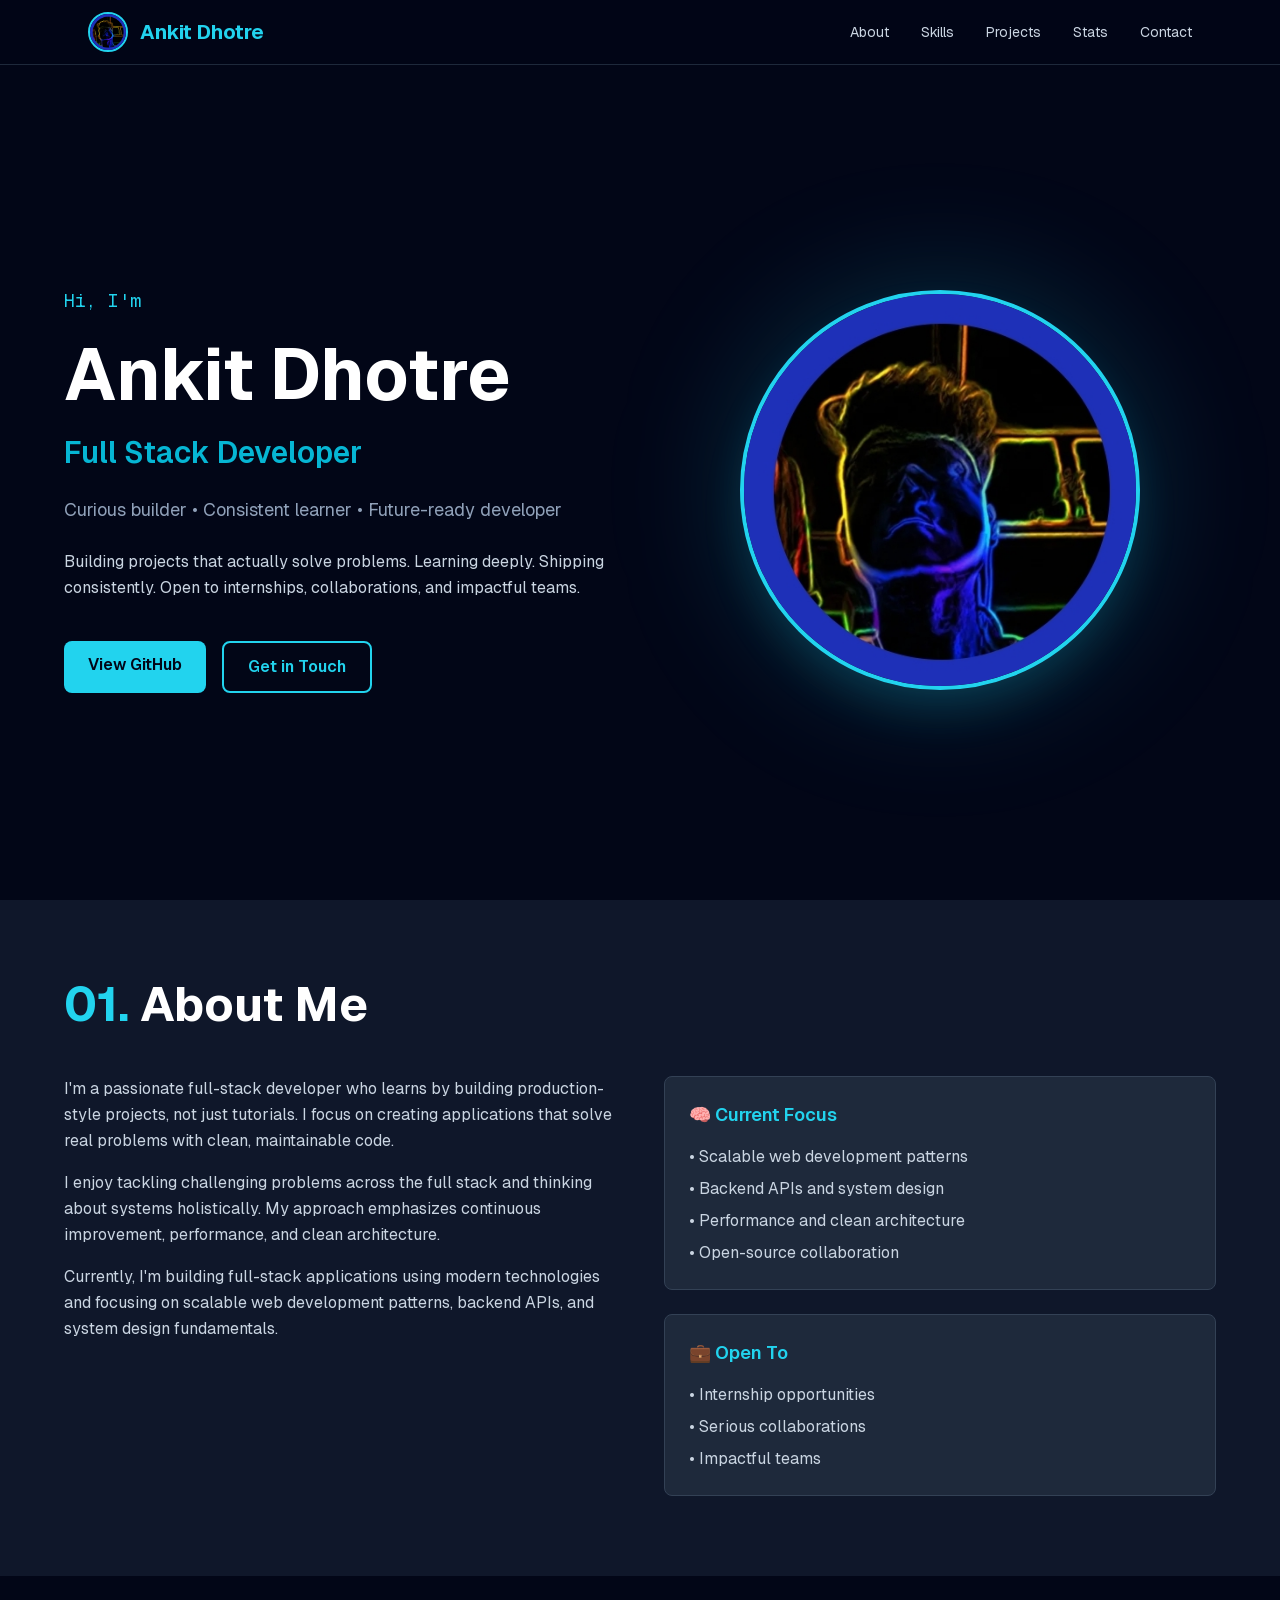
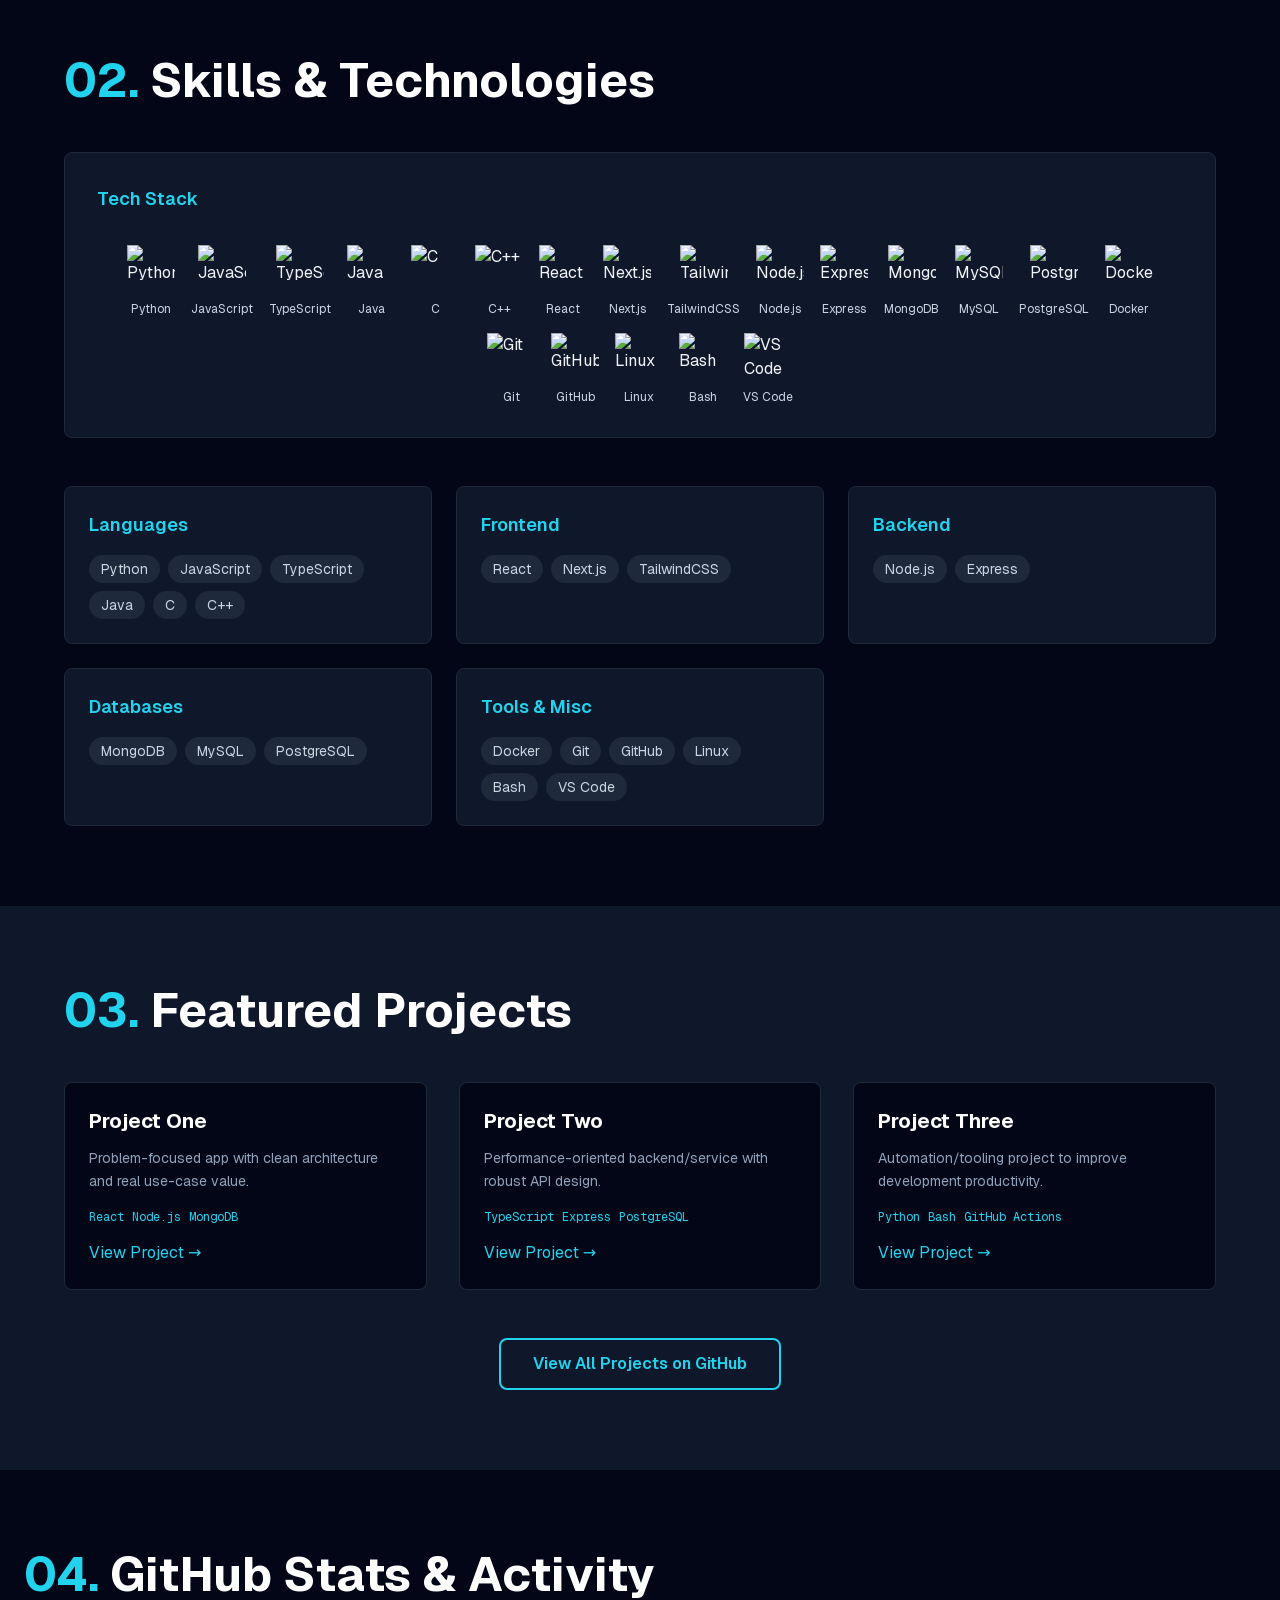
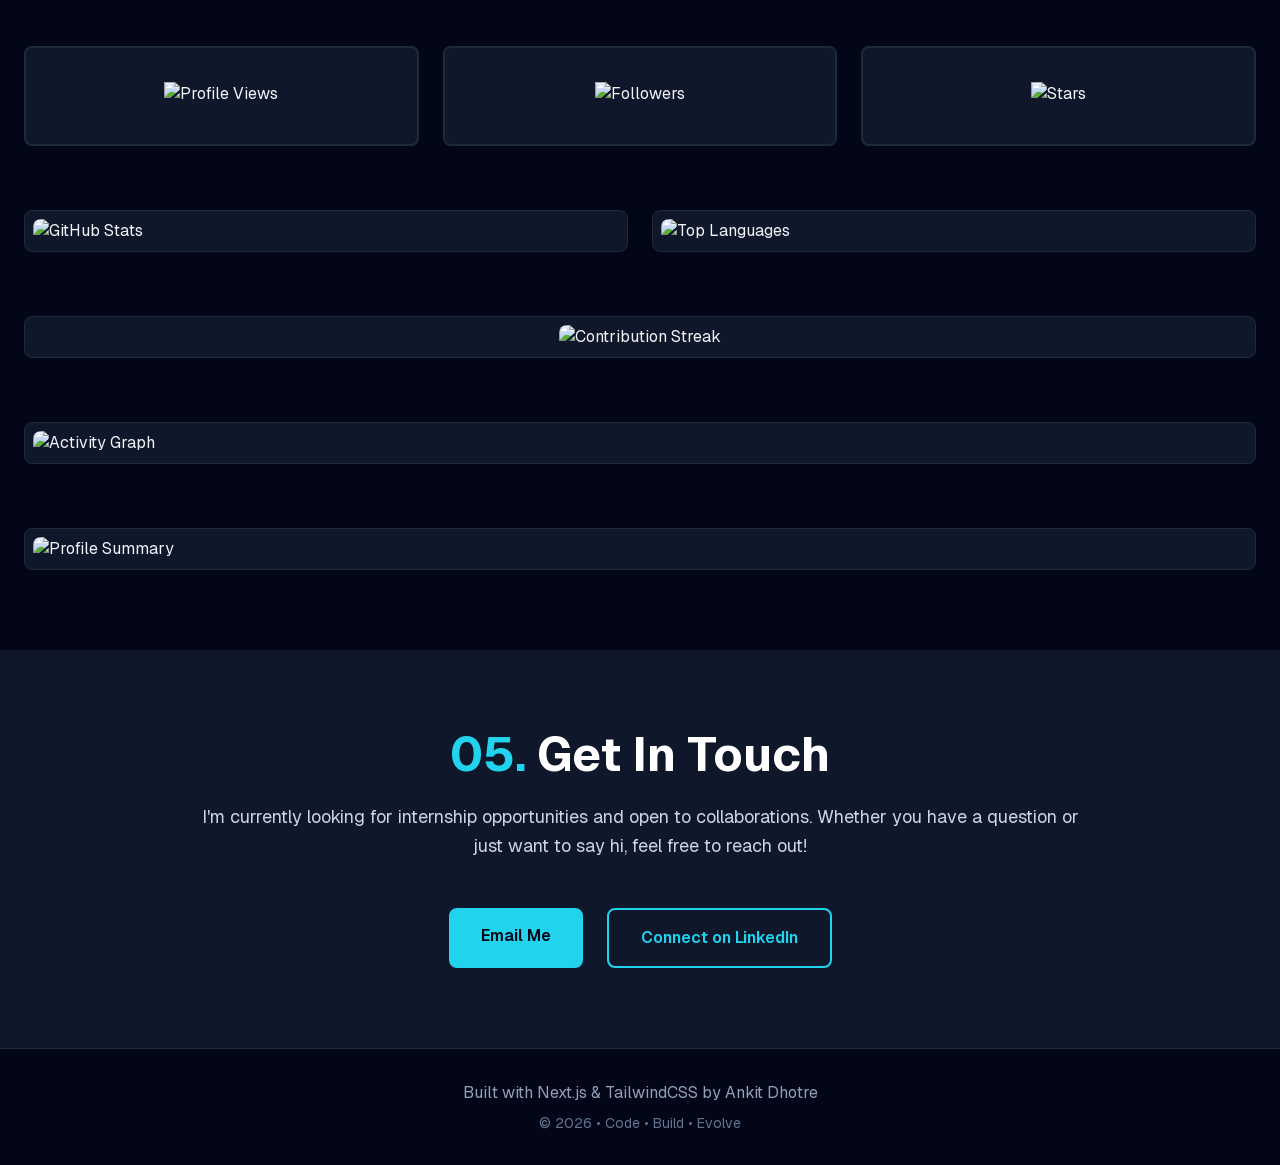
==== index.html @ 9085b60e "deploy: bbce8a903dc3367e56b200487b35ccf98301ccc2" ====
<!DOCTYPE html><!--VuH_wDhOGYB2_mnbAm4zE--><html lang="en"><head><meta charSet="utf-8"/><meta name="viewport" content="width=device-width, initial-scale=1"/><link rel="preload" href="/_next/static/media/797e433ab948586e-s.p.dbea232f.woff2" as="font" crossorigin="" type="font/woff2"/><link rel="preload" href="/_next/static/media/caa3a2e1cccd8315-s.p.853070df.woff2" as="font" crossorigin="" type="font/woff2"/><link rel="preload" as="image" href="/perfectlyCropped.jpg"/><link rel="preload" as="image" href="https://skillicons.dev/icons?i=python"/><link rel="preload" as="image" href="https://skillicons.dev/icons?i=javascript"/><link rel="preload" as="image" href="https://skillicons.dev/icons?i=typescript"/><link rel="preload" as="image" href="https://skillicons.dev/icons?i=java"/><link rel="preload" as="image" href="https://skillicons.dev/icons?i=c"/><link rel="preload" as="image" href="https://skillicons.dev/icons?i=cpp"/><link rel="preload" as="image" href="https://skillicons.dev/icons?i=react"/><link rel="preload" as="image" href="https://skillicons.dev/icons?i=nextjs"/><link rel="preload" as="image" href="https://skillicons.dev/icons?i=tailwind"/><link rel="stylesheet" href="/_next/static/chunks/adc0a904293aa4fe.css" data-precedence="next"/><link rel="preload" as="script" fetchPriority="low" href="/_next/static/chunks/21a0a4061f3ab64d.js"/><script src="/_next/static/chunks/aee6c7720838f8a2.js" async=""></script><script src="/_next/static/chunks/c14890ef0997f7e6.js" async=""></script><script src="/_next/static/chunks/turbopack-bf25d19fa235497d.js" async=""></script><script src="/_next/static/chunks/ff1a16fafef87110.js" async=""></script><script src="/_next/static/chunks/d2be314c3ece3fbe.js" async=""></script><script src="/_next/static/chunks/8e8531a2ef398655.js" async=""></script><link rel="preload" as="image" href="https://skillicons.dev/icons?i=nodejs"/><link rel="preload" as="image" href="https://skillicons.dev/icons?i=express"/><link rel="preload" as="image" href="https://skillicons.dev/icons?i=mongodb"/><link rel="preload" as="image" href="https://skillicons.dev/icons?i=mysql"/><link rel="preload" as="image" href="https://skillicons.dev/icons?i=postgresql"/><link rel="preload" as="image" href="https://skillicons.dev/icons?i=docker"/><link rel="preload" as="image" href="https://skillicons.dev/icons?i=git"/><link rel="preload" as="image" href="https://skillicons.dev/icons?i=github"/><link rel="preload" as="image" href="https://skillicons.dev/icons?i=linux"/><link rel="preload" as="image" href="https://skillicons.dev/icons?i=bash"/><link rel="preload" as="image" href="https://skillicons.dev/icons?i=vscode"/><link rel="preload" as="image" href="https://komarev.com/ghpvc/?username=ankkrypt&amp;label=PROFILE+VIEWS&amp;color=06b6d4&amp;style=flat-square"/><link rel="preload" as="image" href="https://img.shields.io/github/followers/ankkrypt?label=FOLLOWERS&amp;style=flat-square&amp;color=0ea5e9"/><link rel="preload" as="image" href="https://img.shields.io/github/stars/ankkrypt?affiliations=OWNER&amp;style=flat-square&amp;color=22d3ee"/><link rel="preload" as="image" href="https://github-readme-stats-eight-theta.vercel.app/api?username=ankkrypt&amp;show_icons=true&amp;theme=tokyonight&amp;hide_border=true&amp;rank_icon=percentile&amp;include_all_commits=true"/><link rel="preload" as="image" href="https://github-readme-stats-eight-theta.vercel.app/api/top-langs/?username=ankkrypt&amp;layout=compact&amp;theme=tokyonight&amp;hide_border=true&amp;langs_count=10"/><link rel="preload" as="image" href="https://streak-stats.demolab.com?user=ankkrypt&amp;theme=tokyonight&amp;hide_border=true"/><link rel="preload" as="image" href="https://github-readme-activity-graph.vercel.app/graph?username=ankkrypt&amp;theme=tokyo-night&amp;hide_border=true&amp;bg_color=0d1117&amp;color=22d3ee&amp;line=06b6d4&amp;point=67e8f9"/><link rel="preload" as="image" href="https://github-profile-summary-cards.vercel.app/api/cards/profile-details?username=ankkrypt&amp;theme=tokyonight"/><meta name="next-size-adjust" content=""/><title>Ankit Dhotre | Full Stack Developer</title><meta name="description" content="Curious builder • Consistent learner • Future-ready developer. Building scalable web applications with React, Next.js, Node.js, and modern technologies."/><meta name="author" content="Ankit Dhotre"/><meta name="keywords" content="Ankit Dhotre,Full Stack Developer,React,Next.js,Node.js,TypeScript,Web Developer,Portfolio"/><meta property="og:title" content="Ankit Dhotre | Full Stack Developer"/><meta property="og:description" content="Curious builder • Consistent learner • Future-ready developer"/><meta property="og:type" content="website"/><meta name="twitter:card" content="summary"/><meta name="twitter:title" content="Ankit Dhotre | Full Stack Developer"/><meta name="twitter:description" content="Curious builder • Consistent learner • Future-ready developer"/><link rel="icon" href="/favicon.ico?favicon.0b3bf435.ico" sizes="256x256" type="image/x-icon"/><script src="/_next/static/chunks/a6dad97d9634a72d.js" noModule=""></script></head><body class="geist_a71539c9-module__T19VSG__variable geist_mono_8d43a2aa-module__8Li5zG__variable antialiased"><div hidden=""><!--$--><!--/$--></div><div class="min-h-screen bg-[#020617]"><nav class="fixed top-0 w-full z-50 bg-[#020617]/80 backdrop-blur-md border-b border-[#1e293b]"><div class="max-w-6xl mx-auto px-6 py-3 flex justify-between items-center"><a href="#" class="flex items-center gap-3 hover:opacity-80 transition-opacity"><img alt="Ankit Dhotre" loading="lazy" width="40" height="40" decoding="async" data-nimg="1" class="rounded-full border-2 border-[#22d3ee]" style="color:transparent" src="/perfectlyCropped.jpg"/><span class="text-lg sm:text-xl font-bold text-[#22d3ee]">Ankit Dhotre</span></a><div class="hidden md:flex gap-8"><a href="#about" class="text-slate-300 hover:text-[#22d3ee] transition-colors duration-200 text-sm">About</a><a href="#skills" class="text-slate-300 hover:text-[#22d3ee] transition-colors duration-200 text-sm">Skills</a><a href="#projects" class="text-slate-300 hover:text-[#22d3ee] transition-colors duration-200 text-sm">Projects</a><a href="#stats" class="text-slate-300 hover:text-[#22d3ee] transition-colors duration-200 text-sm">Stats</a><a href="#contact" class="text-slate-300 hover:text-[#22d3ee] transition-colors duration-200 text-sm">Contact</a></div><button class="md:hidden flex flex-col gap-1.5 focus:outline-none" aria-label="Toggle menu"><span class="w-6 h-0.5 bg-[#22d3ee] transition-all duration-300 "></span><span class="w-6 h-0.5 bg-[#22d3ee] transition-all duration-300 "></span><span class="w-6 h-0.5 bg-[#22d3ee] transition-all duration-300 "></span></button></div></nav><section class="min-h-screen flex items-center justify-center px-6 pt-20"><div class="max-w-6xl w-full grid md:grid-cols-2 gap-12 items-center"><div class="space-y-6"><div class="inline-block"><span class="text-[#22d3ee] text-lg font-mono">Hi, I&#x27;m</span></div><h1 class="text-6xl md:text-7xl font-bold text-white">Ankit Dhotre</h1><h2 class="text-2xl md:text-3xl text-[#06b6d4] font-semibold">Full Stack Developer</h2><p class="text-slate-400 text-lg leading-relaxed">Curious builder • Consistent learner • Future-ready developer</p><p class="text-slate-300 text-base leading-relaxed">Building projects that actually solve problems. Learning deeply. Shipping consistently. Open to internships, collaborations, and impactful teams.</p><div class="flex gap-4 pt-4"><a href="https://github.com/ankkrypt" target="_blank" rel="noopener noreferrer" class="px-6 py-3 bg-[#22d3ee] text-[#020617] font-semibold rounded-lg hover:bg-[#06b6d4] transition-all duration-200 hover:scale-105">View GitHub</a><a href="#contact" class="px-6 py-3 border-2 border-[#22d3ee] text-[#22d3ee] font-semibold rounded-lg hover:bg-[#22d3ee] hover:text-[#020617] transition-all duration-200">Get in Touch</a></div></div><div class="flex justify-center"><div class="relative"><div class="absolute inset-0 bg-[#22d3ee]/20 rounded-full blur-3xl"></div><img alt="Ankit Dhotre" width="400" height="400" decoding="async" data-nimg="1" class="relative rounded-full border-4 border-[#22d3ee] shadow-2xl shadow-[#22d3ee]/20" style="color:transparent" src="/perfectlyCropped.jpg"/></div></div></div></section><section id="about" class="py-20 px-6 bg-[#0f172a]"><div class="max-w-6xl mx-auto"><h2 class="text-4xl md:text-5xl font-bold text-white mb-12"><span class="text-[#22d3ee]">01.</span> About Me</h2><div class="grid md:grid-cols-2 gap-12"><div class="space-y-4 text-slate-300 leading-relaxed"><p>I&#x27;m a passionate full-stack developer who learns by building production-style projects, not just tutorials. I focus on creating applications that solve real problems with clean, maintainable code.</p><p>I enjoy tackling challenging problems across the full stack and thinking about systems holistically. My approach emphasizes continuous improvement, performance, and clean architecture.</p><p>Currently, I&#x27;m building full-stack applications using modern technologies and focusing on scalable web development patterns, backend APIs, and system design fundamentals.</p></div><div class="space-y-6"><div class="bg-[#1e293b] p-6 rounded-lg border border-[#334155]"><h3 class="text-[#22d3ee] font-semibold mb-4 text-lg">🧠 Current Focus</h3><ul class="space-y-2 text-slate-300"><li>• Scalable web development patterns</li><li>• Backend APIs and system design</li><li>• Performance and clean architecture</li><li>• Open-source collaboration</li></ul></div><div class="bg-[#1e293b] p-6 rounded-lg border border-[#334155]"><h3 class="text-[#22d3ee] font-semibold mb-4 text-lg">💼 Open To</h3><ul class="space-y-2 text-slate-300"><li>• Internship opportunities</li><li>• Serious collaborations</li><li>• Impactful teams</li></ul></div></div></div></div></section><section id="skills" class="py-20 px-6"><div class="max-w-6xl mx-auto"><h2 class="text-4xl md:text-5xl font-bold text-white mb-12"><span class="text-[#22d3ee]">02.</span> Skills &amp; Technologies</h2><div class="mb-12 p-8 bg-[#0f172a] rounded-lg border border-[#1e293b]"><h3 class="text-[#22d3ee] font-semibold mb-8 text-lg">Tech Stack</h3><div class="flex flex-wrap justify-center gap-4"><div class="flex flex-col items-center gap-2 hover:transform hover:scale-110 transition-transform duration-200"><img src="https://skillicons.dev/icons?i=python" alt="Python" class="w-12 h-12"/><span class="text-slate-300 text-xs text-center">Python</span></div><div class="flex flex-col items-center gap-2 hover:transform hover:scale-110 transition-transform duration-200"><img src="https://skillicons.dev/icons?i=javascript" alt="JavaScript" class="w-12 h-12"/><span class="text-slate-300 text-xs text-center">JavaScript</span></div><div class="flex flex-col items-center gap-2 hover:transform hover:scale-110 transition-transform duration-200"><img src="https://skillicons.dev/icons?i=typescript" alt="TypeScript" class="w-12 h-12"/><span class="text-slate-300 text-xs text-center">TypeScript</span></div><div class="flex flex-col items-center gap-2 hover:transform hover:scale-110 transition-transform duration-200"><img src="https://skillicons.dev/icons?i=java" alt="Java" class="w-12 h-12"/><span class="text-slate-300 text-xs text-center">Java</span></div><div class="flex flex-col items-center gap-2 hover:transform hover:scale-110 transition-transform duration-200"><img src="https://skillicons.dev/icons?i=c" alt="C" class="w-12 h-12"/><span class="text-slate-300 text-xs text-center">C</span></div><div class="flex flex-col items-center gap-2 hover:transform hover:scale-110 transition-transform duration-200"><img src="https://skillicons.dev/icons?i=cpp" alt="C++" class="w-12 h-12"/><span class="text-slate-300 text-xs text-center">C++</span></div><div class="flex flex-col items-center gap-2 hover:transform hover:scale-110 transition-transform duration-200"><img src="https://skillicons.dev/icons?i=react" alt="React" class="w-12 h-12"/><span class="text-slate-300 text-xs text-center">React</span></div><div class="flex flex-col items-center gap-2 hover:transform hover:scale-110 transition-transform duration-200"><img src="https://skillicons.dev/icons?i=nextjs" alt="Next.js" class="w-12 h-12"/><span class="text-slate-300 text-xs text-center">Next.js</span></div><div class="flex flex-col items-center gap-2 hover:transform hover:scale-110 transition-transform duration-200"><img src="https://skillicons.dev/icons?i=tailwind" alt="TailwindCSS" class="w-12 h-12"/><span class="text-slate-300 text-xs text-center">TailwindCSS</span></div><div class="flex flex-col items-center gap-2 hover:transform hover:scale-110 transition-transform duration-200"><img src="https://skillicons.dev/icons?i=nodejs" alt="Node.js" class="w-12 h-12"/><span class="text-slate-300 text-xs text-center">Node.js</span></div><div class="flex flex-col items-center gap-2 hover:transform hover:scale-110 transition-transform duration-200"><img src="https://skillicons.dev/icons?i=express" alt="Express" class="w-12 h-12"/><span class="text-slate-300 text-xs text-center">Express</span></div><div class="flex flex-col items-center gap-2 hover:transform hover:scale-110 transition-transform duration-200"><img src="https://skillicons.dev/icons?i=mongodb" alt="MongoDB" class="w-12 h-12"/><span class="text-slate-300 text-xs text-center">MongoDB</span></div><div class="flex flex-col items-center gap-2 hover:transform hover:scale-110 transition-transform duration-200"><img src="https://skillicons.dev/icons?i=mysql" alt="MySQL" class="w-12 h-12"/><span class="text-slate-300 text-xs text-center">MySQL</span></div><div class="flex flex-col items-center gap-2 hover:transform hover:scale-110 transition-transform duration-200"><img src="https://skillicons.dev/icons?i=postgresql" alt="PostgreSQL" class="w-12 h-12"/><span class="text-slate-300 text-xs text-center">PostgreSQL</span></div><div class="flex flex-col items-center gap-2 hover:transform hover:scale-110 transition-transform duration-200"><img src="https://skillicons.dev/icons?i=docker" alt="Docker" class="w-12 h-12"/><span class="text-slate-300 text-xs text-center">Docker</span></div><div class="flex flex-col items-center gap-2 hover:transform hover:scale-110 transition-transform duration-200"><img src="https://skillicons.dev/icons?i=git" alt="Git" class="w-12 h-12"/><span class="text-slate-300 text-xs text-center">Git</span></div><div class="flex flex-col items-center gap-2 hover:transform hover:scale-110 transition-transform duration-200"><img src="https://skillicons.dev/icons?i=github" alt="GitHub" class="w-12 h-12"/><span class="text-slate-300 text-xs text-center">GitHub</span></div><div class="flex flex-col items-center gap-2 hover:transform hover:scale-110 transition-transform duration-200"><img src="https://skillicons.dev/icons?i=linux" alt="Linux" class="w-12 h-12"/><span class="text-slate-300 text-xs text-center">Linux</span></div><div class="flex flex-col items-center gap-2 hover:transform hover:scale-110 transition-transform duration-200"><img src="https://skillicons.dev/icons?i=bash" alt="Bash" class="w-12 h-12"/><span class="text-slate-300 text-xs text-center">Bash</span></div><div class="flex flex-col items-center gap-2 hover:transform hover:scale-110 transition-transform duration-200"><img src="https://skillicons.dev/icons?i=vscode" alt="VS Code" class="w-12 h-12"/><span class="text-slate-300 text-xs text-center">VS Code</span></div></div></div><div class="grid md:grid-cols-2 lg:grid-cols-3 gap-6"><div class="bg-[#0f172a] p-6 rounded-lg border border-[#1e293b] hover:border-[#22d3ee] transition-all duration-300"><h3 class="text-[#22d3ee] font-semibold mb-4 text-lg">Languages</h3><div class="flex flex-wrap gap-2"><span class="px-3 py-1 bg-[#1e293b] text-slate-300 rounded-full text-sm hover:bg-[#22d3ee] hover:text-[#020617] transition-all duration-200">Python</span><span class="px-3 py-1 bg-[#1e293b] text-slate-300 rounded-full text-sm hover:bg-[#22d3ee] hover:text-[#020617] transition-all duration-200">JavaScript</span><span class="px-3 py-1 bg-[#1e293b] text-slate-300 rounded-full text-sm hover:bg-[#22d3ee] hover:text-[#020617] transition-all duration-200">TypeScript</span><span class="px-3 py-1 bg-[#1e293b] text-slate-300 rounded-full text-sm hover:bg-[#22d3ee] hover:text-[#020617] transition-all duration-200">Java</span><span class="px-3 py-1 bg-[#1e293b] text-slate-300 rounded-full text-sm hover:bg-[#22d3ee] hover:text-[#020617] transition-all duration-200">C</span><span class="px-3 py-1 bg-[#1e293b] text-slate-300 rounded-full text-sm hover:bg-[#22d3ee] hover:text-[#020617] transition-all duration-200">C++</span></div></div><div class="bg-[#0f172a] p-6 rounded-lg border border-[#1e293b] hover:border-[#22d3ee] transition-all duration-300"><h3 class="text-[#22d3ee] font-semibold mb-4 text-lg">Frontend</h3><div class="flex flex-wrap gap-2"><span class="px-3 py-1 bg-[#1e293b] text-slate-300 rounded-full text-sm hover:bg-[#22d3ee] hover:text-[#020617] transition-all duration-200">React</span><span class="px-3 py-1 bg-[#1e293b] text-slate-300 rounded-full text-sm hover:bg-[#22d3ee] hover:text-[#020617] transition-all duration-200">Next.js</span><span class="px-3 py-1 bg-[#1e293b] text-slate-300 rounded-full text-sm hover:bg-[#22d3ee] hover:text-[#020617] transition-all duration-200">TailwindCSS</span></div></div><div class="bg-[#0f172a] p-6 rounded-lg border border-[#1e293b] hover:border-[#22d3ee] transition-all duration-300"><h3 class="text-[#22d3ee] font-semibold mb-4 text-lg">Backend</h3><div class="flex flex-wrap gap-2"><span class="px-3 py-1 bg-[#1e293b] text-slate-300 rounded-full text-sm hover:bg-[#22d3ee] hover:text-[#020617] transition-all duration-200">Node.js</span><span class="px-3 py-1 bg-[#1e293b] text-slate-300 rounded-full text-sm hover:bg-[#22d3ee] hover:text-[#020617] transition-all duration-200">Express</span></div></div><div class="bg-[#0f172a] p-6 rounded-lg border border-[#1e293b] hover:border-[#22d3ee] transition-all duration-300"><h3 class="text-[#22d3ee] font-semibold mb-4 text-lg">Databases</h3><div class="flex flex-wrap gap-2"><span class="px-3 py-1 bg-[#1e293b] text-slate-300 rounded-full text-sm hover:bg-[#22d3ee] hover:text-[#020617] transition-all duration-200">MongoDB</span><span class="px-3 py-1 bg-[#1e293b] text-slate-300 rounded-full text-sm hover:bg-[#22d3ee] hover:text-[#020617] transition-all duration-200">MySQL</span><span class="px-3 py-1 bg-[#1e293b] text-slate-300 rounded-full text-sm hover:bg-[#22d3ee] hover:text-[#020617] transition-all duration-200">PostgreSQL</span></div></div><div class="bg-[#0f172a] p-6 rounded-lg border border-[#1e293b] hover:border-[#22d3ee] transition-all duration-300 md:col-span-2 lg:col-span-1"><h3 class="text-[#22d3ee] font-semibold mb-4 text-lg">Tools &amp; Misc</h3><div class="flex flex-wrap gap-2"><span class="px-3 py-1 bg-[#1e293b] text-slate-300 rounded-full text-sm hover:bg-[#22d3ee] hover:text-[#020617] transition-all duration-200">Docker</span><span class="px-3 py-1 bg-[#1e293b] text-slate-300 rounded-full text-sm hover:bg-[#22d3ee] hover:text-[#020617] transition-all duration-200">Git</span><span class="px-3 py-1 bg-[#1e293b] text-slate-300 rounded-full text-sm hover:bg-[#22d3ee] hover:text-[#020617] transition-all duration-200">GitHub</span><span class="px-3 py-1 bg-[#1e293b] text-slate-300 rounded-full text-sm hover:bg-[#22d3ee] hover:text-[#020617] transition-all duration-200">Linux</span><span class="px-3 py-1 bg-[#1e293b] text-slate-300 rounded-full text-sm hover:bg-[#22d3ee] hover:text-[#020617] transition-all duration-200">Bash</span><span class="px-3 py-1 bg-[#1e293b] text-slate-300 rounded-full text-sm hover:bg-[#22d3ee] hover:text-[#020617] transition-all duration-200">VS Code</span></div></div></div></div></section><section id="projects" class="py-20 px-6 bg-[#0f172a]"><div class="max-w-6xl mx-auto"><h2 class="text-4xl md:text-5xl font-bold text-white mb-12"><span class="text-[#22d3ee]">03.</span> Featured Projects</h2><div class="grid md:grid-cols-2 lg:grid-cols-3 gap-8"><div class="bg-[#020617] p-6 rounded-lg border border-[#1e293b] hover:border-[#22d3ee] transition-all duration-300 hover:transform hover:-translate-y-2"><h3 class="text-xl font-bold text-white mb-3">Project One</h3><p class="text-slate-400 mb-4 text-sm leading-relaxed">Problem-focused app with clean architecture and real use-case value.</p><div class="flex flex-wrap gap-2 mb-4"><span class="text-[#22d3ee] text-xs font-mono">React</span><span class="text-[#22d3ee] text-xs font-mono">Node.js</span><span class="text-[#22d3ee] text-xs font-mono">MongoDB</span></div><a href="https://github.com/ankkrypt" target="_blank" rel="noopener noreferrer" class="inline-flex items-center text-[#22d3ee] hover:text-[#06b6d4] transition-colors">View Project →</a></div><div class="bg-[#020617] p-6 rounded-lg border border-[#1e293b] hover:border-[#22d3ee] transition-all duration-300 hover:transform hover:-translate-y-2"><h3 class="text-xl font-bold text-white mb-3">Project Two</h3><p class="text-slate-400 mb-4 text-sm leading-relaxed">Performance-oriented backend/service with robust API design.</p><div class="flex flex-wrap gap-2 mb-4"><span class="text-[#22d3ee] text-xs font-mono">TypeScript</span><span class="text-[#22d3ee] text-xs font-mono">Express</span><span class="text-[#22d3ee] text-xs font-mono">PostgreSQL</span></div><a href="https://github.com/ankkrypt" target="_blank" rel="noopener noreferrer" class="inline-flex items-center text-[#22d3ee] hover:text-[#06b6d4] transition-colors">View Project →</a></div><div class="bg-[#020617] p-6 rounded-lg border border-[#1e293b] hover:border-[#22d3ee] transition-all duration-300 hover:transform hover:-translate-y-2"><h3 class="text-xl font-bold text-white mb-3">Project Three</h3><p class="text-slate-400 mb-4 text-sm leading-relaxed">Automation/tooling project to improve development productivity.</p><div class="flex flex-wrap gap-2 mb-4"><span class="text-[#22d3ee] text-xs font-mono">Python</span><span class="text-[#22d3ee] text-xs font-mono">Bash</span><span class="text-[#22d3ee] text-xs font-mono">GitHub Actions</span></div><a href="https://github.com/ankkrypt" target="_blank" rel="noopener noreferrer" class="inline-flex items-center text-[#22d3ee] hover:text-[#06b6d4] transition-colors">View Project →</a></div></div><div class="mt-12 text-center"><a href="https://github.com/ankkrypt" target="_blank" rel="noopener noreferrer" class="inline-block px-8 py-3 border-2 border-[#22d3ee] text-[#22d3ee] font-semibold rounded-lg hover:bg-[#22d3ee] hover:text-[#020617] transition-all duration-200">View All Projects on GitHub</a></div></div></section><section id="stats" class="py-20 px-6 bg-[#020617]"><div class="max-w-7xl mx-auto"><h2 class="text-4xl md:text-5xl font-bold text-white mb-12"><span class="text-[#22d3ee]">04.</span> GitHub Stats &amp; Activity</h2><div class="mb-16"><div class="grid grid-cols-1 sm:grid-cols-3 gap-6"><a href="https://github.com/ankkrypt" target="_blank" rel="noopener noreferrer" class="flex items-center justify-center min-h-[100px] py-8 px-6 bg-[#0f172a] rounded-lg border-2 border-[#1e293b] hover:border-[#22d3ee] transition-all duration-300 hover:-translate-y-1"><img src="https://komarev.com/ghpvc/?username=ankkrypt&amp;label=PROFILE+VIEWS&amp;color=06b6d4&amp;style=flat-square" alt="Profile Views" class="h-[28px] w-auto"/></a><a href="https://github.com/ankkrypt?tab=followers" target="_blank" rel="noopener noreferrer" class="flex items-center justify-center min-h-[100px] py-8 px-6 bg-[#0f172a] rounded-lg border-2 border-[#1e293b] hover:border-[#22d3ee] transition-all duration-300 hover:-translate-y-1"><img src="https://img.shields.io/github/followers/ankkrypt?label=FOLLOWERS&amp;style=flat-square&amp;color=0ea5e9" alt="Followers" class="h-[28px] w-auto"/></a><a href="https://github.com/ankkrypt?tab=repositories" target="_blank" rel="noopener noreferrer" class="flex items-center justify-center min-h-[100px] py-8 px-6 bg-[#0f172a] rounded-lg border-2 border-[#1e293b] hover:border-[#22d3ee] transition-all duration-300 hover:-translate-y-1 sm:col-span-3 md:col-span-1"><img src="https://img.shields.io/github/stars/ankkrypt?affiliations=OWNER&amp;style=flat-square&amp;color=22d3ee" alt="Stars" class="h-[28px] w-auto"/></a></div></div><div class="mb-16"><div class="grid grid-cols-1 xl:grid-cols-2 gap-6"><a href="https://github.com/ankkrypt" target="_blank" rel="noopener noreferrer" class="block bg-[#0f172a] rounded-lg border border-[#1e293b] hover:border-[#22d3ee] transition-all duration-300 hover:-translate-y-1 p-2"><img src="https://github-readme-stats-eight-theta.vercel.app/api?username=ankkrypt&amp;show_icons=true&amp;theme=tokyonight&amp;hide_border=true&amp;rank_icon=percentile&amp;include_all_commits=true" alt="GitHub Stats" class="w-full rounded-lg"/></a><a href="https://github.com/ankkrypt" target="_blank" rel="noopener noreferrer" class="block bg-[#0f172a] rounded-lg border border-[#1e293b] hover:border-[#22d3ee] transition-all duration-300 hover:-translate-y-1 p-2"><img src="https://github-readme-stats-eight-theta.vercel.app/api/top-langs/?username=ankkrypt&amp;layout=compact&amp;theme=tokyonight&amp;hide_border=true&amp;langs_count=10" alt="Top Languages" class="w-full rounded-lg"/></a></div></div><div class="mb-16"><a href="https://github.com/ankkrypt" target="_blank" rel="noopener noreferrer" class="block bg-[#0f172a] rounded-lg border border-[#1e293b] hover:border-[#22d3ee] transition-all duration-300 hover:-translate-y-1 p-2"><div class="flex justify-center"><img src="https://streak-stats.demolab.com?user=ankkrypt&amp;theme=tokyonight&amp;hide_border=true" alt="Contribution Streak" class="rounded-lg"/></div></a></div><div class="mb-16"><a href="https://github.com/ankkrypt" target="_blank" rel="noopener noreferrer" class="block bg-[#0f172a] rounded-lg border border-[#1e293b] hover:border-[#22d3ee] transition-all duration-300 hover:-translate-y-1 p-2"><img src="https://github-readme-activity-graph.vercel.app/graph?username=ankkrypt&amp;theme=tokyo-night&amp;hide_border=true&amp;bg_color=0d1117&amp;color=22d3ee&amp;line=06b6d4&amp;point=67e8f9" alt="Activity Graph" class="w-full rounded-lg"/></a></div><div><a href="https://github.com/ankkrypt" target="_blank" rel="noopener noreferrer" class="block bg-[#0f172a] rounded-lg border border-[#1e293b] hover:border-[#22d3ee] transition-all duration-300 hover:-translate-y-1 p-2"><img src="https://github-profile-summary-cards.vercel.app/api/cards/profile-details?username=ankkrypt&amp;theme=tokyonight" alt="Profile Summary" class="w-full rounded-lg"/></a></div></div></section><section id="contact" class="py-20 px-6 bg-[#0f172a]"><div class="max-w-4xl mx-auto text-center"><h2 class="text-4xl md:text-5xl font-bold text-white mb-6"><span class="text-[#22d3ee]">05.</span> Get In Touch</h2><p class="text-slate-300 text-lg mb-12 leading-relaxed">I&#x27;m currently looking for internship opportunities and open to collaborations. Whether you have a question or just want to say hi, feel free to reach out!</p><div class="flex flex-col sm:flex-row gap-6 justify-center"><a href="mailto:ankitdhotre21@gmail.com" class="px-8 py-4 bg-[#22d3ee] text-[#020617] font-semibold rounded-lg hover:bg-[#06b6d4] transition-all duration-200 hover:scale-105">Email Me</a><a href="https://linkedin.com/in/ankitdhotre" target="_blank" rel="noopener noreferrer" class="px-8 py-4 border-2 border-[#22d3ee] text-[#22d3ee] font-semibold rounded-lg hover:bg-[#22d3ee] hover:text-[#020617] transition-all duration-200">Connect on LinkedIn</a></div></div></section><footer class="py-8 px-6 border-t border-[#1e293b]"><div class="max-w-6xl mx-auto text-center"><p class="text-slate-400">Built with Next.js &amp; TailwindCSS by Ankit Dhotre</p><p class="text-slate-500 text-sm mt-2">© 2026 • Code • Build • Evolve</p></div></footer></div><!--$--><!--/$--><script src="/_next/static/chunks/21a0a4061f3ab64d.js" id="_R_" async=""></script><script>(self.__next_f=self.__next_f||[]).push([0])</script><script>self.__next_f.push([1,"1:\"$Sreact.fragment\"\n2:I[39756,[\"/_next/static/chunks/ff1a16fafef87110.js\",\"/_next/static/chunks/d2be314c3ece3fbe.js\"],\"default\"]\n3:I[37457,[\"/_next/static/chunks/ff1a16fafef87110.js\",\"/_next/static/chunks/d2be314c3ece3fbe.js\"],\"default\"]\n4:I[47257,[\"/_next/static/chunks/ff1a16fafef87110.js\",\"/_next/static/chunks/d2be314c3ece3fbe.js\"],\"ClientPageRoot\"]\n5:I[31713,[\"/_next/static/chunks/ff1a16fafef87110.js\",\"/_next/static/chunks/8e8531a2ef398655.js\"],\"default\"]\n8:I[97367,[\"/_next/static/chunks/ff1a16fafef87110.js\",\"/_next/static/chunks/d2be314c3ece3fbe.js\"],\"OutletBoundary\"]\n9:\"$Sreact.suspense\"\nb:I[97367,[\"/_next/static/chunks/ff1a16fafef87110.js\",\"/_next/static/chunks/d2be314c3ece3fbe.js\"],\"ViewportBoundary\"]\nd:I[97367,[\"/_next/static/chunks/ff1a16fafef87110.js\",\"/_next/static/chunks/d2be314c3ece3fbe.js\"],\"MetadataBoundary\"]\nf:I[68027,[],\"default\"]\n:HL[\"/_next/static/chunks/adc0a904293aa4fe.css\",\"style\"]\n:HL[\"/_next/static/media/797e433ab948586e-s.p.dbea232f.woff2\",\"font\",{\"crossOrigin\":\"\",\"type\":\"font/woff2\"}]\n:HL[\"/_next/static/media/caa3a2e1cccd8315-s.p.853070df.woff2\",\"font\",{\"crossOrigin\":\"\",\"type\":\"font/woff2\"}]\n"])</script><script>self.__next_f.push([1,"0:{\"P\":null,\"b\":\"VuH-wDhOGYB2-mnbAm4zE\",\"c\":[\"\",\"\"],\"q\":\"\",\"i\":false,\"f\":[[[\"\",{\"children\":[\"__PAGE__\",{}]},\"$undefined\",\"$undefined\",true],[[\"$\",\"$1\",\"c\",{\"children\":[[[\"$\",\"link\",\"0\",{\"rel\":\"stylesheet\",\"href\":\"/_next/static/chunks/adc0a904293aa4fe.css\",\"precedence\":\"next\",\"crossOrigin\":\"$undefined\",\"nonce\":\"$undefined\"}]],[\"$\",\"html\",null,{\"lang\":\"en\",\"children\":[\"$\",\"body\",null,{\"className\":\"geist_a71539c9-module__T19VSG__variable geist_mono_8d43a2aa-module__8Li5zG__variable antialiased\",\"children\":[\"$\",\"$L2\",null,{\"parallelRouterKey\":\"children\",\"error\":\"$undefined\",\"errorStyles\":\"$undefined\",\"errorScripts\":\"$undefined\",\"template\":[\"$\",\"$L3\",null,{}],\"templateStyles\":\"$undefined\",\"templateScripts\":\"$undefined\",\"notFound\":[[[\"$\",\"title\",null,{\"children\":\"404: This page could not be found.\"}],[\"$\",\"div\",null,{\"style\":{\"fontFamily\":\"system-ui,\\\"Segoe UI\\\",Roboto,Helvetica,Arial,sans-serif,\\\"Apple Color Emoji\\\",\\\"Segoe UI Emoji\\\"\",\"height\":\"100vh\",\"textAlign\":\"center\",\"display\":\"flex\",\"flexDirection\":\"column\",\"alignItems\":\"center\",\"justifyContent\":\"center\"},\"children\":[\"$\",\"div\",null,{\"children\":[[\"$\",\"style\",null,{\"dangerouslySetInnerHTML\":{\"__html\":\"body{color:#000;background:#fff;margin:0}.next-error-h1{border-right:1px solid rgba(0,0,0,.3)}@media (prefers-color-scheme:dark){body{color:#fff;background:#000}.next-error-h1{border-right:1px solid rgba(255,255,255,.3)}}\"}}],[\"$\",\"h1\",null,{\"className\":\"next-error-h1\",\"style\":{\"display\":\"inline-block\",\"margin\":\"0 20px 0 0\",\"padding\":\"0 23px 0 0\",\"fontSize\":24,\"fontWeight\":500,\"verticalAlign\":\"top\",\"lineHeight\":\"49px\"},\"children\":404}],[\"$\",\"div\",null,{\"style\":{\"display\":\"inline-block\"},\"children\":[\"$\",\"h2\",null,{\"style\":{\"fontSize\":14,\"fontWeight\":400,\"lineHeight\":\"49px\",\"margin\":0},\"children\":\"This page could not be found.\"}]}]]}]}]],[]],\"forbidden\":\"$undefined\",\"unauthorized\":\"$undefined\"}]}]}]]}],{\"children\":[[\"$\",\"$1\",\"c\",{\"children\":[[\"$\",\"$L4\",null,{\"Component\":\"$5\",\"serverProvidedParams\":{\"searchParams\":{},\"params\":{},\"promises\":[\"$@6\",\"$@7\"]}}],[[\"$\",\"script\",\"script-0\",{\"src\":\"/_next/static/chunks/ff1a16fafef87110.js\",\"async\":true,\"nonce\":\"$undefined\"}],[\"$\",\"script\",\"script-1\",{\"src\":\"/_next/static/chunks/8e8531a2ef398655.js\",\"async\":true,\"nonce\":\"$undefined\"}]],[\"$\",\"$L8\",null,{\"children\":[\"$\",\"$9\",null,{\"name\":\"Next.MetadataOutlet\",\"children\":\"$@a\"}]}]]}],{},null,false,false]},null,false,false],[\"$\",\"$1\",\"h\",{\"children\":[null,[\"$\",\"$Lb\",null,{\"children\":\"$Lc\"}],[\"$\",\"div\",null,{\"hidden\":true,\"children\":[\"$\",\"$Ld\",null,{\"children\":[\"$\",\"$9\",null,{\"name\":\"Next.Metadata\",\"children\":\"$Le\"}]}]}],[\"$\",\"meta\",null,{\"name\":\"next-size-adjust\",\"content\":\"\"}]]}],false]],\"m\":\"$undefined\",\"G\":[\"$f\",[]],\"S\":true}\n"])</script><script>self.__next_f.push([1,"6:{}\n7:\"$0:f:0:1:1:children:0:props:children:0:props:serverProvidedParams:params\"\n"])</script><script>self.__next_f.push([1,"c:[[\"$\",\"meta\",\"0\",{\"charSet\":\"utf-8\"}],[\"$\",\"meta\",\"1\",{\"name\":\"viewport\",\"content\":\"width=device-width, initial-scale=1\"}]]\n"])</script><script>self.__next_f.push([1,"10:I[27201,[\"/_next/static/chunks/ff1a16fafef87110.js\",\"/_next/static/chunks/d2be314c3ece3fbe.js\"],\"IconMark\"]\na:null\ne:[[\"$\",\"title\",\"0\",{\"children\":\"Ankit Dhotre | Full Stack Developer\"}],[\"$\",\"meta\",\"1\",{\"name\":\"description\",\"content\":\"Curious builder • Consistent learner • Future-ready developer. Building scalable web applications with React, Next.js, Node.js, and modern technologies.\"}],[\"$\",\"meta\",\"2\",{\"name\":\"author\",\"content\":\"Ankit Dhotre\"}],[\"$\",\"meta\",\"3\",{\"name\":\"keywords\",\"content\":\"Ankit Dhotre,Full Stack Developer,React,Next.js,Node.js,TypeScript,Web Developer,Portfolio\"}],[\"$\",\"meta\",\"4\",{\"property\":\"og:title\",\"content\":\"Ankit Dhotre | Full Stack Developer\"}],[\"$\",\"meta\",\"5\",{\"property\":\"og:description\",\"content\":\"Curious builder • Consistent learner • Future-ready developer\"}],[\"$\",\"meta\",\"6\",{\"property\":\"og:type\",\"content\":\"website\"}],[\"$\",\"meta\",\"7\",{\"name\":\"twitter:card\",\"content\":\"summary\"}],[\"$\",\"meta\",\"8\",{\"name\":\"twitter:title\",\"content\":\"Ankit Dhotre | Full Stack Developer\"}],[\"$\",\"meta\",\"9\",{\"name\":\"twitter:description\",\"content\":\"Curious builder • Consistent learner • Future-ready developer\"}],[\"$\",\"link\",\"10\",{\"rel\":\"icon\",\"href\":\"/favicon.ico?favicon.0b3bf435.ico\",\"sizes\":\"256x256\",\"type\":\"image/x-icon\"}],[\"$\",\"$L10\",\"11\",{}]]\n"])</script></body></html>
---- _next/static/chunks/adc0a904293aa4fe.css ----
@font-face{font-family:Geist;font-style:normal;font-weight:100 900;font-display:swap;src:url(../media/8a480f0b521d4e75-s.8e0177b5.woff2)format("woff2");unicode-range:U+301,U+400-45F,U+490-491,U+4B0-4B1,U+2116}@font-face{font-family:Geist;font-style:normal;font-weight:100 900;font-display:swap;src:url(../media/7178b3e590c64307-s.b97b3418.woff2)format("woff2");unicode-range:U+100-2BA,U+2BD-2C5,U+2C7-2CC,U+2CE-2D7,U+2DD-2FF,U+304,U+308,U+329,U+1D00-1DBF,U+1E00-1E9F,U+1EF2-1EFF,U+2020,U+20A0-20AB,U+20AD-20C0,U+2113,U+2C60-2C7F,U+A720-A7FF}@font-face{font-family:Geist;font-style:normal;font-weight:100 900;font-display:swap;src:url(../media/caa3a2e1cccd8315-s.p.853070df.woff2)format("woff2");unicode-range:U+??,U+131,U+152-153,U+2BB-2BC,U+2C6,U+2DA,U+2DC,U+304,U+308,U+329,U+2000-206F,U+20AC,U+2122,U+2191,U+2193,U+2212,U+2215,U+FEFF,U+FFFD}@font-face{font-family:Geist Fallback;src:local(Arial);ascent-override:95.94%;descent-override:28.16%;line-gap-override:0.0%;size-adjust:104.76%}.geist_a71539c9-module__T19VSG__className{font-family:Geist,Geist Fallback;font-style:normal}.geist_a71539c9-module__T19VSG__variable{--font-geist-sans:"Geist","Geist Fallback"}
@font-face{font-family:Geist Mono;font-style:normal;font-weight:100 900;font-display:swap;src:url(../media/4fa387ec64143e14-s.c1fdd6c2.woff2)format("woff2");unicode-range:U+301,U+400-45F,U+490-491,U+4B0-4B1,U+2116}@font-face{font-family:Geist Mono;font-style:normal;font-weight:100 900;font-display:swap;src:url(../media/bbc41e54d2fcbd21-s.799d8ef8.woff2)format("woff2");unicode-range:U+100-2BA,U+2BD-2C5,U+2C7-2CC,U+2CE-2D7,U+2DD-2FF,U+304,U+308,U+329,U+1D00-1DBF,U+1E00-1E9F,U+1EF2-1EFF,U+2020,U+20A0-20AB,U+20AD-20C0,U+2113,U+2C60-2C7F,U+A720-A7FF}@font-face{font-family:Geist Mono;font-style:normal;font-weight:100 900;font-display:swap;src:url(../media/797e433ab948586e-s.p.dbea232f.woff2)format("woff2");unicode-range:U+??,U+131,U+152-153,U+2BB-2BC,U+2C6,U+2DA,U+2DC,U+304,U+308,U+329,U+2000-206F,U+20AC,U+2122,U+2191,U+2193,U+2212,U+2215,U+FEFF,U+FFFD}@font-face{font-family:Geist Mono Fallback;src:local(Arial);ascent-override:74.67%;descent-override:21.92%;line-gap-override:0.0%;size-adjust:134.59%}.geist_mono_8d43a2aa-module__8Li5zG__className{font-family:Geist Mono,Geist Mono Fallback;font-style:normal}.geist_mono_8d43a2aa-module__8Li5zG__variable{--font-geist-mono:"Geist Mono","Geist Mono Fallback"}
@layer properties{@supports (((-webkit-hyphens:none)) and (not (margin-trim:inline))) or ((-moz-orient:inline) and (not (color:rgb(from red r g b)))){*,:before,:after,::backdrop{--tw-translate-x:0;--tw-translate-y:0;--tw-translate-z:0;--tw-space-y-reverse:0;--tw-border-style:solid;--tw-leading:initial;--tw-font-weight:initial;--tw-shadow:0 0 #0000;--tw-shadow-color:initial;--tw-shadow-alpha:100%;--tw-inset-shadow:0 0 #0000;--tw-inset-shadow-color:initial;--tw-inset-shadow-alpha:100%;--tw-ring-color:initial;--tw-ring-shadow:0 0 #0000;--tw-inset-ring-color:initial;--tw-inset-ring-shadow:0 0 #0000;--tw-ring-inset:initial;--tw-ring-offset-width:0px;--tw-ring-offset-color:#fff;--tw-ring-offset-shadow:0 0 #0000;--tw-blur:initial;--tw-brightness:initial;--tw-contrast:initial;--tw-grayscale:initial;--tw-hue-rotate:initial;--tw-invert:initial;--tw-opacity:initial;--tw-saturate:initial;--tw-sepia:initial;--tw-drop-shadow:initial;--tw-drop-shadow-color:initial;--tw-drop-shadow-alpha:100%;--tw-drop-shadow-size:initial;--tw-backdrop-blur:initial;--tw-backdrop-brightness:initial;--tw-backdrop-contrast:initial;--tw-backdrop-grayscale:initial;--tw-backdrop-hue-rotate:initial;--tw-backdrop-invert:initial;--tw-backdrop-opacity:initial;--tw-backdrop-saturate:initial;--tw-backdrop-sepia:initial;--tw-duration:initial;--tw-scale-x:1;--tw-scale-y:1;--tw-scale-z:1;--tw-rotate-x:initial;--tw-rotate-y:initial;--tw-rotate-z:initial;--tw-skew-x:initial;--tw-skew-y:initial}}}@layer theme{:root,:host{--color-slate-300:#cad5e2;--color-slate-400:#90a1b9;--color-slate-500:#62748e;--color-white:#fff;--spacing:.25rem;--container-4xl:56rem;--container-6xl:72rem;--container-7xl:80rem;--text-xs:.75rem;--text-xs--line-height:calc(1/.75);--text-sm:.875rem;--text-sm--line-height:calc(1.25/.875);--text-base:1rem;--text-base--line-height:calc(1.5/1);--text-lg:1.125rem;--text-lg--line-height:calc(1.75/1.125);--text-xl:1.25rem;--text-xl--line-height:calc(1.75/1.25);--text-2xl:1.5rem;--text-2xl--line-height:calc(2/1.5);--text-3xl:1.875rem;--text-3xl--line-height:calc(2.25/1.875);--text-4xl:2.25rem;--text-4xl--line-height:calc(2.5/2.25);--text-5xl:3rem;--text-5xl--line-height:1;--text-6xl:3.75rem;--text-6xl--line-height:1;--text-7xl:4.5rem;--text-7xl--line-height:1;--font-weight-semibold:600;--font-weight-bold:700;--leading-relaxed:1.625;--radius-lg:.5rem;--blur-md:12px;--blur-3xl:64px;--default-transition-duration:.15s;--default-transition-timing-function:cubic-bezier(.4,0,.2,1);--default-font-family:var(--font-geist-sans);--default-mono-font-family:var(--font-geist-mono)}@supports (color:lab(0% 0 0)){:root,:host{--color-slate-300:lab(84.7652% -1.94535 -7.93337);--color-slate-400:lab(65.5349% -2.25151 -14.5072);--color-slate-500:lab(48.0876% -2.03595 -16.5814)}}}@layer base{*,:after,:before,::backdrop{box-sizing:border-box;border:0 solid;margin:0;padding:0}::file-selector-button{box-sizing:border-box;border:0 solid;margin:0;padding:0}html,:host{-webkit-text-size-adjust:100%;tab-size:4;line-height:1.5;font-family:var(--default-font-family,ui-sans-serif,system-ui,sans-serif,"Apple Color Emoji","Segoe UI Emoji","Segoe UI Symbol","Noto Color Emoji");font-feature-settings:var(--default-font-feature-settings,normal);font-variation-settings:var(--default-font-variation-settings,normal);-webkit-tap-highlight-color:transparent}hr{height:0;color:inherit;border-top-width:1px}abbr:where([title]){-webkit-text-decoration:underline dotted;text-decoration:underline dotted}h1,h2,h3,h4,h5,h6{font-size:inherit;font-weight:inherit}a{color:inherit;-webkit-text-decoration:inherit;-webkit-text-decoration:inherit;-webkit-text-decoration:inherit;-webkit-text-decoration:inherit;text-decoration:inherit}b,strong{font-weight:bolder}code,kbd,samp,pre{font-family:var(--default-mono-font-family,ui-monospace,SFMono-Regular,Menlo,Monaco,Consolas,"Liberation Mono","Courier New",monospace);font-feature-settings:var(--default-mono-font-feature-settings,normal);font-variation-settings:var(--default-mono-font-variation-settings,normal);font-size:1em}small{font-size:80%}sub,sup{vertical-align:baseline;font-size:75%;line-height:0;position:relative}sub{bottom:-.25em}sup{top:-.5em}table{text-indent:0;border-color:inherit;border-collapse:collapse}:-moz-focusring{outline:auto}progress{vertical-align:baseline}summary{display:list-item}ol,ul,menu{list-style:none}img,svg,video,canvas,audio,iframe,embed,object{vertical-align:middle;display:block}img,video{max-width:100%;height:auto}button,input,select,optgroup,textarea{font:inherit;font-feature-settings:inherit;font-variation-settings:inherit;letter-spacing:inherit;color:inherit;opacity:1;background-color:#0000;border-radius:0}::file-selector-button{font:inherit;font-feature-settings:inherit;font-variation-settings:inherit;letter-spacing:inherit;color:inherit;opacity:1;background-color:#0000;border-radius:0}:where(select:is([multiple],[size])) optgroup{font-weight:bolder}:where(select:is([multiple],[size])) optgroup option{padding-inline-start:20px}::file-selector-button{margin-inline-end:4px}::placeholder{opacity:1}@supports (not ((-webkit-appearance:-apple-pay-button))) or (contain-intrinsic-size:1px){::placeholder{color:currentColor}@supports (color:color-mix(in lab, red, red)){::placeholder{color:color-mix(in oklab,currentcolor 50%,transparent)}}}textarea{resize:vertical}::-webkit-search-decoration{-webkit-appearance:none}::-webkit-date-and-time-value{min-height:1lh;text-align:inherit}::-webkit-datetime-edit{display:inline-flex}::-webkit-datetime-edit-fields-wrapper{padding:0}::-webkit-datetime-edit{padding-block:0}::-webkit-datetime-edit-year-field{padding-block:0}::-webkit-datetime-edit-month-field{padding-block:0}::-webkit-datetime-edit-day-field{padding-block:0}::-webkit-datetime-edit-hour-field{padding-block:0}::-webkit-datetime-edit-minute-field{padding-block:0}::-webkit-datetime-edit-second-field{padding-block:0}::-webkit-datetime-edit-millisecond-field{padding-block:0}::-webkit-datetime-edit-meridiem-field{padding-block:0}::-webkit-calendar-picker-indicator{line-height:1}:-moz-ui-invalid{box-shadow:none}button,input:where([type=button],[type=reset],[type=submit]){appearance:button}::file-selector-button{appearance:button}::-webkit-inner-spin-button{height:auto}::-webkit-outer-spin-button{height:auto}[hidden]:where(:not([hidden=until-found])){display:none!important}}@layer components;@layer utilities{.absolute{position:absolute}.fixed{position:fixed}.relative{position:relative}.static{position:static}.inset-0{inset:calc(var(--spacing)*0)}.start{inset-inline-start:var(--spacing)}.top-0{top:calc(var(--spacing)*0)}.z-50{z-index:50}.mx-auto{margin-inline:auto}.mt-2{margin-top:calc(var(--spacing)*2)}.mt-12{margin-top:calc(var(--spacing)*12)}.mb-3{margin-bottom:calc(var(--spacing)*3)}.mb-4{margin-bottom:calc(var(--spacing)*4)}.mb-6{margin-bottom:calc(var(--spacing)*6)}.mb-8{margin-bottom:calc(var(--spacing)*8)}.mb-12{margin-bottom:calc(var(--spacing)*12)}.mb-16{margin-bottom:calc(var(--spacing)*16)}.block{display:block}.contents{display:contents}.flex{display:flex}.grid{display:grid}.hidden{display:none}.inline-block{display:inline-block}.inline-flex{display:inline-flex}.h-0\.5{height:calc(var(--spacing)*.5)}.h-12{height:calc(var(--spacing)*12)}.h-\[28px\]{height:28px}.min-h-\[100px\]{min-height:100px}.min-h-screen{min-height:100vh}.w-6{width:calc(var(--spacing)*6)}.w-12{width:calc(var(--spacing)*12)}.w-auto{width:auto}.w-full{width:100%}.max-w-4xl{max-width:var(--container-4xl)}.max-w-6xl{max-width:var(--container-6xl)}.max-w-7xl{max-width:var(--container-7xl)}.-translate-y-2{--tw-translate-y:calc(var(--spacing)*-2);translate:var(--tw-translate-x)var(--tw-translate-y)}.translate-y-2{--tw-translate-y:calc(var(--spacing)*2);translate:var(--tw-translate-x)var(--tw-translate-y)}.-rotate-45{rotate:-45deg}.rotate-45{rotate:45deg}.grid-cols-1{grid-template-columns:repeat(1,minmax(0,1fr))}.flex-col{flex-direction:column}.flex-wrap{flex-wrap:wrap}.items-center{align-items:center}.justify-between{justify-content:space-between}.justify-center{justify-content:center}.gap-1\.5{gap:calc(var(--spacing)*1.5)}.gap-2{gap:calc(var(--spacing)*2)}.gap-3{gap:calc(var(--spacing)*3)}.gap-4{gap:calc(var(--spacing)*4)}.gap-6{gap:calc(var(--spacing)*6)}.gap-8{gap:calc(var(--spacing)*8)}.gap-12{gap:calc(var(--spacing)*12)}:where(.space-y-2>:not(:last-child)){--tw-space-y-reverse:0;margin-block-start:calc(calc(var(--spacing)*2)*var(--tw-space-y-reverse));margin-block-end:calc(calc(var(--spacing)*2)*calc(1 - var(--tw-space-y-reverse)))}:where(.space-y-4>:not(:last-child)){--tw-space-y-reverse:0;margin-block-start:calc(calc(var(--spacing)*4)*var(--tw-space-y-reverse));margin-block-end:calc(calc(var(--spacing)*4)*calc(1 - var(--tw-space-y-reverse)))}:where(.space-y-6>:not(:last-child)){--tw-space-y-reverse:0;margin-block-start:calc(calc(var(--spacing)*6)*var(--tw-space-y-reverse));margin-block-end:calc(calc(var(--spacing)*6)*calc(1 - var(--tw-space-y-reverse)))}.rounded-full{border-radius:3.40282e38px}.rounded-lg{border-radius:var(--radius-lg)}.border{border-style:var(--tw-border-style);border-width:1px}.border-2{border-style:var(--tw-border-style);border-width:2px}.border-4{border-style:var(--tw-border-style);border-width:4px}.border-t{border-top-style:var(--tw-border-style);border-top-width:1px}.border-b{border-bottom-style:var(--tw-border-style);border-bottom-width:1px}.border-\[\#1e293b\]{border-color:#1e293b}.border-\[\#22d3ee\]{border-color:#22d3ee}.border-\[\#334155\]{border-color:#334155}.bg-\[\#0f172a\]{background-color:#0f172a}.bg-\[\#1e293b\]{background-color:#1e293b}.bg-\[\#22d3ee\]{background-color:#22d3ee}.bg-\[\#22d3ee\]\/20{background-color:#22d3ee33;background-color:lab(77.4225% -36.0465 -25.8871/.2)}.bg-\[\#020617\]{background-color:#020617}.bg-\[\#020617\]\/80{background-color:#020617cc;background-color:lab(1.77048% 1.21938 -8.84589/.8)}.p-2{padding:calc(var(--spacing)*2)}.p-6{padding:calc(var(--spacing)*6)}.p-8{padding:calc(var(--spacing)*8)}.px-3{padding-inline:calc(var(--spacing)*3)}.px-6{padding-inline:calc(var(--spacing)*6)}.px-8{padding-inline:calc(var(--spacing)*8)}.py-1{padding-block:calc(var(--spacing)*1)}.py-3{padding-block:calc(var(--spacing)*3)}.py-4{padding-block:calc(var(--spacing)*4)}.py-8{padding-block:calc(var(--spacing)*8)}.py-20{padding-block:calc(var(--spacing)*20)}.pt-4{padding-top:calc(var(--spacing)*4)}.pt-20{padding-top:calc(var(--spacing)*20)}.text-center{text-align:center}.font-mono{font-family:var(--font-geist-mono)}.text-2xl{font-size:var(--text-2xl);line-height:var(--tw-leading,var(--text-2xl--line-height))}.text-4xl{font-size:var(--text-4xl);line-height:var(--tw-leading,var(--text-4xl--line-height))}.text-6xl{font-size:var(--text-6xl);line-height:var(--tw-leading,var(--text-6xl--line-height))}.text-base{font-size:var(--text-base);line-height:var(--tw-leading,var(--text-base--line-height))}.text-lg{font-size:var(--text-lg);line-height:var(--tw-leading,var(--text-lg--line-height))}.text-sm{font-size:var(--text-sm);line-height:var(--tw-leading,var(--text-sm--line-height))}.text-xl{font-size:var(--text-xl);line-height:var(--tw-leading,var(--text-xl--line-height))}.text-xs{font-size:var(--text-xs);line-height:var(--tw-leading,var(--text-xs--line-height))}.leading-relaxed{--tw-leading:var(--leading-relaxed);line-height:var(--leading-relaxed)}.font-bold{--tw-font-weight:var(--font-weight-bold);font-weight:var(--font-weight-bold)}.font-semibold{--tw-font-weight:var(--font-weight-semibold);font-weight:var(--font-weight-semibold)}.text-\[\#06b6d4\]{color:#06b6d4}.text-\[\#22d3ee\]{color:#22d3ee}.text-\[\#020617\]{color:#020617}.text-slate-300{color:var(--color-slate-300)}.text-slate-400{color:var(--color-slate-400)}.text-slate-500{color:var(--color-slate-500)}.text-white{color:var(--color-white)}.antialiased{-webkit-font-smoothing:antialiased;-moz-osx-font-smoothing:grayscale}.opacity-0{opacity:0}.shadow-2xl{--tw-shadow:0 25px 50px -12px var(--tw-shadow-color,#00000040);box-shadow:var(--tw-inset-shadow),var(--tw-inset-ring-shadow),var(--tw-ring-offset-shadow),var(--tw-ring-shadow),var(--tw-shadow)}.shadow-\[\#22d3ee\]\/20{--tw-shadow-color:#22d3ee33}@supports (color:color-mix(in lab, red, red)){.shadow-\[\#22d3ee\]\/20{--tw-shadow-color:color-mix(in oklab,lab(77.4225% -36.0465 -25.8871/.2) var(--tw-shadow-alpha),transparent)}}.blur-3xl{--tw-blur:blur(var(--blur-3xl));filter:var(--tw-blur,)var(--tw-brightness,)var(--tw-contrast,)var(--tw-grayscale,)var(--tw-hue-rotate,)var(--tw-invert,)var(--tw-saturate,)var(--tw-sepia,)var(--tw-drop-shadow,)}.backdrop-blur-md{--tw-backdrop-blur:blur(var(--blur-md));-webkit-backdrop-filter:var(--tw-backdrop-blur,)var(--tw-backdrop-brightness,)var(--tw-backdrop-contrast,)var(--tw-backdrop-grayscale,)var(--tw-backdrop-hue-rotate,)var(--tw-backdrop-invert,)var(--tw-backdrop-opacity,)var(--tw-backdrop-saturate,)var(--tw-backdrop-sepia,);backdrop-filter:var(--tw-backdrop-blur,)var(--tw-backdrop-brightness,)var(--tw-backdrop-contrast,)var(--tw-backdrop-grayscale,)var(--tw-backdrop-hue-rotate,)var(--tw-backdrop-invert,)var(--tw-backdrop-opacity,)var(--tw-backdrop-saturate,)var(--tw-backdrop-sepia,)}.transition-all{transition-property:all;transition-timing-function:var(--tw-ease,var(--default-transition-timing-function));transition-duration:var(--tw-duration,var(--default-transition-duration))}.transition-colors{transition-property:color,background-color,border-color,outline-color,text-decoration-color,fill,stroke,--tw-gradient-from,--tw-gradient-via,--tw-gradient-to;transition-timing-function:var(--tw-ease,var(--default-transition-timing-function));transition-duration:var(--tw-duration,var(--default-transition-duration))}.transition-opacity{transition-property:opacity;transition-timing-function:var(--tw-ease,var(--default-transition-timing-function));transition-duration:var(--tw-duration,var(--default-transition-duration))}.transition-transform{transition-property:transform,translate,scale,rotate;transition-timing-function:var(--tw-ease,var(--default-transition-timing-function));transition-duration:var(--tw-duration,var(--default-transition-duration))}.duration-200{--tw-duration:.2s;transition-duration:.2s}.duration-300{--tw-duration:.3s;transition-duration:.3s}@media (hover:hover){.hover\:-translate-y-1:hover{--tw-translate-y:calc(var(--spacing)*-1);translate:var(--tw-translate-x)var(--tw-translate-y)}.hover\:-translate-y-2:hover{--tw-translate-y:calc(var(--spacing)*-2);translate:var(--tw-translate-x)var(--tw-translate-y)}.hover\:scale-105:hover{--tw-scale-x:105%;--tw-scale-y:105%;--tw-scale-z:105%;scale:var(--tw-scale-x)var(--tw-scale-y)}.hover\:scale-110:hover{--tw-scale-x:110%;--tw-scale-y:110%;--tw-scale-z:110%;scale:var(--tw-scale-x)var(--tw-scale-y)}.hover\:transform:hover{transform:var(--tw-rotate-x,)var(--tw-rotate-y,)var(--tw-rotate-z,)var(--tw-skew-x,)var(--tw-skew-y,)}.hover\:border-\[\#22d3ee\]:hover{border-color:#22d3ee}.hover\:bg-\[\#06b6d4\]:hover{background-color:#06b6d4}.hover\:bg-\[\#22d3ee\]:hover{background-color:#22d3ee}.hover\:text-\[\#06b6d4\]:hover{color:#06b6d4}.hover\:text-\[\#22d3ee\]:hover{color:#22d3ee}.hover\:text-\[\#020617\]:hover{color:#020617}.hover\:opacity-80:hover{opacity:.8}}.focus\:outline-none:focus{--tw-outline-style:none;outline-style:none}@media (min-width:40rem){.sm\:col-span-3{grid-column:span 3/span 3}.sm\:grid-cols-3{grid-template-columns:repeat(3,minmax(0,1fr))}.sm\:flex-row{flex-direction:row}.sm\:text-xl{font-size:var(--text-xl);line-height:var(--tw-leading,var(--text-xl--line-height))}}@media (min-width:48rem){.md\:col-span-1{grid-column:span 1/span 1}.md\:col-span-2{grid-column:span 2/span 2}.md\:flex{display:flex}.md\:hidden{display:none}.md\:grid-cols-2{grid-template-columns:repeat(2,minmax(0,1fr))}.md\:text-3xl{font-size:var(--text-3xl);line-height:var(--tw-leading,var(--text-3xl--line-height))}.md\:text-5xl{font-size:var(--text-5xl);line-height:var(--tw-leading,var(--text-5xl--line-height))}.md\:text-7xl{font-size:var(--text-7xl);line-height:var(--tw-leading,var(--text-7xl--line-height))}}@media (min-width:64rem){.lg\:col-span-1{grid-column:span 1/span 1}.lg\:grid-cols-3{grid-template-columns:repeat(3,minmax(0,1fr))}}@media (min-width:80rem){.xl\:grid-cols-2{grid-template-columns:repeat(2,minmax(0,1fr))}}}:root{--background:#020617;--foreground:#f1f5f9;--cyan-primary:#22d3ee;--cyan-secondary:#06b6d4;--cyan-light:#67e8f9;--dark-900:#020617;--dark-800:#0f172a;--dark-700:#1e293b;--dark-600:#334155}body{background:var(--background);color:var(--foreground);font-family:var(--font-geist-sans),system-ui,-apple-system,sans-serif}html{scroll-behavior:smooth}::-webkit-scrollbar{width:10px}::-webkit-scrollbar-track{background:var(--dark-800)}::-webkit-scrollbar-thumb{background:var(--cyan-secondary);border-radius:5px}::-webkit-scrollbar-thumb:hover{background:var(--cyan-primary)}@property --tw-translate-x{syntax:"*";inherits:false;initial-value:0}@property --tw-translate-y{syntax:"*";inherits:false;initial-value:0}@property --tw-translate-z{syntax:"*";inherits:false;initial-value:0}@property --tw-space-y-reverse{syntax:"*";inherits:false;initial-value:0}@property --tw-border-style{syntax:"*";inherits:false;initial-value:solid}@property --tw-leading{syntax:"*";inherits:false}@property --tw-font-weight{syntax:"*";inherits:false}@property --tw-shadow{syntax:"*";inherits:false;initial-value:0 0 #0000}@property --tw-shadow-color{syntax:"*";inherits:false}@property --tw-shadow-alpha{syntax:"<percentage>";inherits:false;initial-value:100%}@property --tw-inset-shadow{syntax:"*";inherits:false;initial-value:0 0 #0000}@property --tw-inset-shadow-color{syntax:"*";inherits:false}@property --tw-inset-shadow-alpha{syntax:"<percentage>";inherits:false;initial-value:100%}@property --tw-ring-color{syntax:"*";inherits:false}@property --tw-ring-shadow{syntax:"*";inherits:false;initial-value:0 0 #0000}@property --tw-inset-ring-color{syntax:"*";inherits:false}@property --tw-inset-ring-shadow{syntax:"*";inherits:false;initial-value:0 0 #0000}@property --tw-ring-inset{syntax:"*";inherits:false}@property --tw-ring-offset-width{syntax:"<length>";inherits:false;initial-value:0}@property --tw-ring-offset-color{syntax:"*";inherits:false;initial-value:#fff}@property --tw-ring-offset-shadow{syntax:"*";inherits:false;initial-value:0 0 #0000}@property --tw-blur{syntax:"*";inherits:false}@property --tw-brightness{syntax:"*";inherits:false}@property --tw-contrast{syntax:"*";inherits:false}@property --tw-grayscale{syntax:"*";inherits:false}@property --tw-hue-rotate{syntax:"*";inherits:false}@property --tw-invert{syntax:"*";inherits:false}@property --tw-opacity{syntax:"*";inherits:false}@property --tw-saturate{syntax:"*";inherits:false}@property --tw-sepia{syntax:"*";inherits:false}@property --tw-drop-shadow{syntax:"*";inherits:false}@property --tw-drop-shadow-color{syntax:"*";inherits:false}@property --tw-drop-shadow-alpha{syntax:"<percentage>";inherits:false;initial-value:100%}@property --tw-drop-shadow-size{syntax:"*";inherits:false}@property --tw-backdrop-blur{syntax:"*";inherits:false}@property --tw-backdrop-brightness{syntax:"*";inherits:false}@property --tw-backdrop-contrast{syntax:"*";inherits:false}@property --tw-backdrop-grayscale{syntax:"*";inherits:false}@property --tw-backdrop-hue-rotate{syntax:"*";inherits:false}@property --tw-backdrop-invert{syntax:"*";inherits:false}@property --tw-backdrop-opacity{syntax:"*";inherits:false}@property --tw-backdrop-saturate{syntax:"*";inherits:false}@property --tw-backdrop-sepia{syntax:"*";inherits:false}@property --tw-duration{syntax:"*";inherits:false}@property --tw-scale-x{syntax:"*";inherits:false;initial-value:1}@property --tw-scale-y{syntax:"*";inherits:false;initial-value:1}@property --tw-scale-z{syntax:"*";inherits:false;initial-value:1}@property --tw-rotate-x{syntax:"*";inherits:false}@property --tw-rotate-y{syntax:"*";inherits:false}@property --tw-rotate-z{syntax:"*";inherits:false}@property --tw-skew-x{syntax:"*";inherits:false}@property --tw-skew-y{syntax:"*";inherits:false}
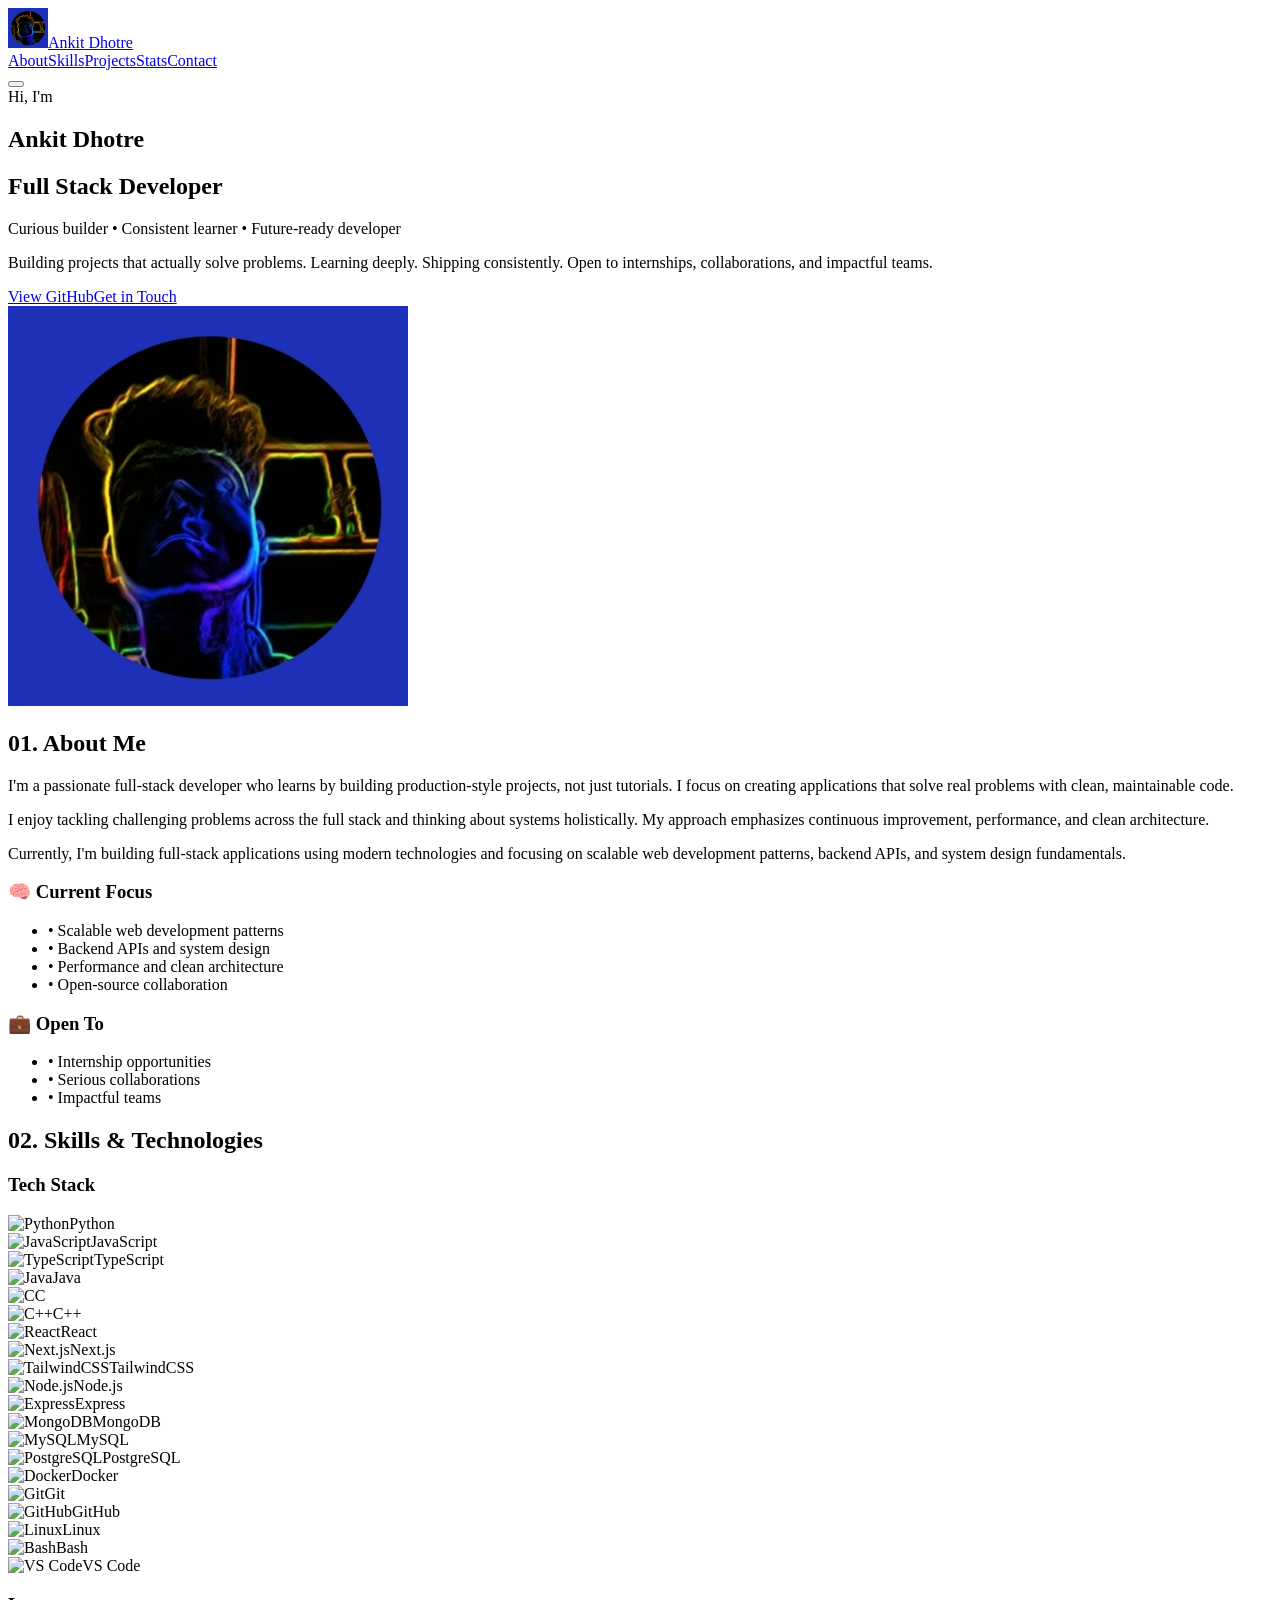
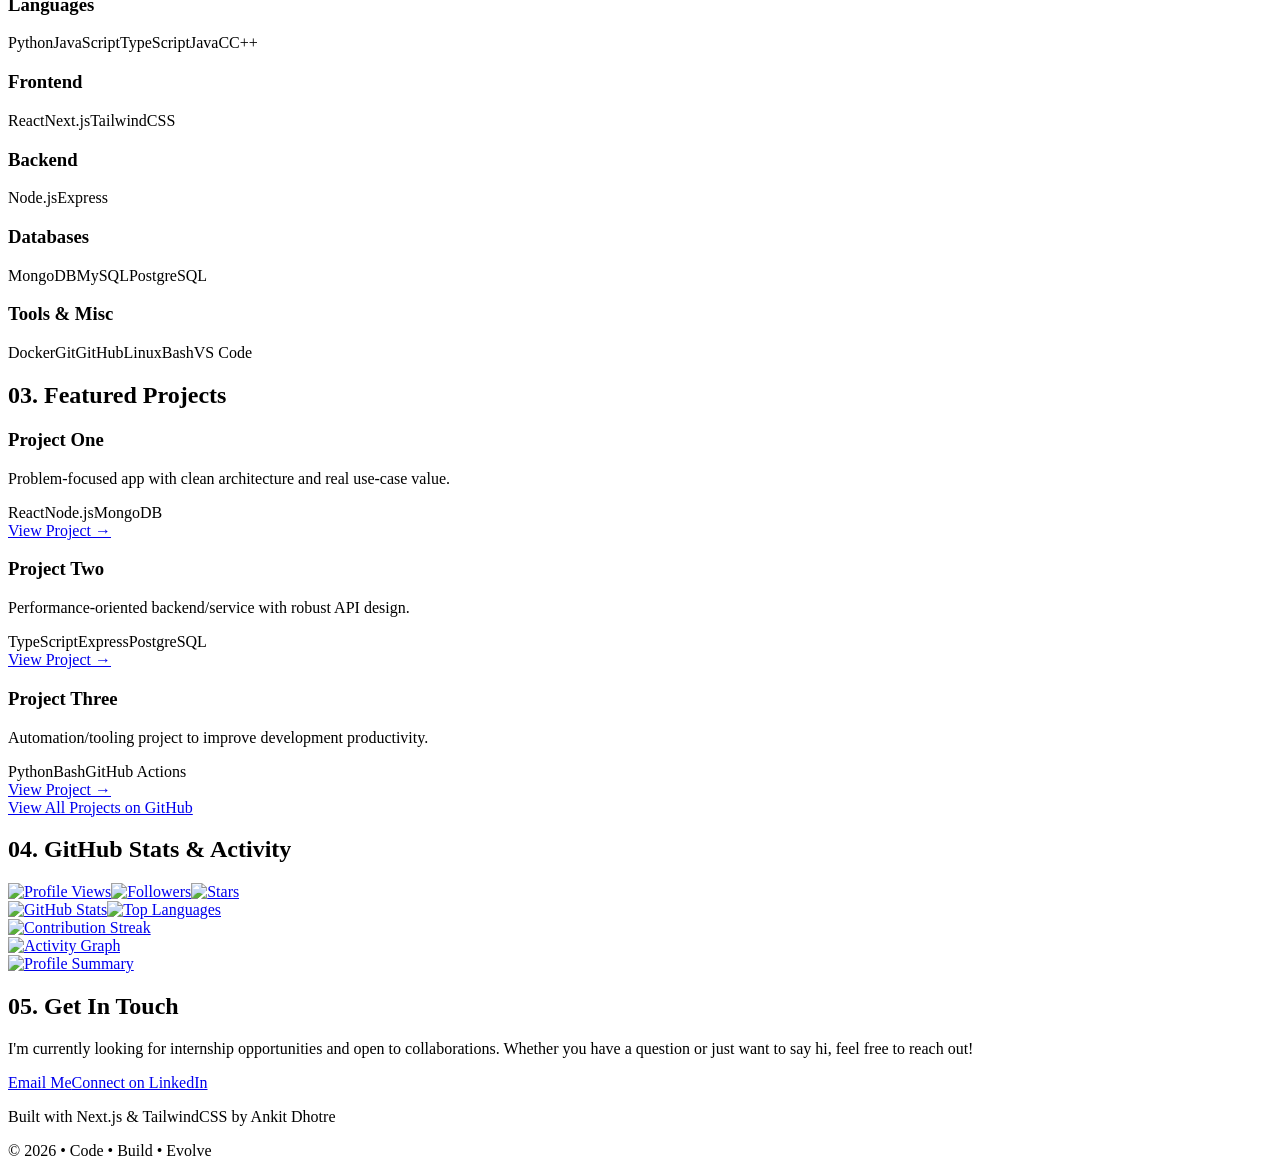
==== commit 5952a708: "deploy: 40dc77974170ea132bbe150e614ffd35affe8a8c" ====
--- a/index.html
+++ b/index.html
@@ -1 +1 @@
-<!DOCTYPE html><!--VuH_wDhOGYB2_mnbAm4zE--><html lang="en"><head><meta charSet="utf-8"/><meta name="viewport" content="width=device-width, initial-scale=1"/><link rel="preload" href="/_next/static/media/797e433ab948586e-s.p.dbea232f.woff2" as="font" crossorigin="" type="font/woff2"/><link rel="preload" href="/_next/static/media/caa3a2e1cccd8315-s.p.853070df.woff2" as="font" crossorigin="" type="font/woff2"/><link rel="preload" as="image" href="/perfectlyCropped.jpg"/><link rel="preload" as="image" href="https://skillicons.dev/icons?i=python"/><link rel="preload" as="image" href="https://skillicons.dev/icons?i=javascript"/><link rel="preload" as="image" href="https://skillicons.dev/icons?i=typescript"/><link rel="preload" as="image" href="https://skillicons.dev/icons?i=java"/><link rel="preload" as="image" href="https://skillicons.dev/icons?i=c"/><link rel="preload" as="image" href="https://skillicons.dev/icons?i=cpp"/><link rel="preload" as="image" href="https://skillicons.dev/icons?i=react"/><link rel="preload" as="image" href="https://skillicons.dev/icons?i=nextjs"/><link rel="preload" as="image" href="https://skillicons.dev/icons?i=tailwind"/><link rel="stylesheet" href="/_next/static/chunks/adc0a904293aa4fe.css" data-precedence="next"/><link rel="preload" as="script" fetchPriority="low" href="/_next/static/chunks/21a0a4061f3ab64d.js"/><script src="/_next/static/chunks/aee6c7720838f8a2.js" async=""></script><script src="/_next/static/chunks/c14890ef0997f7e6.js" async=""></script><script src="/_next/static/chunks/turbopack-bf25d19fa235497d.js" async=""></script><script src="/_next/static/chunks/ff1a16fafef87110.js" async=""></script><script src="/_next/static/chunks/d2be314c3ece3fbe.js" async=""></script><script src="/_next/static/chunks/8e8531a2ef398655.js" async=""></script><link rel="preload" as="image" href="https://skillicons.dev/icons?i=nodejs"/><link rel="preload" as="image" href="https://skillicons.dev/icons?i=express"/><link rel="preload" as="image" href="https://skillicons.dev/icons?i=mongodb"/><link rel="preload" as="image" href="https://skillicons.dev/icons?i=mysql"/><link rel="preload" as="image" href="https://skillicons.dev/icons?i=postgresql"/><link rel="preload" as="image" href="https://skillicons.dev/icons?i=docker"/><link rel="preload" as="image" href="https://skillicons.dev/icons?i=git"/><link rel="preload" as="image" href="https://skillicons.dev/icons?i=github"/><link rel="preload" as="image" href="https://skillicons.dev/icons?i=linux"/><link rel="preload" as="image" href="https://skillicons.dev/icons?i=bash"/><link rel="preload" as="image" href="https://skillicons.dev/icons?i=vscode"/><link rel="preload" as="image" href="https://komarev.com/ghpvc/?username=ankkrypt&amp;label=PROFILE+VIEWS&amp;color=06b6d4&amp;style=flat-square"/><link rel="preload" as="image" href="https://img.shields.io/github/followers/ankkrypt?label=FOLLOWERS&amp;style=flat-square&amp;color=0ea5e9"/><link rel="preload" as="image" href="https://img.shields.io/github/stars/ankkrypt?affiliations=OWNER&amp;style=flat-square&amp;color=22d3ee"/><link rel="preload" as="image" href="https://github-readme-stats-eight-theta.vercel.app/api?username=ankkrypt&amp;show_icons=true&amp;theme=tokyonight&amp;hide_border=true&amp;rank_icon=percentile&amp;include_all_commits=true"/><link rel="preload" as="image" href="https://github-readme-stats-eight-theta.vercel.app/api/top-langs/?username=ankkrypt&amp;layout=compact&amp;theme=tokyonight&amp;hide_border=true&amp;langs_count=10"/><link rel="preload" as="image" href="https://streak-stats.demolab.com?user=ankkrypt&amp;theme=tokyonight&amp;hide_border=true"/><link rel="preload" as="image" href="https://github-readme-activity-graph.vercel.app/graph?username=ankkrypt&amp;theme=tokyo-night&amp;hide_border=true&amp;bg_color=0d1117&amp;color=22d3ee&amp;line=06b6d4&amp;point=67e8f9"/><link rel="preload" as="image" href="https://github-profile-summary-cards.vercel.app/api/cards/profile-details?username=ankkrypt&amp;theme=tokyonight"/><meta name="next-size-adjust" content=""/><title>Ankit Dhotre | Full Stack Developer</title><meta name="description" content="Curious builder • Consistent learner • Future-ready developer. Building scalable web applications with React, Next.js, Node.js, and modern technologies."/><meta name="author" content="Ankit Dhotre"/><meta name="keywords" content="Ankit Dhotre,Full Stack Developer,React,Next.js,Node.js,TypeScript,Web Developer,Portfolio"/><meta property="og:title" content="Ankit Dhotre | Full Stack Developer"/><meta property="og:description" content="Curious builder • Consistent learner • Future-ready developer"/><meta property="og:type" content="website"/><meta name="twitter:card" content="summary"/><meta name="twitter:title" content="Ankit Dhotre | Full Stack Developer"/><meta name="twitter:description" content="Curious builder • Consistent learner • Future-ready developer"/><link rel="icon" href="/favicon.ico?favicon.0b3bf435.ico" sizes="256x256" type="image/x-icon"/><script src="/_next/static/chunks/a6dad97d9634a72d.js" noModule=""></script></head><body class="geist_a71539c9-module__T19VSG__variable geist_mono_8d43a2aa-module__8Li5zG__variable antialiased"><div hidden=""><!--$--><!--/$--></div><div class="min-h-screen bg-[#020617]"><nav class="fixed top-0 w-full z-50 bg-[#020617]/80 backdrop-blur-md border-b border-[#1e293b]"><div class="max-w-6xl mx-auto px-6 py-3 flex justify-between items-center"><a href="#" class="flex items-center gap-3 hover:opacity-80 transition-opacity"><img alt="Ankit Dhotre" loading="lazy" width="40" height="40" decoding="async" data-nimg="1" class="rounded-full border-2 border-[#22d3ee]" style="color:transparent" src="/perfectlyCropped.jpg"/><span class="text-lg sm:text-xl font-bold text-[#22d3ee]">Ankit Dhotre</span></a><div class="hidden md:flex gap-8"><a href="#about" class="text-slate-300 hover:text-[#22d3ee] transition-colors duration-200 text-sm">About</a><a href="#skills" class="text-slate-300 hover:text-[#22d3ee] transition-colors duration-200 text-sm">Skills</a><a href="#projects" class="text-slate-300 hover:text-[#22d3ee] transition-colors duration-200 text-sm">Projects</a><a href="#stats" class="text-slate-300 hover:text-[#22d3ee] transition-colors duration-200 text-sm">Stats</a><a href="#contact" class="text-slate-300 hover:text-[#22d3ee] transition-colors duration-200 text-sm">Contact</a></div><button class="md:hidden flex flex-col gap-1.5 focus:outline-none" aria-label="Toggle menu"><span class="w-6 h-0.5 bg-[#22d3ee] transition-all duration-300 "></span><span class="w-6 h-0.5 bg-[#22d3ee] transition-all duration-300 "></span><span class="w-6 h-0.5 bg-[#22d3ee] transition-all duration-300 "></span></button></div></nav><section class="min-h-screen flex items-center justify-center px-6 pt-20"><div class="max-w-6xl w-full grid md:grid-cols-2 gap-12 items-center"><div class="space-y-6"><div class="inline-block"><span class="text-[#22d3ee] text-lg font-mono">Hi, I&#x27;m</span></div><h1 class="text-6xl md:text-7xl font-bold text-white">Ankit Dhotre</h1><h2 class="text-2xl md:text-3xl text-[#06b6d4] font-semibold">Full Stack Developer</h2><p class="text-slate-400 text-lg leading-relaxed">Curious builder • Consistent learner • Future-ready developer</p><p class="text-slate-300 text-base leading-relaxed">Building projects that actually solve problems. Learning deeply. Shipping consistently. Open to internships, collaborations, and impactful teams.</p><div class="flex gap-4 pt-4"><a href="https://github.com/ankkrypt" target="_blank" rel="noopener noreferrer" class="px-6 py-3 bg-[#22d3ee] text-[#020617] font-semibold rounded-lg hover:bg-[#06b6d4] transition-all duration-200 hover:scale-105">View GitHub</a><a href="#contact" class="px-6 py-3 border-2 border-[#22d3ee] text-[#22d3ee] font-semibold rounded-lg hover:bg-[#22d3ee] hover:text-[#020617] transition-all duration-200">Get in Touch</a></div></div><div class="flex justify-center"><div class="relative"><div class="absolute inset-0 bg-[#22d3ee]/20 rounded-full blur-3xl"></div><img alt="Ankit Dhotre" width="400" height="400" decoding="async" data-nimg="1" class="relative rounded-full border-4 border-[#22d3ee] shadow-2xl shadow-[#22d3ee]/20" style="color:transparent" src="/perfectlyCropped.jpg"/></div></div></div></section><section id="about" class="py-20 px-6 bg-[#0f172a]"><div class="max-w-6xl mx-auto"><h2 class="text-4xl md:text-5xl font-bold text-white mb-12"><span class="text-[#22d3ee]">01.</span> About Me</h2><div class="grid md:grid-cols-2 gap-12"><div class="space-y-4 text-slate-300 leading-relaxed"><p>I&#x27;m a passionate full-stack developer who learns by building production-style projects, not just tutorials. I focus on creating applications that solve real problems with clean, maintainable code.</p><p>I enjoy tackling challenging problems across the full stack and thinking about systems holistically. My approach emphasizes continuous improvement, performance, and clean architecture.</p><p>Currently, I&#x27;m building full-stack applications using modern technologies and focusing on scalable web development patterns, backend APIs, and system design fundamentals.</p></div><div class="space-y-6"><div class="bg-[#1e293b] p-6 rounded-lg border border-[#334155]"><h3 class="text-[#22d3ee] font-semibold mb-4 text-lg">🧠 Current Focus</h3><ul class="space-y-2 text-slate-300"><li>• Scalable web development patterns</li><li>• Backend APIs and system design</li><li>• Performance and clean architecture</li><li>• Open-source collaboration</li></ul></div><div class="bg-[#1e293b] p-6 rounded-lg border border-[#334155]"><h3 class="text-[#22d3ee] font-semibold mb-4 text-lg">💼 Open To</h3><ul class="space-y-2 text-slate-300"><li>• Internship opportunities</li><li>• Serious collaborations</li><li>• Impactful teams</li></ul></div></div></div></div></section><section id="skills" class="py-20 px-6"><div class="max-w-6xl mx-auto"><h2 class="text-4xl md:text-5xl font-bold text-white mb-12"><span class="text-[#22d3ee]">02.</span> Skills &amp; Technologies</h2><div class="mb-12 p-8 bg-[#0f172a] rounded-lg border border-[#1e293b]"><h3 class="text-[#22d3ee] font-semibold mb-8 text-lg">Tech Stack</h3><div class="flex flex-wrap justify-center gap-4"><div class="flex flex-col items-center gap-2 hover:transform hover:scale-110 transition-transform duration-200"><img src="https://skillicons.dev/icons?i=python" alt="Python" class="w-12 h-12"/><span class="text-slate-300 text-xs text-center">Python</span></div><div class="flex flex-col items-center gap-2 hover:transform hover:scale-110 transition-transform duration-200"><img src="https://skillicons.dev/icons?i=javascript" alt="JavaScript" class="w-12 h-12"/><span class="text-slate-300 text-xs text-center">JavaScript</span></div><div class="flex flex-col items-center gap-2 hover:transform hover:scale-110 transition-transform duration-200"><img src="https://skillicons.dev/icons?i=typescript" alt="TypeScript" class="w-12 h-12"/><span class="text-slate-300 text-xs text-center">TypeScript</span></div><div class="flex flex-col items-center gap-2 hover:transform hover:scale-110 transition-transform duration-200"><img src="https://skillicons.dev/icons?i=java" alt="Java" class="w-12 h-12"/><span class="text-slate-300 text-xs text-center">Java</span></div><div class="flex flex-col items-center gap-2 hover:transform hover:scale-110 transition-transform duration-200"><img src="https://skillicons.dev/icons?i=c" alt="C" class="w-12 h-12"/><span class="text-slate-300 text-xs text-center">C</span></div><div class="flex flex-col items-center gap-2 hover:transform hover:scale-110 transition-transform duration-200"><img src="https://skillicons.dev/icons?i=cpp" alt="C++" class="w-12 h-12"/><span class="text-slate-300 text-xs text-center">C++</span></div><div class="flex flex-col items-center gap-2 hover:transform hover:scale-110 transition-transform duration-200"><img src="https://skillicons.dev/icons?i=react" alt="React" class="w-12 h-12"/><span class="text-slate-300 text-xs text-center">React</span></div><div class="flex flex-col items-center gap-2 hover:transform hover:scale-110 transition-transform duration-200"><img src="https://skillicons.dev/icons?i=nextjs" alt="Next.js" class="w-12 h-12"/><span class="text-slate-300 text-xs text-center">Next.js</span></div><div class="flex flex-col items-center gap-2 hover:transform hover:scale-110 transition-transform duration-200"><img src="https://skillicons.dev/icons?i=tailwind" alt="TailwindCSS" class="w-12 h-12"/><span class="text-slate-300 text-xs text-center">TailwindCSS</span></div><div class="flex flex-col items-center gap-2 hover:transform hover:scale-110 transition-transform duration-200"><img src="https://skillicons.dev/icons?i=nodejs" alt="Node.js" class="w-12 h-12"/><span class="text-slate-300 text-xs text-center">Node.js</span></div><div class="flex flex-col items-center gap-2 hover:transform hover:scale-110 transition-transform duration-200"><img src="https://skillicons.dev/icons?i=express" alt="Express" class="w-12 h-12"/><span class="text-slate-300 text-xs text-center">Express</span></div><div class="flex flex-col items-center gap-2 hover:transform hover:scale-110 transition-transform duration-200"><img src="https://skillicons.dev/icons?i=mongodb" alt="MongoDB" class="w-12 h-12"/><span class="text-slate-300 text-xs text-center">MongoDB</span></div><div class="flex flex-col items-center gap-2 hover:transform hover:scale-110 transition-transform duration-200"><img src="https://skillicons.dev/icons?i=mysql" alt="MySQL" class="w-12 h-12"/><span class="text-slate-300 text-xs text-center">MySQL</span></div><div class="flex flex-col items-center gap-2 hover:transform hover:scale-110 transition-transform duration-200"><img src="https://skillicons.dev/icons?i=postgresql" alt="PostgreSQL" class="w-12 h-12"/><span class="text-slate-300 text-xs text-center">PostgreSQL</span></div><div class="flex flex-col items-center gap-2 hover:transform hover:scale-110 transition-transform duration-200"><img src="https://skillicons.dev/icons?i=docker" alt="Docker" class="w-12 h-12"/><span class="text-slate-300 text-xs text-center">Docker</span></div><div class="flex flex-col items-center gap-2 hover:transform hover:scale-110 transition-transform duration-200"><img src="https://skillicons.dev/icons?i=git" alt="Git" class="w-12 h-12"/><span class="text-slate-300 text-xs text-center">Git</span></div><div class="flex flex-col items-center gap-2 hover:transform hover:scale-110 transition-transform duration-200"><img src="https://skillicons.dev/icons?i=github" alt="GitHub" class="w-12 h-12"/><span class="text-slate-300 text-xs text-center">GitHub</span></div><div class="flex flex-col items-center gap-2 hover:transform hover:scale-110 transition-transform duration-200"><img src="https://skillicons.dev/icons?i=linux" alt="Linux" class="w-12 h-12"/><span class="text-slate-300 text-xs text-center">Linux</span></div><div class="flex flex-col items-center gap-2 hover:transform hover:scale-110 transition-transform duration-200"><img src="https://skillicons.dev/icons?i=bash" alt="Bash" class="w-12 h-12"/><span class="text-slate-300 text-xs text-center">Bash</span></div><div class="flex flex-col items-center gap-2 hover:transform hover:scale-110 transition-transform duration-200"><img src="https://skillicons.dev/icons?i=vscode" alt="VS Code" class="w-12 h-12"/><span class="text-slate-300 text-xs text-center">VS Code</span></div></div></div><div class="grid md:grid-cols-2 lg:grid-cols-3 gap-6"><div class="bg-[#0f172a] p-6 rounded-lg border border-[#1e293b] hover:border-[#22d3ee] transition-all duration-300"><h3 class="text-[#22d3ee] font-semibold mb-4 text-lg">Languages</h3><div class="flex flex-wrap gap-2"><span class="px-3 py-1 bg-[#1e293b] text-slate-300 rounded-full text-sm hover:bg-[#22d3ee] hover:text-[#020617] transition-all duration-200">Python</span><span class="px-3 py-1 bg-[#1e293b] text-slate-300 rounded-full text-sm hover:bg-[#22d3ee] hover:text-[#020617] transition-all duration-200">JavaScript</span><span class="px-3 py-1 bg-[#1e293b] text-slate-300 rounded-full text-sm hover:bg-[#22d3ee] hover:text-[#020617] transition-all duration-200">TypeScript</span><span class="px-3 py-1 bg-[#1e293b] text-slate-300 rounded-full text-sm hover:bg-[#22d3ee] hover:text-[#020617] transition-all duration-200">Java</span><span class="px-3 py-1 bg-[#1e293b] text-slate-300 rounded-full text-sm hover:bg-[#22d3ee] hover:text-[#020617] transition-all duration-200">C</span><span class="px-3 py-1 bg-[#1e293b] text-slate-300 rounded-full text-sm hover:bg-[#22d3ee] hover:text-[#020617] transition-all duration-200">C++</span></div></div><div class="bg-[#0f172a] p-6 rounded-lg border border-[#1e293b] hover:border-[#22d3ee] transition-all duration-300"><h3 class="text-[#22d3ee] font-semibold mb-4 text-lg">Frontend</h3><div class="flex flex-wrap gap-2"><span class="px-3 py-1 bg-[#1e293b] text-slate-300 rounded-full text-sm hover:bg-[#22d3ee] hover:text-[#020617] transition-all duration-200">React</span><span class="px-3 py-1 bg-[#1e293b] text-slate-300 rounded-full text-sm hover:bg-[#22d3ee] hover:text-[#020617] transition-all duration-200">Next.js</span><span class="px-3 py-1 bg-[#1e293b] text-slate-300 rounded-full text-sm hover:bg-[#22d3ee] hover:text-[#020617] transition-all duration-200">TailwindCSS</span></div></div><div class="bg-[#0f172a] p-6 rounded-lg border border-[#1e293b] hover:border-[#22d3ee] transition-all duration-300"><h3 class="text-[#22d3ee] font-semibold mb-4 text-lg">Backend</h3><div class="flex flex-wrap gap-2"><span class="px-3 py-1 bg-[#1e293b] text-slate-300 rounded-full text-sm hover:bg-[#22d3ee] hover:text-[#020617] transition-all duration-200">Node.js</span><span class="px-3 py-1 bg-[#1e293b] text-slate-300 rounded-full text-sm hover:bg-[#22d3ee] hover:text-[#020617] transition-all duration-200">Express</span></div></div><div class="bg-[#0f172a] p-6 rounded-lg border border-[#1e293b] hover:border-[#22d3ee] transition-all duration-300"><h3 class="text-[#22d3ee] font-semibold mb-4 text-lg">Databases</h3><div class="flex flex-wrap gap-2"><span class="px-3 py-1 bg-[#1e293b] text-slate-300 rounded-full text-sm hover:bg-[#22d3ee] hover:text-[#020617] transition-all duration-200">MongoDB</span><span class="px-3 py-1 bg-[#1e293b] text-slate-300 rounded-full text-sm hover:bg-[#22d3ee] hover:text-[#020617] transition-all duration-200">MySQL</span><span class="px-3 py-1 bg-[#1e293b] text-slate-300 rounded-full text-sm hover:bg-[#22d3ee] hover:text-[#020617] transition-all duration-200">PostgreSQL</span></div></div><div class="bg-[#0f172a] p-6 rounded-lg border border-[#1e293b] hover:border-[#22d3ee] transition-all duration-300 md:col-span-2 lg:col-span-1"><h3 class="text-[#22d3ee] font-semibold mb-4 text-lg">Tools &amp; Misc</h3><div class="flex flex-wrap gap-2"><span class="px-3 py-1 bg-[#1e293b] text-slate-300 rounded-full text-sm hover:bg-[#22d3ee] hover:text-[#020617] transition-all duration-200">Docker</span><span class="px-3 py-1 bg-[#1e293b] text-slate-300 rounded-full text-sm hover:bg-[#22d3ee] hover:text-[#020617] transition-all duration-200">Git</span><span class="px-3 py-1 bg-[#1e293b] text-slate-300 rounded-full text-sm hover:bg-[#22d3ee] hover:text-[#020617] transition-all duration-200">GitHub</span><span class="px-3 py-1 bg-[#1e293b] text-slate-300 rounded-full text-sm hover:bg-[#22d3ee] hover:text-[#020617] transition-all duration-200">Linux</span><span class="px-3 py-1 bg-[#1e293b] text-slate-300 rounded-full text-sm hover:bg-[#22d3ee] hover:text-[#020617] transition-all duration-200">Bash</span><span class="px-3 py-1 bg-[#1e293b] text-slate-300 rounded-full text-sm hover:bg-[#22d3ee] hover:text-[#020617] transition-all duration-200">VS Code</span></div></div></div></div></section><section id="projects" class="py-20 px-6 bg-[#0f172a]"><div class="max-w-6xl mx-auto"><h2 class="text-4xl md:text-5xl font-bold text-white mb-12"><span class="text-[#22d3ee]">03.</span> Featured Projects</h2><div class="grid md:grid-cols-2 lg:grid-cols-3 gap-8"><div class="bg-[#020617] p-6 rounded-lg border border-[#1e293b] hover:border-[#22d3ee] transition-all duration-300 hover:transform hover:-translate-y-2"><h3 class="text-xl font-bold text-white mb-3">Project One</h3><p class="text-slate-400 mb-4 text-sm leading-relaxed">Problem-focused app with clean architecture and real use-case value.</p><div class="flex flex-wrap gap-2 mb-4"><span class="text-[#22d3ee] text-xs font-mono">React</span><span class="text-[#22d3ee] text-xs font-mono">Node.js</span><span class="text-[#22d3ee] text-xs font-mono">MongoDB</span></div><a href="https://github.com/ankkrypt" target="_blank" rel="noopener noreferrer" class="inline-flex items-center text-[#22d3ee] hover:text-[#06b6d4] transition-colors">View Project →</a></div><div class="bg-[#020617] p-6 rounded-lg border border-[#1e293b] hover:border-[#22d3ee] transition-all duration-300 hover:transform hover:-translate-y-2"><h3 class="text-xl font-bold text-white mb-3">Project Two</h3><p class="text-slate-400 mb-4 text-sm leading-relaxed">Performance-oriented backend/service with robust API design.</p><div class="flex flex-wrap gap-2 mb-4"><span class="text-[#22d3ee] text-xs font-mono">TypeScript</span><span class="text-[#22d3ee] text-xs font-mono">Express</span><span class="text-[#22d3ee] text-xs font-mono">PostgreSQL</span></div><a href="https://github.com/ankkrypt" target="_blank" rel="noopener noreferrer" class="inline-flex items-center text-[#22d3ee] hover:text-[#06b6d4] transition-colors">View Project →</a></div><div class="bg-[#020617] p-6 rounded-lg border border-[#1e293b] hover:border-[#22d3ee] transition-all duration-300 hover:transform hover:-translate-y-2"><h3 class="text-xl font-bold text-white mb-3">Project Three</h3><p class="text-slate-400 mb-4 text-sm leading-relaxed">Automation/tooling project to improve development productivity.</p><div class="flex flex-wrap gap-2 mb-4"><span class="text-[#22d3ee] text-xs font-mono">Python</span><span class="text-[#22d3ee] text-xs font-mono">Bash</span><span class="text-[#22d3ee] text-xs font-mono">GitHub Actions</span></div><a href="https://github.com/ankkrypt" target="_blank" rel="noopener noreferrer" class="inline-flex items-center text-[#22d3ee] hover:text-[#06b6d4] transition-colors">View Project →</a></div></div><div class="mt-12 text-center"><a href="https://github.com/ankkrypt" target="_blank" rel="noopener noreferrer" class="inline-block px-8 py-3 border-2 border-[#22d3ee] text-[#22d3ee] font-semibold rounded-lg hover:bg-[#22d3ee] hover:text-[#020617] transition-all duration-200">View All Projects on GitHub</a></div></div></section><section id="stats" class="py-20 px-6 bg-[#020617]"><div class="max-w-7xl mx-auto"><h2 class="text-4xl md:text-5xl font-bold text-white mb-12"><span class="text-[#22d3ee]">04.</span> GitHub Stats &amp; Activity</h2><div class="mb-16"><div class="grid grid-cols-1 sm:grid-cols-3 gap-6"><a href="https://github.com/ankkrypt" target="_blank" rel="noopener noreferrer" class="flex items-center justify-center min-h-[100px] py-8 px-6 bg-[#0f172a] rounded-lg border-2 border-[#1e293b] hover:border-[#22d3ee] transition-all duration-300 hover:-translate-y-1"><img src="https://komarev.com/ghpvc/?username=ankkrypt&amp;label=PROFILE+VIEWS&amp;color=06b6d4&amp;style=flat-square" alt="Profile Views" class="h-[28px] w-auto"/></a><a href="https://github.com/ankkrypt?tab=followers" target="_blank" rel="noopener noreferrer" class="flex items-center justify-center min-h-[100px] py-8 px-6 bg-[#0f172a] rounded-lg border-2 border-[#1e293b] hover:border-[#22d3ee] transition-all duration-300 hover:-translate-y-1"><img src="https://img.shields.io/github/followers/ankkrypt?label=FOLLOWERS&amp;style=flat-square&amp;color=0ea5e9" alt="Followers" class="h-[28px] w-auto"/></a><a href="https://github.com/ankkrypt?tab=repositories" target="_blank" rel="noopener noreferrer" class="flex items-center justify-center min-h-[100px] py-8 px-6 bg-[#0f172a] rounded-lg border-2 border-[#1e293b] hover:border-[#22d3ee] transition-all duration-300 hover:-translate-y-1 sm:col-span-3 md:col-span-1"><img src="https://img.shields.io/github/stars/ankkrypt?affiliations=OWNER&amp;style=flat-square&amp;color=22d3ee" alt="Stars" class="h-[28px] w-auto"/></a></div></div><div class="mb-16"><div class="grid grid-cols-1 xl:grid-cols-2 gap-6"><a href="https://github.com/ankkrypt" target="_blank" rel="noopener noreferrer" class="block bg-[#0f172a] rounded-lg border border-[#1e293b] hover:border-[#22d3ee] transition-all duration-300 hover:-translate-y-1 p-2"><img src="https://github-readme-stats-eight-theta.vercel.app/api?username=ankkrypt&amp;show_icons=true&amp;theme=tokyonight&amp;hide_border=true&amp;rank_icon=percentile&amp;include_all_commits=true" alt="GitHub Stats" class="w-full rounded-lg"/></a><a href="https://github.com/ankkrypt" target="_blank" rel="noopener noreferrer" class="block bg-[#0f172a] rounded-lg border border-[#1e293b] hover:border-[#22d3ee] transition-all duration-300 hover:-translate-y-1 p-2"><img src="https://github-readme-stats-eight-theta.vercel.app/api/top-langs/?username=ankkrypt&amp;layout=compact&amp;theme=tokyonight&amp;hide_border=true&amp;langs_count=10" alt="Top Languages" class="w-full rounded-lg"/></a></div></div><div class="mb-16"><a href="https://github.com/ankkrypt" target="_blank" rel="noopener noreferrer" class="block bg-[#0f172a] rounded-lg border border-[#1e293b] hover:border-[#22d3ee] transition-all duration-300 hover:-translate-y-1 p-2"><div class="flex justify-center"><img src="https://streak-stats.demolab.com?user=ankkrypt&amp;theme=tokyonight&amp;hide_border=true" alt="Contribution Streak" class="rounded-lg"/></div></a></div><div class="mb-16"><a href="https://github.com/ankkrypt" target="_blank" rel="noopener noreferrer" class="block bg-[#0f172a] rounded-lg border border-[#1e293b] hover:border-[#22d3ee] transition-all duration-300 hover:-translate-y-1 p-2"><img src="https://github-readme-activity-graph.vercel.app/graph?username=ankkrypt&amp;theme=tokyo-night&amp;hide_border=true&amp;bg_color=0d1117&amp;color=22d3ee&amp;line=06b6d4&amp;point=67e8f9" alt="Activity Graph" class="w-full rounded-lg"/></a></div><div><a href="https://github.com/ankkrypt" target="_blank" rel="noopener noreferrer" class="block bg-[#0f172a] rounded-lg border border-[#1e293b] hover:border-[#22d3ee] transition-all duration-300 hover:-translate-y-1 p-2"><img src="https://github-profile-summary-cards.vercel.app/api/cards/profile-details?username=ankkrypt&amp;theme=tokyonight" alt="Profile Summary" class="w-full rounded-lg"/></a></div></div></section><section id="contact" class="py-20 px-6 bg-[#0f172a]"><div class="max-w-4xl mx-auto text-center"><h2 class="text-4xl md:text-5xl font-bold text-white mb-6"><span class="text-[#22d3ee]">05.</span> Get In Touch</h2><p class="text-slate-300 text-lg mb-12 leading-relaxed">I&#x27;m currently looking for internship opportunities and open to collaborations. Whether you have a question or just want to say hi, feel free to reach out!</p><div class="flex flex-col sm:flex-row gap-6 justify-center"><a href="mailto:ankitdhotre21@gmail.com" class="px-8 py-4 bg-[#22d3ee] text-[#020617] font-semibold rounded-lg hover:bg-[#06b6d4] transition-all duration-200 hover:scale-105">Email Me</a><a href="https://linkedin.com/in/ankitdhotre" target="_blank" rel="noopener noreferrer" class="px-8 py-4 border-2 border-[#22d3ee] text-[#22d3ee] font-semibold rounded-lg hover:bg-[#22d3ee] hover:text-[#020617] transition-all duration-200">Connect on LinkedIn</a></div></div></section><footer class="py-8 px-6 border-t border-[#1e293b]"><div class="max-w-6xl mx-auto text-center"><p class="text-slate-400">Built with Next.js &amp; TailwindCSS by Ankit Dhotre</p><p class="text-slate-500 text-sm mt-2">© 2026 • Code • Build • Evolve</p></div></footer></div><!--$--><!--/$--><script src="/_next/static/chunks/21a0a4061f3ab64d.js" id="_R_" async=""></script><script>(self.__next_f=self.__next_f||[]).push([0])</script><script>self.__next_f.push([1,"1:\"$Sreact.fragment\"\n2:I[39756,[\"/_next/static/chunks/ff1a16fafef87110.js\",\"/_next/static/chunks/d2be314c3ece3fbe.js\"],\"default\"]\n3:I[37457,[\"/_next/static/chunks/ff1a16fafef87110.js\",\"/_next/static/chunks/d2be314c3ece3fbe.js\"],\"default\"]\n4:I[47257,[\"/_next/static/chunks/ff1a16fafef87110.js\",\"/_next/static/chunks/d2be314c3ece3fbe.js\"],\"ClientPageRoot\"]\n5:I[31713,[\"/_next/static/chunks/ff1a16fafef87110.js\",\"/_next/static/chunks/8e8531a2ef398655.js\"],\"default\"]\n8:I[97367,[\"/_next/static/chunks/ff1a16fafef87110.js\",\"/_next/static/chunks/d2be314c3ece3fbe.js\"],\"OutletBoundary\"]\n9:\"$Sreact.suspense\"\nb:I[97367,[\"/_next/static/chunks/ff1a16fafef87110.js\",\"/_next/static/chunks/d2be314c3ece3fbe.js\"],\"ViewportBoundary\"]\nd:I[97367,[\"/_next/static/chunks/ff1a16fafef87110.js\",\"/_next/static/chunks/d2be314c3ece3fbe.js\"],\"MetadataBoundary\"]\nf:I[68027,[],\"default\"]\n:HL[\"/_next/static/chunks/adc0a904293aa4fe.css\",\"style\"]\n:HL[\"/_next/static/media/797e433ab948586e-s.p.dbea232f.woff2\",\"font\",{\"crossOrigin\":\"\",\"type\":\"font/woff2\"}]\n:HL[\"/_next/static/media/caa3a2e1cccd8315-s.p.853070df.woff2\",\"font\",{\"crossOrigin\":\"\",\"type\":\"font/woff2\"}]\n"])</script><script>self.__next_f.push([1,"0:{\"P\":null,\"b\":\"VuH-wDhOGYB2-mnbAm4zE\",\"c\":[\"\",\"\"],\"q\":\"\",\"i\":false,\"f\":[[[\"\",{\"children\":[\"__PAGE__\",{}]},\"$undefined\",\"$undefined\",true],[[\"$\",\"$1\",\"c\",{\"children\":[[[\"$\",\"link\",\"0\",{\"rel\":\"stylesheet\",\"href\":\"/_next/static/chunks/adc0a904293aa4fe.css\",\"precedence\":\"next\",\"crossOrigin\":\"$undefined\",\"nonce\":\"$undefined\"}]],[\"$\",\"html\",null,{\"lang\":\"en\",\"children\":[\"$\",\"body\",null,{\"className\":\"geist_a71539c9-module__T19VSG__variable geist_mono_8d43a2aa-module__8Li5zG__variable antialiased\",\"children\":[\"$\",\"$L2\",null,{\"parallelRouterKey\":\"children\",\"error\":\"$undefined\",\"errorStyles\":\"$undefined\",\"errorScripts\":\"$undefined\",\"template\":[\"$\",\"$L3\",null,{}],\"templateStyles\":\"$undefined\",\"templateScripts\":\"$undefined\",\"notFound\":[[[\"$\",\"title\",null,{\"children\":\"404: This page could not be found.\"}],[\"$\",\"div\",null,{\"style\":{\"fontFamily\":\"system-ui,\\\"Segoe UI\\\",Roboto,Helvetica,Arial,sans-serif,\\\"Apple Color Emoji\\\",\\\"Segoe UI Emoji\\\"\",\"height\":\"100vh\",\"textAlign\":\"center\",\"display\":\"flex\",\"flexDirection\":\"column\",\"alignItems\":\"center\",\"justifyContent\":\"center\"},\"children\":[\"$\",\"div\",null,{\"children\":[[\"$\",\"style\",null,{\"dangerouslySetInnerHTML\":{\"__html\":\"body{color:#000;background:#fff;margin:0}.next-error-h1{border-right:1px solid rgba(0,0,0,.3)}@media (prefers-color-scheme:dark){body{color:#fff;background:#000}.next-error-h1{border-right:1px solid rgba(255,255,255,.3)}}\"}}],[\"$\",\"h1\",null,{\"className\":\"next-error-h1\",\"style\":{\"display\":\"inline-block\",\"margin\":\"0 20px 0 0\",\"padding\":\"0 23px 0 0\",\"fontSize\":24,\"fontWeight\":500,\"verticalAlign\":\"top\",\"lineHeight\":\"49px\"},\"children\":404}],[\"$\",\"div\",null,{\"style\":{\"display\":\"inline-block\"},\"children\":[\"$\",\"h2\",null,{\"style\":{\"fontSize\":14,\"fontWeight\":400,\"lineHeight\":\"49px\",\"margin\":0},\"children\":\"This page could not be found.\"}]}]]}]}]],[]],\"forbidden\":\"$undefined\",\"unauthorized\":\"$undefined\"}]}]}]]}],{\"children\":[[\"$\",\"$1\",\"c\",{\"children\":[[\"$\",\"$L4\",null,{\"Component\":\"$5\",\"serverProvidedParams\":{\"searchParams\":{},\"params\":{},\"promises\":[\"$@6\",\"$@7\"]}}],[[\"$\",\"script\",\"script-0\",{\"src\":\"/_next/static/chunks/ff1a16fafef87110.js\",\"async\":true,\"nonce\":\"$undefined\"}],[\"$\",\"script\",\"script-1\",{\"src\":\"/_next/static/chunks/8e8531a2ef398655.js\",\"async\":true,\"nonce\":\"$undefined\"}]],[\"$\",\"$L8\",null,{\"children\":[\"$\",\"$9\",null,{\"name\":\"Next.MetadataOutlet\",\"children\":\"$@a\"}]}]]}],{},null,false,false]},null,false,false],[\"$\",\"$1\",\"h\",{\"children\":[null,[\"$\",\"$Lb\",null,{\"children\":\"$Lc\"}],[\"$\",\"div\",null,{\"hidden\":true,\"children\":[\"$\",\"$Ld\",null,{\"children\":[\"$\",\"$9\",null,{\"name\":\"Next.Metadata\",\"children\":\"$Le\"}]}]}],[\"$\",\"meta\",null,{\"name\":\"next-size-adjust\",\"content\":\"\"}]]}],false]],\"m\":\"$undefined\",\"G\":[\"$f\",[]],\"S\":true}\n"])</script><script>self.__next_f.push([1,"6:{}\n7:\"$0:f:0:1:1:children:0:props:children:0:props:serverProvidedParams:params\"\n"])</script><script>self.__next_f.push([1,"c:[[\"$\",\"meta\",\"0\",{\"charSet\":\"utf-8\"}],[\"$\",\"meta\",\"1\",{\"name\":\"viewport\",\"content\":\"width=device-width, initial-scale=1\"}]]\n"])</script><script>self.__next_f.push([1,"10:I[27201,[\"/_next/static/chunks/ff1a16fafef87110.js\",\"/_next/static/chunks/d2be314c3ece3fbe.js\"],\"IconMark\"]\na:null\ne:[[\"$\",\"title\",\"0\",{\"children\":\"Ankit Dhotre | Full Stack Developer\"}],[\"$\",\"meta\",\"1\",{\"name\":\"description\",\"content\":\"Curious builder • Consistent learner • Future-ready developer. Building scalable web applications with React, Next.js, Node.js, and modern technologies.\"}],[\"$\",\"meta\",\"2\",{\"name\":\"author\",\"content\":\"Ankit Dhotre\"}],[\"$\",\"meta\",\"3\",{\"name\":\"keywords\",\"content\":\"Ankit Dhotre,Full Stack Developer,React,Next.js,Node.js,TypeScript,Web Developer,Portfolio\"}],[\"$\",\"meta\",\"4\",{\"property\":\"og:title\",\"content\":\"Ankit Dhotre | Full Stack Developer\"}],[\"$\",\"meta\",\"5\",{\"property\":\"og:description\",\"content\":\"Curious builder • Consistent learner • Future-ready developer\"}],[\"$\",\"meta\",\"6\",{\"property\":\"og:type\",\"content\":\"website\"}],[\"$\",\"meta\",\"7\",{\"name\":\"twitter:card\",\"content\":\"summary\"}],[\"$\",\"meta\",\"8\",{\"name\":\"twitter:title\",\"content\":\"Ankit Dhotre | Full Stack Developer\"}],[\"$\",\"meta\",\"9\",{\"name\":\"twitter:description\",\"content\":\"Curious builder • Consistent learner • Future-ready developer\"}],[\"$\",\"link\",\"10\",{\"rel\":\"icon\",\"href\":\"/favicon.ico?favicon.0b3bf435.ico\",\"sizes\":\"256x256\",\"type\":\"image/x-icon\"}],[\"$\",\"$L10\",\"11\",{}]]\n"])</script></body></html>+<!DOCTYPE html><!--E9IID19BYwSnTI0R_Odqc--><html lang="en"><head><meta charSet="utf-8"/><meta name="viewport" content="width=device-width, initial-scale=1"/><link rel="preload" href="/ankkrypt/_next/static/media/797e433ab948586e-s.p.dbea232f.woff2" as="font" crossorigin="" type="font/woff2"/><link rel="preload" href="/ankkrypt/_next/static/media/caa3a2e1cccd8315-s.p.853070df.woff2" as="font" crossorigin="" type="font/woff2"/><link rel="preload" as="image" href="/perfectlyCropped.jpg"/><link rel="preload" as="image" href="https://skillicons.dev/icons?i=python"/><link rel="preload" as="image" href="https://skillicons.dev/icons?i=javascript"/><link rel="preload" as="image" href="https://skillicons.dev/icons?i=typescript"/><link rel="preload" as="image" href="https://skillicons.dev/icons?i=java"/><link rel="preload" as="image" href="https://skillicons.dev/icons?i=c"/><link rel="preload" as="image" href="https://skillicons.dev/icons?i=cpp"/><link rel="preload" as="image" href="https://skillicons.dev/icons?i=react"/><link rel="preload" as="image" href="https://skillicons.dev/icons?i=nextjs"/><link rel="preload" as="image" href="https://skillicons.dev/icons?i=tailwind"/><link rel="stylesheet" href="/ankkrypt/_next/static/chunks/adc0a904293aa4fe.css" data-precedence="next"/><link rel="preload" as="script" fetchPriority="low" href="/ankkrypt/_next/static/chunks/21a0a4061f3ab64d.js"/><script src="/ankkrypt/_next/static/chunks/aee6c7720838f8a2.js" async=""></script><script src="/ankkrypt/_next/static/chunks/a589348a68dcb8fd.js" async=""></script><script src="/ankkrypt/_next/static/chunks/turbopack-b32784dfc27d32ea.js" async=""></script><script src="/ankkrypt/_next/static/chunks/ff1a16fafef87110.js" async=""></script><script src="/ankkrypt/_next/static/chunks/d2be314c3ece3fbe.js" async=""></script><script src="/ankkrypt/_next/static/chunks/58f02e3208885c58.js" async=""></script><link rel="preload" as="image" href="https://skillicons.dev/icons?i=nodejs"/><link rel="preload" as="image" href="https://skillicons.dev/icons?i=express"/><link rel="preload" as="image" href="https://skillicons.dev/icons?i=mongodb"/><link rel="preload" as="image" href="https://skillicons.dev/icons?i=mysql"/><link rel="preload" as="image" href="https://skillicons.dev/icons?i=postgresql"/><link rel="preload" as="image" href="https://skillicons.dev/icons?i=docker"/><link rel="preload" as="image" href="https://skillicons.dev/icons?i=git"/><link rel="preload" as="image" href="https://skillicons.dev/icons?i=github"/><link rel="preload" as="image" href="https://skillicons.dev/icons?i=linux"/><link rel="preload" as="image" href="https://skillicons.dev/icons?i=bash"/><link rel="preload" as="image" href="https://skillicons.dev/icons?i=vscode"/><link rel="preload" as="image" href="https://komarev.com/ghpvc/?username=ankkrypt&amp;label=PROFILE+VIEWS&amp;color=06b6d4&amp;style=flat-square"/><link rel="preload" as="image" href="https://img.shields.io/github/followers/ankkrypt?label=FOLLOWERS&amp;style=flat-square&amp;color=0ea5e9"/><link rel="preload" as="image" href="https://img.shields.io/github/stars/ankkrypt?affiliations=OWNER&amp;style=flat-square&amp;color=22d3ee"/><link rel="preload" as="image" href="https://github-readme-stats-eight-theta.vercel.app/api?username=ankkrypt&amp;show_icons=true&amp;theme=tokyonight&amp;hide_border=true&amp;rank_icon=percentile&amp;include_all_commits=true"/><link rel="preload" as="image" href="https://github-readme-stats-eight-theta.vercel.app/api/top-langs/?username=ankkrypt&amp;layout=compact&amp;theme=tokyonight&amp;hide_border=true&amp;langs_count=10"/><link rel="preload" as="image" href="https://streak-stats.demolab.com?user=ankkrypt&amp;theme=tokyonight&amp;hide_border=true"/><link rel="preload" as="image" href="https://github-readme-activity-graph.vercel.app/graph?username=ankkrypt&amp;theme=tokyo-night&amp;hide_border=true&amp;bg_color=0d1117&amp;color=22d3ee&amp;line=06b6d4&amp;point=67e8f9"/><link rel="preload" as="image" href="https://github-profile-summary-cards.vercel.app/api/cards/profile-details?username=ankkrypt&amp;theme=tokyonight"/><meta name="next-size-adjust" content=""/><title>Ankit Dhotre | Full Stack Developer</title><meta name="description" content="Curious builder • Consistent learner • Future-ready developer. Building scalable web applications with React, Next.js, Node.js, and modern technologies."/><meta name="author" content="Ankit Dhotre"/><meta name="keywords" content="Ankit Dhotre,Full Stack Developer,React,Next.js,Node.js,TypeScript,Web Developer,Portfolio"/><meta property="og:title" content="Ankit Dhotre | Full Stack Developer"/><meta property="og:description" content="Curious builder • Consistent learner • Future-ready developer"/><meta property="og:type" content="website"/><meta name="twitter:card" content="summary"/><meta name="twitter:title" content="Ankit Dhotre | Full Stack Developer"/><meta name="twitter:description" content="Curious builder • Consistent learner • Future-ready developer"/><link rel="icon" href="/ankkrypt/favicon.ico?favicon.0b3bf435.ico" sizes="256x256" type="image/x-icon"/><script src="/ankkrypt/_next/static/chunks/a6dad97d9634a72d.js" noModule=""></script></head><body class="geist_a71539c9-module__T19VSG__variable geist_mono_8d43a2aa-module__8Li5zG__variable antialiased"><div hidden=""><!--$--><!--/$--></div><div class="min-h-screen bg-[#020617]"><nav class="fixed top-0 w-full z-50 bg-[#020617]/80 backdrop-blur-md border-b border-[#1e293b]"><div class="max-w-6xl mx-auto px-6 py-3 flex justify-between items-center"><a href="#" class="flex items-center gap-3 hover:opacity-80 transition-opacity"><img alt="Ankit Dhotre" loading="lazy" width="40" height="40" decoding="async" data-nimg="1" class="rounded-full border-2 border-[#22d3ee]" style="color:transparent" src="/perfectlyCropped.jpg"/><span class="text-lg sm:text-xl font-bold text-[#22d3ee]">Ankit Dhotre</span></a><div class="hidden md:flex gap-8"><a href="#about" class="text-slate-300 hover:text-[#22d3ee] transition-colors duration-200 text-sm">About</a><a href="#skills" class="text-slate-300 hover:text-[#22d3ee] transition-colors duration-200 text-sm">Skills</a><a href="#projects" class="text-slate-300 hover:text-[#22d3ee] transition-colors duration-200 text-sm">Projects</a><a href="#stats" class="text-slate-300 hover:text-[#22d3ee] transition-colors duration-200 text-sm">Stats</a><a href="#contact" class="text-slate-300 hover:text-[#22d3ee] transition-colors duration-200 text-sm">Contact</a></div><button class="md:hidden flex flex-col gap-1.5 focus:outline-none" aria-label="Toggle menu"><span class="w-6 h-0.5 bg-[#22d3ee] transition-all duration-300 "></span><span class="w-6 h-0.5 bg-[#22d3ee] transition-all duration-300 "></span><span class="w-6 h-0.5 bg-[#22d3ee] transition-all duration-300 "></span></button></div></nav><section class="min-h-screen flex items-center justify-center px-6 pt-20"><div class="max-w-6xl w-full grid md:grid-cols-2 gap-12 items-center"><div class="space-y-6"><div class="inline-block"><span class="text-[#22d3ee] text-lg font-mono">Hi, I&#x27;m</span></div><h1 class="text-6xl md:text-7xl font-bold text-white">Ankit Dhotre</h1><h2 class="text-2xl md:text-3xl text-[#06b6d4] font-semibold">Full Stack Developer</h2><p class="text-slate-400 text-lg leading-relaxed">Curious builder • Consistent learner • Future-ready developer</p><p class="text-slate-300 text-base leading-relaxed">Building projects that actually solve problems. Learning deeply. Shipping consistently. Open to internships, collaborations, and impactful teams.</p><div class="flex gap-4 pt-4"><a href="https://github.com/ankkrypt" target="_blank" rel="noopener noreferrer" class="px-6 py-3 bg-[#22d3ee] text-[#020617] font-semibold rounded-lg hover:bg-[#06b6d4] transition-all duration-200 hover:scale-105">View GitHub</a><a href="#contact" class="px-6 py-3 border-2 border-[#22d3ee] text-[#22d3ee] font-semibold rounded-lg hover:bg-[#22d3ee] hover:text-[#020617] transition-all duration-200">Get in Touch</a></div></div><div class="flex justify-center"><div class="relative"><div class="absolute inset-0 bg-[#22d3ee]/20 rounded-full blur-3xl"></div><img alt="Ankit Dhotre" width="400" height="400" decoding="async" data-nimg="1" class="relative rounded-full border-4 border-[#22d3ee] shadow-2xl shadow-[#22d3ee]/20" style="color:transparent" src="/perfectlyCropped.jpg"/></div></div></div></section><section id="about" class="py-20 px-6 bg-[#0f172a]"><div class="max-w-6xl mx-auto"><h2 class="text-4xl md:text-5xl font-bold text-white mb-12"><span class="text-[#22d3ee]">01.</span> About Me</h2><div class="grid md:grid-cols-2 gap-12"><div class="space-y-4 text-slate-300 leading-relaxed"><p>I&#x27;m a passionate full-stack developer who learns by building production-style projects, not just tutorials. I focus on creating applications that solve real problems with clean, maintainable code.</p><p>I enjoy tackling challenging problems across the full stack and thinking about systems holistically. My approach emphasizes continuous improvement, performance, and clean architecture.</p><p>Currently, I&#x27;m building full-stack applications using modern technologies and focusing on scalable web development patterns, backend APIs, and system design fundamentals.</p></div><div class="space-y-6"><div class="bg-[#1e293b] p-6 rounded-lg border border-[#334155]"><h3 class="text-[#22d3ee] font-semibold mb-4 text-lg">🧠 Current Focus</h3><ul class="space-y-2 text-slate-300"><li>• Scalable web development patterns</li><li>• Backend APIs and system design</li><li>• Performance and clean architecture</li><li>• Open-source collaboration</li></ul></div><div class="bg-[#1e293b] p-6 rounded-lg border border-[#334155]"><h3 class="text-[#22d3ee] font-semibold mb-4 text-lg">💼 Open To</h3><ul class="space-y-2 text-slate-300"><li>• Internship opportunities</li><li>• Serious collaborations</li><li>• Impactful teams</li></ul></div></div></div></div></section><section id="skills" class="py-20 px-6"><div class="max-w-6xl mx-auto"><h2 class="text-4xl md:text-5xl font-bold text-white mb-12"><span class="text-[#22d3ee]">02.</span> Skills &amp; Technologies</h2><div class="mb-12 p-8 bg-[#0f172a] rounded-lg border border-[#1e293b]"><h3 class="text-[#22d3ee] font-semibold mb-8 text-lg">Tech Stack</h3><div class="flex flex-wrap justify-center gap-4"><div class="flex flex-col items-center gap-2 hover:transform hover:scale-110 transition-transform duration-200"><img src="https://skillicons.dev/icons?i=python" alt="Python" class="w-12 h-12"/><span class="text-slate-300 text-xs text-center">Python</span></div><div class="flex flex-col items-center gap-2 hover:transform hover:scale-110 transition-transform duration-200"><img src="https://skillicons.dev/icons?i=javascript" alt="JavaScript" class="w-12 h-12"/><span class="text-slate-300 text-xs text-center">JavaScript</span></div><div class="flex flex-col items-center gap-2 hover:transform hover:scale-110 transition-transform duration-200"><img src="https://skillicons.dev/icons?i=typescript" alt="TypeScript" class="w-12 h-12"/><span class="text-slate-300 text-xs text-center">TypeScript</span></div><div class="flex flex-col items-center gap-2 hover:transform hover:scale-110 transition-transform duration-200"><img src="https://skillicons.dev/icons?i=java" alt="Java" class="w-12 h-12"/><span class="text-slate-300 text-xs text-center">Java</span></div><div class="flex flex-col items-center gap-2 hover:transform hover:scale-110 transition-transform duration-200"><img src="https://skillicons.dev/icons?i=c" alt="C" class="w-12 h-12"/><span class="text-slate-300 text-xs text-center">C</span></div><div class="flex flex-col items-center gap-2 hover:transform hover:scale-110 transition-transform duration-200"><img src="https://skillicons.dev/icons?i=cpp" alt="C++" class="w-12 h-12"/><span class="text-slate-300 text-xs text-center">C++</span></div><div class="flex flex-col items-center gap-2 hover:transform hover:scale-110 transition-transform duration-200"><img src="https://skillicons.dev/icons?i=react" alt="React" class="w-12 h-12"/><span class="text-slate-300 text-xs text-center">React</span></div><div class="flex flex-col items-center gap-2 hover:transform hover:scale-110 transition-transform duration-200"><img src="https://skillicons.dev/icons?i=nextjs" alt="Next.js" class="w-12 h-12"/><span class="text-slate-300 text-xs text-center">Next.js</span></div><div class="flex flex-col items-center gap-2 hover:transform hover:scale-110 transition-transform duration-200"><img src="https://skillicons.dev/icons?i=tailwind" alt="TailwindCSS" class="w-12 h-12"/><span class="text-slate-300 text-xs text-center">TailwindCSS</span></div><div class="flex flex-col items-center gap-2 hover:transform hover:scale-110 transition-transform duration-200"><img src="https://skillicons.dev/icons?i=nodejs" alt="Node.js" class="w-12 h-12"/><span class="text-slate-300 text-xs text-center">Node.js</span></div><div class="flex flex-col items-center gap-2 hover:transform hover:scale-110 transition-transform duration-200"><img src="https://skillicons.dev/icons?i=express" alt="Express" class="w-12 h-12"/><span class="text-slate-300 text-xs text-center">Express</span></div><div class="flex flex-col items-center gap-2 hover:transform hover:scale-110 transition-transform duration-200"><img src="https://skillicons.dev/icons?i=mongodb" alt="MongoDB" class="w-12 h-12"/><span class="text-slate-300 text-xs text-center">MongoDB</span></div><div class="flex flex-col items-center gap-2 hover:transform hover:scale-110 transition-transform duration-200"><img src="https://skillicons.dev/icons?i=mysql" alt="MySQL" class="w-12 h-12"/><span class="text-slate-300 text-xs text-center">MySQL</span></div><div class="flex flex-col items-center gap-2 hover:transform hover:scale-110 transition-transform duration-200"><img src="https://skillicons.dev/icons?i=postgresql" alt="PostgreSQL" class="w-12 h-12"/><span class="text-slate-300 text-xs text-center">PostgreSQL</span></div><div class="flex flex-col items-center gap-2 hover:transform hover:scale-110 transition-transform duration-200"><img src="https://skillicons.dev/icons?i=docker" alt="Docker" class="w-12 h-12"/><span class="text-slate-300 text-xs text-center">Docker</span></div><div class="flex flex-col items-center gap-2 hover:transform hover:scale-110 transition-transform duration-200"><img src="https://skillicons.dev/icons?i=git" alt="Git" class="w-12 h-12"/><span class="text-slate-300 text-xs text-center">Git</span></div><div class="flex flex-col items-center gap-2 hover:transform hover:scale-110 transition-transform duration-200"><img src="https://skillicons.dev/icons?i=github" alt="GitHub" class="w-12 h-12"/><span class="text-slate-300 text-xs text-center">GitHub</span></div><div class="flex flex-col items-center gap-2 hover:transform hover:scale-110 transition-transform duration-200"><img src="https://skillicons.dev/icons?i=linux" alt="Linux" class="w-12 h-12"/><span class="text-slate-300 text-xs text-center">Linux</span></div><div class="flex flex-col items-center gap-2 hover:transform hover:scale-110 transition-transform duration-200"><img src="https://skillicons.dev/icons?i=bash" alt="Bash" class="w-12 h-12"/><span class="text-slate-300 text-xs text-center">Bash</span></div><div class="flex flex-col items-center gap-2 hover:transform hover:scale-110 transition-transform duration-200"><img src="https://skillicons.dev/icons?i=vscode" alt="VS Code" class="w-12 h-12"/><span class="text-slate-300 text-xs text-center">VS Code</span></div></div></div><div class="grid md:grid-cols-2 lg:grid-cols-3 gap-6"><div class="bg-[#0f172a] p-6 rounded-lg border border-[#1e293b] hover:border-[#22d3ee] transition-all duration-300"><h3 class="text-[#22d3ee] font-semibold mb-4 text-lg">Languages</h3><div class="flex flex-wrap gap-2"><span class="px-3 py-1 bg-[#1e293b] text-slate-300 rounded-full text-sm hover:bg-[#22d3ee] hover:text-[#020617] transition-all duration-200">Python</span><span class="px-3 py-1 bg-[#1e293b] text-slate-300 rounded-full text-sm hover:bg-[#22d3ee] hover:text-[#020617] transition-all duration-200">JavaScript</span><span class="px-3 py-1 bg-[#1e293b] text-slate-300 rounded-full text-sm hover:bg-[#22d3ee] hover:text-[#020617] transition-all duration-200">TypeScript</span><span class="px-3 py-1 bg-[#1e293b] text-slate-300 rounded-full text-sm hover:bg-[#22d3ee] hover:text-[#020617] transition-all duration-200">Java</span><span class="px-3 py-1 bg-[#1e293b] text-slate-300 rounded-full text-sm hover:bg-[#22d3ee] hover:text-[#020617] transition-all duration-200">C</span><span class="px-3 py-1 bg-[#1e293b] text-slate-300 rounded-full text-sm hover:bg-[#22d3ee] hover:text-[#020617] transition-all duration-200">C++</span></div></div><div class="bg-[#0f172a] p-6 rounded-lg border border-[#1e293b] hover:border-[#22d3ee] transition-all duration-300"><h3 class="text-[#22d3ee] font-semibold mb-4 text-lg">Frontend</h3><div class="flex flex-wrap gap-2"><span class="px-3 py-1 bg-[#1e293b] text-slate-300 rounded-full text-sm hover:bg-[#22d3ee] hover:text-[#020617] transition-all duration-200">React</span><span class="px-3 py-1 bg-[#1e293b] text-slate-300 rounded-full text-sm hover:bg-[#22d3ee] hover:text-[#020617] transition-all duration-200">Next.js</span><span class="px-3 py-1 bg-[#1e293b] text-slate-300 rounded-full text-sm hover:bg-[#22d3ee] hover:text-[#020617] transition-all duration-200">TailwindCSS</span></div></div><div class="bg-[#0f172a] p-6 rounded-lg border border-[#1e293b] hover:border-[#22d3ee] transition-all duration-300"><h3 class="text-[#22d3ee] font-semibold mb-4 text-lg">Backend</h3><div class="flex flex-wrap gap-2"><span class="px-3 py-1 bg-[#1e293b] text-slate-300 rounded-full text-sm hover:bg-[#22d3ee] hover:text-[#020617] transition-all duration-200">Node.js</span><span class="px-3 py-1 bg-[#1e293b] text-slate-300 rounded-full text-sm hover:bg-[#22d3ee] hover:text-[#020617] transition-all duration-200">Express</span></div></div><div class="bg-[#0f172a] p-6 rounded-lg border border-[#1e293b] hover:border-[#22d3ee] transition-all duration-300"><h3 class="text-[#22d3ee] font-semibold mb-4 text-lg">Databases</h3><div class="flex flex-wrap gap-2"><span class="px-3 py-1 bg-[#1e293b] text-slate-300 rounded-full text-sm hover:bg-[#22d3ee] hover:text-[#020617] transition-all duration-200">MongoDB</span><span class="px-3 py-1 bg-[#1e293b] text-slate-300 rounded-full text-sm hover:bg-[#22d3ee] hover:text-[#020617] transition-all duration-200">MySQL</span><span class="px-3 py-1 bg-[#1e293b] text-slate-300 rounded-full text-sm hover:bg-[#22d3ee] hover:text-[#020617] transition-all duration-200">PostgreSQL</span></div></div><div class="bg-[#0f172a] p-6 rounded-lg border border-[#1e293b] hover:border-[#22d3ee] transition-all duration-300 md:col-span-2 lg:col-span-1"><h3 class="text-[#22d3ee] font-semibold mb-4 text-lg">Tools &amp; Misc</h3><div class="flex flex-wrap gap-2"><span class="px-3 py-1 bg-[#1e293b] text-slate-300 rounded-full text-sm hover:bg-[#22d3ee] hover:text-[#020617] transition-all duration-200">Docker</span><span class="px-3 py-1 bg-[#1e293b] text-slate-300 rounded-full text-sm hover:bg-[#22d3ee] hover:text-[#020617] transition-all duration-200">Git</span><span class="px-3 py-1 bg-[#1e293b] text-slate-300 rounded-full text-sm hover:bg-[#22d3ee] hover:text-[#020617] transition-all duration-200">GitHub</span><span class="px-3 py-1 bg-[#1e293b] text-slate-300 rounded-full text-sm hover:bg-[#22d3ee] hover:text-[#020617] transition-all duration-200">Linux</span><span class="px-3 py-1 bg-[#1e293b] text-slate-300 rounded-full text-sm hover:bg-[#22d3ee] hover:text-[#020617] transition-all duration-200">Bash</span><span class="px-3 py-1 bg-[#1e293b] text-slate-300 rounded-full text-sm hover:bg-[#22d3ee] hover:text-[#020617] transition-all duration-200">VS Code</span></div></div></div></div></section><section id="projects" class="py-20 px-6 bg-[#0f172a]"><div class="max-w-6xl mx-auto"><h2 class="text-4xl md:text-5xl font-bold text-white mb-12"><span class="text-[#22d3ee]">03.</span> Featured Projects</h2><div class="grid md:grid-cols-2 lg:grid-cols-3 gap-8"><div class="bg-[#020617] p-6 rounded-lg border border-[#1e293b] hover:border-[#22d3ee] transition-all duration-300 hover:transform hover:-translate-y-2"><h3 class="text-xl font-bold text-white mb-3">Project One</h3><p class="text-slate-400 mb-4 text-sm leading-relaxed">Problem-focused app with clean architecture and real use-case value.</p><div class="flex flex-wrap gap-2 mb-4"><span class="text-[#22d3ee] text-xs font-mono">React</span><span class="text-[#22d3ee] text-xs font-mono">Node.js</span><span class="text-[#22d3ee] text-xs font-mono">MongoDB</span></div><a href="https://github.com/ankkrypt" target="_blank" rel="noopener noreferrer" class="inline-flex items-center text-[#22d3ee] hover:text-[#06b6d4] transition-colors">View Project →</a></div><div class="bg-[#020617] p-6 rounded-lg border border-[#1e293b] hover:border-[#22d3ee] transition-all duration-300 hover:transform hover:-translate-y-2"><h3 class="text-xl font-bold text-white mb-3">Project Two</h3><p class="text-slate-400 mb-4 text-sm leading-relaxed">Performance-oriented backend/service with robust API design.</p><div class="flex flex-wrap gap-2 mb-4"><span class="text-[#22d3ee] text-xs font-mono">TypeScript</span><span class="text-[#22d3ee] text-xs font-mono">Express</span><span class="text-[#22d3ee] text-xs font-mono">PostgreSQL</span></div><a href="https://github.com/ankkrypt" target="_blank" rel="noopener noreferrer" class="inline-flex items-center text-[#22d3ee] hover:text-[#06b6d4] transition-colors">View Project →</a></div><div class="bg-[#020617] p-6 rounded-lg border border-[#1e293b] hover:border-[#22d3ee] transition-all duration-300 hover:transform hover:-translate-y-2"><h3 class="text-xl font-bold text-white mb-3">Project Three</h3><p class="text-slate-400 mb-4 text-sm leading-relaxed">Automation/tooling project to improve development productivity.</p><div class="flex flex-wrap gap-2 mb-4"><span class="text-[#22d3ee] text-xs font-mono">Python</span><span class="text-[#22d3ee] text-xs font-mono">Bash</span><span class="text-[#22d3ee] text-xs font-mono">GitHub Actions</span></div><a href="https://github.com/ankkrypt" target="_blank" rel="noopener noreferrer" class="inline-flex items-center text-[#22d3ee] hover:text-[#06b6d4] transition-colors">View Project →</a></div></div><div class="mt-12 text-center"><a href="https://github.com/ankkrypt" target="_blank" rel="noopener noreferrer" class="inline-block px-8 py-3 border-2 border-[#22d3ee] text-[#22d3ee] font-semibold rounded-lg hover:bg-[#22d3ee] hover:text-[#020617] transition-all duration-200">View All Projects on GitHub</a></div></div></section><section id="stats" class="py-20 px-6 bg-[#020617]"><div class="max-w-7xl mx-auto"><h2 class="text-4xl md:text-5xl font-bold text-white mb-12"><span class="text-[#22d3ee]">04.</span> GitHub Stats &amp; Activity</h2><div class="mb-16"><div class="grid grid-cols-1 sm:grid-cols-3 gap-6"><a href="https://github.com/ankkrypt" target="_blank" rel="noopener noreferrer" class="flex items-center justify-center min-h-[100px] py-8 px-6 bg-[#0f172a] rounded-lg border-2 border-[#1e293b] hover:border-[#22d3ee] transition-all duration-300 hover:-translate-y-1"><img src="https://komarev.com/ghpvc/?username=ankkrypt&amp;label=PROFILE+VIEWS&amp;color=06b6d4&amp;style=flat-square" alt="Profile Views" class="h-[28px] w-auto"/></a><a href="https://github.com/ankkrypt?tab=followers" target="_blank" rel="noopener noreferrer" class="flex items-center justify-center min-h-[100px] py-8 px-6 bg-[#0f172a] rounded-lg border-2 border-[#1e293b] hover:border-[#22d3ee] transition-all duration-300 hover:-translate-y-1"><img src="https://img.shields.io/github/followers/ankkrypt?label=FOLLOWERS&amp;style=flat-square&amp;color=0ea5e9" alt="Followers" class="h-[28px] w-auto"/></a><a href="https://github.com/ankkrypt?tab=repositories" target="_blank" rel="noopener noreferrer" class="flex items-center justify-center min-h-[100px] py-8 px-6 bg-[#0f172a] rounded-lg border-2 border-[#1e293b] hover:border-[#22d3ee] transition-all duration-300 hover:-translate-y-1 sm:col-span-3 md:col-span-1"><img src="https://img.shields.io/github/stars/ankkrypt?affiliations=OWNER&amp;style=flat-square&amp;color=22d3ee" alt="Stars" class="h-[28px] w-auto"/></a></div></div><div class="mb-16"><div class="grid grid-cols-1 xl:grid-cols-2 gap-6"><a href="https://github.com/ankkrypt" target="_blank" rel="noopener noreferrer" class="block bg-[#0f172a] rounded-lg border border-[#1e293b] hover:border-[#22d3ee] transition-all duration-300 hover:-translate-y-1 p-2"><img src="https://github-readme-stats-eight-theta.vercel.app/api?username=ankkrypt&amp;show_icons=true&amp;theme=tokyonight&amp;hide_border=true&amp;rank_icon=percentile&amp;include_all_commits=true" alt="GitHub Stats" class="w-full rounded-lg"/></a><a href="https://github.com/ankkrypt" target="_blank" rel="noopener noreferrer" class="block bg-[#0f172a] rounded-lg border border-[#1e293b] hover:border-[#22d3ee] transition-all duration-300 hover:-translate-y-1 p-2"><img src="https://github-readme-stats-eight-theta.vercel.app/api/top-langs/?username=ankkrypt&amp;layout=compact&amp;theme=tokyonight&amp;hide_border=true&amp;langs_count=10" alt="Top Languages" class="w-full rounded-lg"/></a></div></div><div class="mb-16"><a href="https://github.com/ankkrypt" target="_blank" rel="noopener noreferrer" class="block bg-[#0f172a] rounded-lg border border-[#1e293b] hover:border-[#22d3ee] transition-all duration-300 hover:-translate-y-1 p-2"><div class="flex justify-center"><img src="https://streak-stats.demolab.com?user=ankkrypt&amp;theme=tokyonight&amp;hide_border=true" alt="Contribution Streak" class="rounded-lg"/></div></a></div><div class="mb-16"><a href="https://github.com/ankkrypt" target="_blank" rel="noopener noreferrer" class="block bg-[#0f172a] rounded-lg border border-[#1e293b] hover:border-[#22d3ee] transition-all duration-300 hover:-translate-y-1 p-2"><img src="https://github-readme-activity-graph.vercel.app/graph?username=ankkrypt&amp;theme=tokyo-night&amp;hide_border=true&amp;bg_color=0d1117&amp;color=22d3ee&amp;line=06b6d4&amp;point=67e8f9" alt="Activity Graph" class="w-full rounded-lg"/></a></div><div><a href="https://github.com/ankkrypt" target="_blank" rel="noopener noreferrer" class="block bg-[#0f172a] rounded-lg border border-[#1e293b] hover:border-[#22d3ee] transition-all duration-300 hover:-translate-y-1 p-2"><img src="https://github-profile-summary-cards.vercel.app/api/cards/profile-details?username=ankkrypt&amp;theme=tokyonight" alt="Profile Summary" class="w-full rounded-lg"/></a></div></div></section><section id="contact" class="py-20 px-6 bg-[#0f172a]"><div class="max-w-4xl mx-auto text-center"><h2 class="text-4xl md:text-5xl font-bold text-white mb-6"><span class="text-[#22d3ee]">05.</span> Get In Touch</h2><p class="text-slate-300 text-lg mb-12 leading-relaxed">I&#x27;m currently looking for internship opportunities and open to collaborations. Whether you have a question or just want to say hi, feel free to reach out!</p><div class="flex flex-col sm:flex-row gap-6 justify-center"><a href="mailto:ankitdhotre21@gmail.com" class="px-8 py-4 bg-[#22d3ee] text-[#020617] font-semibold rounded-lg hover:bg-[#06b6d4] transition-all duration-200 hover:scale-105">Email Me</a><a href="https://linkedin.com/in/ankitdhotre" target="_blank" rel="noopener noreferrer" class="px-8 py-4 border-2 border-[#22d3ee] text-[#22d3ee] font-semibold rounded-lg hover:bg-[#22d3ee] hover:text-[#020617] transition-all duration-200">Connect on LinkedIn</a></div></div></section><footer class="py-8 px-6 border-t border-[#1e293b]"><div class="max-w-6xl mx-auto text-center"><p class="text-slate-400">Built with Next.js &amp; TailwindCSS by Ankit Dhotre</p><p class="text-slate-500 text-sm mt-2">© 2026 • Code • Build • Evolve</p></div></footer></div><!--$--><!--/$--><script src="/ankkrypt/_next/static/chunks/21a0a4061f3ab64d.js" id="_R_" async=""></script><script>(self.__next_f=self.__next_f||[]).push([0])</script><script>self.__next_f.push([1,"1:\"$Sreact.fragment\"\n2:I[39756,[\"/ankkrypt/_next/static/chunks/ff1a16fafef87110.js\",\"/ankkrypt/_next/static/chunks/d2be314c3ece3fbe.js\"],\"default\"]\n3:I[37457,[\"/ankkrypt/_next/static/chunks/ff1a16fafef87110.js\",\"/ankkrypt/_next/static/chunks/d2be314c3ece3fbe.js\"],\"default\"]\n4:I[47257,[\"/ankkrypt/_next/static/chunks/ff1a16fafef87110.js\",\"/ankkrypt/_next/static/chunks/d2be314c3ece3fbe.js\"],\"ClientPageRoot\"]\n5:I[31713,[\"/ankkrypt/_next/static/chunks/ff1a16fafef87110.js\",\"/ankkrypt/_next/static/chunks/58f02e3208885c58.js\"],\"default\"]\n8:I[97367,[\"/ankkrypt/_next/static/chunks/ff1a16fafef87110.js\",\"/ankkrypt/_next/static/chunks/d2be314c3ece3fbe.js\"],\"OutletBoundary\"]\n9:\"$Sreact.suspense\"\nb:I[97367,[\"/ankkrypt/_next/static/chunks/ff1a16fafef87110.js\",\"/ankkrypt/_next/static/chunks/d2be314c3ece3fbe.js\"],\"ViewportBoundary\"]\nd:I[97367,[\"/ankkrypt/_next/static/chunks/ff1a16fafef87110.js\",\"/ankkrypt/_next/static/chunks/d2be314c3ece3fbe.js\"],\"MetadataBoundary\"]\nf:I[68027,[],\"default\"]\n:HL[\"/ankkrypt/_next/static/chunks/adc0a904293aa4fe.css\",\"style\"]\n:HL[\"/ankkrypt/_next/static/media/797e433ab948586e-s.p.dbea232f.woff2\",\"font\",{\"crossOrigin\":\"\",\"type\":\"font/woff2\"}]\n:HL[\"/ankkrypt/_next/static/media/caa3a2e1cccd8315-s.p.853070df.woff2\",\"font\",{\"crossOrigin\":\"\",\"type\":\"font/woff2\"}]\n"])</script><script>self.__next_f.push([1,"0:{\"P\":null,\"b\":\"E9IID19BYwSnTI0R-Odqc\",\"c\":[\"\",\"\"],\"q\":\"\",\"i\":false,\"f\":[[[\"\",{\"children\":[\"__PAGE__\",{}]},\"$undefined\",\"$undefined\",true],[[\"$\",\"$1\",\"c\",{\"children\":[[[\"$\",\"link\",\"0\",{\"rel\":\"stylesheet\",\"href\":\"/ankkrypt/_next/static/chunks/adc0a904293aa4fe.css\",\"precedence\":\"next\",\"crossOrigin\":\"$undefined\",\"nonce\":\"$undefined\"}]],[\"$\",\"html\",null,{\"lang\":\"en\",\"children\":[\"$\",\"body\",null,{\"className\":\"geist_a71539c9-module__T19VSG__variable geist_mono_8d43a2aa-module__8Li5zG__variable antialiased\",\"children\":[\"$\",\"$L2\",null,{\"parallelRouterKey\":\"children\",\"error\":\"$undefined\",\"errorStyles\":\"$undefined\",\"errorScripts\":\"$undefined\",\"template\":[\"$\",\"$L3\",null,{}],\"templateStyles\":\"$undefined\",\"templateScripts\":\"$undefined\",\"notFound\":[[[\"$\",\"title\",null,{\"children\":\"404: This page could not be found.\"}],[\"$\",\"div\",null,{\"style\":{\"fontFamily\":\"system-ui,\\\"Segoe UI\\\",Roboto,Helvetica,Arial,sans-serif,\\\"Apple Color Emoji\\\",\\\"Segoe UI Emoji\\\"\",\"height\":\"100vh\",\"textAlign\":\"center\",\"display\":\"flex\",\"flexDirection\":\"column\",\"alignItems\":\"center\",\"justifyContent\":\"center\"},\"children\":[\"$\",\"div\",null,{\"children\":[[\"$\",\"style\",null,{\"dangerouslySetInnerHTML\":{\"__html\":\"body{color:#000;background:#fff;margin:0}.next-error-h1{border-right:1px solid rgba(0,0,0,.3)}@media (prefers-color-scheme:dark){body{color:#fff;background:#000}.next-error-h1{border-right:1px solid rgba(255,255,255,.3)}}\"}}],[\"$\",\"h1\",null,{\"className\":\"next-error-h1\",\"style\":{\"display\":\"inline-block\",\"margin\":\"0 20px 0 0\",\"padding\":\"0 23px 0 0\",\"fontSize\":24,\"fontWeight\":500,\"verticalAlign\":\"top\",\"lineHeight\":\"49px\"},\"children\":404}],[\"$\",\"div\",null,{\"style\":{\"display\":\"inline-block\"},\"children\":[\"$\",\"h2\",null,{\"style\":{\"fontSize\":14,\"fontWeight\":400,\"lineHeight\":\"49px\",\"margin\":0},\"children\":\"This page could not be found.\"}]}]]}]}]],[]],\"forbidden\":\"$undefined\",\"unauthorized\":\"$undefined\"}]}]}]]}],{\"children\":[[\"$\",\"$1\",\"c\",{\"children\":[[\"$\",\"$L4\",null,{\"Component\":\"$5\",\"serverProvidedParams\":{\"searchParams\":{},\"params\":{},\"promises\":[\"$@6\",\"$@7\"]}}],[[\"$\",\"script\",\"script-0\",{\"src\":\"/ankkrypt/_next/static/chunks/ff1a16fafef87110.js\",\"async\":true,\"nonce\":\"$undefined\"}],[\"$\",\"script\",\"script-1\",{\"src\":\"/ankkrypt/_next/static/chunks/58f02e3208885c58.js\",\"async\":true,\"nonce\":\"$undefined\"}]],[\"$\",\"$L8\",null,{\"children\":[\"$\",\"$9\",null,{\"name\":\"Next.MetadataOutlet\",\"children\":\"$@a\"}]}]]}],{},null,false,false]},null,false,false],[\"$\",\"$1\",\"h\",{\"children\":[null,[\"$\",\"$Lb\",null,{\"children\":\"$Lc\"}],[\"$\",\"div\",null,{\"hidden\":true,\"children\":[\"$\",\"$Ld\",null,{\"children\":[\"$\",\"$9\",null,{\"name\":\"Next.Metadata\",\"children\":\"$Le\"}]}]}],[\"$\",\"meta\",null,{\"name\":\"next-size-adjust\",\"content\":\"\"}]]}],false]],\"m\":\"$undefined\",\"G\":[\"$f\",[]],\"S\":true}\n"])</script><script>self.__next_f.push([1,"6:{}\n7:\"$0:f:0:1:1:children:0:props:children:0:props:serverProvidedParams:params\"\n"])</script><script>self.__next_f.push([1,"c:[[\"$\",\"meta\",\"0\",{\"charSet\":\"utf-8\"}],[\"$\",\"meta\",\"1\",{\"name\":\"viewport\",\"content\":\"width=device-width, initial-scale=1\"}]]\n"])</script><script>self.__next_f.push([1,"10:I[27201,[\"/ankkrypt/_next/static/chunks/ff1a16fafef87110.js\",\"/ankkrypt/_next/static/chunks/d2be314c3ece3fbe.js\"],\"IconMark\"]\na:null\ne:[[\"$\",\"title\",\"0\",{\"children\":\"Ankit Dhotre | Full Stack Developer\"}],[\"$\",\"meta\",\"1\",{\"name\":\"description\",\"content\":\"Curious builder • Consistent learner • Future-ready developer. Building scalable web applications with React, Next.js, Node.js, and modern technologies.\"}],[\"$\",\"meta\",\"2\",{\"name\":\"author\",\"content\":\"Ankit Dhotre\"}],[\"$\",\"meta\",\"3\",{\"name\":\"keywords\",\"content\":\"Ankit Dhotre,Full Stack Developer,React,Next.js,Node.js,TypeScript,Web Developer,Portfolio\"}],[\"$\",\"meta\",\"4\",{\"property\":\"og:title\",\"content\":\"Ankit Dhotre | Full Stack Developer\"}],[\"$\",\"meta\",\"5\",{\"property\":\"og:description\",\"content\":\"Curious builder • Consistent learner • Future-ready developer\"}],[\"$\",\"meta\",\"6\",{\"property\":\"og:type\",\"content\":\"website\"}],[\"$\",\"meta\",\"7\",{\"name\":\"twitter:card\",\"content\":\"summary\"}],[\"$\",\"meta\",\"8\",{\"name\":\"twitter:title\",\"content\":\"Ankit Dhotre | Full Stack Developer\"}],[\"$\",\"meta\",\"9\",{\"name\":\"twitter:description\",\"content\":\"Curious builder • Consistent learner • Future-ready developer\"}],[\"$\",\"link\",\"10\",{\"rel\":\"icon\",\"href\":\"/ankkrypt/favicon.ico?favicon.0b3bf435.ico\",\"sizes\":\"256x256\",\"type\":\"image/x-icon\"}],[\"$\",\"$L10\",\"11\",{}]]\n"])</script></body></html>
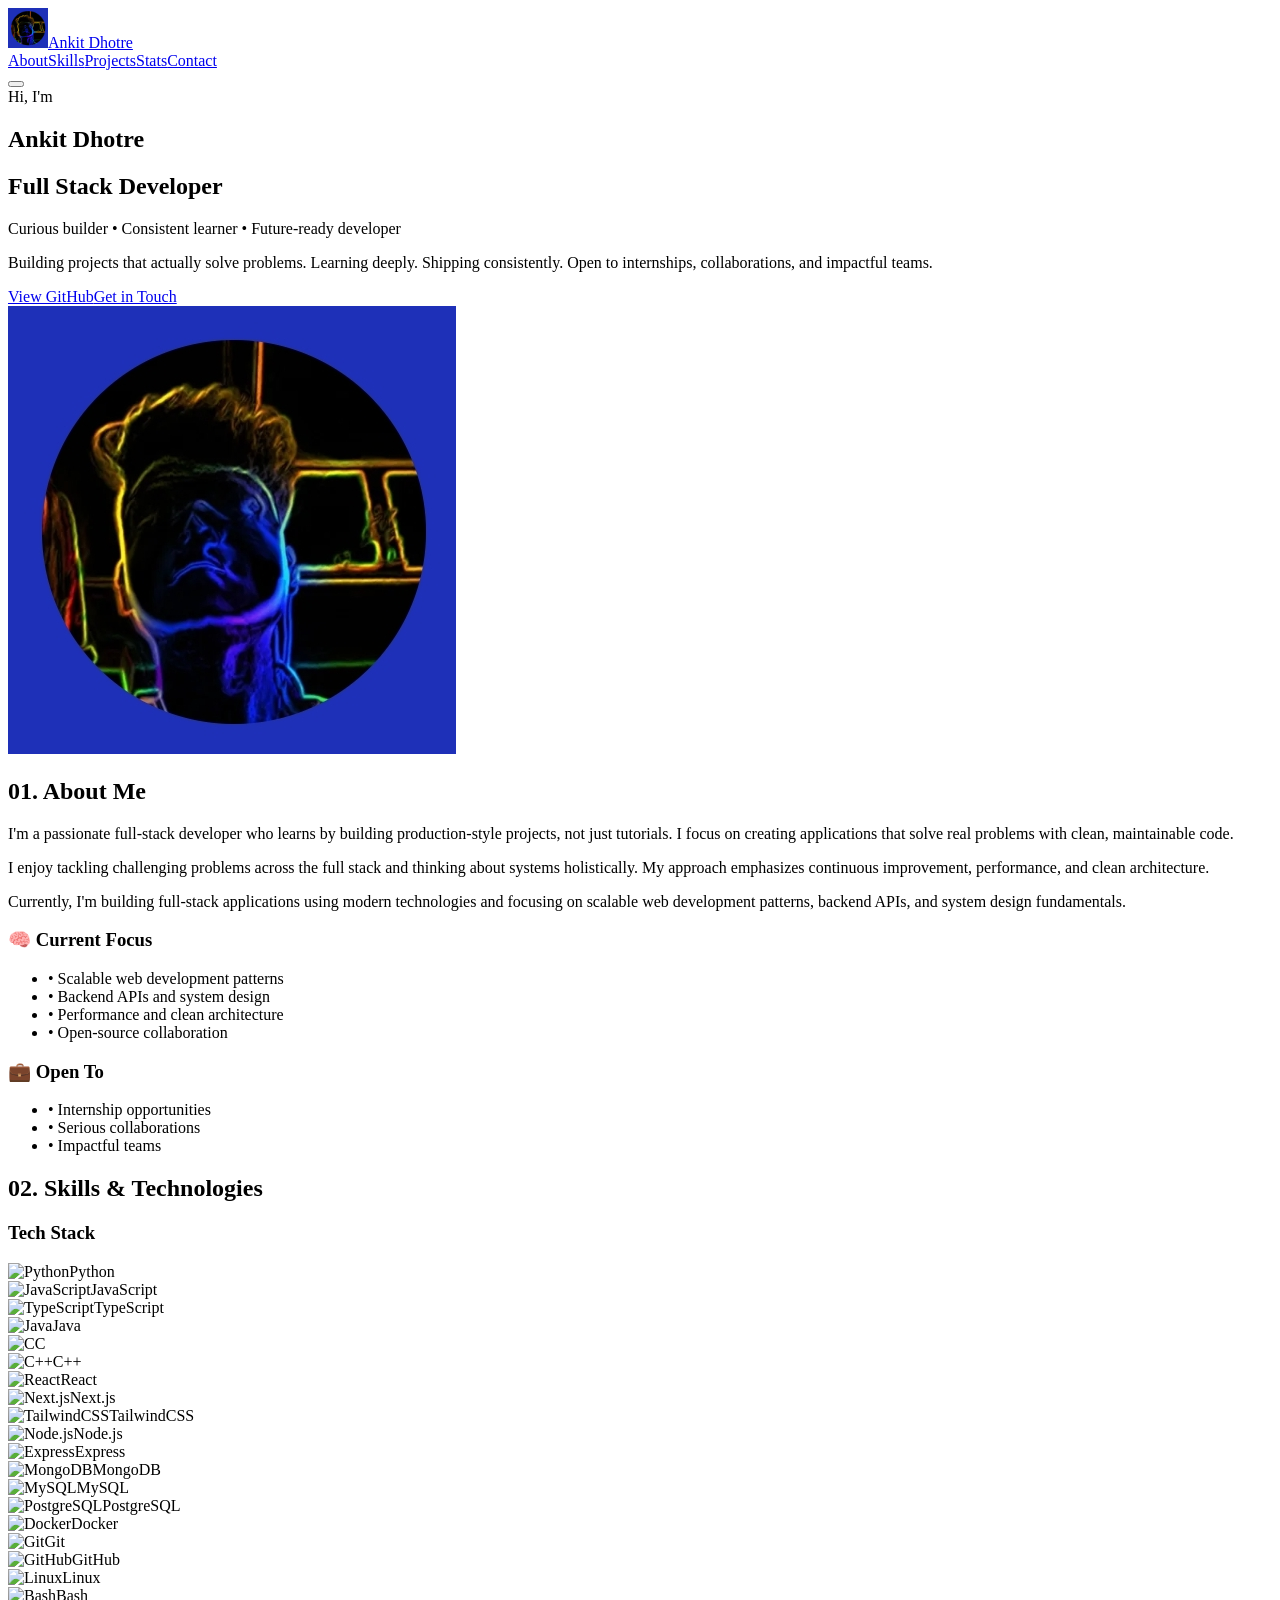
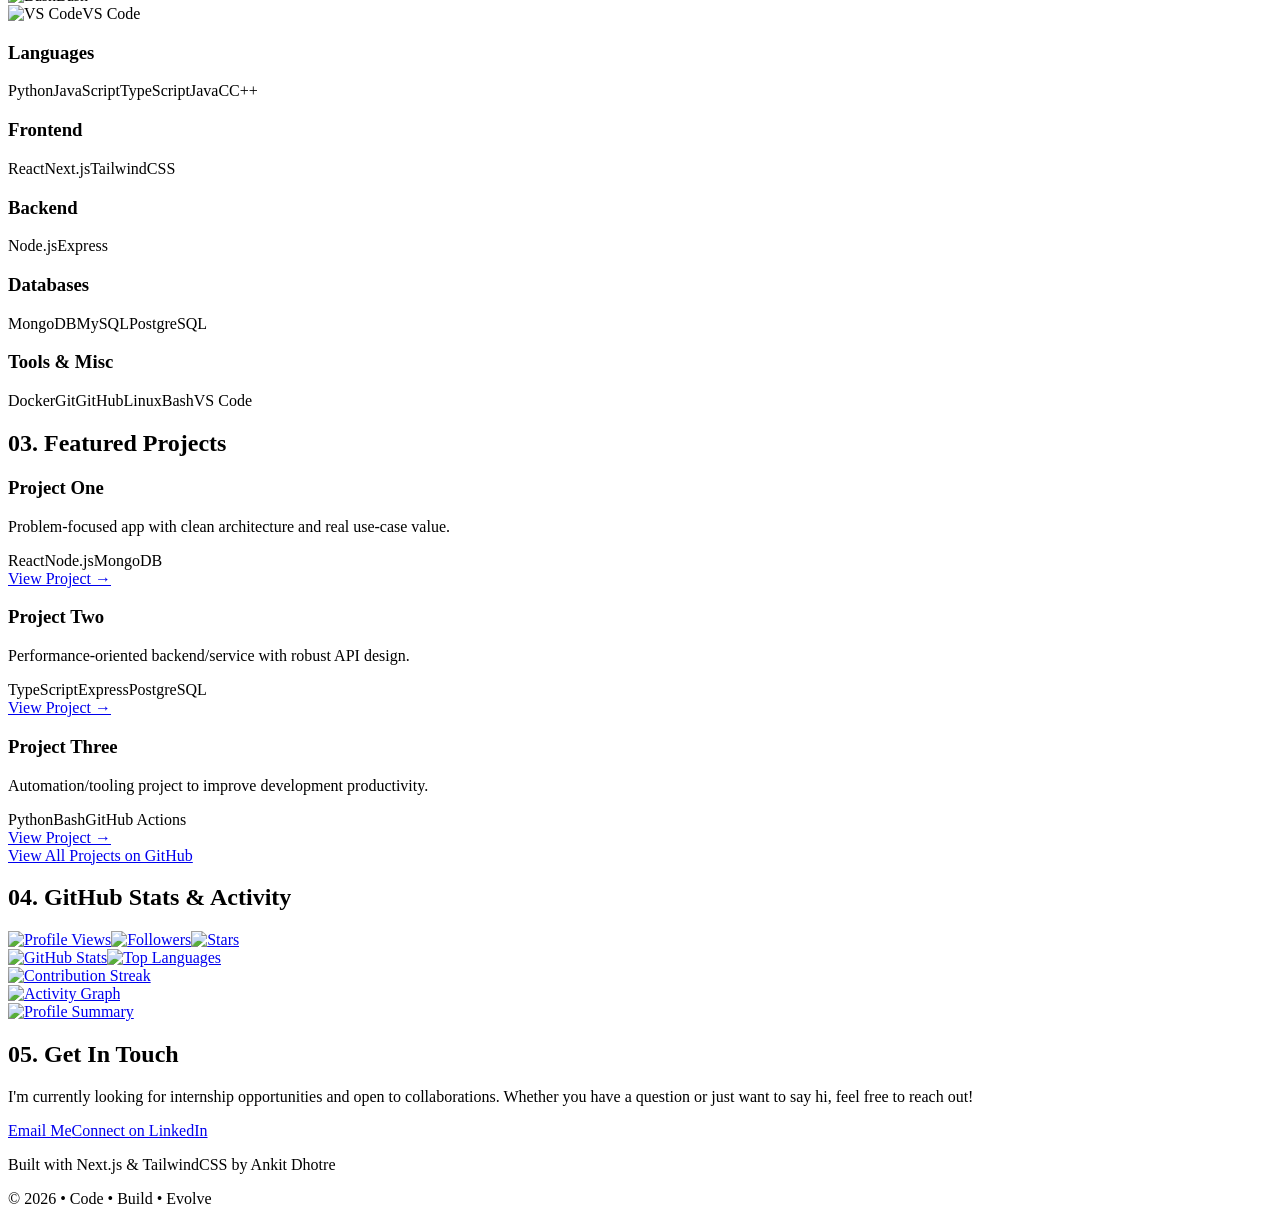
==== commit ae8b98a9: "deploy: ec6d8e5c3980bf9a282da310d65d75b42bbac4b0" ====
--- a/index.html
+++ b/index.html
@@ -1 +1 @@
-<!DOCTYPE html><!--E9IID19BYwSnTI0R_Odqc--><html lang="en"><head><meta charSet="utf-8"/><meta name="viewport" content="width=device-width, initial-scale=1"/><link rel="preload" href="/ankkrypt/_next/static/media/797e433ab948586e-s.p.dbea232f.woff2" as="font" crossorigin="" type="font/woff2"/><link rel="preload" href="/ankkrypt/_next/static/media/caa3a2e1cccd8315-s.p.853070df.woff2" as="font" crossorigin="" type="font/woff2"/><link rel="preload" as="image" href="/perfectlyCropped.jpg"/><link rel="preload" as="image" href="https://skillicons.dev/icons?i=python"/><link rel="preload" as="image" href="https://skillicons.dev/icons?i=javascript"/><link rel="preload" as="image" href="https://skillicons.dev/icons?i=typescript"/><link rel="preload" as="image" href="https://skillicons.dev/icons?i=java"/><link rel="preload" as="image" href="https://skillicons.dev/icons?i=c"/><link rel="preload" as="image" href="https://skillicons.dev/icons?i=cpp"/><link rel="preload" as="image" href="https://skillicons.dev/icons?i=react"/><link rel="preload" as="image" href="https://skillicons.dev/icons?i=nextjs"/><link rel="preload" as="image" href="https://skillicons.dev/icons?i=tailwind"/><link rel="stylesheet" href="/ankkrypt/_next/static/chunks/adc0a904293aa4fe.css" data-precedence="next"/><link rel="preload" as="script" fetchPriority="low" href="/ankkrypt/_next/static/chunks/21a0a4061f3ab64d.js"/><script src="/ankkrypt/_next/static/chunks/aee6c7720838f8a2.js" async=""></script><script src="/ankkrypt/_next/static/chunks/a589348a68dcb8fd.js" async=""></script><script src="/ankkrypt/_next/static/chunks/turbopack-b32784dfc27d32ea.js" async=""></script><script src="/ankkrypt/_next/static/chunks/ff1a16fafef87110.js" async=""></script><script src="/ankkrypt/_next/static/chunks/d2be314c3ece3fbe.js" async=""></script><script src="/ankkrypt/_next/static/chunks/58f02e3208885c58.js" async=""></script><link rel="preload" as="image" href="https://skillicons.dev/icons?i=nodejs"/><link rel="preload" as="image" href="https://skillicons.dev/icons?i=express"/><link rel="preload" as="image" href="https://skillicons.dev/icons?i=mongodb"/><link rel="preload" as="image" href="https://skillicons.dev/icons?i=mysql"/><link rel="preload" as="image" href="https://skillicons.dev/icons?i=postgresql"/><link rel="preload" as="image" href="https://skillicons.dev/icons?i=docker"/><link rel="preload" as="image" href="https://skillicons.dev/icons?i=git"/><link rel="preload" as="image" href="https://skillicons.dev/icons?i=github"/><link rel="preload" as="image" href="https://skillicons.dev/icons?i=linux"/><link rel="preload" as="image" href="https://skillicons.dev/icons?i=bash"/><link rel="preload" as="image" href="https://skillicons.dev/icons?i=vscode"/><link rel="preload" as="image" href="https://komarev.com/ghpvc/?username=ankkrypt&amp;label=PROFILE+VIEWS&amp;color=06b6d4&amp;style=flat-square"/><link rel="preload" as="image" href="https://img.shields.io/github/followers/ankkrypt?label=FOLLOWERS&amp;style=flat-square&amp;color=0ea5e9"/><link rel="preload" as="image" href="https://img.shields.io/github/stars/ankkrypt?affiliations=OWNER&amp;style=flat-square&amp;color=22d3ee"/><link rel="preload" as="image" href="https://github-readme-stats-eight-theta.vercel.app/api?username=ankkrypt&amp;show_icons=true&amp;theme=tokyonight&amp;hide_border=true&amp;rank_icon=percentile&amp;include_all_commits=true"/><link rel="preload" as="image" href="https://github-readme-stats-eight-theta.vercel.app/api/top-langs/?username=ankkrypt&amp;layout=compact&amp;theme=tokyonight&amp;hide_border=true&amp;langs_count=10"/><link rel="preload" as="image" href="https://streak-stats.demolab.com?user=ankkrypt&amp;theme=tokyonight&amp;hide_border=true"/><link rel="preload" as="image" href="https://github-readme-activity-graph.vercel.app/graph?username=ankkrypt&amp;theme=tokyo-night&amp;hide_border=true&amp;bg_color=0d1117&amp;color=22d3ee&amp;line=06b6d4&amp;point=67e8f9"/><link rel="preload" as="image" href="https://github-profile-summary-cards.vercel.app/api/cards/profile-details?username=ankkrypt&amp;theme=tokyonight"/><meta name="next-size-adjust" content=""/><title>Ankit Dhotre | Full Stack Developer</title><meta name="description" content="Curious builder • Consistent learner • Future-ready developer. Building scalable web applications with React, Next.js, Node.js, and modern technologies."/><meta name="author" content="Ankit Dhotre"/><meta name="keywords" content="Ankit Dhotre,Full Stack Developer,React,Next.js,Node.js,TypeScript,Web Developer,Portfolio"/><meta property="og:title" content="Ankit Dhotre | Full Stack Developer"/><meta property="og:description" content="Curious builder • Consistent learner • Future-ready developer"/><meta property="og:type" content="website"/><meta name="twitter:card" content="summary"/><meta name="twitter:title" content="Ankit Dhotre | Full Stack Developer"/><meta name="twitter:description" content="Curious builder • Consistent learner • Future-ready developer"/><link rel="icon" href="/ankkrypt/favicon.ico?favicon.0b3bf435.ico" sizes="256x256" type="image/x-icon"/><script src="/ankkrypt/_next/static/chunks/a6dad97d9634a72d.js" noModule=""></script></head><body class="geist_a71539c9-module__T19VSG__variable geist_mono_8d43a2aa-module__8Li5zG__variable antialiased"><div hidden=""><!--$--><!--/$--></div><div class="min-h-screen bg-[#020617]"><nav class="fixed top-0 w-full z-50 bg-[#020617]/80 backdrop-blur-md border-b border-[#1e293b]"><div class="max-w-6xl mx-auto px-6 py-3 flex justify-between items-center"><a href="#" class="flex items-center gap-3 hover:opacity-80 transition-opacity"><img alt="Ankit Dhotre" loading="lazy" width="40" height="40" decoding="async" data-nimg="1" class="rounded-full border-2 border-[#22d3ee]" style="color:transparent" src="/perfectlyCropped.jpg"/><span class="text-lg sm:text-xl font-bold text-[#22d3ee]">Ankit Dhotre</span></a><div class="hidden md:flex gap-8"><a href="#about" class="text-slate-300 hover:text-[#22d3ee] transition-colors duration-200 text-sm">About</a><a href="#skills" class="text-slate-300 hover:text-[#22d3ee] transition-colors duration-200 text-sm">Skills</a><a href="#projects" class="text-slate-300 hover:text-[#22d3ee] transition-colors duration-200 text-sm">Projects</a><a href="#stats" class="text-slate-300 hover:text-[#22d3ee] transition-colors duration-200 text-sm">Stats</a><a href="#contact" class="text-slate-300 hover:text-[#22d3ee] transition-colors duration-200 text-sm">Contact</a></div><button class="md:hidden flex flex-col gap-1.5 focus:outline-none" aria-label="Toggle menu"><span class="w-6 h-0.5 bg-[#22d3ee] transition-all duration-300 "></span><span class="w-6 h-0.5 bg-[#22d3ee] transition-all duration-300 "></span><span class="w-6 h-0.5 bg-[#22d3ee] transition-all duration-300 "></span></button></div></nav><section class="min-h-screen flex items-center justify-center px-6 pt-20"><div class="max-w-6xl w-full grid md:grid-cols-2 gap-12 items-center"><div class="space-y-6"><div class="inline-block"><span class="text-[#22d3ee] text-lg font-mono">Hi, I&#x27;m</span></div><h1 class="text-6xl md:text-7xl font-bold text-white">Ankit Dhotre</h1><h2 class="text-2xl md:text-3xl text-[#06b6d4] font-semibold">Full Stack Developer</h2><p class="text-slate-400 text-lg leading-relaxed">Curious builder • Consistent learner • Future-ready developer</p><p class="text-slate-300 text-base leading-relaxed">Building projects that actually solve problems. Learning deeply. Shipping consistently. Open to internships, collaborations, and impactful teams.</p><div class="flex gap-4 pt-4"><a href="https://github.com/ankkrypt" target="_blank" rel="noopener noreferrer" class="px-6 py-3 bg-[#22d3ee] text-[#020617] font-semibold rounded-lg hover:bg-[#06b6d4] transition-all duration-200 hover:scale-105">View GitHub</a><a href="#contact" class="px-6 py-3 border-2 border-[#22d3ee] text-[#22d3ee] font-semibold rounded-lg hover:bg-[#22d3ee] hover:text-[#020617] transition-all duration-200">Get in Touch</a></div></div><div class="flex justify-center"><div class="relative"><div class="absolute inset-0 bg-[#22d3ee]/20 rounded-full blur-3xl"></div><img alt="Ankit Dhotre" width="400" height="400" decoding="async" data-nimg="1" class="relative rounded-full border-4 border-[#22d3ee] shadow-2xl shadow-[#22d3ee]/20" style="color:transparent" src="/perfectlyCropped.jpg"/></div></div></div></section><section id="about" class="py-20 px-6 bg-[#0f172a]"><div class="max-w-6xl mx-auto"><h2 class="text-4xl md:text-5xl font-bold text-white mb-12"><span class="text-[#22d3ee]">01.</span> About Me</h2><div class="grid md:grid-cols-2 gap-12"><div class="space-y-4 text-slate-300 leading-relaxed"><p>I&#x27;m a passionate full-stack developer who learns by building production-style projects, not just tutorials. I focus on creating applications that solve real problems with clean, maintainable code.</p><p>I enjoy tackling challenging problems across the full stack and thinking about systems holistically. My approach emphasizes continuous improvement, performance, and clean architecture.</p><p>Currently, I&#x27;m building full-stack applications using modern technologies and focusing on scalable web development patterns, backend APIs, and system design fundamentals.</p></div><div class="space-y-6"><div class="bg-[#1e293b] p-6 rounded-lg border border-[#334155]"><h3 class="text-[#22d3ee] font-semibold mb-4 text-lg">🧠 Current Focus</h3><ul class="space-y-2 text-slate-300"><li>• Scalable web development patterns</li><li>• Backend APIs and system design</li><li>• Performance and clean architecture</li><li>• Open-source collaboration</li></ul></div><div class="bg-[#1e293b] p-6 rounded-lg border border-[#334155]"><h3 class="text-[#22d3ee] font-semibold mb-4 text-lg">💼 Open To</h3><ul class="space-y-2 text-slate-300"><li>• Internship opportunities</li><li>• Serious collaborations</li><li>• Impactful teams</li></ul></div></div></div></div></section><section id="skills" class="py-20 px-6"><div class="max-w-6xl mx-auto"><h2 class="text-4xl md:text-5xl font-bold text-white mb-12"><span class="text-[#22d3ee]">02.</span> Skills &amp; Technologies</h2><div class="mb-12 p-8 bg-[#0f172a] rounded-lg border border-[#1e293b]"><h3 class="text-[#22d3ee] font-semibold mb-8 text-lg">Tech Stack</h3><div class="flex flex-wrap justify-center gap-4"><div class="flex flex-col items-center gap-2 hover:transform hover:scale-110 transition-transform duration-200"><img src="https://skillicons.dev/icons?i=python" alt="Python" class="w-12 h-12"/><span class="text-slate-300 text-xs text-center">Python</span></div><div class="flex flex-col items-center gap-2 hover:transform hover:scale-110 transition-transform duration-200"><img src="https://skillicons.dev/icons?i=javascript" alt="JavaScript" class="w-12 h-12"/><span class="text-slate-300 text-xs text-center">JavaScript</span></div><div class="flex flex-col items-center gap-2 hover:transform hover:scale-110 transition-transform duration-200"><img src="https://skillicons.dev/icons?i=typescript" alt="TypeScript" class="w-12 h-12"/><span class="text-slate-300 text-xs text-center">TypeScript</span></div><div class="flex flex-col items-center gap-2 hover:transform hover:scale-110 transition-transform duration-200"><img src="https://skillicons.dev/icons?i=java" alt="Java" class="w-12 h-12"/><span class="text-slate-300 text-xs text-center">Java</span></div><div class="flex flex-col items-center gap-2 hover:transform hover:scale-110 transition-transform duration-200"><img src="https://skillicons.dev/icons?i=c" alt="C" class="w-12 h-12"/><span class="text-slate-300 text-xs text-center">C</span></div><div class="flex flex-col items-center gap-2 hover:transform hover:scale-110 transition-transform duration-200"><img src="https://skillicons.dev/icons?i=cpp" alt="C++" class="w-12 h-12"/><span class="text-slate-300 text-xs text-center">C++</span></div><div class="flex flex-col items-center gap-2 hover:transform hover:scale-110 transition-transform duration-200"><img src="https://skillicons.dev/icons?i=react" alt="React" class="w-12 h-12"/><span class="text-slate-300 text-xs text-center">React</span></div><div class="flex flex-col items-center gap-2 hover:transform hover:scale-110 transition-transform duration-200"><img src="https://skillicons.dev/icons?i=nextjs" alt="Next.js" class="w-12 h-12"/><span class="text-slate-300 text-xs text-center">Next.js</span></div><div class="flex flex-col items-center gap-2 hover:transform hover:scale-110 transition-transform duration-200"><img src="https://skillicons.dev/icons?i=tailwind" alt="TailwindCSS" class="w-12 h-12"/><span class="text-slate-300 text-xs text-center">TailwindCSS</span></div><div class="flex flex-col items-center gap-2 hover:transform hover:scale-110 transition-transform duration-200"><img src="https://skillicons.dev/icons?i=nodejs" alt="Node.js" class="w-12 h-12"/><span class="text-slate-300 text-xs text-center">Node.js</span></div><div class="flex flex-col items-center gap-2 hover:transform hover:scale-110 transition-transform duration-200"><img src="https://skillicons.dev/icons?i=express" alt="Express" class="w-12 h-12"/><span class="text-slate-300 text-xs text-center">Express</span></div><div class="flex flex-col items-center gap-2 hover:transform hover:scale-110 transition-transform duration-200"><img src="https://skillicons.dev/icons?i=mongodb" alt="MongoDB" class="w-12 h-12"/><span class="text-slate-300 text-xs text-center">MongoDB</span></div><div class="flex flex-col items-center gap-2 hover:transform hover:scale-110 transition-transform duration-200"><img src="https://skillicons.dev/icons?i=mysql" alt="MySQL" class="w-12 h-12"/><span class="text-slate-300 text-xs text-center">MySQL</span></div><div class="flex flex-col items-center gap-2 hover:transform hover:scale-110 transition-transform duration-200"><img src="https://skillicons.dev/icons?i=postgresql" alt="PostgreSQL" class="w-12 h-12"/><span class="text-slate-300 text-xs text-center">PostgreSQL</span></div><div class="flex flex-col items-center gap-2 hover:transform hover:scale-110 transition-transform duration-200"><img src="https://skillicons.dev/icons?i=docker" alt="Docker" class="w-12 h-12"/><span class="text-slate-300 text-xs text-center">Docker</span></div><div class="flex flex-col items-center gap-2 hover:transform hover:scale-110 transition-transform duration-200"><img src="https://skillicons.dev/icons?i=git" alt="Git" class="w-12 h-12"/><span class="text-slate-300 text-xs text-center">Git</span></div><div class="flex flex-col items-center gap-2 hover:transform hover:scale-110 transition-transform duration-200"><img src="https://skillicons.dev/icons?i=github" alt="GitHub" class="w-12 h-12"/><span class="text-slate-300 text-xs text-center">GitHub</span></div><div class="flex flex-col items-center gap-2 hover:transform hover:scale-110 transition-transform duration-200"><img src="https://skillicons.dev/icons?i=linux" alt="Linux" class="w-12 h-12"/><span class="text-slate-300 text-xs text-center">Linux</span></div><div class="flex flex-col items-center gap-2 hover:transform hover:scale-110 transition-transform duration-200"><img src="https://skillicons.dev/icons?i=bash" alt="Bash" class="w-12 h-12"/><span class="text-slate-300 text-xs text-center">Bash</span></div><div class="flex flex-col items-center gap-2 hover:transform hover:scale-110 transition-transform duration-200"><img src="https://skillicons.dev/icons?i=vscode" alt="VS Code" class="w-12 h-12"/><span class="text-slate-300 text-xs text-center">VS Code</span></div></div></div><div class="grid md:grid-cols-2 lg:grid-cols-3 gap-6"><div class="bg-[#0f172a] p-6 rounded-lg border border-[#1e293b] hover:border-[#22d3ee] transition-all duration-300"><h3 class="text-[#22d3ee] font-semibold mb-4 text-lg">Languages</h3><div class="flex flex-wrap gap-2"><span class="px-3 py-1 bg-[#1e293b] text-slate-300 rounded-full text-sm hover:bg-[#22d3ee] hover:text-[#020617] transition-all duration-200">Python</span><span class="px-3 py-1 bg-[#1e293b] text-slate-300 rounded-full text-sm hover:bg-[#22d3ee] hover:text-[#020617] transition-all duration-200">JavaScript</span><span class="px-3 py-1 bg-[#1e293b] text-slate-300 rounded-full text-sm hover:bg-[#22d3ee] hover:text-[#020617] transition-all duration-200">TypeScript</span><span class="px-3 py-1 bg-[#1e293b] text-slate-300 rounded-full text-sm hover:bg-[#22d3ee] hover:text-[#020617] transition-all duration-200">Java</span><span class="px-3 py-1 bg-[#1e293b] text-slate-300 rounded-full text-sm hover:bg-[#22d3ee] hover:text-[#020617] transition-all duration-200">C</span><span class="px-3 py-1 bg-[#1e293b] text-slate-300 rounded-full text-sm hover:bg-[#22d3ee] hover:text-[#020617] transition-all duration-200">C++</span></div></div><div class="bg-[#0f172a] p-6 rounded-lg border border-[#1e293b] hover:border-[#22d3ee] transition-all duration-300"><h3 class="text-[#22d3ee] font-semibold mb-4 text-lg">Frontend</h3><div class="flex flex-wrap gap-2"><span class="px-3 py-1 bg-[#1e293b] text-slate-300 rounded-full text-sm hover:bg-[#22d3ee] hover:text-[#020617] transition-all duration-200">React</span><span class="px-3 py-1 bg-[#1e293b] text-slate-300 rounded-full text-sm hover:bg-[#22d3ee] hover:text-[#020617] transition-all duration-200">Next.js</span><span class="px-3 py-1 bg-[#1e293b] text-slate-300 rounded-full text-sm hover:bg-[#22d3ee] hover:text-[#020617] transition-all duration-200">TailwindCSS</span></div></div><div class="bg-[#0f172a] p-6 rounded-lg border border-[#1e293b] hover:border-[#22d3ee] transition-all duration-300"><h3 class="text-[#22d3ee] font-semibold mb-4 text-lg">Backend</h3><div class="flex flex-wrap gap-2"><span class="px-3 py-1 bg-[#1e293b] text-slate-300 rounded-full text-sm hover:bg-[#22d3ee] hover:text-[#020617] transition-all duration-200">Node.js</span><span class="px-3 py-1 bg-[#1e293b] text-slate-300 rounded-full text-sm hover:bg-[#22d3ee] hover:text-[#020617] transition-all duration-200">Express</span></div></div><div class="bg-[#0f172a] p-6 rounded-lg border border-[#1e293b] hover:border-[#22d3ee] transition-all duration-300"><h3 class="text-[#22d3ee] font-semibold mb-4 text-lg">Databases</h3><div class="flex flex-wrap gap-2"><span class="px-3 py-1 bg-[#1e293b] text-slate-300 rounded-full text-sm hover:bg-[#22d3ee] hover:text-[#020617] transition-all duration-200">MongoDB</span><span class="px-3 py-1 bg-[#1e293b] text-slate-300 rounded-full text-sm hover:bg-[#22d3ee] hover:text-[#020617] transition-all duration-200">MySQL</span><span class="px-3 py-1 bg-[#1e293b] text-slate-300 rounded-full text-sm hover:bg-[#22d3ee] hover:text-[#020617] transition-all duration-200">PostgreSQL</span></div></div><div class="bg-[#0f172a] p-6 rounded-lg border border-[#1e293b] hover:border-[#22d3ee] transition-all duration-300 md:col-span-2 lg:col-span-1"><h3 class="text-[#22d3ee] font-semibold mb-4 text-lg">Tools &amp; Misc</h3><div class="flex flex-wrap gap-2"><span class="px-3 py-1 bg-[#1e293b] text-slate-300 rounded-full text-sm hover:bg-[#22d3ee] hover:text-[#020617] transition-all duration-200">Docker</span><span class="px-3 py-1 bg-[#1e293b] text-slate-300 rounded-full text-sm hover:bg-[#22d3ee] hover:text-[#020617] transition-all duration-200">Git</span><span class="px-3 py-1 bg-[#1e293b] text-slate-300 rounded-full text-sm hover:bg-[#22d3ee] hover:text-[#020617] transition-all duration-200">GitHub</span><span class="px-3 py-1 bg-[#1e293b] text-slate-300 rounded-full text-sm hover:bg-[#22d3ee] hover:text-[#020617] transition-all duration-200">Linux</span><span class="px-3 py-1 bg-[#1e293b] text-slate-300 rounded-full text-sm hover:bg-[#22d3ee] hover:text-[#020617] transition-all duration-200">Bash</span><span class="px-3 py-1 bg-[#1e293b] text-slate-300 rounded-full text-sm hover:bg-[#22d3ee] hover:text-[#020617] transition-all duration-200">VS Code</span></div></div></div></div></section><section id="projects" class="py-20 px-6 bg-[#0f172a]"><div class="max-w-6xl mx-auto"><h2 class="text-4xl md:text-5xl font-bold text-white mb-12"><span class="text-[#22d3ee]">03.</span> Featured Projects</h2><div class="grid md:grid-cols-2 lg:grid-cols-3 gap-8"><div class="bg-[#020617] p-6 rounded-lg border border-[#1e293b] hover:border-[#22d3ee] transition-all duration-300 hover:transform hover:-translate-y-2"><h3 class="text-xl font-bold text-white mb-3">Project One</h3><p class="text-slate-400 mb-4 text-sm leading-relaxed">Problem-focused app with clean architecture and real use-case value.</p><div class="flex flex-wrap gap-2 mb-4"><span class="text-[#22d3ee] text-xs font-mono">React</span><span class="text-[#22d3ee] text-xs font-mono">Node.js</span><span class="text-[#22d3ee] text-xs font-mono">MongoDB</span></div><a href="https://github.com/ankkrypt" target="_blank" rel="noopener noreferrer" class="inline-flex items-center text-[#22d3ee] hover:text-[#06b6d4] transition-colors">View Project →</a></div><div class="bg-[#020617] p-6 rounded-lg border border-[#1e293b] hover:border-[#22d3ee] transition-all duration-300 hover:transform hover:-translate-y-2"><h3 class="text-xl font-bold text-white mb-3">Project Two</h3><p class="text-slate-400 mb-4 text-sm leading-relaxed">Performance-oriented backend/service with robust API design.</p><div class="flex flex-wrap gap-2 mb-4"><span class="text-[#22d3ee] text-xs font-mono">TypeScript</span><span class="text-[#22d3ee] text-xs font-mono">Express</span><span class="text-[#22d3ee] text-xs font-mono">PostgreSQL</span></div><a href="https://github.com/ankkrypt" target="_blank" rel="noopener noreferrer" class="inline-flex items-center text-[#22d3ee] hover:text-[#06b6d4] transition-colors">View Project →</a></div><div class="bg-[#020617] p-6 rounded-lg border border-[#1e293b] hover:border-[#22d3ee] transition-all duration-300 hover:transform hover:-translate-y-2"><h3 class="text-xl font-bold text-white mb-3">Project Three</h3><p class="text-slate-400 mb-4 text-sm leading-relaxed">Automation/tooling project to improve development productivity.</p><div class="flex flex-wrap gap-2 mb-4"><span class="text-[#22d3ee] text-xs font-mono">Python</span><span class="text-[#22d3ee] text-xs font-mono">Bash</span><span class="text-[#22d3ee] text-xs font-mono">GitHub Actions</span></div><a href="https://github.com/ankkrypt" target="_blank" rel="noopener noreferrer" class="inline-flex items-center text-[#22d3ee] hover:text-[#06b6d4] transition-colors">View Project →</a></div></div><div class="mt-12 text-center"><a href="https://github.com/ankkrypt" target="_blank" rel="noopener noreferrer" class="inline-block px-8 py-3 border-2 border-[#22d3ee] text-[#22d3ee] font-semibold rounded-lg hover:bg-[#22d3ee] hover:text-[#020617] transition-all duration-200">View All Projects on GitHub</a></div></div></section><section id="stats" class="py-20 px-6 bg-[#020617]"><div class="max-w-7xl mx-auto"><h2 class="text-4xl md:text-5xl font-bold text-white mb-12"><span class="text-[#22d3ee]">04.</span> GitHub Stats &amp; Activity</h2><div class="mb-16"><div class="grid grid-cols-1 sm:grid-cols-3 gap-6"><a href="https://github.com/ankkrypt" target="_blank" rel="noopener noreferrer" class="flex items-center justify-center min-h-[100px] py-8 px-6 bg-[#0f172a] rounded-lg border-2 border-[#1e293b] hover:border-[#22d3ee] transition-all duration-300 hover:-translate-y-1"><img src="https://komarev.com/ghpvc/?username=ankkrypt&amp;label=PROFILE+VIEWS&amp;color=06b6d4&amp;style=flat-square" alt="Profile Views" class="h-[28px] w-auto"/></a><a href="https://github.com/ankkrypt?tab=followers" target="_blank" rel="noopener noreferrer" class="flex items-center justify-center min-h-[100px] py-8 px-6 bg-[#0f172a] rounded-lg border-2 border-[#1e293b] hover:border-[#22d3ee] transition-all duration-300 hover:-translate-y-1"><img src="https://img.shields.io/github/followers/ankkrypt?label=FOLLOWERS&amp;style=flat-square&amp;color=0ea5e9" alt="Followers" class="h-[28px] w-auto"/></a><a href="https://github.com/ankkrypt?tab=repositories" target="_blank" rel="noopener noreferrer" class="flex items-center justify-center min-h-[100px] py-8 px-6 bg-[#0f172a] rounded-lg border-2 border-[#1e293b] hover:border-[#22d3ee] transition-all duration-300 hover:-translate-y-1 sm:col-span-3 md:col-span-1"><img src="https://img.shields.io/github/stars/ankkrypt?affiliations=OWNER&amp;style=flat-square&amp;color=22d3ee" alt="Stars" class="h-[28px] w-auto"/></a></div></div><div class="mb-16"><div class="grid grid-cols-1 xl:grid-cols-2 gap-6"><a href="https://github.com/ankkrypt" target="_blank" rel="noopener noreferrer" class="block bg-[#0f172a] rounded-lg border border-[#1e293b] hover:border-[#22d3ee] transition-all duration-300 hover:-translate-y-1 p-2"><img src="https://github-readme-stats-eight-theta.vercel.app/api?username=ankkrypt&amp;show_icons=true&amp;theme=tokyonight&amp;hide_border=true&amp;rank_icon=percentile&amp;include_all_commits=true" alt="GitHub Stats" class="w-full rounded-lg"/></a><a href="https://github.com/ankkrypt" target="_blank" rel="noopener noreferrer" class="block bg-[#0f172a] rounded-lg border border-[#1e293b] hover:border-[#22d3ee] transition-all duration-300 hover:-translate-y-1 p-2"><img src="https://github-readme-stats-eight-theta.vercel.app/api/top-langs/?username=ankkrypt&amp;layout=compact&amp;theme=tokyonight&amp;hide_border=true&amp;langs_count=10" alt="Top Languages" class="w-full rounded-lg"/></a></div></div><div class="mb-16"><a href="https://github.com/ankkrypt" target="_blank" rel="noopener noreferrer" class="block bg-[#0f172a] rounded-lg border border-[#1e293b] hover:border-[#22d3ee] transition-all duration-300 hover:-translate-y-1 p-2"><div class="flex justify-center"><img src="https://streak-stats.demolab.com?user=ankkrypt&amp;theme=tokyonight&amp;hide_border=true" alt="Contribution Streak" class="rounded-lg"/></div></a></div><div class="mb-16"><a href="https://github.com/ankkrypt" target="_blank" rel="noopener noreferrer" class="block bg-[#0f172a] rounded-lg border border-[#1e293b] hover:border-[#22d3ee] transition-all duration-300 hover:-translate-y-1 p-2"><img src="https://github-readme-activity-graph.vercel.app/graph?username=ankkrypt&amp;theme=tokyo-night&amp;hide_border=true&amp;bg_color=0d1117&amp;color=22d3ee&amp;line=06b6d4&amp;point=67e8f9" alt="Activity Graph" class="w-full rounded-lg"/></a></div><div><a href="https://github.com/ankkrypt" target="_blank" rel="noopener noreferrer" class="block bg-[#0f172a] rounded-lg border border-[#1e293b] hover:border-[#22d3ee] transition-all duration-300 hover:-translate-y-1 p-2"><img src="https://github-profile-summary-cards.vercel.app/api/cards/profile-details?username=ankkrypt&amp;theme=tokyonight" alt="Profile Summary" class="w-full rounded-lg"/></a></div></div></section><section id="contact" class="py-20 px-6 bg-[#0f172a]"><div class="max-w-4xl mx-auto text-center"><h2 class="text-4xl md:text-5xl font-bold text-white mb-6"><span class="text-[#22d3ee]">05.</span> Get In Touch</h2><p class="text-slate-300 text-lg mb-12 leading-relaxed">I&#x27;m currently looking for internship opportunities and open to collaborations. Whether you have a question or just want to say hi, feel free to reach out!</p><div class="flex flex-col sm:flex-row gap-6 justify-center"><a href="mailto:ankitdhotre21@gmail.com" class="px-8 py-4 bg-[#22d3ee] text-[#020617] font-semibold rounded-lg hover:bg-[#06b6d4] transition-all duration-200 hover:scale-105">Email Me</a><a href="https://linkedin.com/in/ankitdhotre" target="_blank" rel="noopener noreferrer" class="px-8 py-4 border-2 border-[#22d3ee] text-[#22d3ee] font-semibold rounded-lg hover:bg-[#22d3ee] hover:text-[#020617] transition-all duration-200">Connect on LinkedIn</a></div></div></section><footer class="py-8 px-6 border-t border-[#1e293b]"><div class="max-w-6xl mx-auto text-center"><p class="text-slate-400">Built with Next.js &amp; TailwindCSS by Ankit Dhotre</p><p class="text-slate-500 text-sm mt-2">© 2026 • Code • Build • Evolve</p></div></footer></div><!--$--><!--/$--><script src="/ankkrypt/_next/static/chunks/21a0a4061f3ab64d.js" id="_R_" async=""></script><script>(self.__next_f=self.__next_f||[]).push([0])</script><script>self.__next_f.push([1,"1:\"$Sreact.fragment\"\n2:I[39756,[\"/ankkrypt/_next/static/chunks/ff1a16fafef87110.js\",\"/ankkrypt/_next/static/chunks/d2be314c3ece3fbe.js\"],\"default\"]\n3:I[37457,[\"/ankkrypt/_next/static/chunks/ff1a16fafef87110.js\",\"/ankkrypt/_next/static/chunks/d2be314c3ece3fbe.js\"],\"default\"]\n4:I[47257,[\"/ankkrypt/_next/static/chunks/ff1a16fafef87110.js\",\"/ankkrypt/_next/static/chunks/d2be314c3ece3fbe.js\"],\"ClientPageRoot\"]\n5:I[31713,[\"/ankkrypt/_next/static/chunks/ff1a16fafef87110.js\",\"/ankkrypt/_next/static/chunks/58f02e3208885c58.js\"],\"default\"]\n8:I[97367,[\"/ankkrypt/_next/static/chunks/ff1a16fafef87110.js\",\"/ankkrypt/_next/static/chunks/d2be314c3ece3fbe.js\"],\"OutletBoundary\"]\n9:\"$Sreact.suspense\"\nb:I[97367,[\"/ankkrypt/_next/static/chunks/ff1a16fafef87110.js\",\"/ankkrypt/_next/static/chunks/d2be314c3ece3fbe.js\"],\"ViewportBoundary\"]\nd:I[97367,[\"/ankkrypt/_next/static/chunks/ff1a16fafef87110.js\",\"/ankkrypt/_next/static/chunks/d2be314c3ece3fbe.js\"],\"MetadataBoundary\"]\nf:I[68027,[],\"default\"]\n:HL[\"/ankkrypt/_next/static/chunks/adc0a904293aa4fe.css\",\"style\"]\n:HL[\"/ankkrypt/_next/static/media/797e433ab948586e-s.p.dbea232f.woff2\",\"font\",{\"crossOrigin\":\"\",\"type\":\"font/woff2\"}]\n:HL[\"/ankkrypt/_next/static/media/caa3a2e1cccd8315-s.p.853070df.woff2\",\"font\",{\"crossOrigin\":\"\",\"type\":\"font/woff2\"}]\n"])</script><script>self.__next_f.push([1,"0:{\"P\":null,\"b\":\"E9IID19BYwSnTI0R-Odqc\",\"c\":[\"\",\"\"],\"q\":\"\",\"i\":false,\"f\":[[[\"\",{\"children\":[\"__PAGE__\",{}]},\"$undefined\",\"$undefined\",true],[[\"$\",\"$1\",\"c\",{\"children\":[[[\"$\",\"link\",\"0\",{\"rel\":\"stylesheet\",\"href\":\"/ankkrypt/_next/static/chunks/adc0a904293aa4fe.css\",\"precedence\":\"next\",\"crossOrigin\":\"$undefined\",\"nonce\":\"$undefined\"}]],[\"$\",\"html\",null,{\"lang\":\"en\",\"children\":[\"$\",\"body\",null,{\"className\":\"geist_a71539c9-module__T19VSG__variable geist_mono_8d43a2aa-module__8Li5zG__variable antialiased\",\"children\":[\"$\",\"$L2\",null,{\"parallelRouterKey\":\"children\",\"error\":\"$undefined\",\"errorStyles\":\"$undefined\",\"errorScripts\":\"$undefined\",\"template\":[\"$\",\"$L3\",null,{}],\"templateStyles\":\"$undefined\",\"templateScripts\":\"$undefined\",\"notFound\":[[[\"$\",\"title\",null,{\"children\":\"404: This page could not be found.\"}],[\"$\",\"div\",null,{\"style\":{\"fontFamily\":\"system-ui,\\\"Segoe UI\\\",Roboto,Helvetica,Arial,sans-serif,\\\"Apple Color Emoji\\\",\\\"Segoe UI Emoji\\\"\",\"height\":\"100vh\",\"textAlign\":\"center\",\"display\":\"flex\",\"flexDirection\":\"column\",\"alignItems\":\"center\",\"justifyContent\":\"center\"},\"children\":[\"$\",\"div\",null,{\"children\":[[\"$\",\"style\",null,{\"dangerouslySetInnerHTML\":{\"__html\":\"body{color:#000;background:#fff;margin:0}.next-error-h1{border-right:1px solid rgba(0,0,0,.3)}@media (prefers-color-scheme:dark){body{color:#fff;background:#000}.next-error-h1{border-right:1px solid rgba(255,255,255,.3)}}\"}}],[\"$\",\"h1\",null,{\"className\":\"next-error-h1\",\"style\":{\"display\":\"inline-block\",\"margin\":\"0 20px 0 0\",\"padding\":\"0 23px 0 0\",\"fontSize\":24,\"fontWeight\":500,\"verticalAlign\":\"top\",\"lineHeight\":\"49px\"},\"children\":404}],[\"$\",\"div\",null,{\"style\":{\"display\":\"inline-block\"},\"children\":[\"$\",\"h2\",null,{\"style\":{\"fontSize\":14,\"fontWeight\":400,\"lineHeight\":\"49px\",\"margin\":0},\"children\":\"This page could not be found.\"}]}]]}]}]],[]],\"forbidden\":\"$undefined\",\"unauthorized\":\"$undefined\"}]}]}]]}],{\"children\":[[\"$\",\"$1\",\"c\",{\"children\":[[\"$\",\"$L4\",null,{\"Component\":\"$5\",\"serverProvidedParams\":{\"searchParams\":{},\"params\":{},\"promises\":[\"$@6\",\"$@7\"]}}],[[\"$\",\"script\",\"script-0\",{\"src\":\"/ankkrypt/_next/static/chunks/ff1a16fafef87110.js\",\"async\":true,\"nonce\":\"$undefined\"}],[\"$\",\"script\",\"script-1\",{\"src\":\"/ankkrypt/_next/static/chunks/58f02e3208885c58.js\",\"async\":true,\"nonce\":\"$undefined\"}]],[\"$\",\"$L8\",null,{\"children\":[\"$\",\"$9\",null,{\"name\":\"Next.MetadataOutlet\",\"children\":\"$@a\"}]}]]}],{},null,false,false]},null,false,false],[\"$\",\"$1\",\"h\",{\"children\":[null,[\"$\",\"$Lb\",null,{\"children\":\"$Lc\"}],[\"$\",\"div\",null,{\"hidden\":true,\"children\":[\"$\",\"$Ld\",null,{\"children\":[\"$\",\"$9\",null,{\"name\":\"Next.Metadata\",\"children\":\"$Le\"}]}]}],[\"$\",\"meta\",null,{\"name\":\"next-size-adjust\",\"content\":\"\"}]]}],false]],\"m\":\"$undefined\",\"G\":[\"$f\",[]],\"S\":true}\n"])</script><script>self.__next_f.push([1,"6:{}\n7:\"$0:f:0:1:1:children:0:props:children:0:props:serverProvidedParams:params\"\n"])</script><script>self.__next_f.push([1,"c:[[\"$\",\"meta\",\"0\",{\"charSet\":\"utf-8\"}],[\"$\",\"meta\",\"1\",{\"name\":\"viewport\",\"content\":\"width=device-width, initial-scale=1\"}]]\n"])</script><script>self.__next_f.push([1,"10:I[27201,[\"/ankkrypt/_next/static/chunks/ff1a16fafef87110.js\",\"/ankkrypt/_next/static/chunks/d2be314c3ece3fbe.js\"],\"IconMark\"]\na:null\ne:[[\"$\",\"title\",\"0\",{\"children\":\"Ankit Dhotre | Full Stack Developer\"}],[\"$\",\"meta\",\"1\",{\"name\":\"description\",\"content\":\"Curious builder • Consistent learner • Future-ready developer. Building scalable web applications with React, Next.js, Node.js, and modern technologies.\"}],[\"$\",\"meta\",\"2\",{\"name\":\"author\",\"content\":\"Ankit Dhotre\"}],[\"$\",\"meta\",\"3\",{\"name\":\"keywords\",\"content\":\"Ankit Dhotre,Full Stack Developer,React,Next.js,Node.js,TypeScript,Web Developer,Portfolio\"}],[\"$\",\"meta\",\"4\",{\"property\":\"og:title\",\"content\":\"Ankit Dhotre | Full Stack Developer\"}],[\"$\",\"meta\",\"5\",{\"property\":\"og:description\",\"content\":\"Curious builder • Consistent learner • Future-ready developer\"}],[\"$\",\"meta\",\"6\",{\"property\":\"og:type\",\"content\":\"website\"}],[\"$\",\"meta\",\"7\",{\"name\":\"twitter:card\",\"content\":\"summary\"}],[\"$\",\"meta\",\"8\",{\"name\":\"twitter:title\",\"content\":\"Ankit Dhotre | Full Stack Developer\"}],[\"$\",\"meta\",\"9\",{\"name\":\"twitter:description\",\"content\":\"Curious builder • Consistent learner • Future-ready developer\"}],[\"$\",\"link\",\"10\",{\"rel\":\"icon\",\"href\":\"/ankkrypt/favicon.ico?favicon.0b3bf435.ico\",\"sizes\":\"256x256\",\"type\":\"image/x-icon\"}],[\"$\",\"$L10\",\"11\",{}]]\n"])</script></body></html>+<!DOCTYPE html><!--uXOzbUl8XM6fyMspxJcId--><html lang="en"><head><meta charSet="utf-8"/><meta name="viewport" content="width=device-width, initial-scale=1"/><link rel="preload" href="/ankkrypt/_next/static/media/797e433ab948586e-s.p.dbea232f.woff2" as="font" crossorigin="" type="font/woff2"/><link rel="preload" href="/ankkrypt/_next/static/media/caa3a2e1cccd8315-s.p.853070df.woff2" as="font" crossorigin="" type="font/woff2"/><link rel="preload" as="image" href="/perfectlyCropped.jpg"/><link rel="preload" as="image" href="https://skillicons.dev/icons?i=python"/><link rel="preload" as="image" href="https://skillicons.dev/icons?i=javascript"/><link rel="preload" as="image" href="https://skillicons.dev/icons?i=typescript"/><link rel="preload" as="image" href="https://skillicons.dev/icons?i=java"/><link rel="preload" as="image" href="https://skillicons.dev/icons?i=c"/><link rel="preload" as="image" href="https://skillicons.dev/icons?i=cpp"/><link rel="preload" as="image" href="https://skillicons.dev/icons?i=react"/><link rel="preload" as="image" href="https://skillicons.dev/icons?i=nextjs"/><link rel="preload" as="image" href="https://skillicons.dev/icons?i=tailwind"/><link rel="stylesheet" href="/ankkrypt/_next/static/chunks/dcc0d90a28351e80.css" data-precedence="next"/><link rel="preload" as="script" fetchPriority="low" href="/ankkrypt/_next/static/chunks/4b9eae0c8dc7e975.js"/><script src="/ankkrypt/_next/static/chunks/f2f58a7e93290fbb.js" async=""></script><script src="/ankkrypt/_next/static/chunks/b7a6de75666b013b.js" async=""></script><script src="/ankkrypt/_next/static/chunks/turbopack-74d7c9e6d9505559.js" async=""></script><script src="/ankkrypt/_next/static/chunks/2f236954d6a65e12.js" async=""></script><script src="/ankkrypt/_next/static/chunks/62d8500f1b0c3b67.js" async=""></script><link rel="preload" as="image" href="https://skillicons.dev/icons?i=nodejs"/><link rel="preload" as="image" href="https://skillicons.dev/icons?i=express"/><link rel="preload" as="image" href="https://skillicons.dev/icons?i=mongodb"/><link rel="preload" as="image" href="https://skillicons.dev/icons?i=mysql"/><link rel="preload" as="image" href="https://skillicons.dev/icons?i=postgresql"/><link rel="preload" as="image" href="https://skillicons.dev/icons?i=docker"/><link rel="preload" as="image" href="https://skillicons.dev/icons?i=git"/><link rel="preload" as="image" href="https://skillicons.dev/icons?i=github"/><link rel="preload" as="image" href="https://skillicons.dev/icons?i=linux"/><link rel="preload" as="image" href="https://skillicons.dev/icons?i=bash"/><link rel="preload" as="image" href="https://skillicons.dev/icons?i=vscode"/><link rel="preload" as="image" href="https://komarev.com/ghpvc/?username=ankkrypt&amp;label=PROFILE+VIEWS&amp;color=06b6d4&amp;style=flat-square"/><link rel="preload" as="image" href="https://img.shields.io/github/followers/ankkrypt?label=FOLLOWERS&amp;style=flat-square&amp;color=0ea5e9"/><link rel="preload" as="image" href="https://img.shields.io/github/stars/ankkrypt?affiliations=OWNER&amp;style=flat-square&amp;color=22d3ee"/><link rel="preload" as="image" href="https://github-readme-stats-eight-theta.vercel.app/api?username=ankkrypt&amp;show_icons=true&amp;theme=tokyonight&amp;hide_border=true&amp;rank_icon=percentile&amp;include_all_commits=true"/><link rel="preload" as="image" href="https://github-readme-stats-eight-theta.vercel.app/api/top-langs/?username=ankkrypt&amp;layout=compact&amp;theme=tokyonight&amp;hide_border=true&amp;langs_count=10"/><link rel="preload" as="image" href="https://streak-stats.demolab.com?user=ankkrypt&amp;theme=tokyonight&amp;hide_border=true"/><link rel="preload" as="image" href="https://github-readme-activity-graph.vercel.app/graph?username=ankkrypt&amp;theme=tokyo-night&amp;hide_border=true&amp;bg_color=0d1117&amp;color=22d3ee&amp;line=06b6d4&amp;point=67e8f9"/><link rel="preload" as="image" href="https://github-profile-summary-cards.vercel.app/api/cards/profile-details?username=ankkrypt&amp;theme=tokyonight"/><meta name="next-size-adjust" content=""/><title>Ankit Dhotre | Full Stack Developer</title><meta name="description" content="Curious builder • Consistent learner • Future-ready developer. Building scalable web applications with React, Next.js, Node.js, and modern technologies."/><meta name="author" content="Ankit Dhotre"/><meta name="keywords" content="Ankit Dhotre,Full Stack Developer,React,Next.js,Node.js,TypeScript,Web Developer,Portfolio"/><meta property="og:title" content="Ankit Dhotre | Full Stack Developer"/><meta property="og:description" content="Curious builder • Consistent learner • Future-ready developer"/><meta property="og:type" content="website"/><meta name="twitter:card" content="summary"/><meta name="twitter:title" content="Ankit Dhotre | Full Stack Developer"/><meta name="twitter:description" content="Curious builder • Consistent learner • Future-ready developer"/><link rel="icon" href="/ankkrypt/favicon.ico?favicon.0b3bf435.ico" sizes="256x256" type="image/x-icon"/><script src="/ankkrypt/_next/static/chunks/a6dad97d9634a72d.js" noModule=""></script></head><body class="geist_a71539c9-module__T19VSG__variable geist_mono_8d43a2aa-module__8Li5zG__variable antialiased"><div hidden=""><!--$--><!--/$--></div><div class="min-h-screen bg-[#020617]"><nav class="fixed top-0 w-full z-50 bg-[#020617]/80 backdrop-blur-md border-b border-[#1e293b]"><div class="max-w-6xl mx-auto px-6 py-3 flex justify-between items-center"><a href="#" class="flex items-center gap-3 hover:opacity-80 transition-opacity"><img src="/perfectlyCropped.jpg" alt="Ankit Dhotre" width="40" height="40" class="rounded-full border-2 border-[#22d3ee] w-10 h-10"/><span class="text-lg sm:text-xl font-bold text-[#22d3ee]">Ankit Dhotre</span></a><div class="hidden md:flex gap-8"><a href="#about" class="text-slate-300 hover:text-[#22d3ee] transition-colors duration-200 text-sm">About</a><a href="#skills" class="text-slate-300 hover:text-[#22d3ee] transition-colors duration-200 text-sm">Skills</a><a href="#projects" class="text-slate-300 hover:text-[#22d3ee] transition-colors duration-200 text-sm">Projects</a><a href="#stats" class="text-slate-300 hover:text-[#22d3ee] transition-colors duration-200 text-sm">Stats</a><a href="#contact" class="text-slate-300 hover:text-[#22d3ee] transition-colors duration-200 text-sm">Contact</a></div><button class="md:hidden flex flex-col gap-1.5 focus:outline-none" aria-label="Toggle menu"><span class="w-6 h-0.5 bg-[#22d3ee] transition-all duration-300 "></span><span class="w-6 h-0.5 bg-[#22d3ee] transition-all duration-300 "></span><span class="w-6 h-0.5 bg-[#22d3ee] transition-all duration-300 "></span></button></div></nav><section class="min-h-screen flex items-center justify-center px-6 pt-20"><div class="max-w-6xl w-full grid md:grid-cols-2 gap-12 items-center"><div class="space-y-6"><div class="inline-block"><span class="text-[#22d3ee] text-lg font-mono">Hi, I&#x27;m</span></div><h1 class="text-6xl md:text-7xl font-bold text-white">Ankit Dhotre</h1><h2 class="text-2xl md:text-3xl text-[#06b6d4] font-semibold">Full Stack Developer</h2><p class="text-slate-400 text-lg leading-relaxed">Curious builder • Consistent learner • Future-ready developer</p><p class="text-slate-300 text-base leading-relaxed">Building projects that actually solve problems. Learning deeply. Shipping consistently. Open to internships, collaborations, and impactful teams.</p><div class="flex gap-4 pt-4"><a href="https://github.com/ankkrypt" target="_blank" rel="noopener noreferrer" class="px-6 py-3 bg-[#22d3ee] text-[#020617] font-semibold rounded-lg hover:bg-[#06b6d4] transition-all duration-200 hover:scale-105">View GitHub</a><a href="#contact" class="px-6 py-3 border-2 border-[#22d3ee] text-[#22d3ee] font-semibold rounded-lg hover:bg-[#22d3ee] hover:text-[#020617] transition-all duration-200">Get in Touch</a></div></div><div class="flex justify-center"><div class="relative"><div class="absolute inset-0 bg-[#22d3ee]/20 rounded-full blur-3xl"></div><img src="/perfectlyCropped.jpg" alt="Ankit Dhotre" class="relative rounded-full border-4 border-[#22d3ee] shadow-2xl shadow-[#22d3ee]/20 w-96 h-96"/></div></div></div></section><section id="about" class="py-20 px-6 bg-[#0f172a]"><div class="max-w-6xl mx-auto"><h2 class="text-4xl md:text-5xl font-bold text-white mb-12"><span class="text-[#22d3ee]">01.</span> About Me</h2><div class="grid md:grid-cols-2 gap-12"><div class="space-y-4 text-slate-300 leading-relaxed"><p>I&#x27;m a passionate full-stack developer who learns by building production-style projects, not just tutorials. I focus on creating applications that solve real problems with clean, maintainable code.</p><p>I enjoy tackling challenging problems across the full stack and thinking about systems holistically. My approach emphasizes continuous improvement, performance, and clean architecture.</p><p>Currently, I&#x27;m building full-stack applications using modern technologies and focusing on scalable web development patterns, backend APIs, and system design fundamentals.</p></div><div class="space-y-6"><div class="bg-[#1e293b] p-6 rounded-lg border border-[#334155]"><h3 class="text-[#22d3ee] font-semibold mb-4 text-lg">🧠 Current Focus</h3><ul class="space-y-2 text-slate-300"><li>• Scalable web development patterns</li><li>• Backend APIs and system design</li><li>• Performance and clean architecture</li><li>• Open-source collaboration</li></ul></div><div class="bg-[#1e293b] p-6 rounded-lg border border-[#334155]"><h3 class="text-[#22d3ee] font-semibold mb-4 text-lg">💼 Open To</h3><ul class="space-y-2 text-slate-300"><li>• Internship opportunities</li><li>• Serious collaborations</li><li>• Impactful teams</li></ul></div></div></div></div></section><section id="skills" class="py-20 px-6"><div class="max-w-6xl mx-auto"><h2 class="text-4xl md:text-5xl font-bold text-white mb-12"><span class="text-[#22d3ee]">02.</span> Skills &amp; Technologies</h2><div class="mb-12 p-8 bg-[#0f172a] rounded-lg border border-[#1e293b]"><h3 class="text-[#22d3ee] font-semibold mb-8 text-lg">Tech Stack</h3><div class="flex flex-wrap justify-center gap-4"><div class="flex flex-col items-center gap-2 hover:transform hover:scale-110 transition-transform duration-200"><img src="https://skillicons.dev/icons?i=python" alt="Python" class="w-12 h-12"/><span class="text-slate-300 text-xs text-center">Python</span></div><div class="flex flex-col items-center gap-2 hover:transform hover:scale-110 transition-transform duration-200"><img src="https://skillicons.dev/icons?i=javascript" alt="JavaScript" class="w-12 h-12"/><span class="text-slate-300 text-xs text-center">JavaScript</span></div><div class="flex flex-col items-center gap-2 hover:transform hover:scale-110 transition-transform duration-200"><img src="https://skillicons.dev/icons?i=typescript" alt="TypeScript" class="w-12 h-12"/><span class="text-slate-300 text-xs text-center">TypeScript</span></div><div class="flex flex-col items-center gap-2 hover:transform hover:scale-110 transition-transform duration-200"><img src="https://skillicons.dev/icons?i=java" alt="Java" class="w-12 h-12"/><span class="text-slate-300 text-xs text-center">Java</span></div><div class="flex flex-col items-center gap-2 hover:transform hover:scale-110 transition-transform duration-200"><img src="https://skillicons.dev/icons?i=c" alt="C" class="w-12 h-12"/><span class="text-slate-300 text-xs text-center">C</span></div><div class="flex flex-col items-center gap-2 hover:transform hover:scale-110 transition-transform duration-200"><img src="https://skillicons.dev/icons?i=cpp" alt="C++" class="w-12 h-12"/><span class="text-slate-300 text-xs text-center">C++</span></div><div class="flex flex-col items-center gap-2 hover:transform hover:scale-110 transition-transform duration-200"><img src="https://skillicons.dev/icons?i=react" alt="React" class="w-12 h-12"/><span class="text-slate-300 text-xs text-center">React</span></div><div class="flex flex-col items-center gap-2 hover:transform hover:scale-110 transition-transform duration-200"><img src="https://skillicons.dev/icons?i=nextjs" alt="Next.js" class="w-12 h-12"/><span class="text-slate-300 text-xs text-center">Next.js</span></div><div class="flex flex-col items-center gap-2 hover:transform hover:scale-110 transition-transform duration-200"><img src="https://skillicons.dev/icons?i=tailwind" alt="TailwindCSS" class="w-12 h-12"/><span class="text-slate-300 text-xs text-center">TailwindCSS</span></div><div class="flex flex-col items-center gap-2 hover:transform hover:scale-110 transition-transform duration-200"><img src="https://skillicons.dev/icons?i=nodejs" alt="Node.js" class="w-12 h-12"/><span class="text-slate-300 text-xs text-center">Node.js</span></div><div class="flex flex-col items-center gap-2 hover:transform hover:scale-110 transition-transform duration-200"><img src="https://skillicons.dev/icons?i=express" alt="Express" class="w-12 h-12"/><span class="text-slate-300 text-xs text-center">Express</span></div><div class="flex flex-col items-center gap-2 hover:transform hover:scale-110 transition-transform duration-200"><img src="https://skillicons.dev/icons?i=mongodb" alt="MongoDB" class="w-12 h-12"/><span class="text-slate-300 text-xs text-center">MongoDB</span></div><div class="flex flex-col items-center gap-2 hover:transform hover:scale-110 transition-transform duration-200"><img src="https://skillicons.dev/icons?i=mysql" alt="MySQL" class="w-12 h-12"/><span class="text-slate-300 text-xs text-center">MySQL</span></div><div class="flex flex-col items-center gap-2 hover:transform hover:scale-110 transition-transform duration-200"><img src="https://skillicons.dev/icons?i=postgresql" alt="PostgreSQL" class="w-12 h-12"/><span class="text-slate-300 text-xs text-center">PostgreSQL</span></div><div class="flex flex-col items-center gap-2 hover:transform hover:scale-110 transition-transform duration-200"><img src="https://skillicons.dev/icons?i=docker" alt="Docker" class="w-12 h-12"/><span class="text-slate-300 text-xs text-center">Docker</span></div><div class="flex flex-col items-center gap-2 hover:transform hover:scale-110 transition-transform duration-200"><img src="https://skillicons.dev/icons?i=git" alt="Git" class="w-12 h-12"/><span class="text-slate-300 text-xs text-center">Git</span></div><div class="flex flex-col items-center gap-2 hover:transform hover:scale-110 transition-transform duration-200"><img src="https://skillicons.dev/icons?i=github" alt="GitHub" class="w-12 h-12"/><span class="text-slate-300 text-xs text-center">GitHub</span></div><div class="flex flex-col items-center gap-2 hover:transform hover:scale-110 transition-transform duration-200"><img src="https://skillicons.dev/icons?i=linux" alt="Linux" class="w-12 h-12"/><span class="text-slate-300 text-xs text-center">Linux</span></div><div class="flex flex-col items-center gap-2 hover:transform hover:scale-110 transition-transform duration-200"><img src="https://skillicons.dev/icons?i=bash" alt="Bash" class="w-12 h-12"/><span class="text-slate-300 text-xs text-center">Bash</span></div><div class="flex flex-col items-center gap-2 hover:transform hover:scale-110 transition-transform duration-200"><img src="https://skillicons.dev/icons?i=vscode" alt="VS Code" class="w-12 h-12"/><span class="text-slate-300 text-xs text-center">VS Code</span></div></div></div><div class="grid md:grid-cols-2 lg:grid-cols-3 gap-6"><div class="bg-[#0f172a] p-6 rounded-lg border border-[#1e293b] hover:border-[#22d3ee] transition-all duration-300"><h3 class="text-[#22d3ee] font-semibold mb-4 text-lg">Languages</h3><div class="flex flex-wrap gap-2"><span class="px-3 py-1 bg-[#1e293b] text-slate-300 rounded-full text-sm hover:bg-[#22d3ee] hover:text-[#020617] transition-all duration-200">Python</span><span class="px-3 py-1 bg-[#1e293b] text-slate-300 rounded-full text-sm hover:bg-[#22d3ee] hover:text-[#020617] transition-all duration-200">JavaScript</span><span class="px-3 py-1 bg-[#1e293b] text-slate-300 rounded-full text-sm hover:bg-[#22d3ee] hover:text-[#020617] transition-all duration-200">TypeScript</span><span class="px-3 py-1 bg-[#1e293b] text-slate-300 rounded-full text-sm hover:bg-[#22d3ee] hover:text-[#020617] transition-all duration-200">Java</span><span class="px-3 py-1 bg-[#1e293b] text-slate-300 rounded-full text-sm hover:bg-[#22d3ee] hover:text-[#020617] transition-all duration-200">C</span><span class="px-3 py-1 bg-[#1e293b] text-slate-300 rounded-full text-sm hover:bg-[#22d3ee] hover:text-[#020617] transition-all duration-200">C++</span></div></div><div class="bg-[#0f172a] p-6 rounded-lg border border-[#1e293b] hover:border-[#22d3ee] transition-all duration-300"><h3 class="text-[#22d3ee] font-semibold mb-4 text-lg">Frontend</h3><div class="flex flex-wrap gap-2"><span class="px-3 py-1 bg-[#1e293b] text-slate-300 rounded-full text-sm hover:bg-[#22d3ee] hover:text-[#020617] transition-all duration-200">React</span><span class="px-3 py-1 bg-[#1e293b] text-slate-300 rounded-full text-sm hover:bg-[#22d3ee] hover:text-[#020617] transition-all duration-200">Next.js</span><span class="px-3 py-1 bg-[#1e293b] text-slate-300 rounded-full text-sm hover:bg-[#22d3ee] hover:text-[#020617] transition-all duration-200">TailwindCSS</span></div></div><div class="bg-[#0f172a] p-6 rounded-lg border border-[#1e293b] hover:border-[#22d3ee] transition-all duration-300"><h3 class="text-[#22d3ee] font-semibold mb-4 text-lg">Backend</h3><div class="flex flex-wrap gap-2"><span class="px-3 py-1 bg-[#1e293b] text-slate-300 rounded-full text-sm hover:bg-[#22d3ee] hover:text-[#020617] transition-all duration-200">Node.js</span><span class="px-3 py-1 bg-[#1e293b] text-slate-300 rounded-full text-sm hover:bg-[#22d3ee] hover:text-[#020617] transition-all duration-200">Express</span></div></div><div class="bg-[#0f172a] p-6 rounded-lg border border-[#1e293b] hover:border-[#22d3ee] transition-all duration-300"><h3 class="text-[#22d3ee] font-semibold mb-4 text-lg">Databases</h3><div class="flex flex-wrap gap-2"><span class="px-3 py-1 bg-[#1e293b] text-slate-300 rounded-full text-sm hover:bg-[#22d3ee] hover:text-[#020617] transition-all duration-200">MongoDB</span><span class="px-3 py-1 bg-[#1e293b] text-slate-300 rounded-full text-sm hover:bg-[#22d3ee] hover:text-[#020617] transition-all duration-200">MySQL</span><span class="px-3 py-1 bg-[#1e293b] text-slate-300 rounded-full text-sm hover:bg-[#22d3ee] hover:text-[#020617] transition-all duration-200">PostgreSQL</span></div></div><div class="bg-[#0f172a] p-6 rounded-lg border border-[#1e293b] hover:border-[#22d3ee] transition-all duration-300 md:col-span-2 lg:col-span-1"><h3 class="text-[#22d3ee] font-semibold mb-4 text-lg">Tools &amp; Misc</h3><div class="flex flex-wrap gap-2"><span class="px-3 py-1 bg-[#1e293b] text-slate-300 rounded-full text-sm hover:bg-[#22d3ee] hover:text-[#020617] transition-all duration-200">Docker</span><span class="px-3 py-1 bg-[#1e293b] text-slate-300 rounded-full text-sm hover:bg-[#22d3ee] hover:text-[#020617] transition-all duration-200">Git</span><span class="px-3 py-1 bg-[#1e293b] text-slate-300 rounded-full text-sm hover:bg-[#22d3ee] hover:text-[#020617] transition-all duration-200">GitHub</span><span class="px-3 py-1 bg-[#1e293b] text-slate-300 rounded-full text-sm hover:bg-[#22d3ee] hover:text-[#020617] transition-all duration-200">Linux</span><span class="px-3 py-1 bg-[#1e293b] text-slate-300 rounded-full text-sm hover:bg-[#22d3ee] hover:text-[#020617] transition-all duration-200">Bash</span><span class="px-3 py-1 bg-[#1e293b] text-slate-300 rounded-full text-sm hover:bg-[#22d3ee] hover:text-[#020617] transition-all duration-200">VS Code</span></div></div></div></div></section><section id="projects" class="py-20 px-6 bg-[#0f172a]"><div class="max-w-6xl mx-auto"><h2 class="text-4xl md:text-5xl font-bold text-white mb-12"><span class="text-[#22d3ee]">03.</span> Featured Projects</h2><div class="grid md:grid-cols-2 lg:grid-cols-3 gap-8"><div class="bg-[#020617] p-6 rounded-lg border border-[#1e293b] hover:border-[#22d3ee] transition-all duration-300 hover:transform hover:-translate-y-2"><h3 class="text-xl font-bold text-white mb-3">Project One</h3><p class="text-slate-400 mb-4 text-sm leading-relaxed">Problem-focused app with clean architecture and real use-case value.</p><div class="flex flex-wrap gap-2 mb-4"><span class="text-[#22d3ee] text-xs font-mono">React</span><span class="text-[#22d3ee] text-xs font-mono">Node.js</span><span class="text-[#22d3ee] text-xs font-mono">MongoDB</span></div><a href="https://github.com/ankkrypt" target="_blank" rel="noopener noreferrer" class="inline-flex items-center text-[#22d3ee] hover:text-[#06b6d4] transition-colors">View Project →</a></div><div class="bg-[#020617] p-6 rounded-lg border border-[#1e293b] hover:border-[#22d3ee] transition-all duration-300 hover:transform hover:-translate-y-2"><h3 class="text-xl font-bold text-white mb-3">Project Two</h3><p class="text-slate-400 mb-4 text-sm leading-relaxed">Performance-oriented backend/service with robust API design.</p><div class="flex flex-wrap gap-2 mb-4"><span class="text-[#22d3ee] text-xs font-mono">TypeScript</span><span class="text-[#22d3ee] text-xs font-mono">Express</span><span class="text-[#22d3ee] text-xs font-mono">PostgreSQL</span></div><a href="https://github.com/ankkrypt" target="_blank" rel="noopener noreferrer" class="inline-flex items-center text-[#22d3ee] hover:text-[#06b6d4] transition-colors">View Project →</a></div><div class="bg-[#020617] p-6 rounded-lg border border-[#1e293b] hover:border-[#22d3ee] transition-all duration-300 hover:transform hover:-translate-y-2"><h3 class="text-xl font-bold text-white mb-3">Project Three</h3><p class="text-slate-400 mb-4 text-sm leading-relaxed">Automation/tooling project to improve development productivity.</p><div class="flex flex-wrap gap-2 mb-4"><span class="text-[#22d3ee] text-xs font-mono">Python</span><span class="text-[#22d3ee] text-xs font-mono">Bash</span><span class="text-[#22d3ee] text-xs font-mono">GitHub Actions</span></div><a href="https://github.com/ankkrypt" target="_blank" rel="noopener noreferrer" class="inline-flex items-center text-[#22d3ee] hover:text-[#06b6d4] transition-colors">View Project →</a></div></div><div class="mt-12 text-center"><a href="https://github.com/ankkrypt" target="_blank" rel="noopener noreferrer" class="inline-block px-8 py-3 border-2 border-[#22d3ee] text-[#22d3ee] font-semibold rounded-lg hover:bg-[#22d3ee] hover:text-[#020617] transition-all duration-200">View All Projects on GitHub</a></div></div></section><section id="stats" class="py-20 px-6 bg-[#020617]"><div class="max-w-7xl mx-auto"><h2 class="text-4xl md:text-5xl font-bold text-white mb-12"><span class="text-[#22d3ee]">04.</span> GitHub Stats &amp; Activity</h2><div class="mb-16"><div class="grid grid-cols-1 sm:grid-cols-3 gap-6"><a href="https://github.com/ankkrypt" target="_blank" rel="noopener noreferrer" class="flex items-center justify-center min-h-[100px] py-8 px-6 bg-[#0f172a] rounded-lg border-2 border-[#1e293b] hover:border-[#22d3ee] transition-all duration-300 hover:-translate-y-1"><img src="https://komarev.com/ghpvc/?username=ankkrypt&amp;label=PROFILE+VIEWS&amp;color=06b6d4&amp;style=flat-square" alt="Profile Views" class="h-[28px] w-auto"/></a><a href="https://github.com/ankkrypt?tab=followers" target="_blank" rel="noopener noreferrer" class="flex items-center justify-center min-h-[100px] py-8 px-6 bg-[#0f172a] rounded-lg border-2 border-[#1e293b] hover:border-[#22d3ee] transition-all duration-300 hover:-translate-y-1"><img src="https://img.shields.io/github/followers/ankkrypt?label=FOLLOWERS&amp;style=flat-square&amp;color=0ea5e9" alt="Followers" class="h-[28px] w-auto"/></a><a href="https://github.com/ankkrypt?tab=repositories" target="_blank" rel="noopener noreferrer" class="flex items-center justify-center min-h-[100px] py-8 px-6 bg-[#0f172a] rounded-lg border-2 border-[#1e293b] hover:border-[#22d3ee] transition-all duration-300 hover:-translate-y-1 sm:col-span-3 md:col-span-1"><img src="https://img.shields.io/github/stars/ankkrypt?affiliations=OWNER&amp;style=flat-square&amp;color=22d3ee" alt="Stars" class="h-[28px] w-auto"/></a></div></div><div class="mb-16"><div class="grid grid-cols-1 xl:grid-cols-2 gap-6"><a href="https://github.com/ankkrypt" target="_blank" rel="noopener noreferrer" class="block bg-[#0f172a] rounded-lg border border-[#1e293b] hover:border-[#22d3ee] transition-all duration-300 hover:-translate-y-1 p-2"><img src="https://github-readme-stats-eight-theta.vercel.app/api?username=ankkrypt&amp;show_icons=true&amp;theme=tokyonight&amp;hide_border=true&amp;rank_icon=percentile&amp;include_all_commits=true" alt="GitHub Stats" class="w-full rounded-lg"/></a><a href="https://github.com/ankkrypt" target="_blank" rel="noopener noreferrer" class="block bg-[#0f172a] rounded-lg border border-[#1e293b] hover:border-[#22d3ee] transition-all duration-300 hover:-translate-y-1 p-2"><img src="https://github-readme-stats-eight-theta.vercel.app/api/top-langs/?username=ankkrypt&amp;layout=compact&amp;theme=tokyonight&amp;hide_border=true&amp;langs_count=10" alt="Top Languages" class="w-full rounded-lg"/></a></div></div><div class="mb-16"><a href="https://github.com/ankkrypt" target="_blank" rel="noopener noreferrer" class="block bg-[#0f172a] rounded-lg border border-[#1e293b] hover:border-[#22d3ee] transition-all duration-300 hover:-translate-y-1 p-2"><div class="flex justify-center"><img src="https://streak-stats.demolab.com?user=ankkrypt&amp;theme=tokyonight&amp;hide_border=true" alt="Contribution Streak" class="rounded-lg"/></div></a></div><div class="mb-16"><a href="https://github.com/ankkrypt" target="_blank" rel="noopener noreferrer" class="block bg-[#0f172a] rounded-lg border border-[#1e293b] hover:border-[#22d3ee] transition-all duration-300 hover:-translate-y-1 p-2"><img src="https://github-readme-activity-graph.vercel.app/graph?username=ankkrypt&amp;theme=tokyo-night&amp;hide_border=true&amp;bg_color=0d1117&amp;color=22d3ee&amp;line=06b6d4&amp;point=67e8f9" alt="Activity Graph" class="w-full rounded-lg"/></a></div><div><a href="https://github.com/ankkrypt" target="_blank" rel="noopener noreferrer" class="block bg-[#0f172a] rounded-lg border border-[#1e293b] hover:border-[#22d3ee] transition-all duration-300 hover:-translate-y-1 p-2"><img src="https://github-profile-summary-cards.vercel.app/api/cards/profile-details?username=ankkrypt&amp;theme=tokyonight" alt="Profile Summary" class="w-full rounded-lg"/></a></div></div></section><section id="contact" class="py-20 px-6 bg-[#0f172a]"><div class="max-w-4xl mx-auto text-center"><h2 class="text-4xl md:text-5xl font-bold text-white mb-6"><span class="text-[#22d3ee]">05.</span> Get In Touch</h2><p class="text-slate-300 text-lg mb-12 leading-relaxed">I&#x27;m currently looking for internship opportunities and open to collaborations. Whether you have a question or just want to say hi, feel free to reach out!</p><div class="flex flex-col sm:flex-row gap-6 justify-center"><a href="mailto:ankitdhotre21@gmail.com" class="px-8 py-4 bg-[#22d3ee] text-[#020617] font-semibold rounded-lg hover:bg-[#06b6d4] transition-all duration-200 hover:scale-105">Email Me</a><a href="https://linkedin.com/in/ankitdhotre" target="_blank" rel="noopener noreferrer" class="px-8 py-4 border-2 border-[#22d3ee] text-[#22d3ee] font-semibold rounded-lg hover:bg-[#22d3ee] hover:text-[#020617] transition-all duration-200">Connect on LinkedIn</a></div></div></section><footer class="py-8 px-6 border-t border-[#1e293b]"><div class="max-w-6xl mx-auto text-center"><p class="text-slate-400">Built with Next.js &amp; TailwindCSS by Ankit Dhotre</p><p class="text-slate-500 text-sm mt-2">© 2026 • Code • Build • Evolve</p></div></footer></div><!--$--><!--/$--><script src="/ankkrypt/_next/static/chunks/4b9eae0c8dc7e975.js" id="_R_" async=""></script><script>(self.__next_f=self.__next_f||[]).push([0])</script><script>self.__next_f.push([1,"1:\"$Sreact.fragment\"\n2:I[39756,[\"/ankkrypt/_next/static/chunks/2f236954d6a65e12.js\"],\"default\"]\n3:I[37457,[\"/ankkrypt/_next/static/chunks/2f236954d6a65e12.js\"],\"default\"]\n4:I[47257,[\"/ankkrypt/_next/static/chunks/2f236954d6a65e12.js\"],\"ClientPageRoot\"]\n5:I[31713,[\"/ankkrypt/_next/static/chunks/62d8500f1b0c3b67.js\"],\"default\"]\n8:I[97367,[\"/ankkrypt/_next/static/chunks/2f236954d6a65e12.js\"],\"OutletBoundary\"]\n9:\"$Sreact.suspense\"\nb:I[97367,[\"/ankkrypt/_next/static/chunks/2f236954d6a65e12.js\"],\"ViewportBoundary\"]\nd:I[97367,[\"/ankkrypt/_next/static/chunks/2f236954d6a65e12.js\"],\"MetadataBoundary\"]\nf:I[68027,[],\"default\"]\n:HL[\"/ankkrypt/_next/static/chunks/dcc0d90a28351e80.css\",\"style\"]\n:HL[\"/ankkrypt/_next/static/media/797e433ab948586e-s.p.dbea232f.woff2\",\"font\",{\"crossOrigin\":\"\",\"type\":\"font/woff2\"}]\n:HL[\"/ankkrypt/_next/static/media/caa3a2e1cccd8315-s.p.853070df.woff2\",\"font\",{\"crossOrigin\":\"\",\"type\":\"font/woff2\"}]\n"])</script><script>self.__next_f.push([1,"0:{\"P\":null,\"b\":\"uXOzbUl8XM6fyMspxJcId\",\"c\":[\"\",\"\"],\"q\":\"\",\"i\":false,\"f\":[[[\"\",{\"children\":[\"__PAGE__\",{}]},\"$undefined\",\"$undefined\",true],[[\"$\",\"$1\",\"c\",{\"children\":[[[\"$\",\"link\",\"0\",{\"rel\":\"stylesheet\",\"href\":\"/ankkrypt/_next/static/chunks/dcc0d90a28351e80.css\",\"precedence\":\"next\",\"crossOrigin\":\"$undefined\",\"nonce\":\"$undefined\"}]],[\"$\",\"html\",null,{\"lang\":\"en\",\"children\":[\"$\",\"body\",null,{\"className\":\"geist_a71539c9-module__T19VSG__variable geist_mono_8d43a2aa-module__8Li5zG__variable antialiased\",\"children\":[\"$\",\"$L2\",null,{\"parallelRouterKey\":\"children\",\"error\":\"$undefined\",\"errorStyles\":\"$undefined\",\"errorScripts\":\"$undefined\",\"template\":[\"$\",\"$L3\",null,{}],\"templateStyles\":\"$undefined\",\"templateScripts\":\"$undefined\",\"notFound\":[[[\"$\",\"title\",null,{\"children\":\"404: This page could not be found.\"}],[\"$\",\"div\",null,{\"style\":{\"fontFamily\":\"system-ui,\\\"Segoe UI\\\",Roboto,Helvetica,Arial,sans-serif,\\\"Apple Color Emoji\\\",\\\"Segoe UI Emoji\\\"\",\"height\":\"100vh\",\"textAlign\":\"center\",\"display\":\"flex\",\"flexDirection\":\"column\",\"alignItems\":\"center\",\"justifyContent\":\"center\"},\"children\":[\"$\",\"div\",null,{\"children\":[[\"$\",\"style\",null,{\"dangerouslySetInnerHTML\":{\"__html\":\"body{color:#000;background:#fff;margin:0}.next-error-h1{border-right:1px solid rgba(0,0,0,.3)}@media (prefers-color-scheme:dark){body{color:#fff;background:#000}.next-error-h1{border-right:1px solid rgba(255,255,255,.3)}}\"}}],[\"$\",\"h1\",null,{\"className\":\"next-error-h1\",\"style\":{\"display\":\"inline-block\",\"margin\":\"0 20px 0 0\",\"padding\":\"0 23px 0 0\",\"fontSize\":24,\"fontWeight\":500,\"verticalAlign\":\"top\",\"lineHeight\":\"49px\"},\"children\":404}],[\"$\",\"div\",null,{\"style\":{\"display\":\"inline-block\"},\"children\":[\"$\",\"h2\",null,{\"style\":{\"fontSize\":14,\"fontWeight\":400,\"lineHeight\":\"49px\",\"margin\":0},\"children\":\"This page could not be found.\"}]}]]}]}]],[]],\"forbidden\":\"$undefined\",\"unauthorized\":\"$undefined\"}]}]}]]}],{\"children\":[[\"$\",\"$1\",\"c\",{\"children\":[[\"$\",\"$L4\",null,{\"Component\":\"$5\",\"serverProvidedParams\":{\"searchParams\":{},\"params\":{},\"promises\":[\"$@6\",\"$@7\"]}}],[[\"$\",\"script\",\"script-0\",{\"src\":\"/ankkrypt/_next/static/chunks/62d8500f1b0c3b67.js\",\"async\":true,\"nonce\":\"$undefined\"}]],[\"$\",\"$L8\",null,{\"children\":[\"$\",\"$9\",null,{\"name\":\"Next.MetadataOutlet\",\"children\":\"$@a\"}]}]]}],{},null,false,false]},null,false,false],[\"$\",\"$1\",\"h\",{\"children\":[null,[\"$\",\"$Lb\",null,{\"children\":\"$Lc\"}],[\"$\",\"div\",null,{\"hidden\":true,\"children\":[\"$\",\"$Ld\",null,{\"children\":[\"$\",\"$9\",null,{\"name\":\"Next.Metadata\",\"children\":\"$Le\"}]}]}],[\"$\",\"meta\",null,{\"name\":\"next-size-adjust\",\"content\":\"\"}]]}],false]],\"m\":\"$undefined\",\"G\":[\"$f\",[]],\"S\":true}\n"])</script><script>self.__next_f.push([1,"6:{}\n7:\"$0:f:0:1:1:children:0:props:children:0:props:serverProvidedParams:params\"\n"])</script><script>self.__next_f.push([1,"c:[[\"$\",\"meta\",\"0\",{\"charSet\":\"utf-8\"}],[\"$\",\"meta\",\"1\",{\"name\":\"viewport\",\"content\":\"width=device-width, initial-scale=1\"}]]\n"])</script><script>self.__next_f.push([1,"10:I[27201,[\"/ankkrypt/_next/static/chunks/2f236954d6a65e12.js\"],\"IconMark\"]\na:null\ne:[[\"$\",\"title\",\"0\",{\"children\":\"Ankit Dhotre | Full Stack Developer\"}],[\"$\",\"meta\",\"1\",{\"name\":\"description\",\"content\":\"Curious builder • Consistent learner • Future-ready developer. Building scalable web applications with React, Next.js, Node.js, and modern technologies.\"}],[\"$\",\"meta\",\"2\",{\"name\":\"author\",\"content\":\"Ankit Dhotre\"}],[\"$\",\"meta\",\"3\",{\"name\":\"keywords\",\"content\":\"Ankit Dhotre,Full Stack Developer,React,Next.js,Node.js,TypeScript,Web Developer,Portfolio\"}],[\"$\",\"meta\",\"4\",{\"property\":\"og:title\",\"content\":\"Ankit Dhotre | Full Stack Developer\"}],[\"$\",\"meta\",\"5\",{\"property\":\"og:description\",\"content\":\"Curious builder • Consistent learner • Future-ready developer\"}],[\"$\",\"meta\",\"6\",{\"property\":\"og:type\",\"content\":\"website\"}],[\"$\",\"meta\",\"7\",{\"name\":\"twitter:card\",\"content\":\"summary\"}],[\"$\",\"meta\",\"8\",{\"name\":\"twitter:title\",\"content\":\"Ankit Dhotre | Full Stack Developer\"}],[\"$\",\"meta\",\"9\",{\"name\":\"twitter:description\",\"content\":\"Curious builder • Consistent learner • Future-ready developer\"}],[\"$\",\"link\",\"10\",{\"rel\":\"icon\",\"href\":\"/ankkrypt/favicon.ico?favicon.0b3bf435.ico\",\"sizes\":\"256x256\",\"type\":\"image/x-icon\"}],[\"$\",\"$L10\",\"11\",{}]]\n"])</script></body></html>
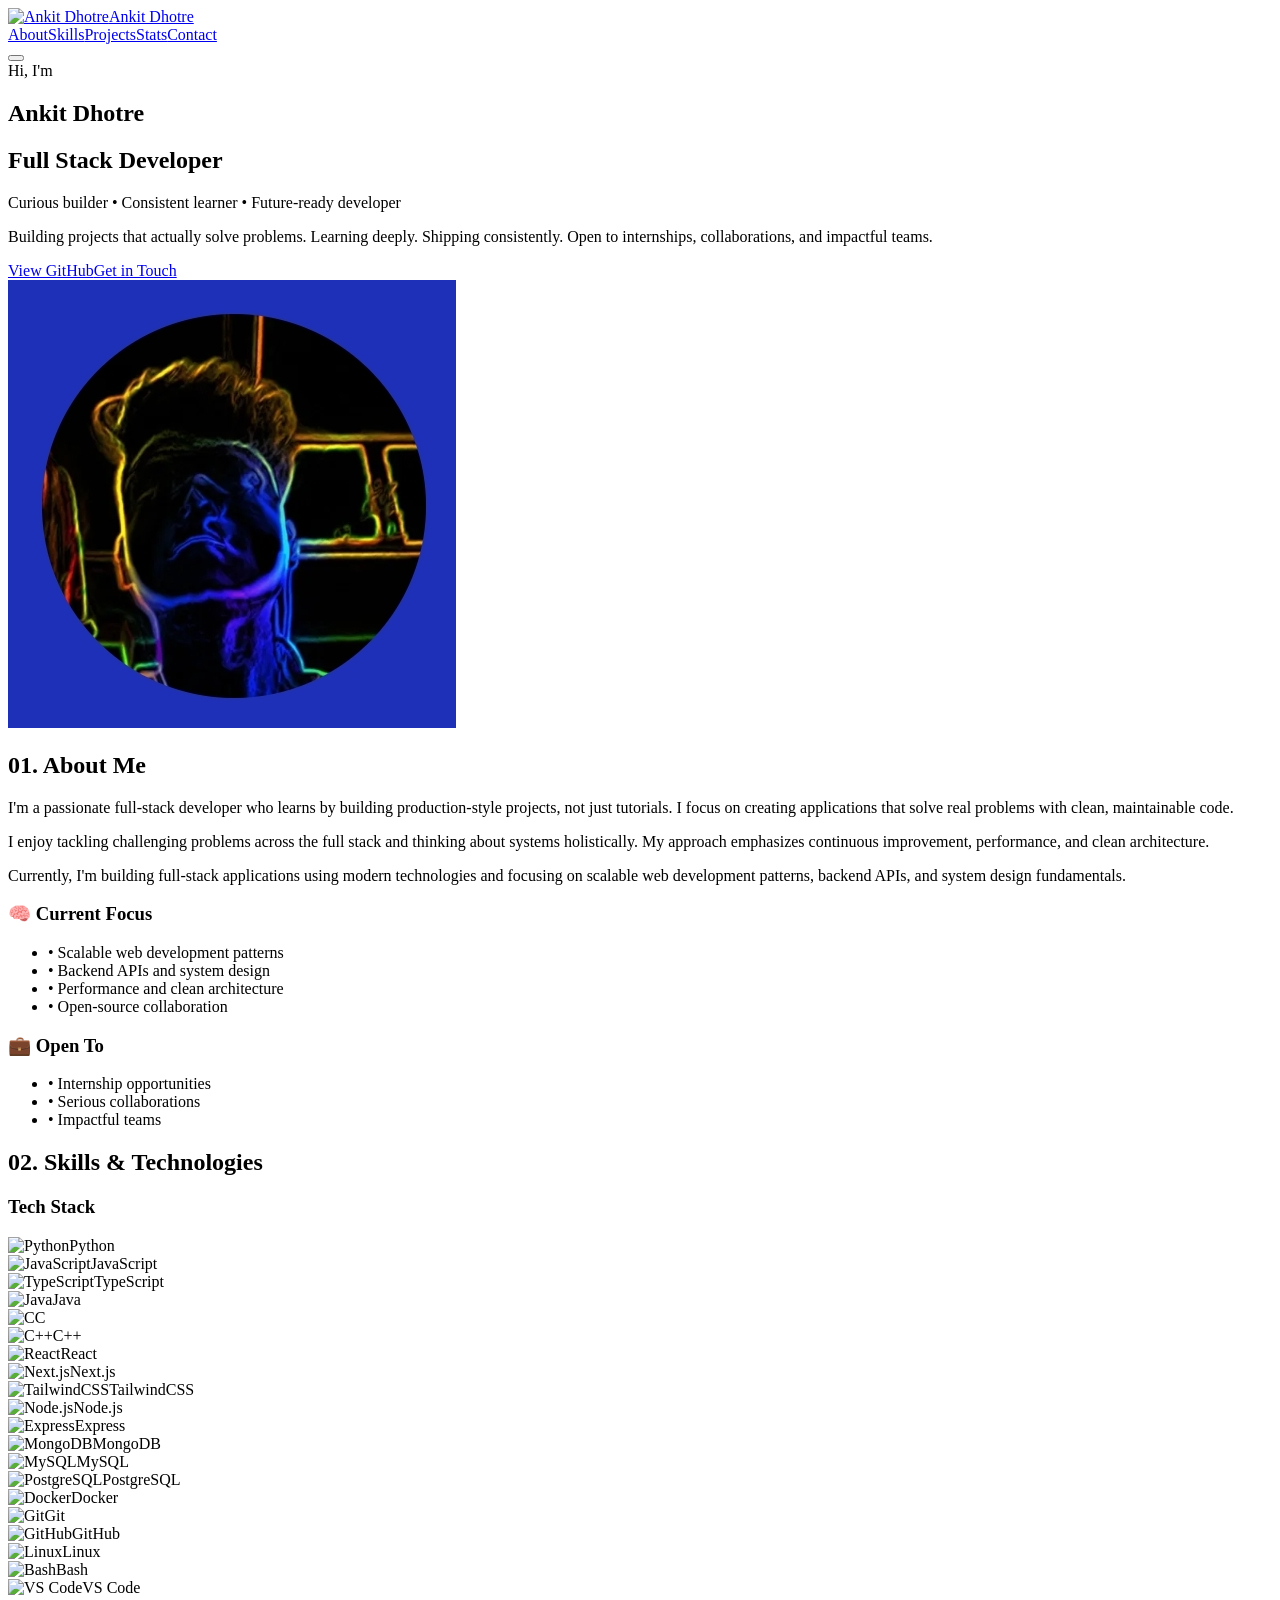
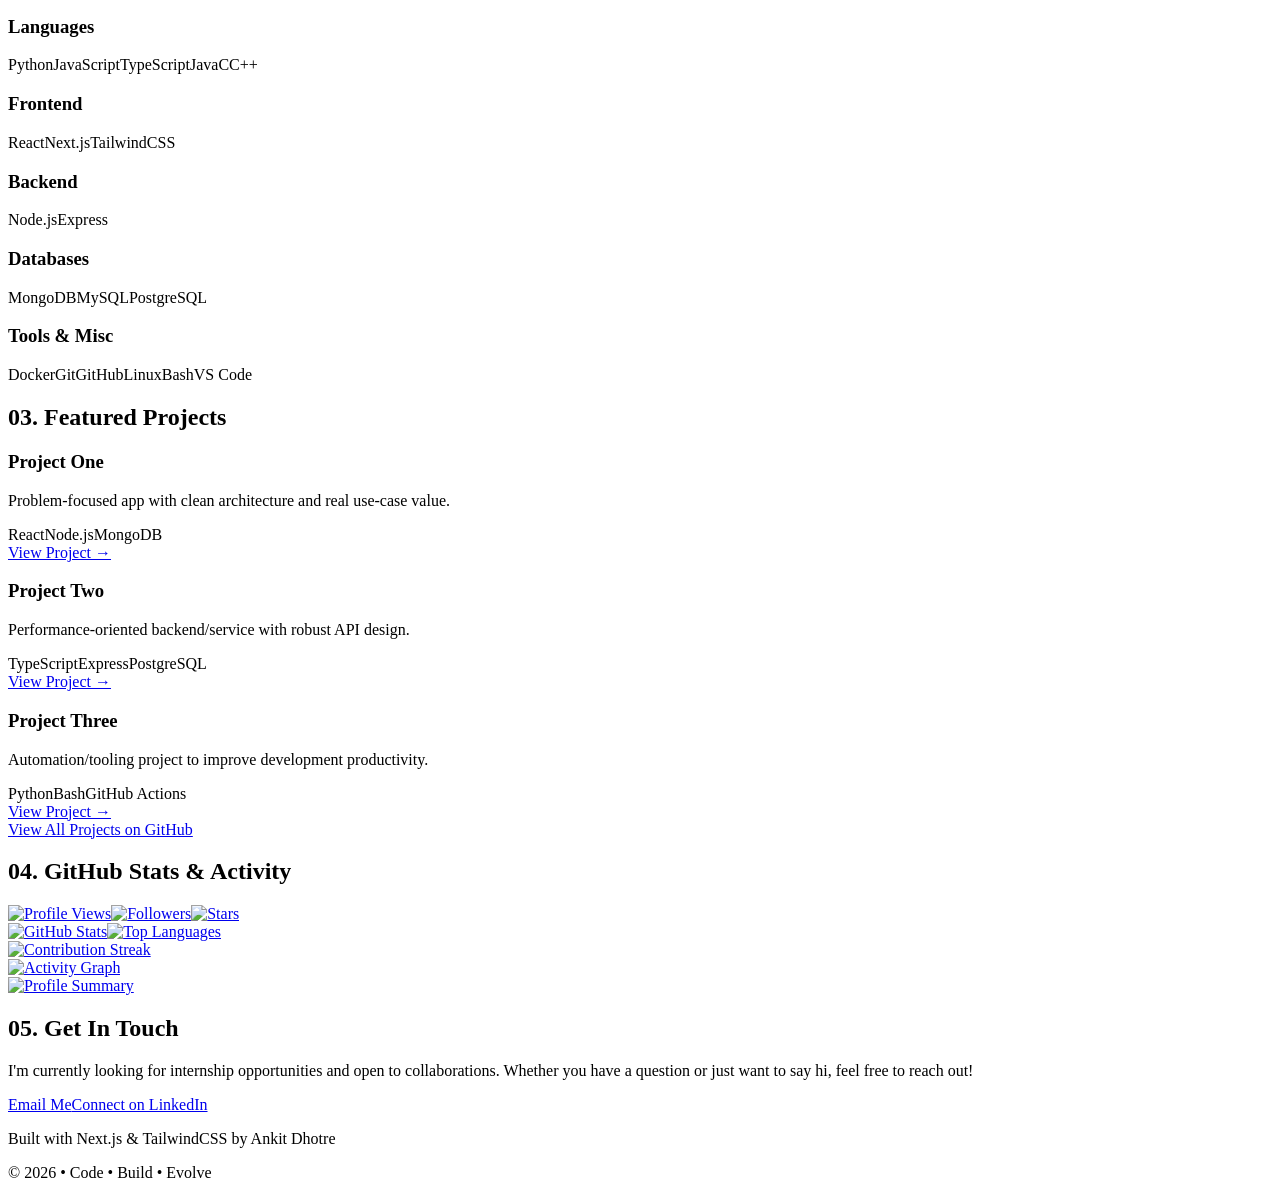
==== commit a9708ca0: "deploy: 5363f1433809d91af0b192c6037d3bf35739f8e7" ====
--- a/index.html
+++ b/index.html
@@ -1 +1 @@
-<!DOCTYPE html><!--uXOzbUl8XM6fyMspxJcId--><html lang="en"><head><meta charSet="utf-8"/><meta name="viewport" content="width=device-width, initial-scale=1"/><link rel="preload" href="/ankkrypt/_next/static/media/797e433ab948586e-s.p.dbea232f.woff2" as="font" crossorigin="" type="font/woff2"/><link rel="preload" href="/ankkrypt/_next/static/media/caa3a2e1cccd8315-s.p.853070df.woff2" as="font" crossorigin="" type="font/woff2"/><link rel="preload" as="image" href="/perfectlyCropped.jpg"/><link rel="preload" as="image" href="https://skillicons.dev/icons?i=python"/><link rel="preload" as="image" href="https://skillicons.dev/icons?i=javascript"/><link rel="preload" as="image" href="https://skillicons.dev/icons?i=typescript"/><link rel="preload" as="image" href="https://skillicons.dev/icons?i=java"/><link rel="preload" as="image" href="https://skillicons.dev/icons?i=c"/><link rel="preload" as="image" href="https://skillicons.dev/icons?i=cpp"/><link rel="preload" as="image" href="https://skillicons.dev/icons?i=react"/><link rel="preload" as="image" href="https://skillicons.dev/icons?i=nextjs"/><link rel="preload" as="image" href="https://skillicons.dev/icons?i=tailwind"/><link rel="stylesheet" href="/ankkrypt/_next/static/chunks/dcc0d90a28351e80.css" data-precedence="next"/><link rel="preload" as="script" fetchPriority="low" href="/ankkrypt/_next/static/chunks/4b9eae0c8dc7e975.js"/><script src="/ankkrypt/_next/static/chunks/f2f58a7e93290fbb.js" async=""></script><script src="/ankkrypt/_next/static/chunks/b7a6de75666b013b.js" async=""></script><script src="/ankkrypt/_next/static/chunks/turbopack-74d7c9e6d9505559.js" async=""></script><script src="/ankkrypt/_next/static/chunks/2f236954d6a65e12.js" async=""></script><script src="/ankkrypt/_next/static/chunks/62d8500f1b0c3b67.js" async=""></script><link rel="preload" as="image" href="https://skillicons.dev/icons?i=nodejs"/><link rel="preload" as="image" href="https://skillicons.dev/icons?i=express"/><link rel="preload" as="image" href="https://skillicons.dev/icons?i=mongodb"/><link rel="preload" as="image" href="https://skillicons.dev/icons?i=mysql"/><link rel="preload" as="image" href="https://skillicons.dev/icons?i=postgresql"/><link rel="preload" as="image" href="https://skillicons.dev/icons?i=docker"/><link rel="preload" as="image" href="https://skillicons.dev/icons?i=git"/><link rel="preload" as="image" href="https://skillicons.dev/icons?i=github"/><link rel="preload" as="image" href="https://skillicons.dev/icons?i=linux"/><link rel="preload" as="image" href="https://skillicons.dev/icons?i=bash"/><link rel="preload" as="image" href="https://skillicons.dev/icons?i=vscode"/><link rel="preload" as="image" href="https://komarev.com/ghpvc/?username=ankkrypt&amp;label=PROFILE+VIEWS&amp;color=06b6d4&amp;style=flat-square"/><link rel="preload" as="image" href="https://img.shields.io/github/followers/ankkrypt?label=FOLLOWERS&amp;style=flat-square&amp;color=0ea5e9"/><link rel="preload" as="image" href="https://img.shields.io/github/stars/ankkrypt?affiliations=OWNER&amp;style=flat-square&amp;color=22d3ee"/><link rel="preload" as="image" href="https://github-readme-stats-eight-theta.vercel.app/api?username=ankkrypt&amp;show_icons=true&amp;theme=tokyonight&amp;hide_border=true&amp;rank_icon=percentile&amp;include_all_commits=true"/><link rel="preload" as="image" href="https://github-readme-stats-eight-theta.vercel.app/api/top-langs/?username=ankkrypt&amp;layout=compact&amp;theme=tokyonight&amp;hide_border=true&amp;langs_count=10"/><link rel="preload" as="image" href="https://streak-stats.demolab.com?user=ankkrypt&amp;theme=tokyonight&amp;hide_border=true"/><link rel="preload" as="image" href="https://github-readme-activity-graph.vercel.app/graph?username=ankkrypt&amp;theme=tokyo-night&amp;hide_border=true&amp;bg_color=0d1117&amp;color=22d3ee&amp;line=06b6d4&amp;point=67e8f9"/><link rel="preload" as="image" href="https://github-profile-summary-cards.vercel.app/api/cards/profile-details?username=ankkrypt&amp;theme=tokyonight"/><meta name="next-size-adjust" content=""/><title>Ankit Dhotre | Full Stack Developer</title><meta name="description" content="Curious builder • Consistent learner • Future-ready developer. Building scalable web applications with React, Next.js, Node.js, and modern technologies."/><meta name="author" content="Ankit Dhotre"/><meta name="keywords" content="Ankit Dhotre,Full Stack Developer,React,Next.js,Node.js,TypeScript,Web Developer,Portfolio"/><meta property="og:title" content="Ankit Dhotre | Full Stack Developer"/><meta property="og:description" content="Curious builder • Consistent learner • Future-ready developer"/><meta property="og:type" content="website"/><meta name="twitter:card" content="summary"/><meta name="twitter:title" content="Ankit Dhotre | Full Stack Developer"/><meta name="twitter:description" content="Curious builder • Consistent learner • Future-ready developer"/><link rel="icon" href="/ankkrypt/favicon.ico?favicon.0b3bf435.ico" sizes="256x256" type="image/x-icon"/><script src="/ankkrypt/_next/static/chunks/a6dad97d9634a72d.js" noModule=""></script></head><body class="geist_a71539c9-module__T19VSG__variable geist_mono_8d43a2aa-module__8Li5zG__variable antialiased"><div hidden=""><!--$--><!--/$--></div><div class="min-h-screen bg-[#020617]"><nav class="fixed top-0 w-full z-50 bg-[#020617]/80 backdrop-blur-md border-b border-[#1e293b]"><div class="max-w-6xl mx-auto px-6 py-3 flex justify-between items-center"><a href="#" class="flex items-center gap-3 hover:opacity-80 transition-opacity"><img src="/perfectlyCropped.jpg" alt="Ankit Dhotre" width="40" height="40" class="rounded-full border-2 border-[#22d3ee] w-10 h-10"/><span class="text-lg sm:text-xl font-bold text-[#22d3ee]">Ankit Dhotre</span></a><div class="hidden md:flex gap-8"><a href="#about" class="text-slate-300 hover:text-[#22d3ee] transition-colors duration-200 text-sm">About</a><a href="#skills" class="text-slate-300 hover:text-[#22d3ee] transition-colors duration-200 text-sm">Skills</a><a href="#projects" class="text-slate-300 hover:text-[#22d3ee] transition-colors duration-200 text-sm">Projects</a><a href="#stats" class="text-slate-300 hover:text-[#22d3ee] transition-colors duration-200 text-sm">Stats</a><a href="#contact" class="text-slate-300 hover:text-[#22d3ee] transition-colors duration-200 text-sm">Contact</a></div><button class="md:hidden flex flex-col gap-1.5 focus:outline-none" aria-label="Toggle menu"><span class="w-6 h-0.5 bg-[#22d3ee] transition-all duration-300 "></span><span class="w-6 h-0.5 bg-[#22d3ee] transition-all duration-300 "></span><span class="w-6 h-0.5 bg-[#22d3ee] transition-all duration-300 "></span></button></div></nav><section class="min-h-screen flex items-center justify-center px-6 pt-20"><div class="max-w-6xl w-full grid md:grid-cols-2 gap-12 items-center"><div class="space-y-6"><div class="inline-block"><span class="text-[#22d3ee] text-lg font-mono">Hi, I&#x27;m</span></div><h1 class="text-6xl md:text-7xl font-bold text-white">Ankit Dhotre</h1><h2 class="text-2xl md:text-3xl text-[#06b6d4] font-semibold">Full Stack Developer</h2><p class="text-slate-400 text-lg leading-relaxed">Curious builder • Consistent learner • Future-ready developer</p><p class="text-slate-300 text-base leading-relaxed">Building projects that actually solve problems. Learning deeply. Shipping consistently. Open to internships, collaborations, and impactful teams.</p><div class="flex gap-4 pt-4"><a href="https://github.com/ankkrypt" target="_blank" rel="noopener noreferrer" class="px-6 py-3 bg-[#22d3ee] text-[#020617] font-semibold rounded-lg hover:bg-[#06b6d4] transition-all duration-200 hover:scale-105">View GitHub</a><a href="#contact" class="px-6 py-3 border-2 border-[#22d3ee] text-[#22d3ee] font-semibold rounded-lg hover:bg-[#22d3ee] hover:text-[#020617] transition-all duration-200">Get in Touch</a></div></div><div class="flex justify-center"><div class="relative"><div class="absolute inset-0 bg-[#22d3ee]/20 rounded-full blur-3xl"></div><img src="/perfectlyCropped.jpg" alt="Ankit Dhotre" class="relative rounded-full border-4 border-[#22d3ee] shadow-2xl shadow-[#22d3ee]/20 w-96 h-96"/></div></div></div></section><section id="about" class="py-20 px-6 bg-[#0f172a]"><div class="max-w-6xl mx-auto"><h2 class="text-4xl md:text-5xl font-bold text-white mb-12"><span class="text-[#22d3ee]">01.</span> About Me</h2><div class="grid md:grid-cols-2 gap-12"><div class="space-y-4 text-slate-300 leading-relaxed"><p>I&#x27;m a passionate full-stack developer who learns by building production-style projects, not just tutorials. I focus on creating applications that solve real problems with clean, maintainable code.</p><p>I enjoy tackling challenging problems across the full stack and thinking about systems holistically. My approach emphasizes continuous improvement, performance, and clean architecture.</p><p>Currently, I&#x27;m building full-stack applications using modern technologies and focusing on scalable web development patterns, backend APIs, and system design fundamentals.</p></div><div class="space-y-6"><div class="bg-[#1e293b] p-6 rounded-lg border border-[#334155]"><h3 class="text-[#22d3ee] font-semibold mb-4 text-lg">🧠 Current Focus</h3><ul class="space-y-2 text-slate-300"><li>• Scalable web development patterns</li><li>• Backend APIs and system design</li><li>• Performance and clean architecture</li><li>• Open-source collaboration</li></ul></div><div class="bg-[#1e293b] p-6 rounded-lg border border-[#334155]"><h3 class="text-[#22d3ee] font-semibold mb-4 text-lg">💼 Open To</h3><ul class="space-y-2 text-slate-300"><li>• Internship opportunities</li><li>• Serious collaborations</li><li>• Impactful teams</li></ul></div></div></div></div></section><section id="skills" class="py-20 px-6"><div class="max-w-6xl mx-auto"><h2 class="text-4xl md:text-5xl font-bold text-white mb-12"><span class="text-[#22d3ee]">02.</span> Skills &amp; Technologies</h2><div class="mb-12 p-8 bg-[#0f172a] rounded-lg border border-[#1e293b]"><h3 class="text-[#22d3ee] font-semibold mb-8 text-lg">Tech Stack</h3><div class="flex flex-wrap justify-center gap-4"><div class="flex flex-col items-center gap-2 hover:transform hover:scale-110 transition-transform duration-200"><img src="https://skillicons.dev/icons?i=python" alt="Python" class="w-12 h-12"/><span class="text-slate-300 text-xs text-center">Python</span></div><div class="flex flex-col items-center gap-2 hover:transform hover:scale-110 transition-transform duration-200"><img src="https://skillicons.dev/icons?i=javascript" alt="JavaScript" class="w-12 h-12"/><span class="text-slate-300 text-xs text-center">JavaScript</span></div><div class="flex flex-col items-center gap-2 hover:transform hover:scale-110 transition-transform duration-200"><img src="https://skillicons.dev/icons?i=typescript" alt="TypeScript" class="w-12 h-12"/><span class="text-slate-300 text-xs text-center">TypeScript</span></div><div class="flex flex-col items-center gap-2 hover:transform hover:scale-110 transition-transform duration-200"><img src="https://skillicons.dev/icons?i=java" alt="Java" class="w-12 h-12"/><span class="text-slate-300 text-xs text-center">Java</span></div><div class="flex flex-col items-center gap-2 hover:transform hover:scale-110 transition-transform duration-200"><img src="https://skillicons.dev/icons?i=c" alt="C" class="w-12 h-12"/><span class="text-slate-300 text-xs text-center">C</span></div><div class="flex flex-col items-center gap-2 hover:transform hover:scale-110 transition-transform duration-200"><img src="https://skillicons.dev/icons?i=cpp" alt="C++" class="w-12 h-12"/><span class="text-slate-300 text-xs text-center">C++</span></div><div class="flex flex-col items-center gap-2 hover:transform hover:scale-110 transition-transform duration-200"><img src="https://skillicons.dev/icons?i=react" alt="React" class="w-12 h-12"/><span class="text-slate-300 text-xs text-center">React</span></div><div class="flex flex-col items-center gap-2 hover:transform hover:scale-110 transition-transform duration-200"><img src="https://skillicons.dev/icons?i=nextjs" alt="Next.js" class="w-12 h-12"/><span class="text-slate-300 text-xs text-center">Next.js</span></div><div class="flex flex-col items-center gap-2 hover:transform hover:scale-110 transition-transform duration-200"><img src="https://skillicons.dev/icons?i=tailwind" alt="TailwindCSS" class="w-12 h-12"/><span class="text-slate-300 text-xs text-center">TailwindCSS</span></div><div class="flex flex-col items-center gap-2 hover:transform hover:scale-110 transition-transform duration-200"><img src="https://skillicons.dev/icons?i=nodejs" alt="Node.js" class="w-12 h-12"/><span class="text-slate-300 text-xs text-center">Node.js</span></div><div class="flex flex-col items-center gap-2 hover:transform hover:scale-110 transition-transform duration-200"><img src="https://skillicons.dev/icons?i=express" alt="Express" class="w-12 h-12"/><span class="text-slate-300 text-xs text-center">Express</span></div><div class="flex flex-col items-center gap-2 hover:transform hover:scale-110 transition-transform duration-200"><img src="https://skillicons.dev/icons?i=mongodb" alt="MongoDB" class="w-12 h-12"/><span class="text-slate-300 text-xs text-center">MongoDB</span></div><div class="flex flex-col items-center gap-2 hover:transform hover:scale-110 transition-transform duration-200"><img src="https://skillicons.dev/icons?i=mysql" alt="MySQL" class="w-12 h-12"/><span class="text-slate-300 text-xs text-center">MySQL</span></div><div class="flex flex-col items-center gap-2 hover:transform hover:scale-110 transition-transform duration-200"><img src="https://skillicons.dev/icons?i=postgresql" alt="PostgreSQL" class="w-12 h-12"/><span class="text-slate-300 text-xs text-center">PostgreSQL</span></div><div class="flex flex-col items-center gap-2 hover:transform hover:scale-110 transition-transform duration-200"><img src="https://skillicons.dev/icons?i=docker" alt="Docker" class="w-12 h-12"/><span class="text-slate-300 text-xs text-center">Docker</span></div><div class="flex flex-col items-center gap-2 hover:transform hover:scale-110 transition-transform duration-200"><img src="https://skillicons.dev/icons?i=git" alt="Git" class="w-12 h-12"/><span class="text-slate-300 text-xs text-center">Git</span></div><div class="flex flex-col items-center gap-2 hover:transform hover:scale-110 transition-transform duration-200"><img src="https://skillicons.dev/icons?i=github" alt="GitHub" class="w-12 h-12"/><span class="text-slate-300 text-xs text-center">GitHub</span></div><div class="flex flex-col items-center gap-2 hover:transform hover:scale-110 transition-transform duration-200"><img src="https://skillicons.dev/icons?i=linux" alt="Linux" class="w-12 h-12"/><span class="text-slate-300 text-xs text-center">Linux</span></div><div class="flex flex-col items-center gap-2 hover:transform hover:scale-110 transition-transform duration-200"><img src="https://skillicons.dev/icons?i=bash" alt="Bash" class="w-12 h-12"/><span class="text-slate-300 text-xs text-center">Bash</span></div><div class="flex flex-col items-center gap-2 hover:transform hover:scale-110 transition-transform duration-200"><img src="https://skillicons.dev/icons?i=vscode" alt="VS Code" class="w-12 h-12"/><span class="text-slate-300 text-xs text-center">VS Code</span></div></div></div><div class="grid md:grid-cols-2 lg:grid-cols-3 gap-6"><div class="bg-[#0f172a] p-6 rounded-lg border border-[#1e293b] hover:border-[#22d3ee] transition-all duration-300"><h3 class="text-[#22d3ee] font-semibold mb-4 text-lg">Languages</h3><div class="flex flex-wrap gap-2"><span class="px-3 py-1 bg-[#1e293b] text-slate-300 rounded-full text-sm hover:bg-[#22d3ee] hover:text-[#020617] transition-all duration-200">Python</span><span class="px-3 py-1 bg-[#1e293b] text-slate-300 rounded-full text-sm hover:bg-[#22d3ee] hover:text-[#020617] transition-all duration-200">JavaScript</span><span class="px-3 py-1 bg-[#1e293b] text-slate-300 rounded-full text-sm hover:bg-[#22d3ee] hover:text-[#020617] transition-all duration-200">TypeScript</span><span class="px-3 py-1 bg-[#1e293b] text-slate-300 rounded-full text-sm hover:bg-[#22d3ee] hover:text-[#020617] transition-all duration-200">Java</span><span class="px-3 py-1 bg-[#1e293b] text-slate-300 rounded-full text-sm hover:bg-[#22d3ee] hover:text-[#020617] transition-all duration-200">C</span><span class="px-3 py-1 bg-[#1e293b] text-slate-300 rounded-full text-sm hover:bg-[#22d3ee] hover:text-[#020617] transition-all duration-200">C++</span></div></div><div class="bg-[#0f172a] p-6 rounded-lg border border-[#1e293b] hover:border-[#22d3ee] transition-all duration-300"><h3 class="text-[#22d3ee] font-semibold mb-4 text-lg">Frontend</h3><div class="flex flex-wrap gap-2"><span class="px-3 py-1 bg-[#1e293b] text-slate-300 rounded-full text-sm hover:bg-[#22d3ee] hover:text-[#020617] transition-all duration-200">React</span><span class="px-3 py-1 bg-[#1e293b] text-slate-300 rounded-full text-sm hover:bg-[#22d3ee] hover:text-[#020617] transition-all duration-200">Next.js</span><span class="px-3 py-1 bg-[#1e293b] text-slate-300 rounded-full text-sm hover:bg-[#22d3ee] hover:text-[#020617] transition-all duration-200">TailwindCSS</span></div></div><div class="bg-[#0f172a] p-6 rounded-lg border border-[#1e293b] hover:border-[#22d3ee] transition-all duration-300"><h3 class="text-[#22d3ee] font-semibold mb-4 text-lg">Backend</h3><div class="flex flex-wrap gap-2"><span class="px-3 py-1 bg-[#1e293b] text-slate-300 rounded-full text-sm hover:bg-[#22d3ee] hover:text-[#020617] transition-all duration-200">Node.js</span><span class="px-3 py-1 bg-[#1e293b] text-slate-300 rounded-full text-sm hover:bg-[#22d3ee] hover:text-[#020617] transition-all duration-200">Express</span></div></div><div class="bg-[#0f172a] p-6 rounded-lg border border-[#1e293b] hover:border-[#22d3ee] transition-all duration-300"><h3 class="text-[#22d3ee] font-semibold mb-4 text-lg">Databases</h3><div class="flex flex-wrap gap-2"><span class="px-3 py-1 bg-[#1e293b] text-slate-300 rounded-full text-sm hover:bg-[#22d3ee] hover:text-[#020617] transition-all duration-200">MongoDB</span><span class="px-3 py-1 bg-[#1e293b] text-slate-300 rounded-full text-sm hover:bg-[#22d3ee] hover:text-[#020617] transition-all duration-200">MySQL</span><span class="px-3 py-1 bg-[#1e293b] text-slate-300 rounded-full text-sm hover:bg-[#22d3ee] hover:text-[#020617] transition-all duration-200">PostgreSQL</span></div></div><div class="bg-[#0f172a] p-6 rounded-lg border border-[#1e293b] hover:border-[#22d3ee] transition-all duration-300 md:col-span-2 lg:col-span-1"><h3 class="text-[#22d3ee] font-semibold mb-4 text-lg">Tools &amp; Misc</h3><div class="flex flex-wrap gap-2"><span class="px-3 py-1 bg-[#1e293b] text-slate-300 rounded-full text-sm hover:bg-[#22d3ee] hover:text-[#020617] transition-all duration-200">Docker</span><span class="px-3 py-1 bg-[#1e293b] text-slate-300 rounded-full text-sm hover:bg-[#22d3ee] hover:text-[#020617] transition-all duration-200">Git</span><span class="px-3 py-1 bg-[#1e293b] text-slate-300 rounded-full text-sm hover:bg-[#22d3ee] hover:text-[#020617] transition-all duration-200">GitHub</span><span class="px-3 py-1 bg-[#1e293b] text-slate-300 rounded-full text-sm hover:bg-[#22d3ee] hover:text-[#020617] transition-all duration-200">Linux</span><span class="px-3 py-1 bg-[#1e293b] text-slate-300 rounded-full text-sm hover:bg-[#22d3ee] hover:text-[#020617] transition-all duration-200">Bash</span><span class="px-3 py-1 bg-[#1e293b] text-slate-300 rounded-full text-sm hover:bg-[#22d3ee] hover:text-[#020617] transition-all duration-200">VS Code</span></div></div></div></div></section><section id="projects" class="py-20 px-6 bg-[#0f172a]"><div class="max-w-6xl mx-auto"><h2 class="text-4xl md:text-5xl font-bold text-white mb-12"><span class="text-[#22d3ee]">03.</span> Featured Projects</h2><div class="grid md:grid-cols-2 lg:grid-cols-3 gap-8"><div class="bg-[#020617] p-6 rounded-lg border border-[#1e293b] hover:border-[#22d3ee] transition-all duration-300 hover:transform hover:-translate-y-2"><h3 class="text-xl font-bold text-white mb-3">Project One</h3><p class="text-slate-400 mb-4 text-sm leading-relaxed">Problem-focused app with clean architecture and real use-case value.</p><div class="flex flex-wrap gap-2 mb-4"><span class="text-[#22d3ee] text-xs font-mono">React</span><span class="text-[#22d3ee] text-xs font-mono">Node.js</span><span class="text-[#22d3ee] text-xs font-mono">MongoDB</span></div><a href="https://github.com/ankkrypt" target="_blank" rel="noopener noreferrer" class="inline-flex items-center text-[#22d3ee] hover:text-[#06b6d4] transition-colors">View Project →</a></div><div class="bg-[#020617] p-6 rounded-lg border border-[#1e293b] hover:border-[#22d3ee] transition-all duration-300 hover:transform hover:-translate-y-2"><h3 class="text-xl font-bold text-white mb-3">Project Two</h3><p class="text-slate-400 mb-4 text-sm leading-relaxed">Performance-oriented backend/service with robust API design.</p><div class="flex flex-wrap gap-2 mb-4"><span class="text-[#22d3ee] text-xs font-mono">TypeScript</span><span class="text-[#22d3ee] text-xs font-mono">Express</span><span class="text-[#22d3ee] text-xs font-mono">PostgreSQL</span></div><a href="https://github.com/ankkrypt" target="_blank" rel="noopener noreferrer" class="inline-flex items-center text-[#22d3ee] hover:text-[#06b6d4] transition-colors">View Project →</a></div><div class="bg-[#020617] p-6 rounded-lg border border-[#1e293b] hover:border-[#22d3ee] transition-all duration-300 hover:transform hover:-translate-y-2"><h3 class="text-xl font-bold text-white mb-3">Project Three</h3><p class="text-slate-400 mb-4 text-sm leading-relaxed">Automation/tooling project to improve development productivity.</p><div class="flex flex-wrap gap-2 mb-4"><span class="text-[#22d3ee] text-xs font-mono">Python</span><span class="text-[#22d3ee] text-xs font-mono">Bash</span><span class="text-[#22d3ee] text-xs font-mono">GitHub Actions</span></div><a href="https://github.com/ankkrypt" target="_blank" rel="noopener noreferrer" class="inline-flex items-center text-[#22d3ee] hover:text-[#06b6d4] transition-colors">View Project →</a></div></div><div class="mt-12 text-center"><a href="https://github.com/ankkrypt" target="_blank" rel="noopener noreferrer" class="inline-block px-8 py-3 border-2 border-[#22d3ee] text-[#22d3ee] font-semibold rounded-lg hover:bg-[#22d3ee] hover:text-[#020617] transition-all duration-200">View All Projects on GitHub</a></div></div></section><section id="stats" class="py-20 px-6 bg-[#020617]"><div class="max-w-7xl mx-auto"><h2 class="text-4xl md:text-5xl font-bold text-white mb-12"><span class="text-[#22d3ee]">04.</span> GitHub Stats &amp; Activity</h2><div class="mb-16"><div class="grid grid-cols-1 sm:grid-cols-3 gap-6"><a href="https://github.com/ankkrypt" target="_blank" rel="noopener noreferrer" class="flex items-center justify-center min-h-[100px] py-8 px-6 bg-[#0f172a] rounded-lg border-2 border-[#1e293b] hover:border-[#22d3ee] transition-all duration-300 hover:-translate-y-1"><img src="https://komarev.com/ghpvc/?username=ankkrypt&amp;label=PROFILE+VIEWS&amp;color=06b6d4&amp;style=flat-square" alt="Profile Views" class="h-[28px] w-auto"/></a><a href="https://github.com/ankkrypt?tab=followers" target="_blank" rel="noopener noreferrer" class="flex items-center justify-center min-h-[100px] py-8 px-6 bg-[#0f172a] rounded-lg border-2 border-[#1e293b] hover:border-[#22d3ee] transition-all duration-300 hover:-translate-y-1"><img src="https://img.shields.io/github/followers/ankkrypt?label=FOLLOWERS&amp;style=flat-square&amp;color=0ea5e9" alt="Followers" class="h-[28px] w-auto"/></a><a href="https://github.com/ankkrypt?tab=repositories" target="_blank" rel="noopener noreferrer" class="flex items-center justify-center min-h-[100px] py-8 px-6 bg-[#0f172a] rounded-lg border-2 border-[#1e293b] hover:border-[#22d3ee] transition-all duration-300 hover:-translate-y-1 sm:col-span-3 md:col-span-1"><img src="https://img.shields.io/github/stars/ankkrypt?affiliations=OWNER&amp;style=flat-square&amp;color=22d3ee" alt="Stars" class="h-[28px] w-auto"/></a></div></div><div class="mb-16"><div class="grid grid-cols-1 xl:grid-cols-2 gap-6"><a href="https://github.com/ankkrypt" target="_blank" rel="noopener noreferrer" class="block bg-[#0f172a] rounded-lg border border-[#1e293b] hover:border-[#22d3ee] transition-all duration-300 hover:-translate-y-1 p-2"><img src="https://github-readme-stats-eight-theta.vercel.app/api?username=ankkrypt&amp;show_icons=true&amp;theme=tokyonight&amp;hide_border=true&amp;rank_icon=percentile&amp;include_all_commits=true" alt="GitHub Stats" class="w-full rounded-lg"/></a><a href="https://github.com/ankkrypt" target="_blank" rel="noopener noreferrer" class="block bg-[#0f172a] rounded-lg border border-[#1e293b] hover:border-[#22d3ee] transition-all duration-300 hover:-translate-y-1 p-2"><img src="https://github-readme-stats-eight-theta.vercel.app/api/top-langs/?username=ankkrypt&amp;layout=compact&amp;theme=tokyonight&amp;hide_border=true&amp;langs_count=10" alt="Top Languages" class="w-full rounded-lg"/></a></div></div><div class="mb-16"><a href="https://github.com/ankkrypt" target="_blank" rel="noopener noreferrer" class="block bg-[#0f172a] rounded-lg border border-[#1e293b] hover:border-[#22d3ee] transition-all duration-300 hover:-translate-y-1 p-2"><div class="flex justify-center"><img src="https://streak-stats.demolab.com?user=ankkrypt&amp;theme=tokyonight&amp;hide_border=true" alt="Contribution Streak" class="rounded-lg"/></div></a></div><div class="mb-16"><a href="https://github.com/ankkrypt" target="_blank" rel="noopener noreferrer" class="block bg-[#0f172a] rounded-lg border border-[#1e293b] hover:border-[#22d3ee] transition-all duration-300 hover:-translate-y-1 p-2"><img src="https://github-readme-activity-graph.vercel.app/graph?username=ankkrypt&amp;theme=tokyo-night&amp;hide_border=true&amp;bg_color=0d1117&amp;color=22d3ee&amp;line=06b6d4&amp;point=67e8f9" alt="Activity Graph" class="w-full rounded-lg"/></a></div><div><a href="https://github.com/ankkrypt" target="_blank" rel="noopener noreferrer" class="block bg-[#0f172a] rounded-lg border border-[#1e293b] hover:border-[#22d3ee] transition-all duration-300 hover:-translate-y-1 p-2"><img src="https://github-profile-summary-cards.vercel.app/api/cards/profile-details?username=ankkrypt&amp;theme=tokyonight" alt="Profile Summary" class="w-full rounded-lg"/></a></div></div></section><section id="contact" class="py-20 px-6 bg-[#0f172a]"><div class="max-w-4xl mx-auto text-center"><h2 class="text-4xl md:text-5xl font-bold text-white mb-6"><span class="text-[#22d3ee]">05.</span> Get In Touch</h2><p class="text-slate-300 text-lg mb-12 leading-relaxed">I&#x27;m currently looking for internship opportunities and open to collaborations. Whether you have a question or just want to say hi, feel free to reach out!</p><div class="flex flex-col sm:flex-row gap-6 justify-center"><a href="mailto:ankitdhotre21@gmail.com" class="px-8 py-4 bg-[#22d3ee] text-[#020617] font-semibold rounded-lg hover:bg-[#06b6d4] transition-all duration-200 hover:scale-105">Email Me</a><a href="https://linkedin.com/in/ankitdhotre" target="_blank" rel="noopener noreferrer" class="px-8 py-4 border-2 border-[#22d3ee] text-[#22d3ee] font-semibold rounded-lg hover:bg-[#22d3ee] hover:text-[#020617] transition-all duration-200">Connect on LinkedIn</a></div></div></section><footer class="py-8 px-6 border-t border-[#1e293b]"><div class="max-w-6xl mx-auto text-center"><p class="text-slate-400">Built with Next.js &amp; TailwindCSS by Ankit Dhotre</p><p class="text-slate-500 text-sm mt-2">© 2026 • Code • Build • Evolve</p></div></footer></div><!--$--><!--/$--><script src="/ankkrypt/_next/static/chunks/4b9eae0c8dc7e975.js" id="_R_" async=""></script><script>(self.__next_f=self.__next_f||[]).push([0])</script><script>self.__next_f.push([1,"1:\"$Sreact.fragment\"\n2:I[39756,[\"/ankkrypt/_next/static/chunks/2f236954d6a65e12.js\"],\"default\"]\n3:I[37457,[\"/ankkrypt/_next/static/chunks/2f236954d6a65e12.js\"],\"default\"]\n4:I[47257,[\"/ankkrypt/_next/static/chunks/2f236954d6a65e12.js\"],\"ClientPageRoot\"]\n5:I[31713,[\"/ankkrypt/_next/static/chunks/62d8500f1b0c3b67.js\"],\"default\"]\n8:I[97367,[\"/ankkrypt/_next/static/chunks/2f236954d6a65e12.js\"],\"OutletBoundary\"]\n9:\"$Sreact.suspense\"\nb:I[97367,[\"/ankkrypt/_next/static/chunks/2f236954d6a65e12.js\"],\"ViewportBoundary\"]\nd:I[97367,[\"/ankkrypt/_next/static/chunks/2f236954d6a65e12.js\"],\"MetadataBoundary\"]\nf:I[68027,[],\"default\"]\n:HL[\"/ankkrypt/_next/static/chunks/dcc0d90a28351e80.css\",\"style\"]\n:HL[\"/ankkrypt/_next/static/media/797e433ab948586e-s.p.dbea232f.woff2\",\"font\",{\"crossOrigin\":\"\",\"type\":\"font/woff2\"}]\n:HL[\"/ankkrypt/_next/static/media/caa3a2e1cccd8315-s.p.853070df.woff2\",\"font\",{\"crossOrigin\":\"\",\"type\":\"font/woff2\"}]\n"])</script><script>self.__next_f.push([1,"0:{\"P\":null,\"b\":\"uXOzbUl8XM6fyMspxJcId\",\"c\":[\"\",\"\"],\"q\":\"\",\"i\":false,\"f\":[[[\"\",{\"children\":[\"__PAGE__\",{}]},\"$undefined\",\"$undefined\",true],[[\"$\",\"$1\",\"c\",{\"children\":[[[\"$\",\"link\",\"0\",{\"rel\":\"stylesheet\",\"href\":\"/ankkrypt/_next/static/chunks/dcc0d90a28351e80.css\",\"precedence\":\"next\",\"crossOrigin\":\"$undefined\",\"nonce\":\"$undefined\"}]],[\"$\",\"html\",null,{\"lang\":\"en\",\"children\":[\"$\",\"body\",null,{\"className\":\"geist_a71539c9-module__T19VSG__variable geist_mono_8d43a2aa-module__8Li5zG__variable antialiased\",\"children\":[\"$\",\"$L2\",null,{\"parallelRouterKey\":\"children\",\"error\":\"$undefined\",\"errorStyles\":\"$undefined\",\"errorScripts\":\"$undefined\",\"template\":[\"$\",\"$L3\",null,{}],\"templateStyles\":\"$undefined\",\"templateScripts\":\"$undefined\",\"notFound\":[[[\"$\",\"title\",null,{\"children\":\"404: This page could not be found.\"}],[\"$\",\"div\",null,{\"style\":{\"fontFamily\":\"system-ui,\\\"Segoe UI\\\",Roboto,Helvetica,Arial,sans-serif,\\\"Apple Color Emoji\\\",\\\"Segoe UI Emoji\\\"\",\"height\":\"100vh\",\"textAlign\":\"center\",\"display\":\"flex\",\"flexDirection\":\"column\",\"alignItems\":\"center\",\"justifyContent\":\"center\"},\"children\":[\"$\",\"div\",null,{\"children\":[[\"$\",\"style\",null,{\"dangerouslySetInnerHTML\":{\"__html\":\"body{color:#000;background:#fff;margin:0}.next-error-h1{border-right:1px solid rgba(0,0,0,.3)}@media (prefers-color-scheme:dark){body{color:#fff;background:#000}.next-error-h1{border-right:1px solid rgba(255,255,255,.3)}}\"}}],[\"$\",\"h1\",null,{\"className\":\"next-error-h1\",\"style\":{\"display\":\"inline-block\",\"margin\":\"0 20px 0 0\",\"padding\":\"0 23px 0 0\",\"fontSize\":24,\"fontWeight\":500,\"verticalAlign\":\"top\",\"lineHeight\":\"49px\"},\"children\":404}],[\"$\",\"div\",null,{\"style\":{\"display\":\"inline-block\"},\"children\":[\"$\",\"h2\",null,{\"style\":{\"fontSize\":14,\"fontWeight\":400,\"lineHeight\":\"49px\",\"margin\":0},\"children\":\"This page could not be found.\"}]}]]}]}]],[]],\"forbidden\":\"$undefined\",\"unauthorized\":\"$undefined\"}]}]}]]}],{\"children\":[[\"$\",\"$1\",\"c\",{\"children\":[[\"$\",\"$L4\",null,{\"Component\":\"$5\",\"serverProvidedParams\":{\"searchParams\":{},\"params\":{},\"promises\":[\"$@6\",\"$@7\"]}}],[[\"$\",\"script\",\"script-0\",{\"src\":\"/ankkrypt/_next/static/chunks/62d8500f1b0c3b67.js\",\"async\":true,\"nonce\":\"$undefined\"}]],[\"$\",\"$L8\",null,{\"children\":[\"$\",\"$9\",null,{\"name\":\"Next.MetadataOutlet\",\"children\":\"$@a\"}]}]]}],{},null,false,false]},null,false,false],[\"$\",\"$1\",\"h\",{\"children\":[null,[\"$\",\"$Lb\",null,{\"children\":\"$Lc\"}],[\"$\",\"div\",null,{\"hidden\":true,\"children\":[\"$\",\"$Ld\",null,{\"children\":[\"$\",\"$9\",null,{\"name\":\"Next.Metadata\",\"children\":\"$Le\"}]}]}],[\"$\",\"meta\",null,{\"name\":\"next-size-adjust\",\"content\":\"\"}]]}],false]],\"m\":\"$undefined\",\"G\":[\"$f\",[]],\"S\":true}\n"])</script><script>self.__next_f.push([1,"6:{}\n7:\"$0:f:0:1:1:children:0:props:children:0:props:serverProvidedParams:params\"\n"])</script><script>self.__next_f.push([1,"c:[[\"$\",\"meta\",\"0\",{\"charSet\":\"utf-8\"}],[\"$\",\"meta\",\"1\",{\"name\":\"viewport\",\"content\":\"width=device-width, initial-scale=1\"}]]\n"])</script><script>self.__next_f.push([1,"10:I[27201,[\"/ankkrypt/_next/static/chunks/2f236954d6a65e12.js\"],\"IconMark\"]\na:null\ne:[[\"$\",\"title\",\"0\",{\"children\":\"Ankit Dhotre | Full Stack Developer\"}],[\"$\",\"meta\",\"1\",{\"name\":\"description\",\"content\":\"Curious builder • Consistent learner • Future-ready developer. Building scalable web applications with React, Next.js, Node.js, and modern technologies.\"}],[\"$\",\"meta\",\"2\",{\"name\":\"author\",\"content\":\"Ankit Dhotre\"}],[\"$\",\"meta\",\"3\",{\"name\":\"keywords\",\"content\":\"Ankit Dhotre,Full Stack Developer,React,Next.js,Node.js,TypeScript,Web Developer,Portfolio\"}],[\"$\",\"meta\",\"4\",{\"property\":\"og:title\",\"content\":\"Ankit Dhotre | Full Stack Developer\"}],[\"$\",\"meta\",\"5\",{\"property\":\"og:description\",\"content\":\"Curious builder • Consistent learner • Future-ready developer\"}],[\"$\",\"meta\",\"6\",{\"property\":\"og:type\",\"content\":\"website\"}],[\"$\",\"meta\",\"7\",{\"name\":\"twitter:card\",\"content\":\"summary\"}],[\"$\",\"meta\",\"8\",{\"name\":\"twitter:title\",\"content\":\"Ankit Dhotre | Full Stack Developer\"}],[\"$\",\"meta\",\"9\",{\"name\":\"twitter:description\",\"content\":\"Curious builder • Consistent learner • Future-ready developer\"}],[\"$\",\"link\",\"10\",{\"rel\":\"icon\",\"href\":\"/ankkrypt/favicon.ico?favicon.0b3bf435.ico\",\"sizes\":\"256x256\",\"type\":\"image/x-icon\"}],[\"$\",\"$L10\",\"11\",{}]]\n"])</script></body></html>+<!DOCTYPE html><!--MPqQgDrqXGt5LvxaIRInT--><html lang="en"><head><meta charSet="utf-8"/><meta name="viewport" content="width=device-width, initial-scale=1"/><link rel="preload" href="/ankkrypt/_next/static/media/797e433ab948586e-s.p.dbea232f.woff2" as="font" crossorigin="" type="font/woff2"/><link rel="preload" href="/ankkrypt/_next/static/media/caa3a2e1cccd8315-s.p.853070df.woff2" as="font" crossorigin="" type="font/woff2"/><link rel="preload" as="image" href="https://github.com/ankkrypt.png"/><link rel="preload" as="image" href="/perfectlyCropped.jpg"/><link rel="preload" as="image" href="https://skillicons.dev/icons?i=python"/><link rel="preload" as="image" href="https://skillicons.dev/icons?i=javascript"/><link rel="preload" as="image" href="https://skillicons.dev/icons?i=typescript"/><link rel="preload" as="image" href="https://skillicons.dev/icons?i=java"/><link rel="preload" as="image" href="https://skillicons.dev/icons?i=c"/><link rel="preload" as="image" href="https://skillicons.dev/icons?i=cpp"/><link rel="preload" as="image" href="https://skillicons.dev/icons?i=react"/><link rel="preload" as="image" href="https://skillicons.dev/icons?i=nextjs"/><link rel="stylesheet" href="/ankkrypt/_next/static/chunks/dcc0d90a28351e80.css" data-precedence="next"/><link rel="preload" as="script" fetchPriority="low" href="/ankkrypt/_next/static/chunks/4b9eae0c8dc7e975.js"/><script src="/ankkrypt/_next/static/chunks/f2f58a7e93290fbb.js" async=""></script><script src="/ankkrypt/_next/static/chunks/b7a6de75666b013b.js" async=""></script><script src="/ankkrypt/_next/static/chunks/turbopack-74d7c9e6d9505559.js" async=""></script><script src="/ankkrypt/_next/static/chunks/2f236954d6a65e12.js" async=""></script><script src="/ankkrypt/_next/static/chunks/bd6617c8afb84ed2.js" async=""></script><link rel="preload" as="image" href="https://skillicons.dev/icons?i=tailwind"/><link rel="preload" as="image" href="https://skillicons.dev/icons?i=nodejs"/><link rel="preload" as="image" href="https://skillicons.dev/icons?i=express"/><link rel="preload" as="image" href="https://skillicons.dev/icons?i=mongodb"/><link rel="preload" as="image" href="https://skillicons.dev/icons?i=mysql"/><link rel="preload" as="image" href="https://skillicons.dev/icons?i=postgresql"/><link rel="preload" as="image" href="https://skillicons.dev/icons?i=docker"/><link rel="preload" as="image" href="https://skillicons.dev/icons?i=git"/><link rel="preload" as="image" href="https://skillicons.dev/icons?i=github"/><link rel="preload" as="image" href="https://skillicons.dev/icons?i=linux"/><link rel="preload" as="image" href="https://skillicons.dev/icons?i=bash"/><link rel="preload" as="image" href="https://skillicons.dev/icons?i=vscode"/><link rel="preload" as="image" href="https://komarev.com/ghpvc/?username=ankkrypt&amp;label=PROFILE+VIEWS&amp;color=06b6d4&amp;style=flat-square"/><link rel="preload" as="image" href="https://img.shields.io/github/followers/ankkrypt?label=FOLLOWERS&amp;style=flat-square&amp;color=0ea5e9"/><link rel="preload" as="image" href="https://img.shields.io/github/stars/ankkrypt?affiliations=OWNER&amp;style=flat-square&amp;color=22d3ee"/><link rel="preload" as="image" href="https://github-readme-stats-eight-theta.vercel.app/api?username=ankkrypt&amp;show_icons=true&amp;theme=tokyonight&amp;hide_border=true&amp;rank_icon=percentile&amp;include_all_commits=true"/><link rel="preload" as="image" href="https://github-readme-stats-eight-theta.vercel.app/api/top-langs/?username=ankkrypt&amp;layout=compact&amp;theme=tokyonight&amp;hide_border=true&amp;langs_count=10"/><link rel="preload" as="image" href="https://streak-stats.demolab.com?user=ankkrypt&amp;theme=tokyonight&amp;hide_border=true"/><link rel="preload" as="image" href="https://github-readme-activity-graph.vercel.app/graph?username=ankkrypt&amp;theme=tokyo-night&amp;hide_border=true&amp;bg_color=0d1117&amp;color=22d3ee&amp;line=06b6d4&amp;point=67e8f9"/><link rel="preload" as="image" href="https://github-profile-summary-cards.vercel.app/api/cards/profile-details?username=ankkrypt&amp;theme=tokyonight"/><meta name="next-size-adjust" content=""/><title>Ankit Dhotre | Full Stack Developer</title><meta name="description" content="Curious builder • Consistent learner • Future-ready developer. Building scalable web applications with React, Next.js, Node.js, and modern technologies."/><meta name="author" content="Ankit Dhotre"/><meta name="keywords" content="Ankit Dhotre,Full Stack Developer,React,Next.js,Node.js,TypeScript,Web Developer,Portfolio"/><meta property="og:title" content="Ankit Dhotre | Full Stack Developer"/><meta property="og:description" content="Curious builder • Consistent learner • Future-ready developer"/><meta property="og:type" content="website"/><meta name="twitter:card" content="summary"/><meta name="twitter:title" content="Ankit Dhotre | Full Stack Developer"/><meta name="twitter:description" content="Curious builder • Consistent learner • Future-ready developer"/><link rel="icon" href="/ankkrypt/favicon.ico?favicon.0b3bf435.ico" sizes="256x256" type="image/x-icon"/><script src="/ankkrypt/_next/static/chunks/a6dad97d9634a72d.js" noModule=""></script></head><body class="geist_a71539c9-module__T19VSG__variable geist_mono_8d43a2aa-module__8Li5zG__variable antialiased"><div hidden=""><!--$--><!--/$--></div><div class="min-h-screen bg-[#020617]"><nav class="fixed top-0 w-full z-50 bg-[#020617]/80 backdrop-blur-md border-b border-[#1e293b]"><div class="max-w-6xl mx-auto px-6 py-3 flex justify-between items-center"><a href="#" class="flex items-center gap-3 hover:opacity-80 transition-opacity"><img src="https://github.com/ankkrypt.png" alt="Ankit Dhotre" width="40" height="40" class="rounded-full border-2 border-[#22d3ee] w-10 h-10"/><span class="text-lg sm:text-xl font-bold text-[#22d3ee]">Ankit Dhotre</span></a><div class="hidden md:flex gap-8"><a href="#about" class="text-slate-300 hover:text-[#22d3ee] transition-colors duration-200 text-sm">About</a><a href="#skills" class="text-slate-300 hover:text-[#22d3ee] transition-colors duration-200 text-sm">Skills</a><a href="#projects" class="text-slate-300 hover:text-[#22d3ee] transition-colors duration-200 text-sm">Projects</a><a href="#stats" class="text-slate-300 hover:text-[#22d3ee] transition-colors duration-200 text-sm">Stats</a><a href="#contact" class="text-slate-300 hover:text-[#22d3ee] transition-colors duration-200 text-sm">Contact</a></div><button class="md:hidden flex flex-col gap-1.5 focus:outline-none" aria-label="Toggle menu"><span class="w-6 h-0.5 bg-[#22d3ee] transition-all duration-300 "></span><span class="w-6 h-0.5 bg-[#22d3ee] transition-all duration-300 "></span><span class="w-6 h-0.5 bg-[#22d3ee] transition-all duration-300 "></span></button></div></nav><section class="min-h-screen flex items-center justify-center px-6 pt-20"><div class="max-w-6xl w-full grid md:grid-cols-2 gap-12 items-center"><div class="space-y-6"><div class="inline-block"><span class="text-[#22d3ee] text-lg font-mono">Hi, I&#x27;m</span></div><h1 class="text-6xl md:text-7xl font-bold text-white">Ankit Dhotre</h1><h2 class="text-2xl md:text-3xl text-[#06b6d4] font-semibold">Full Stack Developer</h2><p class="text-slate-400 text-lg leading-relaxed">Curious builder • Consistent learner • Future-ready developer</p><p class="text-slate-300 text-base leading-relaxed">Building projects that actually solve problems. Learning deeply. Shipping consistently. Open to internships, collaborations, and impactful teams.</p><div class="flex gap-4 pt-4"><a href="https://github.com/ankkrypt" target="_blank" rel="noopener noreferrer" class="px-6 py-3 bg-[#22d3ee] text-[#020617] font-semibold rounded-lg hover:bg-[#06b6d4] transition-all duration-200 hover:scale-105">View GitHub</a><a href="#contact" class="px-6 py-3 border-2 border-[#22d3ee] text-[#22d3ee] font-semibold rounded-lg hover:bg-[#22d3ee] hover:text-[#020617] transition-all duration-200">Get in Touch</a></div></div><div class="flex justify-center"><div class="relative"><div class="absolute inset-0 bg-[#22d3ee]/20 rounded-full blur-3xl"></div><img src="/perfectlyCropped.jpg" alt="Ankit Dhotre" class="relative rounded-full border-4 border-[#22d3ee] shadow-2xl shadow-[#22d3ee]/20 w-96 h-96"/></div></div></div></section><section id="about" class="py-20 px-6 bg-[#0f172a]"><div class="max-w-6xl mx-auto"><h2 class="text-4xl md:text-5xl font-bold text-white mb-12"><span class="text-[#22d3ee]">01.</span> About Me</h2><div class="grid md:grid-cols-2 gap-12"><div class="space-y-4 text-slate-300 leading-relaxed"><p>I&#x27;m a passionate full-stack developer who learns by building production-style projects, not just tutorials. I focus on creating applications that solve real problems with clean, maintainable code.</p><p>I enjoy tackling challenging problems across the full stack and thinking about systems holistically. My approach emphasizes continuous improvement, performance, and clean architecture.</p><p>Currently, I&#x27;m building full-stack applications using modern technologies and focusing on scalable web development patterns, backend APIs, and system design fundamentals.</p></div><div class="space-y-6"><div class="bg-[#1e293b] p-6 rounded-lg border border-[#334155]"><h3 class="text-[#22d3ee] font-semibold mb-4 text-lg">🧠 Current Focus</h3><ul class="space-y-2 text-slate-300"><li>• Scalable web development patterns</li><li>• Backend APIs and system design</li><li>• Performance and clean architecture</li><li>• Open-source collaboration</li></ul></div><div class="bg-[#1e293b] p-6 rounded-lg border border-[#334155]"><h3 class="text-[#22d3ee] font-semibold mb-4 text-lg">💼 Open To</h3><ul class="space-y-2 text-slate-300"><li>• Internship opportunities</li><li>• Serious collaborations</li><li>• Impactful teams</li></ul></div></div></div></div></section><section id="skills" class="py-20 px-6"><div class="max-w-6xl mx-auto"><h2 class="text-4xl md:text-5xl font-bold text-white mb-12"><span class="text-[#22d3ee]">02.</span> Skills &amp; Technologies</h2><div class="mb-12 p-8 bg-[#0f172a] rounded-lg border border-[#1e293b]"><h3 class="text-[#22d3ee] font-semibold mb-8 text-lg">Tech Stack</h3><div class="flex flex-wrap justify-center gap-4"><div class="flex flex-col items-center gap-2 hover:transform hover:scale-110 transition-transform duration-200"><img src="https://skillicons.dev/icons?i=python" alt="Python" class="w-12 h-12"/><span class="text-slate-300 text-xs text-center">Python</span></div><div class="flex flex-col items-center gap-2 hover:transform hover:scale-110 transition-transform duration-200"><img src="https://skillicons.dev/icons?i=javascript" alt="JavaScript" class="w-12 h-12"/><span class="text-slate-300 text-xs text-center">JavaScript</span></div><div class="flex flex-col items-center gap-2 hover:transform hover:scale-110 transition-transform duration-200"><img src="https://skillicons.dev/icons?i=typescript" alt="TypeScript" class="w-12 h-12"/><span class="text-slate-300 text-xs text-center">TypeScript</span></div><div class="flex flex-col items-center gap-2 hover:transform hover:scale-110 transition-transform duration-200"><img src="https://skillicons.dev/icons?i=java" alt="Java" class="w-12 h-12"/><span class="text-slate-300 text-xs text-center">Java</span></div><div class="flex flex-col items-center gap-2 hover:transform hover:scale-110 transition-transform duration-200"><img src="https://skillicons.dev/icons?i=c" alt="C" class="w-12 h-12"/><span class="text-slate-300 text-xs text-center">C</span></div><div class="flex flex-col items-center gap-2 hover:transform hover:scale-110 transition-transform duration-200"><img src="https://skillicons.dev/icons?i=cpp" alt="C++" class="w-12 h-12"/><span class="text-slate-300 text-xs text-center">C++</span></div><div class="flex flex-col items-center gap-2 hover:transform hover:scale-110 transition-transform duration-200"><img src="https://skillicons.dev/icons?i=react" alt="React" class="w-12 h-12"/><span class="text-slate-300 text-xs text-center">React</span></div><div class="flex flex-col items-center gap-2 hover:transform hover:scale-110 transition-transform duration-200"><img src="https://skillicons.dev/icons?i=nextjs" alt="Next.js" class="w-12 h-12"/><span class="text-slate-300 text-xs text-center">Next.js</span></div><div class="flex flex-col items-center gap-2 hover:transform hover:scale-110 transition-transform duration-200"><img src="https://skillicons.dev/icons?i=tailwind" alt="TailwindCSS" class="w-12 h-12"/><span class="text-slate-300 text-xs text-center">TailwindCSS</span></div><div class="flex flex-col items-center gap-2 hover:transform hover:scale-110 transition-transform duration-200"><img src="https://skillicons.dev/icons?i=nodejs" alt="Node.js" class="w-12 h-12"/><span class="text-slate-300 text-xs text-center">Node.js</span></div><div class="flex flex-col items-center gap-2 hover:transform hover:scale-110 transition-transform duration-200"><img src="https://skillicons.dev/icons?i=express" alt="Express" class="w-12 h-12"/><span class="text-slate-300 text-xs text-center">Express</span></div><div class="flex flex-col items-center gap-2 hover:transform hover:scale-110 transition-transform duration-200"><img src="https://skillicons.dev/icons?i=mongodb" alt="MongoDB" class="w-12 h-12"/><span class="text-slate-300 text-xs text-center">MongoDB</span></div><div class="flex flex-col items-center gap-2 hover:transform hover:scale-110 transition-transform duration-200"><img src="https://skillicons.dev/icons?i=mysql" alt="MySQL" class="w-12 h-12"/><span class="text-slate-300 text-xs text-center">MySQL</span></div><div class="flex flex-col items-center gap-2 hover:transform hover:scale-110 transition-transform duration-200"><img src="https://skillicons.dev/icons?i=postgresql" alt="PostgreSQL" class="w-12 h-12"/><span class="text-slate-300 text-xs text-center">PostgreSQL</span></div><div class="flex flex-col items-center gap-2 hover:transform hover:scale-110 transition-transform duration-200"><img src="https://skillicons.dev/icons?i=docker" alt="Docker" class="w-12 h-12"/><span class="text-slate-300 text-xs text-center">Docker</span></div><div class="flex flex-col items-center gap-2 hover:transform hover:scale-110 transition-transform duration-200"><img src="https://skillicons.dev/icons?i=git" alt="Git" class="w-12 h-12"/><span class="text-slate-300 text-xs text-center">Git</span></div><div class="flex flex-col items-center gap-2 hover:transform hover:scale-110 transition-transform duration-200"><img src="https://skillicons.dev/icons?i=github" alt="GitHub" class="w-12 h-12"/><span class="text-slate-300 text-xs text-center">GitHub</span></div><div class="flex flex-col items-center gap-2 hover:transform hover:scale-110 transition-transform duration-200"><img src="https://skillicons.dev/icons?i=linux" alt="Linux" class="w-12 h-12"/><span class="text-slate-300 text-xs text-center">Linux</span></div><div class="flex flex-col items-center gap-2 hover:transform hover:scale-110 transition-transform duration-200"><img src="https://skillicons.dev/icons?i=bash" alt="Bash" class="w-12 h-12"/><span class="text-slate-300 text-xs text-center">Bash</span></div><div class="flex flex-col items-center gap-2 hover:transform hover:scale-110 transition-transform duration-200"><img src="https://skillicons.dev/icons?i=vscode" alt="VS Code" class="w-12 h-12"/><span class="text-slate-300 text-xs text-center">VS Code</span></div></div></div><div class="grid md:grid-cols-2 lg:grid-cols-3 gap-6"><div class="bg-[#0f172a] p-6 rounded-lg border border-[#1e293b] hover:border-[#22d3ee] transition-all duration-300"><h3 class="text-[#22d3ee] font-semibold mb-4 text-lg">Languages</h3><div class="flex flex-wrap gap-2"><span class="px-3 py-1 bg-[#1e293b] text-slate-300 rounded-full text-sm hover:bg-[#22d3ee] hover:text-[#020617] transition-all duration-200">Python</span><span class="px-3 py-1 bg-[#1e293b] text-slate-300 rounded-full text-sm hover:bg-[#22d3ee] hover:text-[#020617] transition-all duration-200">JavaScript</span><span class="px-3 py-1 bg-[#1e293b] text-slate-300 rounded-full text-sm hover:bg-[#22d3ee] hover:text-[#020617] transition-all duration-200">TypeScript</span><span class="px-3 py-1 bg-[#1e293b] text-slate-300 rounded-full text-sm hover:bg-[#22d3ee] hover:text-[#020617] transition-all duration-200">Java</span><span class="px-3 py-1 bg-[#1e293b] text-slate-300 rounded-full text-sm hover:bg-[#22d3ee] hover:text-[#020617] transition-all duration-200">C</span><span class="px-3 py-1 bg-[#1e293b] text-slate-300 rounded-full text-sm hover:bg-[#22d3ee] hover:text-[#020617] transition-all duration-200">C++</span></div></div><div class="bg-[#0f172a] p-6 rounded-lg border border-[#1e293b] hover:border-[#22d3ee] transition-all duration-300"><h3 class="text-[#22d3ee] font-semibold mb-4 text-lg">Frontend</h3><div class="flex flex-wrap gap-2"><span class="px-3 py-1 bg-[#1e293b] text-slate-300 rounded-full text-sm hover:bg-[#22d3ee] hover:text-[#020617] transition-all duration-200">React</span><span class="px-3 py-1 bg-[#1e293b] text-slate-300 rounded-full text-sm hover:bg-[#22d3ee] hover:text-[#020617] transition-all duration-200">Next.js</span><span class="px-3 py-1 bg-[#1e293b] text-slate-300 rounded-full text-sm hover:bg-[#22d3ee] hover:text-[#020617] transition-all duration-200">TailwindCSS</span></div></div><div class="bg-[#0f172a] p-6 rounded-lg border border-[#1e293b] hover:border-[#22d3ee] transition-all duration-300"><h3 class="text-[#22d3ee] font-semibold mb-4 text-lg">Backend</h3><div class="flex flex-wrap gap-2"><span class="px-3 py-1 bg-[#1e293b] text-slate-300 rounded-full text-sm hover:bg-[#22d3ee] hover:text-[#020617] transition-all duration-200">Node.js</span><span class="px-3 py-1 bg-[#1e293b] text-slate-300 rounded-full text-sm hover:bg-[#22d3ee] hover:text-[#020617] transition-all duration-200">Express</span></div></div><div class="bg-[#0f172a] p-6 rounded-lg border border-[#1e293b] hover:border-[#22d3ee] transition-all duration-300"><h3 class="text-[#22d3ee] font-semibold mb-4 text-lg">Databases</h3><div class="flex flex-wrap gap-2"><span class="px-3 py-1 bg-[#1e293b] text-slate-300 rounded-full text-sm hover:bg-[#22d3ee] hover:text-[#020617] transition-all duration-200">MongoDB</span><span class="px-3 py-1 bg-[#1e293b] text-slate-300 rounded-full text-sm hover:bg-[#22d3ee] hover:text-[#020617] transition-all duration-200">MySQL</span><span class="px-3 py-1 bg-[#1e293b] text-slate-300 rounded-full text-sm hover:bg-[#22d3ee] hover:text-[#020617] transition-all duration-200">PostgreSQL</span></div></div><div class="bg-[#0f172a] p-6 rounded-lg border border-[#1e293b] hover:border-[#22d3ee] transition-all duration-300 md:col-span-2 lg:col-span-1"><h3 class="text-[#22d3ee] font-semibold mb-4 text-lg">Tools &amp; Misc</h3><div class="flex flex-wrap gap-2"><span class="px-3 py-1 bg-[#1e293b] text-slate-300 rounded-full text-sm hover:bg-[#22d3ee] hover:text-[#020617] transition-all duration-200">Docker</span><span class="px-3 py-1 bg-[#1e293b] text-slate-300 rounded-full text-sm hover:bg-[#22d3ee] hover:text-[#020617] transition-all duration-200">Git</span><span class="px-3 py-1 bg-[#1e293b] text-slate-300 rounded-full text-sm hover:bg-[#22d3ee] hover:text-[#020617] transition-all duration-200">GitHub</span><span class="px-3 py-1 bg-[#1e293b] text-slate-300 rounded-full text-sm hover:bg-[#22d3ee] hover:text-[#020617] transition-all duration-200">Linux</span><span class="px-3 py-1 bg-[#1e293b] text-slate-300 rounded-full text-sm hover:bg-[#22d3ee] hover:text-[#020617] transition-all duration-200">Bash</span><span class="px-3 py-1 bg-[#1e293b] text-slate-300 rounded-full text-sm hover:bg-[#22d3ee] hover:text-[#020617] transition-all duration-200">VS Code</span></div></div></div></div></section><section id="projects" class="py-20 px-6 bg-[#0f172a]"><div class="max-w-6xl mx-auto"><h2 class="text-4xl md:text-5xl font-bold text-white mb-12"><span class="text-[#22d3ee]">03.</span> Featured Projects</h2><div class="grid md:grid-cols-2 lg:grid-cols-3 gap-8"><div class="bg-[#020617] p-6 rounded-lg border border-[#1e293b] hover:border-[#22d3ee] transition-all duration-300 hover:transform hover:-translate-y-2"><h3 class="text-xl font-bold text-white mb-3">Project One</h3><p class="text-slate-400 mb-4 text-sm leading-relaxed">Problem-focused app with clean architecture and real use-case value.</p><div class="flex flex-wrap gap-2 mb-4"><span class="text-[#22d3ee] text-xs font-mono">React</span><span class="text-[#22d3ee] text-xs font-mono">Node.js</span><span class="text-[#22d3ee] text-xs font-mono">MongoDB</span></div><a href="https://github.com/ankkrypt" target="_blank" rel="noopener noreferrer" class="inline-flex items-center text-[#22d3ee] hover:text-[#06b6d4] transition-colors">View Project →</a></div><div class="bg-[#020617] p-6 rounded-lg border border-[#1e293b] hover:border-[#22d3ee] transition-all duration-300 hover:transform hover:-translate-y-2"><h3 class="text-xl font-bold text-white mb-3">Project Two</h3><p class="text-slate-400 mb-4 text-sm leading-relaxed">Performance-oriented backend/service with robust API design.</p><div class="flex flex-wrap gap-2 mb-4"><span class="text-[#22d3ee] text-xs font-mono">TypeScript</span><span class="text-[#22d3ee] text-xs font-mono">Express</span><span class="text-[#22d3ee] text-xs font-mono">PostgreSQL</span></div><a href="https://github.com/ankkrypt" target="_blank" rel="noopener noreferrer" class="inline-flex items-center text-[#22d3ee] hover:text-[#06b6d4] transition-colors">View Project →</a></div><div class="bg-[#020617] p-6 rounded-lg border border-[#1e293b] hover:border-[#22d3ee] transition-all duration-300 hover:transform hover:-translate-y-2"><h3 class="text-xl font-bold text-white mb-3">Project Three</h3><p class="text-slate-400 mb-4 text-sm leading-relaxed">Automation/tooling project to improve development productivity.</p><div class="flex flex-wrap gap-2 mb-4"><span class="text-[#22d3ee] text-xs font-mono">Python</span><span class="text-[#22d3ee] text-xs font-mono">Bash</span><span class="text-[#22d3ee] text-xs font-mono">GitHub Actions</span></div><a href="https://github.com/ankkrypt" target="_blank" rel="noopener noreferrer" class="inline-flex items-center text-[#22d3ee] hover:text-[#06b6d4] transition-colors">View Project →</a></div></div><div class="mt-12 text-center"><a href="https://github.com/ankkrypt" target="_blank" rel="noopener noreferrer" class="inline-block px-8 py-3 border-2 border-[#22d3ee] text-[#22d3ee] font-semibold rounded-lg hover:bg-[#22d3ee] hover:text-[#020617] transition-all duration-200">View All Projects on GitHub</a></div></div></section><section id="stats" class="py-20 px-6 bg-[#020617]"><div class="max-w-7xl mx-auto"><h2 class="text-4xl md:text-5xl font-bold text-white mb-12"><span class="text-[#22d3ee]">04.</span> GitHub Stats &amp; Activity</h2><div class="mb-16"><div class="grid grid-cols-1 sm:grid-cols-3 gap-6"><a href="https://github.com/ankkrypt" target="_blank" rel="noopener noreferrer" class="flex items-center justify-center min-h-[100px] py-8 px-6 bg-[#0f172a] rounded-lg border-2 border-[#1e293b] hover:border-[#22d3ee] transition-all duration-300 hover:-translate-y-1"><img src="https://komarev.com/ghpvc/?username=ankkrypt&amp;label=PROFILE+VIEWS&amp;color=06b6d4&amp;style=flat-square" alt="Profile Views" class="h-[28px] w-auto"/></a><a href="https://github.com/ankkrypt?tab=followers" target="_blank" rel="noopener noreferrer" class="flex items-center justify-center min-h-[100px] py-8 px-6 bg-[#0f172a] rounded-lg border-2 border-[#1e293b] hover:border-[#22d3ee] transition-all duration-300 hover:-translate-y-1"><img src="https://img.shields.io/github/followers/ankkrypt?label=FOLLOWERS&amp;style=flat-square&amp;color=0ea5e9" alt="Followers" class="h-[28px] w-auto"/></a><a href="https://github.com/ankkrypt?tab=repositories" target="_blank" rel="noopener noreferrer" class="flex items-center justify-center min-h-[100px] py-8 px-6 bg-[#0f172a] rounded-lg border-2 border-[#1e293b] hover:border-[#22d3ee] transition-all duration-300 hover:-translate-y-1 sm:col-span-3 md:col-span-1"><img src="https://img.shields.io/github/stars/ankkrypt?affiliations=OWNER&amp;style=flat-square&amp;color=22d3ee" alt="Stars" class="h-[28px] w-auto"/></a></div></div><div class="mb-16"><div class="grid grid-cols-1 xl:grid-cols-2 gap-6"><a href="https://github.com/ankkrypt" target="_blank" rel="noopener noreferrer" class="block bg-[#0f172a] rounded-lg border border-[#1e293b] hover:border-[#22d3ee] transition-all duration-300 hover:-translate-y-1 p-2"><img src="https://github-readme-stats-eight-theta.vercel.app/api?username=ankkrypt&amp;show_icons=true&amp;theme=tokyonight&amp;hide_border=true&amp;rank_icon=percentile&amp;include_all_commits=true" alt="GitHub Stats" class="w-full rounded-lg"/></a><a href="https://github.com/ankkrypt" target="_blank" rel="noopener noreferrer" class="block bg-[#0f172a] rounded-lg border border-[#1e293b] hover:border-[#22d3ee] transition-all duration-300 hover:-translate-y-1 p-2"><img src="https://github-readme-stats-eight-theta.vercel.app/api/top-langs/?username=ankkrypt&amp;layout=compact&amp;theme=tokyonight&amp;hide_border=true&amp;langs_count=10" alt="Top Languages" class="w-full rounded-lg"/></a></div></div><div class="mb-16"><a href="https://github.com/ankkrypt" target="_blank" rel="noopener noreferrer" class="block bg-[#0f172a] rounded-lg border border-[#1e293b] hover:border-[#22d3ee] transition-all duration-300 hover:-translate-y-1 p-2"><div class="flex justify-center"><img src="https://streak-stats.demolab.com?user=ankkrypt&amp;theme=tokyonight&amp;hide_border=true" alt="Contribution Streak" class="rounded-lg"/></div></a></div><div class="mb-16"><a href="https://github.com/ankkrypt" target="_blank" rel="noopener noreferrer" class="block bg-[#0f172a] rounded-lg border border-[#1e293b] hover:border-[#22d3ee] transition-all duration-300 hover:-translate-y-1 p-2"><img src="https://github-readme-activity-graph.vercel.app/graph?username=ankkrypt&amp;theme=tokyo-night&amp;hide_border=true&amp;bg_color=0d1117&amp;color=22d3ee&amp;line=06b6d4&amp;point=67e8f9" alt="Activity Graph" class="w-full rounded-lg"/></a></div><div><a href="https://github.com/ankkrypt" target="_blank" rel="noopener noreferrer" class="block bg-[#0f172a] rounded-lg border border-[#1e293b] hover:border-[#22d3ee] transition-all duration-300 hover:-translate-y-1 p-2"><img src="https://github-profile-summary-cards.vercel.app/api/cards/profile-details?username=ankkrypt&amp;theme=tokyonight" alt="Profile Summary" class="w-full rounded-lg"/></a></div></div></section><section id="contact" class="py-20 px-6 bg-[#0f172a]"><div class="max-w-4xl mx-auto text-center"><h2 class="text-4xl md:text-5xl font-bold text-white mb-6"><span class="text-[#22d3ee]">05.</span> Get In Touch</h2><p class="text-slate-300 text-lg mb-12 leading-relaxed">I&#x27;m currently looking for internship opportunities and open to collaborations. Whether you have a question or just want to say hi, feel free to reach out!</p><div class="flex flex-col sm:flex-row gap-6 justify-center"><a href="mailto:ankitdhotre21@gmail.com" class="px-8 py-4 bg-[#22d3ee] text-[#020617] font-semibold rounded-lg hover:bg-[#06b6d4] transition-all duration-200 hover:scale-105">Email Me</a><a href="https://linkedin.com/in/ankitdhotre" target="_blank" rel="noopener noreferrer" class="px-8 py-4 border-2 border-[#22d3ee] text-[#22d3ee] font-semibold rounded-lg hover:bg-[#22d3ee] hover:text-[#020617] transition-all duration-200">Connect on LinkedIn</a></div></div></section><footer class="py-8 px-6 border-t border-[#1e293b]"><div class="max-w-6xl mx-auto text-center"><p class="text-slate-400">Built with Next.js &amp; TailwindCSS by Ankit Dhotre</p><p class="text-slate-500 text-sm mt-2">© 2026 • Code • Build • Evolve</p></div></footer></div><!--$--><!--/$--><script src="/ankkrypt/_next/static/chunks/4b9eae0c8dc7e975.js" id="_R_" async=""></script><script>(self.__next_f=self.__next_f||[]).push([0])</script><script>self.__next_f.push([1,"1:\"$Sreact.fragment\"\n2:I[39756,[\"/ankkrypt/_next/static/chunks/2f236954d6a65e12.js\"],\"default\"]\n3:I[37457,[\"/ankkrypt/_next/static/chunks/2f236954d6a65e12.js\"],\"default\"]\n4:I[47257,[\"/ankkrypt/_next/static/chunks/2f236954d6a65e12.js\"],\"ClientPageRoot\"]\n5:I[31713,[\"/ankkrypt/_next/static/chunks/bd6617c8afb84ed2.js\"],\"default\"]\n8:I[97367,[\"/ankkrypt/_next/static/chunks/2f236954d6a65e12.js\"],\"OutletBoundary\"]\n9:\"$Sreact.suspense\"\nb:I[97367,[\"/ankkrypt/_next/static/chunks/2f236954d6a65e12.js\"],\"ViewportBoundary\"]\nd:I[97367,[\"/ankkrypt/_next/static/chunks/2f236954d6a65e12.js\"],\"MetadataBoundary\"]\nf:I[68027,[],\"default\"]\n:HL[\"/ankkrypt/_next/static/chunks/dcc0d90a28351e80.css\",\"style\"]\n:HL[\"/ankkrypt/_next/static/media/797e433ab948586e-s.p.dbea232f.woff2\",\"font\",{\"crossOrigin\":\"\",\"type\":\"font/woff2\"}]\n:HL[\"/ankkrypt/_next/static/media/caa3a2e1cccd8315-s.p.853070df.woff2\",\"font\",{\"crossOrigin\":\"\",\"type\":\"font/woff2\"}]\n"])</script><script>self.__next_f.push([1,"0:{\"P\":null,\"b\":\"MPqQgDrqXGt5LvxaIRInT\",\"c\":[\"\",\"\"],\"q\":\"\",\"i\":false,\"f\":[[[\"\",{\"children\":[\"__PAGE__\",{}]},\"$undefined\",\"$undefined\",true],[[\"$\",\"$1\",\"c\",{\"children\":[[[\"$\",\"link\",\"0\",{\"rel\":\"stylesheet\",\"href\":\"/ankkrypt/_next/static/chunks/dcc0d90a28351e80.css\",\"precedence\":\"next\",\"crossOrigin\":\"$undefined\",\"nonce\":\"$undefined\"}]],[\"$\",\"html\",null,{\"lang\":\"en\",\"children\":[\"$\",\"body\",null,{\"className\":\"geist_a71539c9-module__T19VSG__variable geist_mono_8d43a2aa-module__8Li5zG__variable antialiased\",\"children\":[\"$\",\"$L2\",null,{\"parallelRouterKey\":\"children\",\"error\":\"$undefined\",\"errorStyles\":\"$undefined\",\"errorScripts\":\"$undefined\",\"template\":[\"$\",\"$L3\",null,{}],\"templateStyles\":\"$undefined\",\"templateScripts\":\"$undefined\",\"notFound\":[[[\"$\",\"title\",null,{\"children\":\"404: This page could not be found.\"}],[\"$\",\"div\",null,{\"style\":{\"fontFamily\":\"system-ui,\\\"Segoe UI\\\",Roboto,Helvetica,Arial,sans-serif,\\\"Apple Color Emoji\\\",\\\"Segoe UI Emoji\\\"\",\"height\":\"100vh\",\"textAlign\":\"center\",\"display\":\"flex\",\"flexDirection\":\"column\",\"alignItems\":\"center\",\"justifyContent\":\"center\"},\"children\":[\"$\",\"div\",null,{\"children\":[[\"$\",\"style\",null,{\"dangerouslySetInnerHTML\":{\"__html\":\"body{color:#000;background:#fff;margin:0}.next-error-h1{border-right:1px solid rgba(0,0,0,.3)}@media (prefers-color-scheme:dark){body{color:#fff;background:#000}.next-error-h1{border-right:1px solid rgba(255,255,255,.3)}}\"}}],[\"$\",\"h1\",null,{\"className\":\"next-error-h1\",\"style\":{\"display\":\"inline-block\",\"margin\":\"0 20px 0 0\",\"padding\":\"0 23px 0 0\",\"fontSize\":24,\"fontWeight\":500,\"verticalAlign\":\"top\",\"lineHeight\":\"49px\"},\"children\":404}],[\"$\",\"div\",null,{\"style\":{\"display\":\"inline-block\"},\"children\":[\"$\",\"h2\",null,{\"style\":{\"fontSize\":14,\"fontWeight\":400,\"lineHeight\":\"49px\",\"margin\":0},\"children\":\"This page could not be found.\"}]}]]}]}]],[]],\"forbidden\":\"$undefined\",\"unauthorized\":\"$undefined\"}]}]}]]}],{\"children\":[[\"$\",\"$1\",\"c\",{\"children\":[[\"$\",\"$L4\",null,{\"Component\":\"$5\",\"serverProvidedParams\":{\"searchParams\":{},\"params\":{},\"promises\":[\"$@6\",\"$@7\"]}}],[[\"$\",\"script\",\"script-0\",{\"src\":\"/ankkrypt/_next/static/chunks/bd6617c8afb84ed2.js\",\"async\":true,\"nonce\":\"$undefined\"}]],[\"$\",\"$L8\",null,{\"children\":[\"$\",\"$9\",null,{\"name\":\"Next.MetadataOutlet\",\"children\":\"$@a\"}]}]]}],{},null,false,false]},null,false,false],[\"$\",\"$1\",\"h\",{\"children\":[null,[\"$\",\"$Lb\",null,{\"children\":\"$Lc\"}],[\"$\",\"div\",null,{\"hidden\":true,\"children\":[\"$\",\"$Ld\",null,{\"children\":[\"$\",\"$9\",null,{\"name\":\"Next.Metadata\",\"children\":\"$Le\"}]}]}],[\"$\",\"meta\",null,{\"name\":\"next-size-adjust\",\"content\":\"\"}]]}],false]],\"m\":\"$undefined\",\"G\":[\"$f\",[]],\"S\":true}\n"])</script><script>self.__next_f.push([1,"6:{}\n7:\"$0:f:0:1:1:children:0:props:children:0:props:serverProvidedParams:params\"\n"])</script><script>self.__next_f.push([1,"c:[[\"$\",\"meta\",\"0\",{\"charSet\":\"utf-8\"}],[\"$\",\"meta\",\"1\",{\"name\":\"viewport\",\"content\":\"width=device-width, initial-scale=1\"}]]\n"])</script><script>self.__next_f.push([1,"10:I[27201,[\"/ankkrypt/_next/static/chunks/2f236954d6a65e12.js\"],\"IconMark\"]\na:null\ne:[[\"$\",\"title\",\"0\",{\"children\":\"Ankit Dhotre | Full Stack Developer\"}],[\"$\",\"meta\",\"1\",{\"name\":\"description\",\"content\":\"Curious builder • Consistent learner • Future-ready developer. Building scalable web applications with React, Next.js, Node.js, and modern technologies.\"}],[\"$\",\"meta\",\"2\",{\"name\":\"author\",\"content\":\"Ankit Dhotre\"}],[\"$\",\"meta\",\"3\",{\"name\":\"keywords\",\"content\":\"Ankit Dhotre,Full Stack Developer,React,Next.js,Node.js,TypeScript,Web Developer,Portfolio\"}],[\"$\",\"meta\",\"4\",{\"property\":\"og:title\",\"content\":\"Ankit Dhotre | Full Stack Developer\"}],[\"$\",\"meta\",\"5\",{\"property\":\"og:description\",\"content\":\"Curious builder • Consistent learner • Future-ready developer\"}],[\"$\",\"meta\",\"6\",{\"property\":\"og:type\",\"content\":\"website\"}],[\"$\",\"meta\",\"7\",{\"name\":\"twitter:card\",\"content\":\"summary\"}],[\"$\",\"meta\",\"8\",{\"name\":\"twitter:title\",\"content\":\"Ankit Dhotre | Full Stack Developer\"}],[\"$\",\"meta\",\"9\",{\"name\":\"twitter:description\",\"content\":\"Curious builder • Consistent learner • Future-ready developer\"}],[\"$\",\"link\",\"10\",{\"rel\":\"icon\",\"href\":\"/ankkrypt/favicon.ico?favicon.0b3bf435.ico\",\"sizes\":\"256x256\",\"type\":\"image/x-icon\"}],[\"$\",\"$L10\",\"11\",{}]]\n"])</script></body></html>
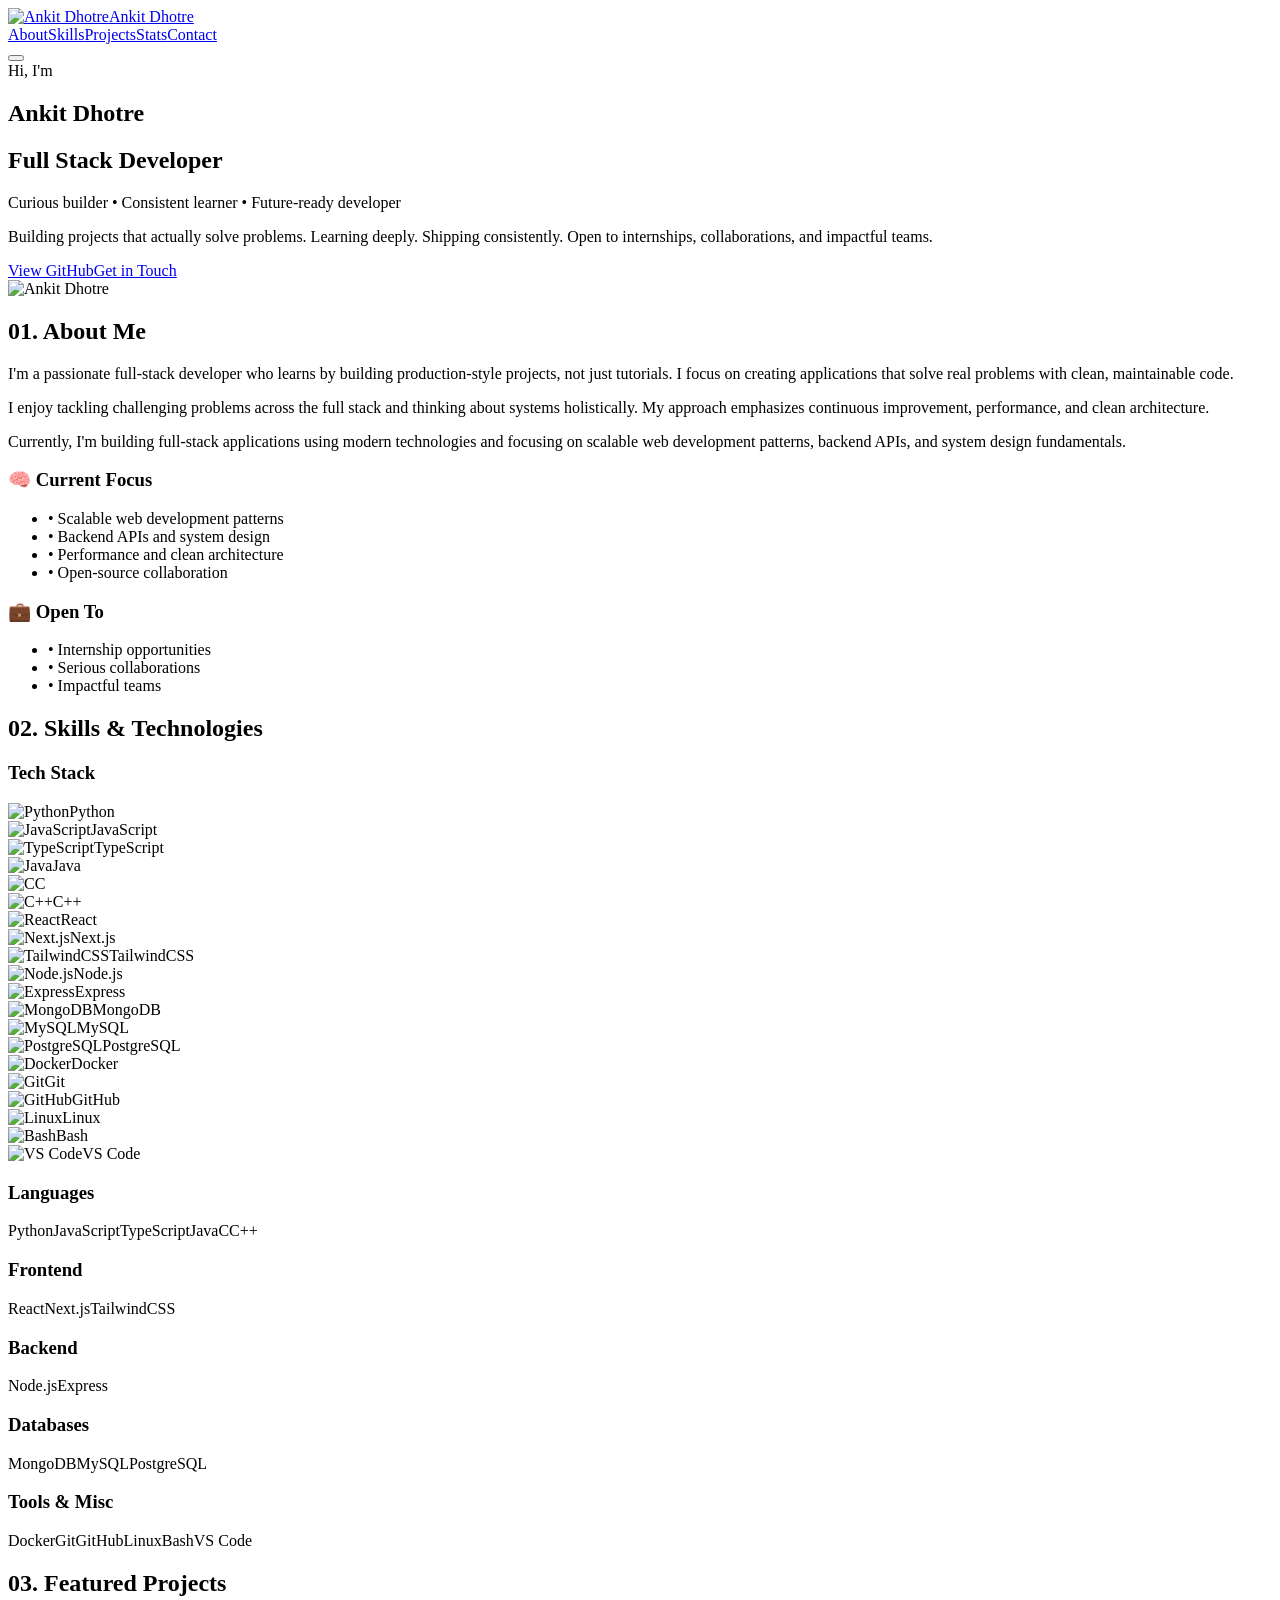
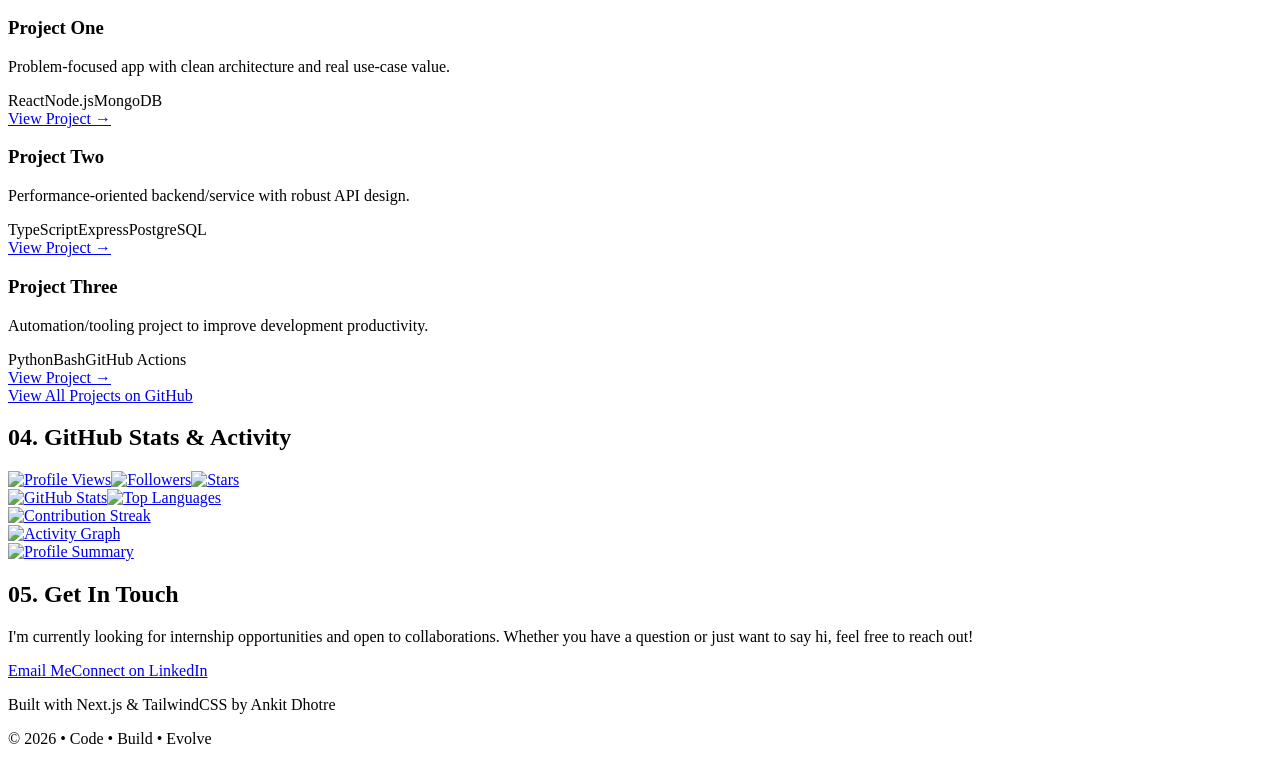
==== commit e1df23a2: "deploy: 164dcfb52702ad98e20a72420536dd2feb60651c" ====
--- a/index.html
+++ b/index.html
@@ -1 +1 @@
-<!DOCTYPE html><!--MPqQgDrqXGt5LvxaIRInT--><html lang="en"><head><meta charSet="utf-8"/><meta name="viewport" content="width=device-width, initial-scale=1"/><link rel="preload" href="/ankkrypt/_next/static/media/797e433ab948586e-s.p.dbea232f.woff2" as="font" crossorigin="" type="font/woff2"/><link rel="preload" href="/ankkrypt/_next/static/media/caa3a2e1cccd8315-s.p.853070df.woff2" as="font" crossorigin="" type="font/woff2"/><link rel="preload" as="image" href="https://github.com/ankkrypt.png"/><link rel="preload" as="image" href="/perfectlyCropped.jpg"/><link rel="preload" as="image" href="https://skillicons.dev/icons?i=python"/><link rel="preload" as="image" href="https://skillicons.dev/icons?i=javascript"/><link rel="preload" as="image" href="https://skillicons.dev/icons?i=typescript"/><link rel="preload" as="image" href="https://skillicons.dev/icons?i=java"/><link rel="preload" as="image" href="https://skillicons.dev/icons?i=c"/><link rel="preload" as="image" href="https://skillicons.dev/icons?i=cpp"/><link rel="preload" as="image" href="https://skillicons.dev/icons?i=react"/><link rel="preload" as="image" href="https://skillicons.dev/icons?i=nextjs"/><link rel="stylesheet" href="/ankkrypt/_next/static/chunks/dcc0d90a28351e80.css" data-precedence="next"/><link rel="preload" as="script" fetchPriority="low" href="/ankkrypt/_next/static/chunks/4b9eae0c8dc7e975.js"/><script src="/ankkrypt/_next/static/chunks/f2f58a7e93290fbb.js" async=""></script><script src="/ankkrypt/_next/static/chunks/b7a6de75666b013b.js" async=""></script><script src="/ankkrypt/_next/static/chunks/turbopack-74d7c9e6d9505559.js" async=""></script><script src="/ankkrypt/_next/static/chunks/2f236954d6a65e12.js" async=""></script><script src="/ankkrypt/_next/static/chunks/bd6617c8afb84ed2.js" async=""></script><link rel="preload" as="image" href="https://skillicons.dev/icons?i=tailwind"/><link rel="preload" as="image" href="https://skillicons.dev/icons?i=nodejs"/><link rel="preload" as="image" href="https://skillicons.dev/icons?i=express"/><link rel="preload" as="image" href="https://skillicons.dev/icons?i=mongodb"/><link rel="preload" as="image" href="https://skillicons.dev/icons?i=mysql"/><link rel="preload" as="image" href="https://skillicons.dev/icons?i=postgresql"/><link rel="preload" as="image" href="https://skillicons.dev/icons?i=docker"/><link rel="preload" as="image" href="https://skillicons.dev/icons?i=git"/><link rel="preload" as="image" href="https://skillicons.dev/icons?i=github"/><link rel="preload" as="image" href="https://skillicons.dev/icons?i=linux"/><link rel="preload" as="image" href="https://skillicons.dev/icons?i=bash"/><link rel="preload" as="image" href="https://skillicons.dev/icons?i=vscode"/><link rel="preload" as="image" href="https://komarev.com/ghpvc/?username=ankkrypt&amp;label=PROFILE+VIEWS&amp;color=06b6d4&amp;style=flat-square"/><link rel="preload" as="image" href="https://img.shields.io/github/followers/ankkrypt?label=FOLLOWERS&amp;style=flat-square&amp;color=0ea5e9"/><link rel="preload" as="image" href="https://img.shields.io/github/stars/ankkrypt?affiliations=OWNER&amp;style=flat-square&amp;color=22d3ee"/><link rel="preload" as="image" href="https://github-readme-stats-eight-theta.vercel.app/api?username=ankkrypt&amp;show_icons=true&amp;theme=tokyonight&amp;hide_border=true&amp;rank_icon=percentile&amp;include_all_commits=true"/><link rel="preload" as="image" href="https://github-readme-stats-eight-theta.vercel.app/api/top-langs/?username=ankkrypt&amp;layout=compact&amp;theme=tokyonight&amp;hide_border=true&amp;langs_count=10"/><link rel="preload" as="image" href="https://streak-stats.demolab.com?user=ankkrypt&amp;theme=tokyonight&amp;hide_border=true"/><link rel="preload" as="image" href="https://github-readme-activity-graph.vercel.app/graph?username=ankkrypt&amp;theme=tokyo-night&amp;hide_border=true&amp;bg_color=0d1117&amp;color=22d3ee&amp;line=06b6d4&amp;point=67e8f9"/><link rel="preload" as="image" href="https://github-profile-summary-cards.vercel.app/api/cards/profile-details?username=ankkrypt&amp;theme=tokyonight"/><meta name="next-size-adjust" content=""/><title>Ankit Dhotre | Full Stack Developer</title><meta name="description" content="Curious builder • Consistent learner • Future-ready developer. Building scalable web applications with React, Next.js, Node.js, and modern technologies."/><meta name="author" content="Ankit Dhotre"/><meta name="keywords" content="Ankit Dhotre,Full Stack Developer,React,Next.js,Node.js,TypeScript,Web Developer,Portfolio"/><meta property="og:title" content="Ankit Dhotre | Full Stack Developer"/><meta property="og:description" content="Curious builder • Consistent learner • Future-ready developer"/><meta property="og:type" content="website"/><meta name="twitter:card" content="summary"/><meta name="twitter:title" content="Ankit Dhotre | Full Stack Developer"/><meta name="twitter:description" content="Curious builder • Consistent learner • Future-ready developer"/><link rel="icon" href="/ankkrypt/favicon.ico?favicon.0b3bf435.ico" sizes="256x256" type="image/x-icon"/><script src="/ankkrypt/_next/static/chunks/a6dad97d9634a72d.js" noModule=""></script></head><body class="geist_a71539c9-module__T19VSG__variable geist_mono_8d43a2aa-module__8Li5zG__variable antialiased"><div hidden=""><!--$--><!--/$--></div><div class="min-h-screen bg-[#020617]"><nav class="fixed top-0 w-full z-50 bg-[#020617]/80 backdrop-blur-md border-b border-[#1e293b]"><div class="max-w-6xl mx-auto px-6 py-3 flex justify-between items-center"><a href="#" class="flex items-center gap-3 hover:opacity-80 transition-opacity"><img src="https://github.com/ankkrypt.png" alt="Ankit Dhotre" width="40" height="40" class="rounded-full border-2 border-[#22d3ee] w-10 h-10"/><span class="text-lg sm:text-xl font-bold text-[#22d3ee]">Ankit Dhotre</span></a><div class="hidden md:flex gap-8"><a href="#about" class="text-slate-300 hover:text-[#22d3ee] transition-colors duration-200 text-sm">About</a><a href="#skills" class="text-slate-300 hover:text-[#22d3ee] transition-colors duration-200 text-sm">Skills</a><a href="#projects" class="text-slate-300 hover:text-[#22d3ee] transition-colors duration-200 text-sm">Projects</a><a href="#stats" class="text-slate-300 hover:text-[#22d3ee] transition-colors duration-200 text-sm">Stats</a><a href="#contact" class="text-slate-300 hover:text-[#22d3ee] transition-colors duration-200 text-sm">Contact</a></div><button class="md:hidden flex flex-col gap-1.5 focus:outline-none" aria-label="Toggle menu"><span class="w-6 h-0.5 bg-[#22d3ee] transition-all duration-300 "></span><span class="w-6 h-0.5 bg-[#22d3ee] transition-all duration-300 "></span><span class="w-6 h-0.5 bg-[#22d3ee] transition-all duration-300 "></span></button></div></nav><section class="min-h-screen flex items-center justify-center px-6 pt-20"><div class="max-w-6xl w-full grid md:grid-cols-2 gap-12 items-center"><div class="space-y-6"><div class="inline-block"><span class="text-[#22d3ee] text-lg font-mono">Hi, I&#x27;m</span></div><h1 class="text-6xl md:text-7xl font-bold text-white">Ankit Dhotre</h1><h2 class="text-2xl md:text-3xl text-[#06b6d4] font-semibold">Full Stack Developer</h2><p class="text-slate-400 text-lg leading-relaxed">Curious builder • Consistent learner • Future-ready developer</p><p class="text-slate-300 text-base leading-relaxed">Building projects that actually solve problems. Learning deeply. Shipping consistently. Open to internships, collaborations, and impactful teams.</p><div class="flex gap-4 pt-4"><a href="https://github.com/ankkrypt" target="_blank" rel="noopener noreferrer" class="px-6 py-3 bg-[#22d3ee] text-[#020617] font-semibold rounded-lg hover:bg-[#06b6d4] transition-all duration-200 hover:scale-105">View GitHub</a><a href="#contact" class="px-6 py-3 border-2 border-[#22d3ee] text-[#22d3ee] font-semibold rounded-lg hover:bg-[#22d3ee] hover:text-[#020617] transition-all duration-200">Get in Touch</a></div></div><div class="flex justify-center"><div class="relative"><div class="absolute inset-0 bg-[#22d3ee]/20 rounded-full blur-3xl"></div><img src="/perfectlyCropped.jpg" alt="Ankit Dhotre" class="relative rounded-full border-4 border-[#22d3ee] shadow-2xl shadow-[#22d3ee]/20 w-96 h-96"/></div></div></div></section><section id="about" class="py-20 px-6 bg-[#0f172a]"><div class="max-w-6xl mx-auto"><h2 class="text-4xl md:text-5xl font-bold text-white mb-12"><span class="text-[#22d3ee]">01.</span> About Me</h2><div class="grid md:grid-cols-2 gap-12"><div class="space-y-4 text-slate-300 leading-relaxed"><p>I&#x27;m a passionate full-stack developer who learns by building production-style projects, not just tutorials. I focus on creating applications that solve real problems with clean, maintainable code.</p><p>I enjoy tackling challenging problems across the full stack and thinking about systems holistically. My approach emphasizes continuous improvement, performance, and clean architecture.</p><p>Currently, I&#x27;m building full-stack applications using modern technologies and focusing on scalable web development patterns, backend APIs, and system design fundamentals.</p></div><div class="space-y-6"><div class="bg-[#1e293b] p-6 rounded-lg border border-[#334155]"><h3 class="text-[#22d3ee] font-semibold mb-4 text-lg">🧠 Current Focus</h3><ul class="space-y-2 text-slate-300"><li>• Scalable web development patterns</li><li>• Backend APIs and system design</li><li>• Performance and clean architecture</li><li>• Open-source collaboration</li></ul></div><div class="bg-[#1e293b] p-6 rounded-lg border border-[#334155]"><h3 class="text-[#22d3ee] font-semibold mb-4 text-lg">💼 Open To</h3><ul class="space-y-2 text-slate-300"><li>• Internship opportunities</li><li>• Serious collaborations</li><li>• Impactful teams</li></ul></div></div></div></div></section><section id="skills" class="py-20 px-6"><div class="max-w-6xl mx-auto"><h2 class="text-4xl md:text-5xl font-bold text-white mb-12"><span class="text-[#22d3ee]">02.</span> Skills &amp; Technologies</h2><div class="mb-12 p-8 bg-[#0f172a] rounded-lg border border-[#1e293b]"><h3 class="text-[#22d3ee] font-semibold mb-8 text-lg">Tech Stack</h3><div class="flex flex-wrap justify-center gap-4"><div class="flex flex-col items-center gap-2 hover:transform hover:scale-110 transition-transform duration-200"><img src="https://skillicons.dev/icons?i=python" alt="Python" class="w-12 h-12"/><span class="text-slate-300 text-xs text-center">Python</span></div><div class="flex flex-col items-center gap-2 hover:transform hover:scale-110 transition-transform duration-200"><img src="https://skillicons.dev/icons?i=javascript" alt="JavaScript" class="w-12 h-12"/><span class="text-slate-300 text-xs text-center">JavaScript</span></div><div class="flex flex-col items-center gap-2 hover:transform hover:scale-110 transition-transform duration-200"><img src="https://skillicons.dev/icons?i=typescript" alt="TypeScript" class="w-12 h-12"/><span class="text-slate-300 text-xs text-center">TypeScript</span></div><div class="flex flex-col items-center gap-2 hover:transform hover:scale-110 transition-transform duration-200"><img src="https://skillicons.dev/icons?i=java" alt="Java" class="w-12 h-12"/><span class="text-slate-300 text-xs text-center">Java</span></div><div class="flex flex-col items-center gap-2 hover:transform hover:scale-110 transition-transform duration-200"><img src="https://skillicons.dev/icons?i=c" alt="C" class="w-12 h-12"/><span class="text-slate-300 text-xs text-center">C</span></div><div class="flex flex-col items-center gap-2 hover:transform hover:scale-110 transition-transform duration-200"><img src="https://skillicons.dev/icons?i=cpp" alt="C++" class="w-12 h-12"/><span class="text-slate-300 text-xs text-center">C++</span></div><div class="flex flex-col items-center gap-2 hover:transform hover:scale-110 transition-transform duration-200"><img src="https://skillicons.dev/icons?i=react" alt="React" class="w-12 h-12"/><span class="text-slate-300 text-xs text-center">React</span></div><div class="flex flex-col items-center gap-2 hover:transform hover:scale-110 transition-transform duration-200"><img src="https://skillicons.dev/icons?i=nextjs" alt="Next.js" class="w-12 h-12"/><span class="text-slate-300 text-xs text-center">Next.js</span></div><div class="flex flex-col items-center gap-2 hover:transform hover:scale-110 transition-transform duration-200"><img src="https://skillicons.dev/icons?i=tailwind" alt="TailwindCSS" class="w-12 h-12"/><span class="text-slate-300 text-xs text-center">TailwindCSS</span></div><div class="flex flex-col items-center gap-2 hover:transform hover:scale-110 transition-transform duration-200"><img src="https://skillicons.dev/icons?i=nodejs" alt="Node.js" class="w-12 h-12"/><span class="text-slate-300 text-xs text-center">Node.js</span></div><div class="flex flex-col items-center gap-2 hover:transform hover:scale-110 transition-transform duration-200"><img src="https://skillicons.dev/icons?i=express" alt="Express" class="w-12 h-12"/><span class="text-slate-300 text-xs text-center">Express</span></div><div class="flex flex-col items-center gap-2 hover:transform hover:scale-110 transition-transform duration-200"><img src="https://skillicons.dev/icons?i=mongodb" alt="MongoDB" class="w-12 h-12"/><span class="text-slate-300 text-xs text-center">MongoDB</span></div><div class="flex flex-col items-center gap-2 hover:transform hover:scale-110 transition-transform duration-200"><img src="https://skillicons.dev/icons?i=mysql" alt="MySQL" class="w-12 h-12"/><span class="text-slate-300 text-xs text-center">MySQL</span></div><div class="flex flex-col items-center gap-2 hover:transform hover:scale-110 transition-transform duration-200"><img src="https://skillicons.dev/icons?i=postgresql" alt="PostgreSQL" class="w-12 h-12"/><span class="text-slate-300 text-xs text-center">PostgreSQL</span></div><div class="flex flex-col items-center gap-2 hover:transform hover:scale-110 transition-transform duration-200"><img src="https://skillicons.dev/icons?i=docker" alt="Docker" class="w-12 h-12"/><span class="text-slate-300 text-xs text-center">Docker</span></div><div class="flex flex-col items-center gap-2 hover:transform hover:scale-110 transition-transform duration-200"><img src="https://skillicons.dev/icons?i=git" alt="Git" class="w-12 h-12"/><span class="text-slate-300 text-xs text-center">Git</span></div><div class="flex flex-col items-center gap-2 hover:transform hover:scale-110 transition-transform duration-200"><img src="https://skillicons.dev/icons?i=github" alt="GitHub" class="w-12 h-12"/><span class="text-slate-300 text-xs text-center">GitHub</span></div><div class="flex flex-col items-center gap-2 hover:transform hover:scale-110 transition-transform duration-200"><img src="https://skillicons.dev/icons?i=linux" alt="Linux" class="w-12 h-12"/><span class="text-slate-300 text-xs text-center">Linux</span></div><div class="flex flex-col items-center gap-2 hover:transform hover:scale-110 transition-transform duration-200"><img src="https://skillicons.dev/icons?i=bash" alt="Bash" class="w-12 h-12"/><span class="text-slate-300 text-xs text-center">Bash</span></div><div class="flex flex-col items-center gap-2 hover:transform hover:scale-110 transition-transform duration-200"><img src="https://skillicons.dev/icons?i=vscode" alt="VS Code" class="w-12 h-12"/><span class="text-slate-300 text-xs text-center">VS Code</span></div></div></div><div class="grid md:grid-cols-2 lg:grid-cols-3 gap-6"><div class="bg-[#0f172a] p-6 rounded-lg border border-[#1e293b] hover:border-[#22d3ee] transition-all duration-300"><h3 class="text-[#22d3ee] font-semibold mb-4 text-lg">Languages</h3><div class="flex flex-wrap gap-2"><span class="px-3 py-1 bg-[#1e293b] text-slate-300 rounded-full text-sm hover:bg-[#22d3ee] hover:text-[#020617] transition-all duration-200">Python</span><span class="px-3 py-1 bg-[#1e293b] text-slate-300 rounded-full text-sm hover:bg-[#22d3ee] hover:text-[#020617] transition-all duration-200">JavaScript</span><span class="px-3 py-1 bg-[#1e293b] text-slate-300 rounded-full text-sm hover:bg-[#22d3ee] hover:text-[#020617] transition-all duration-200">TypeScript</span><span class="px-3 py-1 bg-[#1e293b] text-slate-300 rounded-full text-sm hover:bg-[#22d3ee] hover:text-[#020617] transition-all duration-200">Java</span><span class="px-3 py-1 bg-[#1e293b] text-slate-300 rounded-full text-sm hover:bg-[#22d3ee] hover:text-[#020617] transition-all duration-200">C</span><span class="px-3 py-1 bg-[#1e293b] text-slate-300 rounded-full text-sm hover:bg-[#22d3ee] hover:text-[#020617] transition-all duration-200">C++</span></div></div><div class="bg-[#0f172a] p-6 rounded-lg border border-[#1e293b] hover:border-[#22d3ee] transition-all duration-300"><h3 class="text-[#22d3ee] font-semibold mb-4 text-lg">Frontend</h3><div class="flex flex-wrap gap-2"><span class="px-3 py-1 bg-[#1e293b] text-slate-300 rounded-full text-sm hover:bg-[#22d3ee] hover:text-[#020617] transition-all duration-200">React</span><span class="px-3 py-1 bg-[#1e293b] text-slate-300 rounded-full text-sm hover:bg-[#22d3ee] hover:text-[#020617] transition-all duration-200">Next.js</span><span class="px-3 py-1 bg-[#1e293b] text-slate-300 rounded-full text-sm hover:bg-[#22d3ee] hover:text-[#020617] transition-all duration-200">TailwindCSS</span></div></div><div class="bg-[#0f172a] p-6 rounded-lg border border-[#1e293b] hover:border-[#22d3ee] transition-all duration-300"><h3 class="text-[#22d3ee] font-semibold mb-4 text-lg">Backend</h3><div class="flex flex-wrap gap-2"><span class="px-3 py-1 bg-[#1e293b] text-slate-300 rounded-full text-sm hover:bg-[#22d3ee] hover:text-[#020617] transition-all duration-200">Node.js</span><span class="px-3 py-1 bg-[#1e293b] text-slate-300 rounded-full text-sm hover:bg-[#22d3ee] hover:text-[#020617] transition-all duration-200">Express</span></div></div><div class="bg-[#0f172a] p-6 rounded-lg border border-[#1e293b] hover:border-[#22d3ee] transition-all duration-300"><h3 class="text-[#22d3ee] font-semibold mb-4 text-lg">Databases</h3><div class="flex flex-wrap gap-2"><span class="px-3 py-1 bg-[#1e293b] text-slate-300 rounded-full text-sm hover:bg-[#22d3ee] hover:text-[#020617] transition-all duration-200">MongoDB</span><span class="px-3 py-1 bg-[#1e293b] text-slate-300 rounded-full text-sm hover:bg-[#22d3ee] hover:text-[#020617] transition-all duration-200">MySQL</span><span class="px-3 py-1 bg-[#1e293b] text-slate-300 rounded-full text-sm hover:bg-[#22d3ee] hover:text-[#020617] transition-all duration-200">PostgreSQL</span></div></div><div class="bg-[#0f172a] p-6 rounded-lg border border-[#1e293b] hover:border-[#22d3ee] transition-all duration-300 md:col-span-2 lg:col-span-1"><h3 class="text-[#22d3ee] font-semibold mb-4 text-lg">Tools &amp; Misc</h3><div class="flex flex-wrap gap-2"><span class="px-3 py-1 bg-[#1e293b] text-slate-300 rounded-full text-sm hover:bg-[#22d3ee] hover:text-[#020617] transition-all duration-200">Docker</span><span class="px-3 py-1 bg-[#1e293b] text-slate-300 rounded-full text-sm hover:bg-[#22d3ee] hover:text-[#020617] transition-all duration-200">Git</span><span class="px-3 py-1 bg-[#1e293b] text-slate-300 rounded-full text-sm hover:bg-[#22d3ee] hover:text-[#020617] transition-all duration-200">GitHub</span><span class="px-3 py-1 bg-[#1e293b] text-slate-300 rounded-full text-sm hover:bg-[#22d3ee] hover:text-[#020617] transition-all duration-200">Linux</span><span class="px-3 py-1 bg-[#1e293b] text-slate-300 rounded-full text-sm hover:bg-[#22d3ee] hover:text-[#020617] transition-all duration-200">Bash</span><span class="px-3 py-1 bg-[#1e293b] text-slate-300 rounded-full text-sm hover:bg-[#22d3ee] hover:text-[#020617] transition-all duration-200">VS Code</span></div></div></div></div></section><section id="projects" class="py-20 px-6 bg-[#0f172a]"><div class="max-w-6xl mx-auto"><h2 class="text-4xl md:text-5xl font-bold text-white mb-12"><span class="text-[#22d3ee]">03.</span> Featured Projects</h2><div class="grid md:grid-cols-2 lg:grid-cols-3 gap-8"><div class="bg-[#020617] p-6 rounded-lg border border-[#1e293b] hover:border-[#22d3ee] transition-all duration-300 hover:transform hover:-translate-y-2"><h3 class="text-xl font-bold text-white mb-3">Project One</h3><p class="text-slate-400 mb-4 text-sm leading-relaxed">Problem-focused app with clean architecture and real use-case value.</p><div class="flex flex-wrap gap-2 mb-4"><span class="text-[#22d3ee] text-xs font-mono">React</span><span class="text-[#22d3ee] text-xs font-mono">Node.js</span><span class="text-[#22d3ee] text-xs font-mono">MongoDB</span></div><a href="https://github.com/ankkrypt" target="_blank" rel="noopener noreferrer" class="inline-flex items-center text-[#22d3ee] hover:text-[#06b6d4] transition-colors">View Project →</a></div><div class="bg-[#020617] p-6 rounded-lg border border-[#1e293b] hover:border-[#22d3ee] transition-all duration-300 hover:transform hover:-translate-y-2"><h3 class="text-xl font-bold text-white mb-3">Project Two</h3><p class="text-slate-400 mb-4 text-sm leading-relaxed">Performance-oriented backend/service with robust API design.</p><div class="flex flex-wrap gap-2 mb-4"><span class="text-[#22d3ee] text-xs font-mono">TypeScript</span><span class="text-[#22d3ee] text-xs font-mono">Express</span><span class="text-[#22d3ee] text-xs font-mono">PostgreSQL</span></div><a href="https://github.com/ankkrypt" target="_blank" rel="noopener noreferrer" class="inline-flex items-center text-[#22d3ee] hover:text-[#06b6d4] transition-colors">View Project →</a></div><div class="bg-[#020617] p-6 rounded-lg border border-[#1e293b] hover:border-[#22d3ee] transition-all duration-300 hover:transform hover:-translate-y-2"><h3 class="text-xl font-bold text-white mb-3">Project Three</h3><p class="text-slate-400 mb-4 text-sm leading-relaxed">Automation/tooling project to improve development productivity.</p><div class="flex flex-wrap gap-2 mb-4"><span class="text-[#22d3ee] text-xs font-mono">Python</span><span class="text-[#22d3ee] text-xs font-mono">Bash</span><span class="text-[#22d3ee] text-xs font-mono">GitHub Actions</span></div><a href="https://github.com/ankkrypt" target="_blank" rel="noopener noreferrer" class="inline-flex items-center text-[#22d3ee] hover:text-[#06b6d4] transition-colors">View Project →</a></div></div><div class="mt-12 text-center"><a href="https://github.com/ankkrypt" target="_blank" rel="noopener noreferrer" class="inline-block px-8 py-3 border-2 border-[#22d3ee] text-[#22d3ee] font-semibold rounded-lg hover:bg-[#22d3ee] hover:text-[#020617] transition-all duration-200">View All Projects on GitHub</a></div></div></section><section id="stats" class="py-20 px-6 bg-[#020617]"><div class="max-w-7xl mx-auto"><h2 class="text-4xl md:text-5xl font-bold text-white mb-12"><span class="text-[#22d3ee]">04.</span> GitHub Stats &amp; Activity</h2><div class="mb-16"><div class="grid grid-cols-1 sm:grid-cols-3 gap-6"><a href="https://github.com/ankkrypt" target="_blank" rel="noopener noreferrer" class="flex items-center justify-center min-h-[100px] py-8 px-6 bg-[#0f172a] rounded-lg border-2 border-[#1e293b] hover:border-[#22d3ee] transition-all duration-300 hover:-translate-y-1"><img src="https://komarev.com/ghpvc/?username=ankkrypt&amp;label=PROFILE+VIEWS&amp;color=06b6d4&amp;style=flat-square" alt="Profile Views" class="h-[28px] w-auto"/></a><a href="https://github.com/ankkrypt?tab=followers" target="_blank" rel="noopener noreferrer" class="flex items-center justify-center min-h-[100px] py-8 px-6 bg-[#0f172a] rounded-lg border-2 border-[#1e293b] hover:border-[#22d3ee] transition-all duration-300 hover:-translate-y-1"><img src="https://img.shields.io/github/followers/ankkrypt?label=FOLLOWERS&amp;style=flat-square&amp;color=0ea5e9" alt="Followers" class="h-[28px] w-auto"/></a><a href="https://github.com/ankkrypt?tab=repositories" target="_blank" rel="noopener noreferrer" class="flex items-center justify-center min-h-[100px] py-8 px-6 bg-[#0f172a] rounded-lg border-2 border-[#1e293b] hover:border-[#22d3ee] transition-all duration-300 hover:-translate-y-1 sm:col-span-3 md:col-span-1"><img src="https://img.shields.io/github/stars/ankkrypt?affiliations=OWNER&amp;style=flat-square&amp;color=22d3ee" alt="Stars" class="h-[28px] w-auto"/></a></div></div><div class="mb-16"><div class="grid grid-cols-1 xl:grid-cols-2 gap-6"><a href="https://github.com/ankkrypt" target="_blank" rel="noopener noreferrer" class="block bg-[#0f172a] rounded-lg border border-[#1e293b] hover:border-[#22d3ee] transition-all duration-300 hover:-translate-y-1 p-2"><img src="https://github-readme-stats-eight-theta.vercel.app/api?username=ankkrypt&amp;show_icons=true&amp;theme=tokyonight&amp;hide_border=true&amp;rank_icon=percentile&amp;include_all_commits=true" alt="GitHub Stats" class="w-full rounded-lg"/></a><a href="https://github.com/ankkrypt" target="_blank" rel="noopener noreferrer" class="block bg-[#0f172a] rounded-lg border border-[#1e293b] hover:border-[#22d3ee] transition-all duration-300 hover:-translate-y-1 p-2"><img src="https://github-readme-stats-eight-theta.vercel.app/api/top-langs/?username=ankkrypt&amp;layout=compact&amp;theme=tokyonight&amp;hide_border=true&amp;langs_count=10" alt="Top Languages" class="w-full rounded-lg"/></a></div></div><div class="mb-16"><a href="https://github.com/ankkrypt" target="_blank" rel="noopener noreferrer" class="block bg-[#0f172a] rounded-lg border border-[#1e293b] hover:border-[#22d3ee] transition-all duration-300 hover:-translate-y-1 p-2"><div class="flex justify-center"><img src="https://streak-stats.demolab.com?user=ankkrypt&amp;theme=tokyonight&amp;hide_border=true" alt="Contribution Streak" class="rounded-lg"/></div></a></div><div class="mb-16"><a href="https://github.com/ankkrypt" target="_blank" rel="noopener noreferrer" class="block bg-[#0f172a] rounded-lg border border-[#1e293b] hover:border-[#22d3ee] transition-all duration-300 hover:-translate-y-1 p-2"><img src="https://github-readme-activity-graph.vercel.app/graph?username=ankkrypt&amp;theme=tokyo-night&amp;hide_border=true&amp;bg_color=0d1117&amp;color=22d3ee&amp;line=06b6d4&amp;point=67e8f9" alt="Activity Graph" class="w-full rounded-lg"/></a></div><div><a href="https://github.com/ankkrypt" target="_blank" rel="noopener noreferrer" class="block bg-[#0f172a] rounded-lg border border-[#1e293b] hover:border-[#22d3ee] transition-all duration-300 hover:-translate-y-1 p-2"><img src="https://github-profile-summary-cards.vercel.app/api/cards/profile-details?username=ankkrypt&amp;theme=tokyonight" alt="Profile Summary" class="w-full rounded-lg"/></a></div></div></section><section id="contact" class="py-20 px-6 bg-[#0f172a]"><div class="max-w-4xl mx-auto text-center"><h2 class="text-4xl md:text-5xl font-bold text-white mb-6"><span class="text-[#22d3ee]">05.</span> Get In Touch</h2><p class="text-slate-300 text-lg mb-12 leading-relaxed">I&#x27;m currently looking for internship opportunities and open to collaborations. Whether you have a question or just want to say hi, feel free to reach out!</p><div class="flex flex-col sm:flex-row gap-6 justify-center"><a href="mailto:ankitdhotre21@gmail.com" class="px-8 py-4 bg-[#22d3ee] text-[#020617] font-semibold rounded-lg hover:bg-[#06b6d4] transition-all duration-200 hover:scale-105">Email Me</a><a href="https://linkedin.com/in/ankitdhotre" target="_blank" rel="noopener noreferrer" class="px-8 py-4 border-2 border-[#22d3ee] text-[#22d3ee] font-semibold rounded-lg hover:bg-[#22d3ee] hover:text-[#020617] transition-all duration-200">Connect on LinkedIn</a></div></div></section><footer class="py-8 px-6 border-t border-[#1e293b]"><div class="max-w-6xl mx-auto text-center"><p class="text-slate-400">Built with Next.js &amp; TailwindCSS by Ankit Dhotre</p><p class="text-slate-500 text-sm mt-2">© 2026 • Code • Build • Evolve</p></div></footer></div><!--$--><!--/$--><script src="/ankkrypt/_next/static/chunks/4b9eae0c8dc7e975.js" id="_R_" async=""></script><script>(self.__next_f=self.__next_f||[]).push([0])</script><script>self.__next_f.push([1,"1:\"$Sreact.fragment\"\n2:I[39756,[\"/ankkrypt/_next/static/chunks/2f236954d6a65e12.js\"],\"default\"]\n3:I[37457,[\"/ankkrypt/_next/static/chunks/2f236954d6a65e12.js\"],\"default\"]\n4:I[47257,[\"/ankkrypt/_next/static/chunks/2f236954d6a65e12.js\"],\"ClientPageRoot\"]\n5:I[31713,[\"/ankkrypt/_next/static/chunks/bd6617c8afb84ed2.js\"],\"default\"]\n8:I[97367,[\"/ankkrypt/_next/static/chunks/2f236954d6a65e12.js\"],\"OutletBoundary\"]\n9:\"$Sreact.suspense\"\nb:I[97367,[\"/ankkrypt/_next/static/chunks/2f236954d6a65e12.js\"],\"ViewportBoundary\"]\nd:I[97367,[\"/ankkrypt/_next/static/chunks/2f236954d6a65e12.js\"],\"MetadataBoundary\"]\nf:I[68027,[],\"default\"]\n:HL[\"/ankkrypt/_next/static/chunks/dcc0d90a28351e80.css\",\"style\"]\n:HL[\"/ankkrypt/_next/static/media/797e433ab948586e-s.p.dbea232f.woff2\",\"font\",{\"crossOrigin\":\"\",\"type\":\"font/woff2\"}]\n:HL[\"/ankkrypt/_next/static/media/caa3a2e1cccd8315-s.p.853070df.woff2\",\"font\",{\"crossOrigin\":\"\",\"type\":\"font/woff2\"}]\n"])</script><script>self.__next_f.push([1,"0:{\"P\":null,\"b\":\"MPqQgDrqXGt5LvxaIRInT\",\"c\":[\"\",\"\"],\"q\":\"\",\"i\":false,\"f\":[[[\"\",{\"children\":[\"__PAGE__\",{}]},\"$undefined\",\"$undefined\",true],[[\"$\",\"$1\",\"c\",{\"children\":[[[\"$\",\"link\",\"0\",{\"rel\":\"stylesheet\",\"href\":\"/ankkrypt/_next/static/chunks/dcc0d90a28351e80.css\",\"precedence\":\"next\",\"crossOrigin\":\"$undefined\",\"nonce\":\"$undefined\"}]],[\"$\",\"html\",null,{\"lang\":\"en\",\"children\":[\"$\",\"body\",null,{\"className\":\"geist_a71539c9-module__T19VSG__variable geist_mono_8d43a2aa-module__8Li5zG__variable antialiased\",\"children\":[\"$\",\"$L2\",null,{\"parallelRouterKey\":\"children\",\"error\":\"$undefined\",\"errorStyles\":\"$undefined\",\"errorScripts\":\"$undefined\",\"template\":[\"$\",\"$L3\",null,{}],\"templateStyles\":\"$undefined\",\"templateScripts\":\"$undefined\",\"notFound\":[[[\"$\",\"title\",null,{\"children\":\"404: This page could not be found.\"}],[\"$\",\"div\",null,{\"style\":{\"fontFamily\":\"system-ui,\\\"Segoe UI\\\",Roboto,Helvetica,Arial,sans-serif,\\\"Apple Color Emoji\\\",\\\"Segoe UI Emoji\\\"\",\"height\":\"100vh\",\"textAlign\":\"center\",\"display\":\"flex\",\"flexDirection\":\"column\",\"alignItems\":\"center\",\"justifyContent\":\"center\"},\"children\":[\"$\",\"div\",null,{\"children\":[[\"$\",\"style\",null,{\"dangerouslySetInnerHTML\":{\"__html\":\"body{color:#000;background:#fff;margin:0}.next-error-h1{border-right:1px solid rgba(0,0,0,.3)}@media (prefers-color-scheme:dark){body{color:#fff;background:#000}.next-error-h1{border-right:1px solid rgba(255,255,255,.3)}}\"}}],[\"$\",\"h1\",null,{\"className\":\"next-error-h1\",\"style\":{\"display\":\"inline-block\",\"margin\":\"0 20px 0 0\",\"padding\":\"0 23px 0 0\",\"fontSize\":24,\"fontWeight\":500,\"verticalAlign\":\"top\",\"lineHeight\":\"49px\"},\"children\":404}],[\"$\",\"div\",null,{\"style\":{\"display\":\"inline-block\"},\"children\":[\"$\",\"h2\",null,{\"style\":{\"fontSize\":14,\"fontWeight\":400,\"lineHeight\":\"49px\",\"margin\":0},\"children\":\"This page could not be found.\"}]}]]}]}]],[]],\"forbidden\":\"$undefined\",\"unauthorized\":\"$undefined\"}]}]}]]}],{\"children\":[[\"$\",\"$1\",\"c\",{\"children\":[[\"$\",\"$L4\",null,{\"Component\":\"$5\",\"serverProvidedParams\":{\"searchParams\":{},\"params\":{},\"promises\":[\"$@6\",\"$@7\"]}}],[[\"$\",\"script\",\"script-0\",{\"src\":\"/ankkrypt/_next/static/chunks/bd6617c8afb84ed2.js\",\"async\":true,\"nonce\":\"$undefined\"}]],[\"$\",\"$L8\",null,{\"children\":[\"$\",\"$9\",null,{\"name\":\"Next.MetadataOutlet\",\"children\":\"$@a\"}]}]]}],{},null,false,false]},null,false,false],[\"$\",\"$1\",\"h\",{\"children\":[null,[\"$\",\"$Lb\",null,{\"children\":\"$Lc\"}],[\"$\",\"div\",null,{\"hidden\":true,\"children\":[\"$\",\"$Ld\",null,{\"children\":[\"$\",\"$9\",null,{\"name\":\"Next.Metadata\",\"children\":\"$Le\"}]}]}],[\"$\",\"meta\",null,{\"name\":\"next-size-adjust\",\"content\":\"\"}]]}],false]],\"m\":\"$undefined\",\"G\":[\"$f\",[]],\"S\":true}\n"])</script><script>self.__next_f.push([1,"6:{}\n7:\"$0:f:0:1:1:children:0:props:children:0:props:serverProvidedParams:params\"\n"])</script><script>self.__next_f.push([1,"c:[[\"$\",\"meta\",\"0\",{\"charSet\":\"utf-8\"}],[\"$\",\"meta\",\"1\",{\"name\":\"viewport\",\"content\":\"width=device-width, initial-scale=1\"}]]\n"])</script><script>self.__next_f.push([1,"10:I[27201,[\"/ankkrypt/_next/static/chunks/2f236954d6a65e12.js\"],\"IconMark\"]\na:null\ne:[[\"$\",\"title\",\"0\",{\"children\":\"Ankit Dhotre | Full Stack Developer\"}],[\"$\",\"meta\",\"1\",{\"name\":\"description\",\"content\":\"Curious builder • Consistent learner • Future-ready developer. Building scalable web applications with React, Next.js, Node.js, and modern technologies.\"}],[\"$\",\"meta\",\"2\",{\"name\":\"author\",\"content\":\"Ankit Dhotre\"}],[\"$\",\"meta\",\"3\",{\"name\":\"keywords\",\"content\":\"Ankit Dhotre,Full Stack Developer,React,Next.js,Node.js,TypeScript,Web Developer,Portfolio\"}],[\"$\",\"meta\",\"4\",{\"property\":\"og:title\",\"content\":\"Ankit Dhotre | Full Stack Developer\"}],[\"$\",\"meta\",\"5\",{\"property\":\"og:description\",\"content\":\"Curious builder • Consistent learner • Future-ready developer\"}],[\"$\",\"meta\",\"6\",{\"property\":\"og:type\",\"content\":\"website\"}],[\"$\",\"meta\",\"7\",{\"name\":\"twitter:card\",\"content\":\"summary\"}],[\"$\",\"meta\",\"8\",{\"name\":\"twitter:title\",\"content\":\"Ankit Dhotre | Full Stack Developer\"}],[\"$\",\"meta\",\"9\",{\"name\":\"twitter:description\",\"content\":\"Curious builder • Consistent learner • Future-ready developer\"}],[\"$\",\"link\",\"10\",{\"rel\":\"icon\",\"href\":\"/ankkrypt/favicon.ico?favicon.0b3bf435.ico\",\"sizes\":\"256x256\",\"type\":\"image/x-icon\"}],[\"$\",\"$L10\",\"11\",{}]]\n"])</script></body></html>+<!DOCTYPE html><!--c_uBx2OVkgAY5LSeUJHsr--><html lang="en"><head><meta charSet="utf-8"/><meta name="viewport" content="width=device-width, initial-scale=1"/><link rel="preload" href="/ankkrypt/_next/static/media/797e433ab948586e-s.p.dbea232f.woff2" as="font" crossorigin="" type="font/woff2"/><link rel="preload" href="/ankkrypt/_next/static/media/caa3a2e1cccd8315-s.p.853070df.woff2" as="font" crossorigin="" type="font/woff2"/><link rel="preload" as="image" href="https://github.com/ankkrypt.png"/><link rel="preload" as="image" href="https://skillicons.dev/icons?i=python"/><link rel="preload" as="image" href="https://skillicons.dev/icons?i=javascript"/><link rel="preload" as="image" href="https://skillicons.dev/icons?i=typescript"/><link rel="preload" as="image" href="https://skillicons.dev/icons?i=java"/><link rel="preload" as="image" href="https://skillicons.dev/icons?i=c"/><link rel="preload" as="image" href="https://skillicons.dev/icons?i=cpp"/><link rel="preload" as="image" href="https://skillicons.dev/icons?i=react"/><link rel="preload" as="image" href="https://skillicons.dev/icons?i=nextjs"/><link rel="preload" as="image" href="https://skillicons.dev/icons?i=tailwind"/><link rel="stylesheet" href="/ankkrypt/_next/static/chunks/dcc0d90a28351e80.css" data-precedence="next"/><link rel="preload" as="script" fetchPriority="low" href="/ankkrypt/_next/static/chunks/4b9eae0c8dc7e975.js"/><script src="/ankkrypt/_next/static/chunks/f2f58a7e93290fbb.js" async=""></script><script src="/ankkrypt/_next/static/chunks/b7a6de75666b013b.js" async=""></script><script src="/ankkrypt/_next/static/chunks/turbopack-74d7c9e6d9505559.js" async=""></script><script src="/ankkrypt/_next/static/chunks/2f236954d6a65e12.js" async=""></script><script src="/ankkrypt/_next/static/chunks/32e7e06371f7dd16.js" async=""></script><link rel="preload" as="image" href="https://skillicons.dev/icons?i=nodejs"/><link rel="preload" as="image" href="https://skillicons.dev/icons?i=express"/><link rel="preload" as="image" href="https://skillicons.dev/icons?i=mongodb"/><link rel="preload" as="image" href="https://skillicons.dev/icons?i=mysql"/><link rel="preload" as="image" href="https://skillicons.dev/icons?i=postgresql"/><link rel="preload" as="image" href="https://skillicons.dev/icons?i=docker"/><link rel="preload" as="image" href="https://skillicons.dev/icons?i=git"/><link rel="preload" as="image" href="https://skillicons.dev/icons?i=github"/><link rel="preload" as="image" href="https://skillicons.dev/icons?i=linux"/><link rel="preload" as="image" href="https://skillicons.dev/icons?i=bash"/><link rel="preload" as="image" href="https://skillicons.dev/icons?i=vscode"/><link rel="preload" as="image" href="https://komarev.com/ghpvc/?username=ankkrypt&amp;label=PROFILE+VIEWS&amp;color=06b6d4&amp;style=flat-square"/><link rel="preload" as="image" href="https://img.shields.io/github/followers/ankkrypt?label=FOLLOWERS&amp;style=flat-square&amp;color=0ea5e9"/><link rel="preload" as="image" href="https://img.shields.io/github/stars/ankkrypt?affiliations=OWNER&amp;style=flat-square&amp;color=22d3ee"/><link rel="preload" as="image" href="https://github-readme-stats-eight-theta.vercel.app/api?username=ankkrypt&amp;show_icons=true&amp;theme=tokyonight&amp;hide_border=true&amp;rank_icon=percentile&amp;include_all_commits=true"/><link rel="preload" as="image" href="https://github-readme-stats-eight-theta.vercel.app/api/top-langs/?username=ankkrypt&amp;layout=compact&amp;theme=tokyonight&amp;hide_border=true&amp;langs_count=10"/><link rel="preload" as="image" href="https://streak-stats.demolab.com?user=ankkrypt&amp;theme=tokyonight&amp;hide_border=true"/><link rel="preload" as="image" href="https://github-readme-activity-graph.vercel.app/graph?username=ankkrypt&amp;theme=tokyo-night&amp;hide_border=true&amp;bg_color=0d1117&amp;color=22d3ee&amp;line=06b6d4&amp;point=67e8f9"/><link rel="preload" as="image" href="https://github-profile-summary-cards.vercel.app/api/cards/profile-details?username=ankkrypt&amp;theme=tokyonight"/><meta name="next-size-adjust" content=""/><title>Ankit Dhotre | Full Stack Developer</title><meta name="description" content="Curious builder • Consistent learner • Future-ready developer. Building scalable web applications with React, Next.js, Node.js, and modern technologies."/><meta name="author" content="Ankit Dhotre"/><meta name="keywords" content="Ankit Dhotre,Full Stack Developer,React,Next.js,Node.js,TypeScript,Web Developer,Portfolio"/><meta property="og:title" content="Ankit Dhotre | Full Stack Developer"/><meta property="og:description" content="Curious builder • Consistent learner • Future-ready developer"/><meta property="og:type" content="website"/><meta name="twitter:card" content="summary"/><meta name="twitter:title" content="Ankit Dhotre | Full Stack Developer"/><meta name="twitter:description" content="Curious builder • Consistent learner • Future-ready developer"/><link rel="icon" href="/ankkrypt/favicon.ico?favicon.0b3bf435.ico" sizes="256x256" type="image/x-icon"/><script src="/ankkrypt/_next/static/chunks/a6dad97d9634a72d.js" noModule=""></script></head><body class="geist_a71539c9-module__T19VSG__variable geist_mono_8d43a2aa-module__8Li5zG__variable antialiased"><div hidden=""><!--$--><!--/$--></div><div class="min-h-screen bg-[#020617]"><nav class="fixed top-0 w-full z-50 bg-[#020617]/80 backdrop-blur-md border-b border-[#1e293b]"><div class="max-w-6xl mx-auto px-6 py-3 flex justify-between items-center"><a href="#" class="flex items-center gap-3 hover:opacity-80 transition-opacity"><img src="https://github.com/ankkrypt.png" alt="Ankit Dhotre" width="40" height="40" class="rounded-full border-2 border-[#22d3ee] w-10 h-10"/><span class="text-lg sm:text-xl font-bold text-[#22d3ee]">Ankit Dhotre</span></a><div class="hidden md:flex gap-8"><a href="#about" class="text-slate-300 hover:text-[#22d3ee] transition-colors duration-200 text-sm">About</a><a href="#skills" class="text-slate-300 hover:text-[#22d3ee] transition-colors duration-200 text-sm">Skills</a><a href="#projects" class="text-slate-300 hover:text-[#22d3ee] transition-colors duration-200 text-sm">Projects</a><a href="#stats" class="text-slate-300 hover:text-[#22d3ee] transition-colors duration-200 text-sm">Stats</a><a href="#contact" class="text-slate-300 hover:text-[#22d3ee] transition-colors duration-200 text-sm">Contact</a></div><button class="md:hidden flex flex-col gap-1.5 focus:outline-none" aria-label="Toggle menu"><span class="w-6 h-0.5 bg-[#22d3ee] transition-all duration-300 "></span><span class="w-6 h-0.5 bg-[#22d3ee] transition-all duration-300 "></span><span class="w-6 h-0.5 bg-[#22d3ee] transition-all duration-300 "></span></button></div></nav><section class="min-h-screen flex items-center justify-center px-6 pt-20"><div class="max-w-6xl w-full grid md:grid-cols-2 gap-12 items-center"><div class="space-y-6"><div class="inline-block"><span class="text-[#22d3ee] text-lg font-mono">Hi, I&#x27;m</span></div><h1 class="text-6xl md:text-7xl font-bold text-white">Ankit Dhotre</h1><h2 class="text-2xl md:text-3xl text-[#06b6d4] font-semibold">Full Stack Developer</h2><p class="text-slate-400 text-lg leading-relaxed">Curious builder • Consistent learner • Future-ready developer</p><p class="text-slate-300 text-base leading-relaxed">Building projects that actually solve problems. Learning deeply. Shipping consistently. Open to internships, collaborations, and impactful teams.</p><div class="flex gap-4 pt-4"><a href="https://github.com/ankkrypt" target="_blank" rel="noopener noreferrer" class="px-6 py-3 bg-[#22d3ee] text-[#020617] font-semibold rounded-lg hover:bg-[#06b6d4] transition-all duration-200 hover:scale-105">View GitHub</a><a href="#contact" class="px-6 py-3 border-2 border-[#22d3ee] text-[#22d3ee] font-semibold rounded-lg hover:bg-[#22d3ee] hover:text-[#020617] transition-all duration-200">Get in Touch</a></div></div><div class="flex justify-center"><div class="relative"><div class="absolute inset-0 bg-[#22d3ee]/20 rounded-full blur-3xl"></div><img src="https://github.com/ankkrypt.png" alt="Ankit Dhotre" class="relative rounded-full border-4 border-[#22d3ee] shadow-2xl shadow-[#22d3ee]/20 w-96 h-96"/></div></div></div></section><section id="about" class="py-20 px-6 bg-[#0f172a]"><div class="max-w-6xl mx-auto"><h2 class="text-4xl md:text-5xl font-bold text-white mb-12"><span class="text-[#22d3ee]">01.</span> About Me</h2><div class="grid md:grid-cols-2 gap-12"><div class="space-y-4 text-slate-300 leading-relaxed"><p>I&#x27;m a passionate full-stack developer who learns by building production-style projects, not just tutorials. I focus on creating applications that solve real problems with clean, maintainable code.</p><p>I enjoy tackling challenging problems across the full stack and thinking about systems holistically. My approach emphasizes continuous improvement, performance, and clean architecture.</p><p>Currently, I&#x27;m building full-stack applications using modern technologies and focusing on scalable web development patterns, backend APIs, and system design fundamentals.</p></div><div class="space-y-6"><div class="bg-[#1e293b] p-6 rounded-lg border border-[#334155]"><h3 class="text-[#22d3ee] font-semibold mb-4 text-lg">🧠 Current Focus</h3><ul class="space-y-2 text-slate-300"><li>• Scalable web development patterns</li><li>• Backend APIs and system design</li><li>• Performance and clean architecture</li><li>• Open-source collaboration</li></ul></div><div class="bg-[#1e293b] p-6 rounded-lg border border-[#334155]"><h3 class="text-[#22d3ee] font-semibold mb-4 text-lg">💼 Open To</h3><ul class="space-y-2 text-slate-300"><li>• Internship opportunities</li><li>• Serious collaborations</li><li>• Impactful teams</li></ul></div></div></div></div></section><section id="skills" class="py-20 px-6"><div class="max-w-6xl mx-auto"><h2 class="text-4xl md:text-5xl font-bold text-white mb-12"><span class="text-[#22d3ee]">02.</span> Skills &amp; Technologies</h2><div class="mb-12 p-8 bg-[#0f172a] rounded-lg border border-[#1e293b]"><h3 class="text-[#22d3ee] font-semibold mb-8 text-lg">Tech Stack</h3><div class="flex flex-wrap justify-center gap-4"><div class="flex flex-col items-center gap-2 hover:transform hover:scale-110 transition-transform duration-200"><img src="https://skillicons.dev/icons?i=python" alt="Python" class="w-12 h-12"/><span class="text-slate-300 text-xs text-center">Python</span></div><div class="flex flex-col items-center gap-2 hover:transform hover:scale-110 transition-transform duration-200"><img src="https://skillicons.dev/icons?i=javascript" alt="JavaScript" class="w-12 h-12"/><span class="text-slate-300 text-xs text-center">JavaScript</span></div><div class="flex flex-col items-center gap-2 hover:transform hover:scale-110 transition-transform duration-200"><img src="https://skillicons.dev/icons?i=typescript" alt="TypeScript" class="w-12 h-12"/><span class="text-slate-300 text-xs text-center">TypeScript</span></div><div class="flex flex-col items-center gap-2 hover:transform hover:scale-110 transition-transform duration-200"><img src="https://skillicons.dev/icons?i=java" alt="Java" class="w-12 h-12"/><span class="text-slate-300 text-xs text-center">Java</span></div><div class="flex flex-col items-center gap-2 hover:transform hover:scale-110 transition-transform duration-200"><img src="https://skillicons.dev/icons?i=c" alt="C" class="w-12 h-12"/><span class="text-slate-300 text-xs text-center">C</span></div><div class="flex flex-col items-center gap-2 hover:transform hover:scale-110 transition-transform duration-200"><img src="https://skillicons.dev/icons?i=cpp" alt="C++" class="w-12 h-12"/><span class="text-slate-300 text-xs text-center">C++</span></div><div class="flex flex-col items-center gap-2 hover:transform hover:scale-110 transition-transform duration-200"><img src="https://skillicons.dev/icons?i=react" alt="React" class="w-12 h-12"/><span class="text-slate-300 text-xs text-center">React</span></div><div class="flex flex-col items-center gap-2 hover:transform hover:scale-110 transition-transform duration-200"><img src="https://skillicons.dev/icons?i=nextjs" alt="Next.js" class="w-12 h-12"/><span class="text-slate-300 text-xs text-center">Next.js</span></div><div class="flex flex-col items-center gap-2 hover:transform hover:scale-110 transition-transform duration-200"><img src="https://skillicons.dev/icons?i=tailwind" alt="TailwindCSS" class="w-12 h-12"/><span class="text-slate-300 text-xs text-center">TailwindCSS</span></div><div class="flex flex-col items-center gap-2 hover:transform hover:scale-110 transition-transform duration-200"><img src="https://skillicons.dev/icons?i=nodejs" alt="Node.js" class="w-12 h-12"/><span class="text-slate-300 text-xs text-center">Node.js</span></div><div class="flex flex-col items-center gap-2 hover:transform hover:scale-110 transition-transform duration-200"><img src="https://skillicons.dev/icons?i=express" alt="Express" class="w-12 h-12"/><span class="text-slate-300 text-xs text-center">Express</span></div><div class="flex flex-col items-center gap-2 hover:transform hover:scale-110 transition-transform duration-200"><img src="https://skillicons.dev/icons?i=mongodb" alt="MongoDB" class="w-12 h-12"/><span class="text-slate-300 text-xs text-center">MongoDB</span></div><div class="flex flex-col items-center gap-2 hover:transform hover:scale-110 transition-transform duration-200"><img src="https://skillicons.dev/icons?i=mysql" alt="MySQL" class="w-12 h-12"/><span class="text-slate-300 text-xs text-center">MySQL</span></div><div class="flex flex-col items-center gap-2 hover:transform hover:scale-110 transition-transform duration-200"><img src="https://skillicons.dev/icons?i=postgresql" alt="PostgreSQL" class="w-12 h-12"/><span class="text-slate-300 text-xs text-center">PostgreSQL</span></div><div class="flex flex-col items-center gap-2 hover:transform hover:scale-110 transition-transform duration-200"><img src="https://skillicons.dev/icons?i=docker" alt="Docker" class="w-12 h-12"/><span class="text-slate-300 text-xs text-center">Docker</span></div><div class="flex flex-col items-center gap-2 hover:transform hover:scale-110 transition-transform duration-200"><img src="https://skillicons.dev/icons?i=git" alt="Git" class="w-12 h-12"/><span class="text-slate-300 text-xs text-center">Git</span></div><div class="flex flex-col items-center gap-2 hover:transform hover:scale-110 transition-transform duration-200"><img src="https://skillicons.dev/icons?i=github" alt="GitHub" class="w-12 h-12"/><span class="text-slate-300 text-xs text-center">GitHub</span></div><div class="flex flex-col items-center gap-2 hover:transform hover:scale-110 transition-transform duration-200"><img src="https://skillicons.dev/icons?i=linux" alt="Linux" class="w-12 h-12"/><span class="text-slate-300 text-xs text-center">Linux</span></div><div class="flex flex-col items-center gap-2 hover:transform hover:scale-110 transition-transform duration-200"><img src="https://skillicons.dev/icons?i=bash" alt="Bash" class="w-12 h-12"/><span class="text-slate-300 text-xs text-center">Bash</span></div><div class="flex flex-col items-center gap-2 hover:transform hover:scale-110 transition-transform duration-200"><img src="https://skillicons.dev/icons?i=vscode" alt="VS Code" class="w-12 h-12"/><span class="text-slate-300 text-xs text-center">VS Code</span></div></div></div><div class="grid md:grid-cols-2 lg:grid-cols-3 gap-6"><div class="bg-[#0f172a] p-6 rounded-lg border border-[#1e293b] hover:border-[#22d3ee] transition-all duration-300"><h3 class="text-[#22d3ee] font-semibold mb-4 text-lg">Languages</h3><div class="flex flex-wrap gap-2"><span class="px-3 py-1 bg-[#1e293b] text-slate-300 rounded-full text-sm hover:bg-[#22d3ee] hover:text-[#020617] transition-all duration-200">Python</span><span class="px-3 py-1 bg-[#1e293b] text-slate-300 rounded-full text-sm hover:bg-[#22d3ee] hover:text-[#020617] transition-all duration-200">JavaScript</span><span class="px-3 py-1 bg-[#1e293b] text-slate-300 rounded-full text-sm hover:bg-[#22d3ee] hover:text-[#020617] transition-all duration-200">TypeScript</span><span class="px-3 py-1 bg-[#1e293b] text-slate-300 rounded-full text-sm hover:bg-[#22d3ee] hover:text-[#020617] transition-all duration-200">Java</span><span class="px-3 py-1 bg-[#1e293b] text-slate-300 rounded-full text-sm hover:bg-[#22d3ee] hover:text-[#020617] transition-all duration-200">C</span><span class="px-3 py-1 bg-[#1e293b] text-slate-300 rounded-full text-sm hover:bg-[#22d3ee] hover:text-[#020617] transition-all duration-200">C++</span></div></div><div class="bg-[#0f172a] p-6 rounded-lg border border-[#1e293b] hover:border-[#22d3ee] transition-all duration-300"><h3 class="text-[#22d3ee] font-semibold mb-4 text-lg">Frontend</h3><div class="flex flex-wrap gap-2"><span class="px-3 py-1 bg-[#1e293b] text-slate-300 rounded-full text-sm hover:bg-[#22d3ee] hover:text-[#020617] transition-all duration-200">React</span><span class="px-3 py-1 bg-[#1e293b] text-slate-300 rounded-full text-sm hover:bg-[#22d3ee] hover:text-[#020617] transition-all duration-200">Next.js</span><span class="px-3 py-1 bg-[#1e293b] text-slate-300 rounded-full text-sm hover:bg-[#22d3ee] hover:text-[#020617] transition-all duration-200">TailwindCSS</span></div></div><div class="bg-[#0f172a] p-6 rounded-lg border border-[#1e293b] hover:border-[#22d3ee] transition-all duration-300"><h3 class="text-[#22d3ee] font-semibold mb-4 text-lg">Backend</h3><div class="flex flex-wrap gap-2"><span class="px-3 py-1 bg-[#1e293b] text-slate-300 rounded-full text-sm hover:bg-[#22d3ee] hover:text-[#020617] transition-all duration-200">Node.js</span><span class="px-3 py-1 bg-[#1e293b] text-slate-300 rounded-full text-sm hover:bg-[#22d3ee] hover:text-[#020617] transition-all duration-200">Express</span></div></div><div class="bg-[#0f172a] p-6 rounded-lg border border-[#1e293b] hover:border-[#22d3ee] transition-all duration-300"><h3 class="text-[#22d3ee] font-semibold mb-4 text-lg">Databases</h3><div class="flex flex-wrap gap-2"><span class="px-3 py-1 bg-[#1e293b] text-slate-300 rounded-full text-sm hover:bg-[#22d3ee] hover:text-[#020617] transition-all duration-200">MongoDB</span><span class="px-3 py-1 bg-[#1e293b] text-slate-300 rounded-full text-sm hover:bg-[#22d3ee] hover:text-[#020617] transition-all duration-200">MySQL</span><span class="px-3 py-1 bg-[#1e293b] text-slate-300 rounded-full text-sm hover:bg-[#22d3ee] hover:text-[#020617] transition-all duration-200">PostgreSQL</span></div></div><div class="bg-[#0f172a] p-6 rounded-lg border border-[#1e293b] hover:border-[#22d3ee] transition-all duration-300 md:col-span-2 lg:col-span-1"><h3 class="text-[#22d3ee] font-semibold mb-4 text-lg">Tools &amp; Misc</h3><div class="flex flex-wrap gap-2"><span class="px-3 py-1 bg-[#1e293b] text-slate-300 rounded-full text-sm hover:bg-[#22d3ee] hover:text-[#020617] transition-all duration-200">Docker</span><span class="px-3 py-1 bg-[#1e293b] text-slate-300 rounded-full text-sm hover:bg-[#22d3ee] hover:text-[#020617] transition-all duration-200">Git</span><span class="px-3 py-1 bg-[#1e293b] text-slate-300 rounded-full text-sm hover:bg-[#22d3ee] hover:text-[#020617] transition-all duration-200">GitHub</span><span class="px-3 py-1 bg-[#1e293b] text-slate-300 rounded-full text-sm hover:bg-[#22d3ee] hover:text-[#020617] transition-all duration-200">Linux</span><span class="px-3 py-1 bg-[#1e293b] text-slate-300 rounded-full text-sm hover:bg-[#22d3ee] hover:text-[#020617] transition-all duration-200">Bash</span><span class="px-3 py-1 bg-[#1e293b] text-slate-300 rounded-full text-sm hover:bg-[#22d3ee] hover:text-[#020617] transition-all duration-200">VS Code</span></div></div></div></div></section><section id="projects" class="py-20 px-6 bg-[#0f172a]"><div class="max-w-6xl mx-auto"><h2 class="text-4xl md:text-5xl font-bold text-white mb-12"><span class="text-[#22d3ee]">03.</span> Featured Projects</h2><div class="grid md:grid-cols-2 lg:grid-cols-3 gap-8"><div class="bg-[#020617] p-6 rounded-lg border border-[#1e293b] hover:border-[#22d3ee] transition-all duration-300 hover:transform hover:-translate-y-2"><h3 class="text-xl font-bold text-white mb-3">Project One</h3><p class="text-slate-400 mb-4 text-sm leading-relaxed">Problem-focused app with clean architecture and real use-case value.</p><div class="flex flex-wrap gap-2 mb-4"><span class="text-[#22d3ee] text-xs font-mono">React</span><span class="text-[#22d3ee] text-xs font-mono">Node.js</span><span class="text-[#22d3ee] text-xs font-mono">MongoDB</span></div><a href="https://github.com/ankkrypt" target="_blank" rel="noopener noreferrer" class="inline-flex items-center text-[#22d3ee] hover:text-[#06b6d4] transition-colors">View Project →</a></div><div class="bg-[#020617] p-6 rounded-lg border border-[#1e293b] hover:border-[#22d3ee] transition-all duration-300 hover:transform hover:-translate-y-2"><h3 class="text-xl font-bold text-white mb-3">Project Two</h3><p class="text-slate-400 mb-4 text-sm leading-relaxed">Performance-oriented backend/service with robust API design.</p><div class="flex flex-wrap gap-2 mb-4"><span class="text-[#22d3ee] text-xs font-mono">TypeScript</span><span class="text-[#22d3ee] text-xs font-mono">Express</span><span class="text-[#22d3ee] text-xs font-mono">PostgreSQL</span></div><a href="https://github.com/ankkrypt" target="_blank" rel="noopener noreferrer" class="inline-flex items-center text-[#22d3ee] hover:text-[#06b6d4] transition-colors">View Project →</a></div><div class="bg-[#020617] p-6 rounded-lg border border-[#1e293b] hover:border-[#22d3ee] transition-all duration-300 hover:transform hover:-translate-y-2"><h3 class="text-xl font-bold text-white mb-3">Project Three</h3><p class="text-slate-400 mb-4 text-sm leading-relaxed">Automation/tooling project to improve development productivity.</p><div class="flex flex-wrap gap-2 mb-4"><span class="text-[#22d3ee] text-xs font-mono">Python</span><span class="text-[#22d3ee] text-xs font-mono">Bash</span><span class="text-[#22d3ee] text-xs font-mono">GitHub Actions</span></div><a href="https://github.com/ankkrypt" target="_blank" rel="noopener noreferrer" class="inline-flex items-center text-[#22d3ee] hover:text-[#06b6d4] transition-colors">View Project →</a></div></div><div class="mt-12 text-center"><a href="https://github.com/ankkrypt" target="_blank" rel="noopener noreferrer" class="inline-block px-8 py-3 border-2 border-[#22d3ee] text-[#22d3ee] font-semibold rounded-lg hover:bg-[#22d3ee] hover:text-[#020617] transition-all duration-200">View All Projects on GitHub</a></div></div></section><section id="stats" class="py-20 px-6 bg-[#020617]"><div class="max-w-7xl mx-auto"><h2 class="text-4xl md:text-5xl font-bold text-white mb-12"><span class="text-[#22d3ee]">04.</span> GitHub Stats &amp; Activity</h2><div class="mb-16"><div class="grid grid-cols-1 sm:grid-cols-3 gap-6"><a href="https://github.com/ankkrypt" target="_blank" rel="noopener noreferrer" class="flex items-center justify-center min-h-[100px] py-8 px-6 bg-[#0f172a] rounded-lg border-2 border-[#1e293b] hover:border-[#22d3ee] transition-all duration-300 hover:-translate-y-1"><img src="https://komarev.com/ghpvc/?username=ankkrypt&amp;label=PROFILE+VIEWS&amp;color=06b6d4&amp;style=flat-square" alt="Profile Views" class="h-[28px] w-auto"/></a><a href="https://github.com/ankkrypt?tab=followers" target="_blank" rel="noopener noreferrer" class="flex items-center justify-center min-h-[100px] py-8 px-6 bg-[#0f172a] rounded-lg border-2 border-[#1e293b] hover:border-[#22d3ee] transition-all duration-300 hover:-translate-y-1"><img src="https://img.shields.io/github/followers/ankkrypt?label=FOLLOWERS&amp;style=flat-square&amp;color=0ea5e9" alt="Followers" class="h-[28px] w-auto"/></a><a href="https://github.com/ankkrypt?tab=repositories" target="_blank" rel="noopener noreferrer" class="flex items-center justify-center min-h-[100px] py-8 px-6 bg-[#0f172a] rounded-lg border-2 border-[#1e293b] hover:border-[#22d3ee] transition-all duration-300 hover:-translate-y-1 sm:col-span-3 md:col-span-1"><img src="https://img.shields.io/github/stars/ankkrypt?affiliations=OWNER&amp;style=flat-square&amp;color=22d3ee" alt="Stars" class="h-[28px] w-auto"/></a></div></div><div class="mb-16"><div class="grid grid-cols-1 xl:grid-cols-2 gap-6"><a href="https://github.com/ankkrypt" target="_blank" rel="noopener noreferrer" class="block bg-[#0f172a] rounded-lg border border-[#1e293b] hover:border-[#22d3ee] transition-all duration-300 hover:-translate-y-1 p-2"><img src="https://github-readme-stats-eight-theta.vercel.app/api?username=ankkrypt&amp;show_icons=true&amp;theme=tokyonight&amp;hide_border=true&amp;rank_icon=percentile&amp;include_all_commits=true" alt="GitHub Stats" class="w-full rounded-lg"/></a><a href="https://github.com/ankkrypt" target="_blank" rel="noopener noreferrer" class="block bg-[#0f172a] rounded-lg border border-[#1e293b] hover:border-[#22d3ee] transition-all duration-300 hover:-translate-y-1 p-2"><img src="https://github-readme-stats-eight-theta.vercel.app/api/top-langs/?username=ankkrypt&amp;layout=compact&amp;theme=tokyonight&amp;hide_border=true&amp;langs_count=10" alt="Top Languages" class="w-full rounded-lg"/></a></div></div><div class="mb-16"><a href="https://github.com/ankkrypt" target="_blank" rel="noopener noreferrer" class="block bg-[#0f172a] rounded-lg border border-[#1e293b] hover:border-[#22d3ee] transition-all duration-300 hover:-translate-y-1 p-2"><div class="flex justify-center"><img src="https://streak-stats.demolab.com?user=ankkrypt&amp;theme=tokyonight&amp;hide_border=true" alt="Contribution Streak" class="rounded-lg"/></div></a></div><div class="mb-16"><a href="https://github.com/ankkrypt" target="_blank" rel="noopener noreferrer" class="block bg-[#0f172a] rounded-lg border border-[#1e293b] hover:border-[#22d3ee] transition-all duration-300 hover:-translate-y-1 p-2"><img src="https://github-readme-activity-graph.vercel.app/graph?username=ankkrypt&amp;theme=tokyo-night&amp;hide_border=true&amp;bg_color=0d1117&amp;color=22d3ee&amp;line=06b6d4&amp;point=67e8f9" alt="Activity Graph" class="w-full rounded-lg"/></a></div><div><a href="https://github.com/ankkrypt" target="_blank" rel="noopener noreferrer" class="block bg-[#0f172a] rounded-lg border border-[#1e293b] hover:border-[#22d3ee] transition-all duration-300 hover:-translate-y-1 p-2"><img src="https://github-profile-summary-cards.vercel.app/api/cards/profile-details?username=ankkrypt&amp;theme=tokyonight" alt="Profile Summary" class="w-full rounded-lg"/></a></div></div></section><section id="contact" class="py-20 px-6 bg-[#0f172a]"><div class="max-w-4xl mx-auto text-center"><h2 class="text-4xl md:text-5xl font-bold text-white mb-6"><span class="text-[#22d3ee]">05.</span> Get In Touch</h2><p class="text-slate-300 text-lg mb-12 leading-relaxed">I&#x27;m currently looking for internship opportunities and open to collaborations. Whether you have a question or just want to say hi, feel free to reach out!</p><div class="flex flex-col sm:flex-row gap-6 justify-center"><a href="mailto:ankitdhotre21@gmail.com" class="px-8 py-4 bg-[#22d3ee] text-[#020617] font-semibold rounded-lg hover:bg-[#06b6d4] transition-all duration-200 hover:scale-105">Email Me</a><a href="https://linkedin.com/in/ankitdhotre" target="_blank" rel="noopener noreferrer" class="px-8 py-4 border-2 border-[#22d3ee] text-[#22d3ee] font-semibold rounded-lg hover:bg-[#22d3ee] hover:text-[#020617] transition-all duration-200">Connect on LinkedIn</a></div></div></section><footer class="py-8 px-6 border-t border-[#1e293b]"><div class="max-w-6xl mx-auto text-center"><p class="text-slate-400">Built with Next.js &amp; TailwindCSS by Ankit Dhotre</p><p class="text-slate-500 text-sm mt-2">© 2026 • Code • Build • Evolve</p></div></footer></div><!--$--><!--/$--><script src="/ankkrypt/_next/static/chunks/4b9eae0c8dc7e975.js" id="_R_" async=""></script><script>(self.__next_f=self.__next_f||[]).push([0])</script><script>self.__next_f.push([1,"1:\"$Sreact.fragment\"\n2:I[39756,[\"/ankkrypt/_next/static/chunks/2f236954d6a65e12.js\"],\"default\"]\n3:I[37457,[\"/ankkrypt/_next/static/chunks/2f236954d6a65e12.js\"],\"default\"]\n4:I[47257,[\"/ankkrypt/_next/static/chunks/2f236954d6a65e12.js\"],\"ClientPageRoot\"]\n5:I[31713,[\"/ankkrypt/_next/static/chunks/32e7e06371f7dd16.js\"],\"default\"]\n8:I[97367,[\"/ankkrypt/_next/static/chunks/2f236954d6a65e12.js\"],\"OutletBoundary\"]\n9:\"$Sreact.suspense\"\nb:I[97367,[\"/ankkrypt/_next/static/chunks/2f236954d6a65e12.js\"],\"ViewportBoundary\"]\nd:I[97367,[\"/ankkrypt/_next/static/chunks/2f236954d6a65e12.js\"],\"MetadataBoundary\"]\nf:I[68027,[],\"default\"]\n:HL[\"/ankkrypt/_next/static/chunks/dcc0d90a28351e80.css\",\"style\"]\n:HL[\"/ankkrypt/_next/static/media/797e433ab948586e-s.p.dbea232f.woff2\",\"font\",{\"crossOrigin\":\"\",\"type\":\"font/woff2\"}]\n:HL[\"/ankkrypt/_next/static/media/caa3a2e1cccd8315-s.p.853070df.woff2\",\"font\",{\"crossOrigin\":\"\",\"type\":\"font/woff2\"}]\n"])</script><script>self.__next_f.push([1,"0:{\"P\":null,\"b\":\"c-uBx2OVkgAY5LSeUJHsr\",\"c\":[\"\",\"\"],\"q\":\"\",\"i\":false,\"f\":[[[\"\",{\"children\":[\"__PAGE__\",{}]},\"$undefined\",\"$undefined\",true],[[\"$\",\"$1\",\"c\",{\"children\":[[[\"$\",\"link\",\"0\",{\"rel\":\"stylesheet\",\"href\":\"/ankkrypt/_next/static/chunks/dcc0d90a28351e80.css\",\"precedence\":\"next\",\"crossOrigin\":\"$undefined\",\"nonce\":\"$undefined\"}]],[\"$\",\"html\",null,{\"lang\":\"en\",\"children\":[\"$\",\"body\",null,{\"className\":\"geist_a71539c9-module__T19VSG__variable geist_mono_8d43a2aa-module__8Li5zG__variable antialiased\",\"children\":[\"$\",\"$L2\",null,{\"parallelRouterKey\":\"children\",\"error\":\"$undefined\",\"errorStyles\":\"$undefined\",\"errorScripts\":\"$undefined\",\"template\":[\"$\",\"$L3\",null,{}],\"templateStyles\":\"$undefined\",\"templateScripts\":\"$undefined\",\"notFound\":[[[\"$\",\"title\",null,{\"children\":\"404: This page could not be found.\"}],[\"$\",\"div\",null,{\"style\":{\"fontFamily\":\"system-ui,\\\"Segoe UI\\\",Roboto,Helvetica,Arial,sans-serif,\\\"Apple Color Emoji\\\",\\\"Segoe UI Emoji\\\"\",\"height\":\"100vh\",\"textAlign\":\"center\",\"display\":\"flex\",\"flexDirection\":\"column\",\"alignItems\":\"center\",\"justifyContent\":\"center\"},\"children\":[\"$\",\"div\",null,{\"children\":[[\"$\",\"style\",null,{\"dangerouslySetInnerHTML\":{\"__html\":\"body{color:#000;background:#fff;margin:0}.next-error-h1{border-right:1px solid rgba(0,0,0,.3)}@media (prefers-color-scheme:dark){body{color:#fff;background:#000}.next-error-h1{border-right:1px solid rgba(255,255,255,.3)}}\"}}],[\"$\",\"h1\",null,{\"className\":\"next-error-h1\",\"style\":{\"display\":\"inline-block\",\"margin\":\"0 20px 0 0\",\"padding\":\"0 23px 0 0\",\"fontSize\":24,\"fontWeight\":500,\"verticalAlign\":\"top\",\"lineHeight\":\"49px\"},\"children\":404}],[\"$\",\"div\",null,{\"style\":{\"display\":\"inline-block\"},\"children\":[\"$\",\"h2\",null,{\"style\":{\"fontSize\":14,\"fontWeight\":400,\"lineHeight\":\"49px\",\"margin\":0},\"children\":\"This page could not be found.\"}]}]]}]}]],[]],\"forbidden\":\"$undefined\",\"unauthorized\":\"$undefined\"}]}]}]]}],{\"children\":[[\"$\",\"$1\",\"c\",{\"children\":[[\"$\",\"$L4\",null,{\"Component\":\"$5\",\"serverProvidedParams\":{\"searchParams\":{},\"params\":{},\"promises\":[\"$@6\",\"$@7\"]}}],[[\"$\",\"script\",\"script-0\",{\"src\":\"/ankkrypt/_next/static/chunks/32e7e06371f7dd16.js\",\"async\":true,\"nonce\":\"$undefined\"}]],[\"$\",\"$L8\",null,{\"children\":[\"$\",\"$9\",null,{\"name\":\"Next.MetadataOutlet\",\"children\":\"$@a\"}]}]]}],{},null,false,false]},null,false,false],[\"$\",\"$1\",\"h\",{\"children\":[null,[\"$\",\"$Lb\",null,{\"children\":\"$Lc\"}],[\"$\",\"div\",null,{\"hidden\":true,\"children\":[\"$\",\"$Ld\",null,{\"children\":[\"$\",\"$9\",null,{\"name\":\"Next.Metadata\",\"children\":\"$Le\"}]}]}],[\"$\",\"meta\",null,{\"name\":\"next-size-adjust\",\"content\":\"\"}]]}],false]],\"m\":\"$undefined\",\"G\":[\"$f\",[]],\"S\":true}\n"])</script><script>self.__next_f.push([1,"6:{}\n7:\"$0:f:0:1:1:children:0:props:children:0:props:serverProvidedParams:params\"\n"])</script><script>self.__next_f.push([1,"c:[[\"$\",\"meta\",\"0\",{\"charSet\":\"utf-8\"}],[\"$\",\"meta\",\"1\",{\"name\":\"viewport\",\"content\":\"width=device-width, initial-scale=1\"}]]\n"])</script><script>self.__next_f.push([1,"10:I[27201,[\"/ankkrypt/_next/static/chunks/2f236954d6a65e12.js\"],\"IconMark\"]\na:null\ne:[[\"$\",\"title\",\"0\",{\"children\":\"Ankit Dhotre | Full Stack Developer\"}],[\"$\",\"meta\",\"1\",{\"name\":\"description\",\"content\":\"Curious builder • Consistent learner • Future-ready developer. Building scalable web applications with React, Next.js, Node.js, and modern technologies.\"}],[\"$\",\"meta\",\"2\",{\"name\":\"author\",\"content\":\"Ankit Dhotre\"}],[\"$\",\"meta\",\"3\",{\"name\":\"keywords\",\"content\":\"Ankit Dhotre,Full Stack Developer,React,Next.js,Node.js,TypeScript,Web Developer,Portfolio\"}],[\"$\",\"meta\",\"4\",{\"property\":\"og:title\",\"content\":\"Ankit Dhotre | Full Stack Developer\"}],[\"$\",\"meta\",\"5\",{\"property\":\"og:description\",\"content\":\"Curious builder • Consistent learner • Future-ready developer\"}],[\"$\",\"meta\",\"6\",{\"property\":\"og:type\",\"content\":\"website\"}],[\"$\",\"meta\",\"7\",{\"name\":\"twitter:card\",\"content\":\"summary\"}],[\"$\",\"meta\",\"8\",{\"name\":\"twitter:title\",\"content\":\"Ankit Dhotre | Full Stack Developer\"}],[\"$\",\"meta\",\"9\",{\"name\":\"twitter:description\",\"content\":\"Curious builder • Consistent learner • Future-ready developer\"}],[\"$\",\"link\",\"10\",{\"rel\":\"icon\",\"href\":\"/ankkrypt/favicon.ico?favicon.0b3bf435.ico\",\"sizes\":\"256x256\",\"type\":\"image/x-icon\"}],[\"$\",\"$L10\",\"11\",{}]]\n"])</script></body></html>
